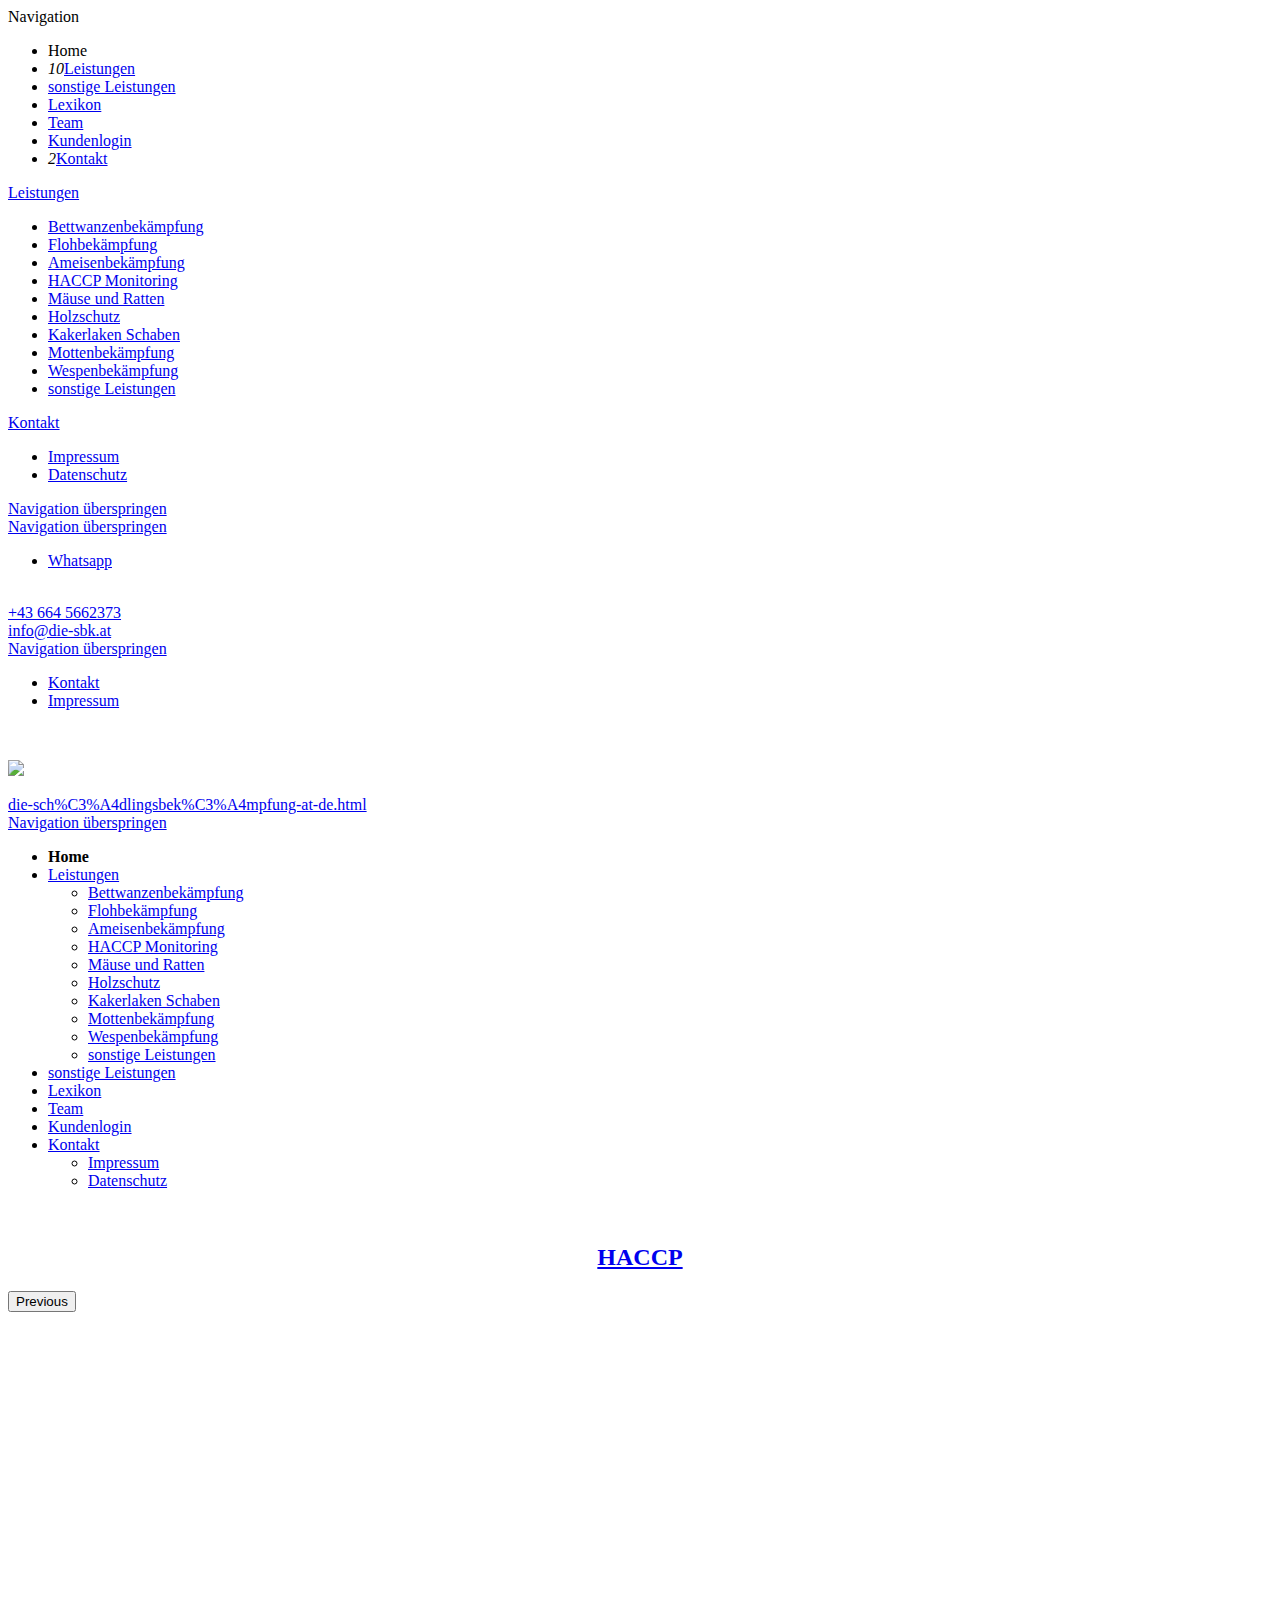
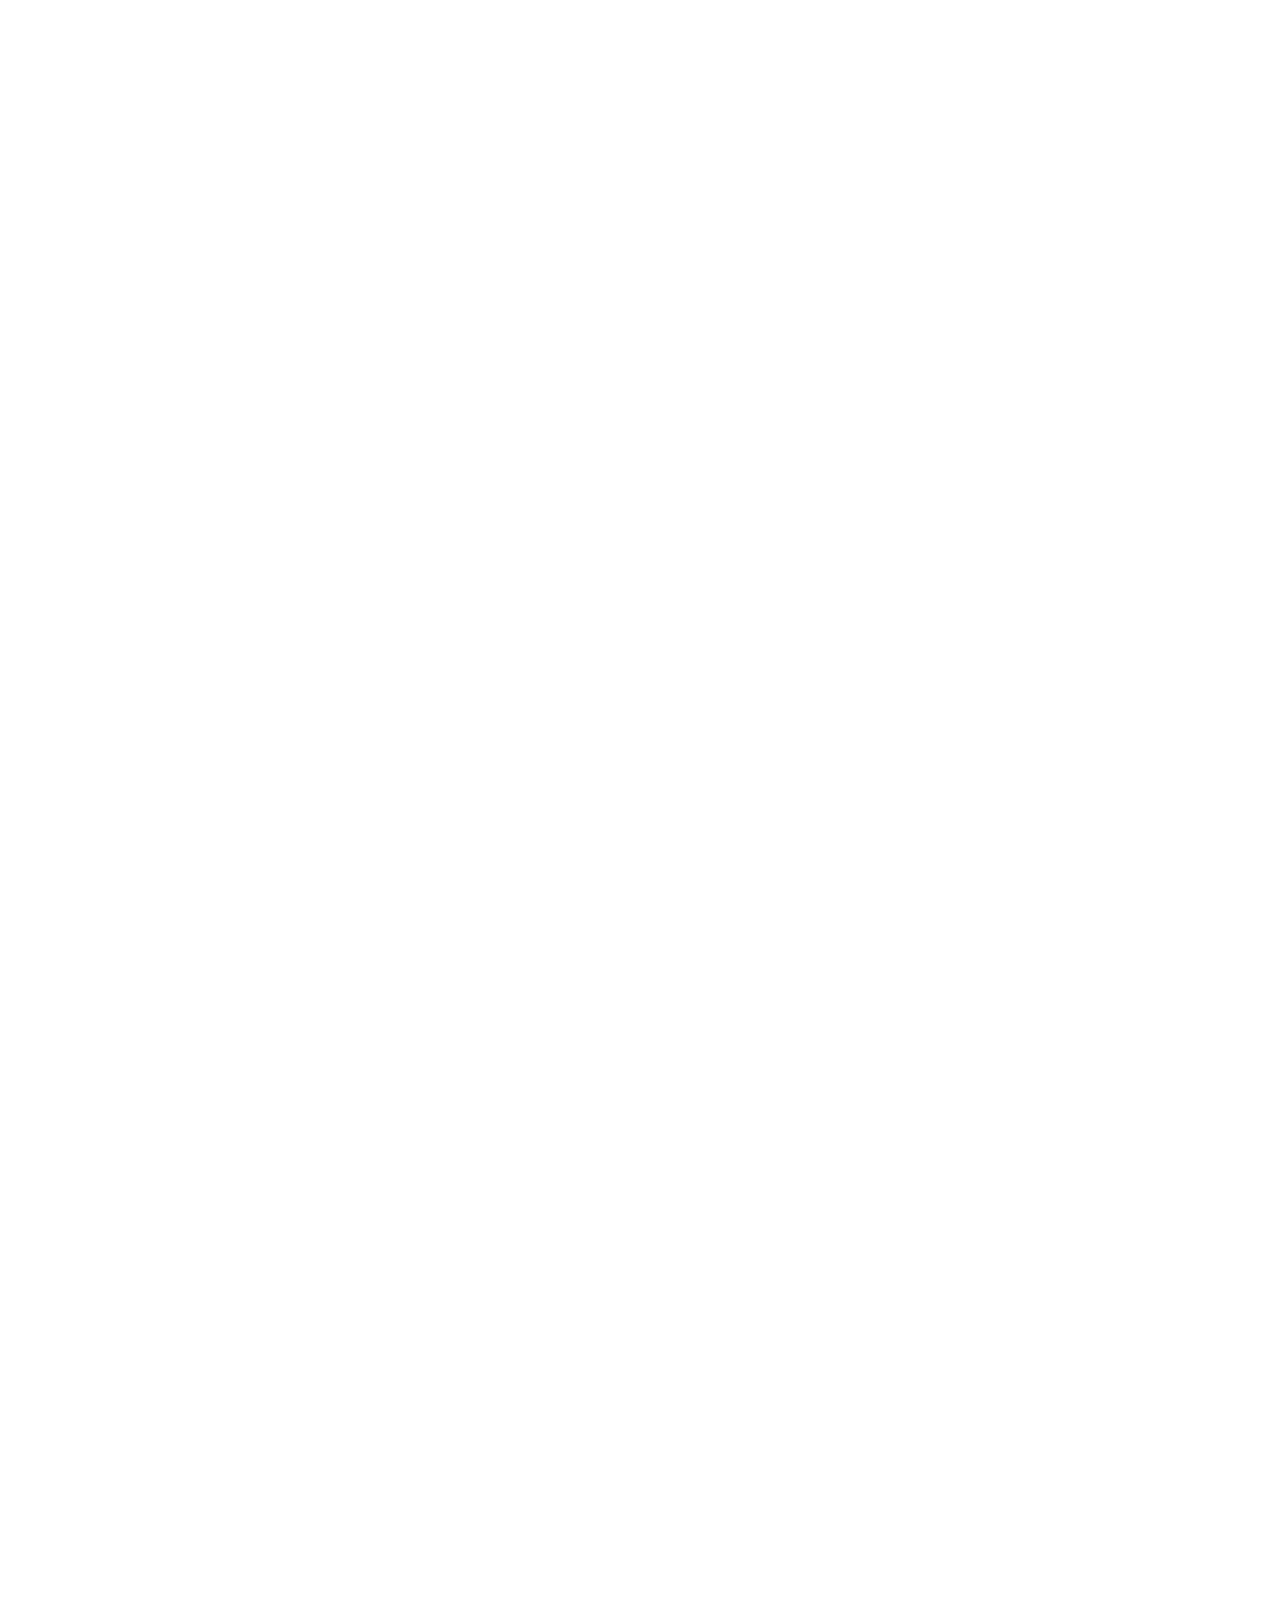
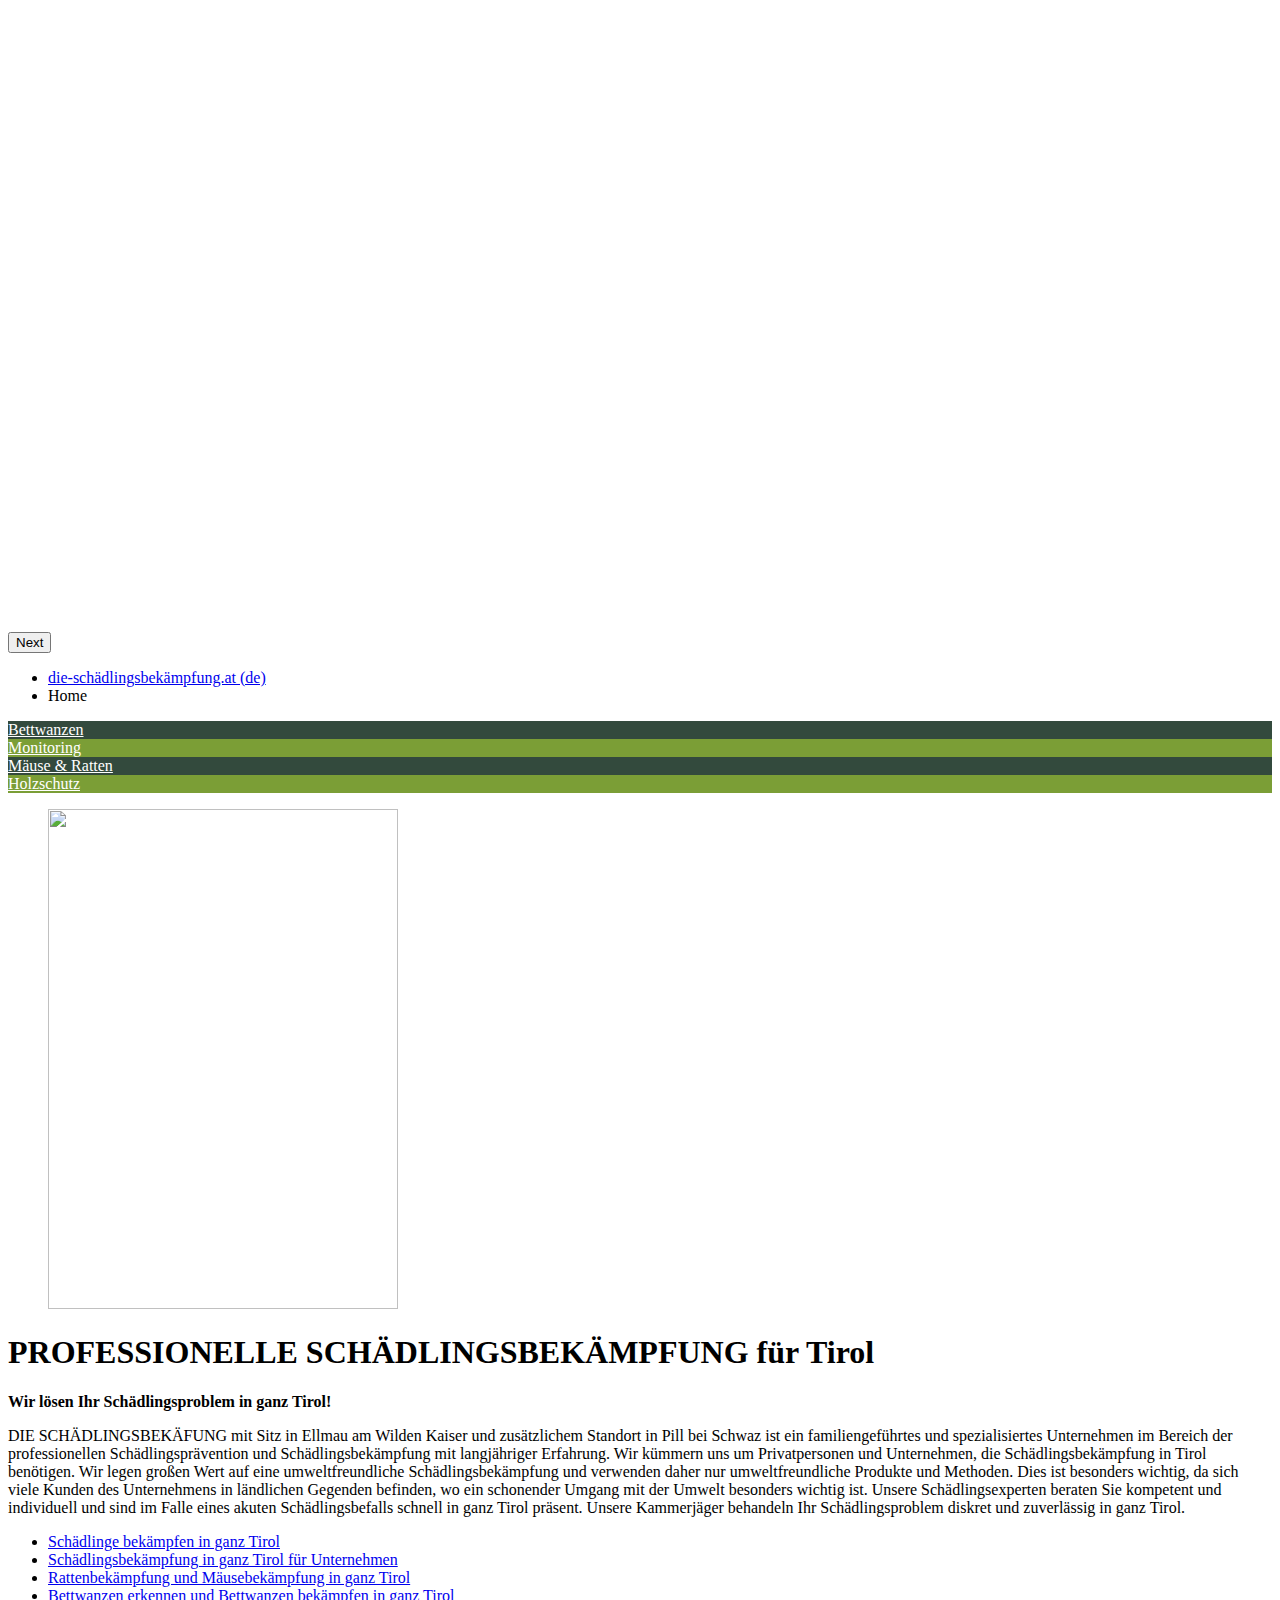
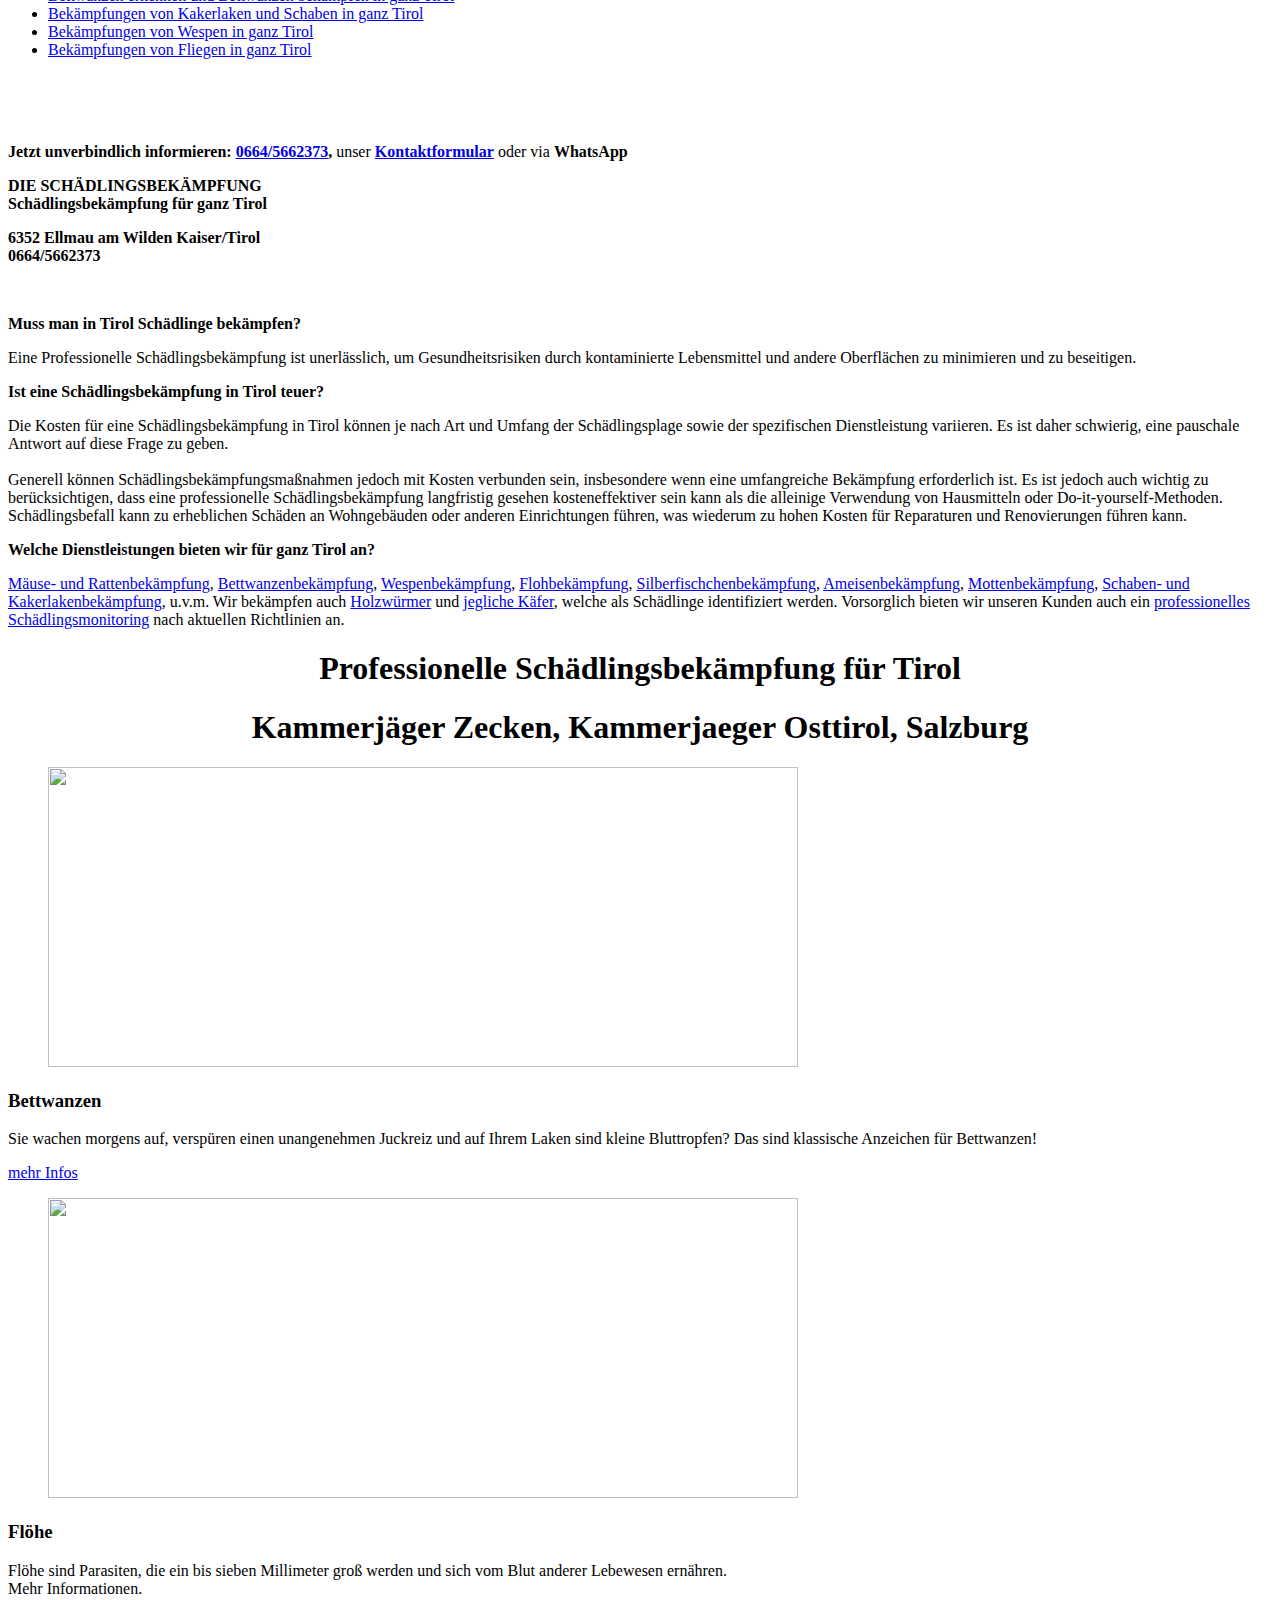
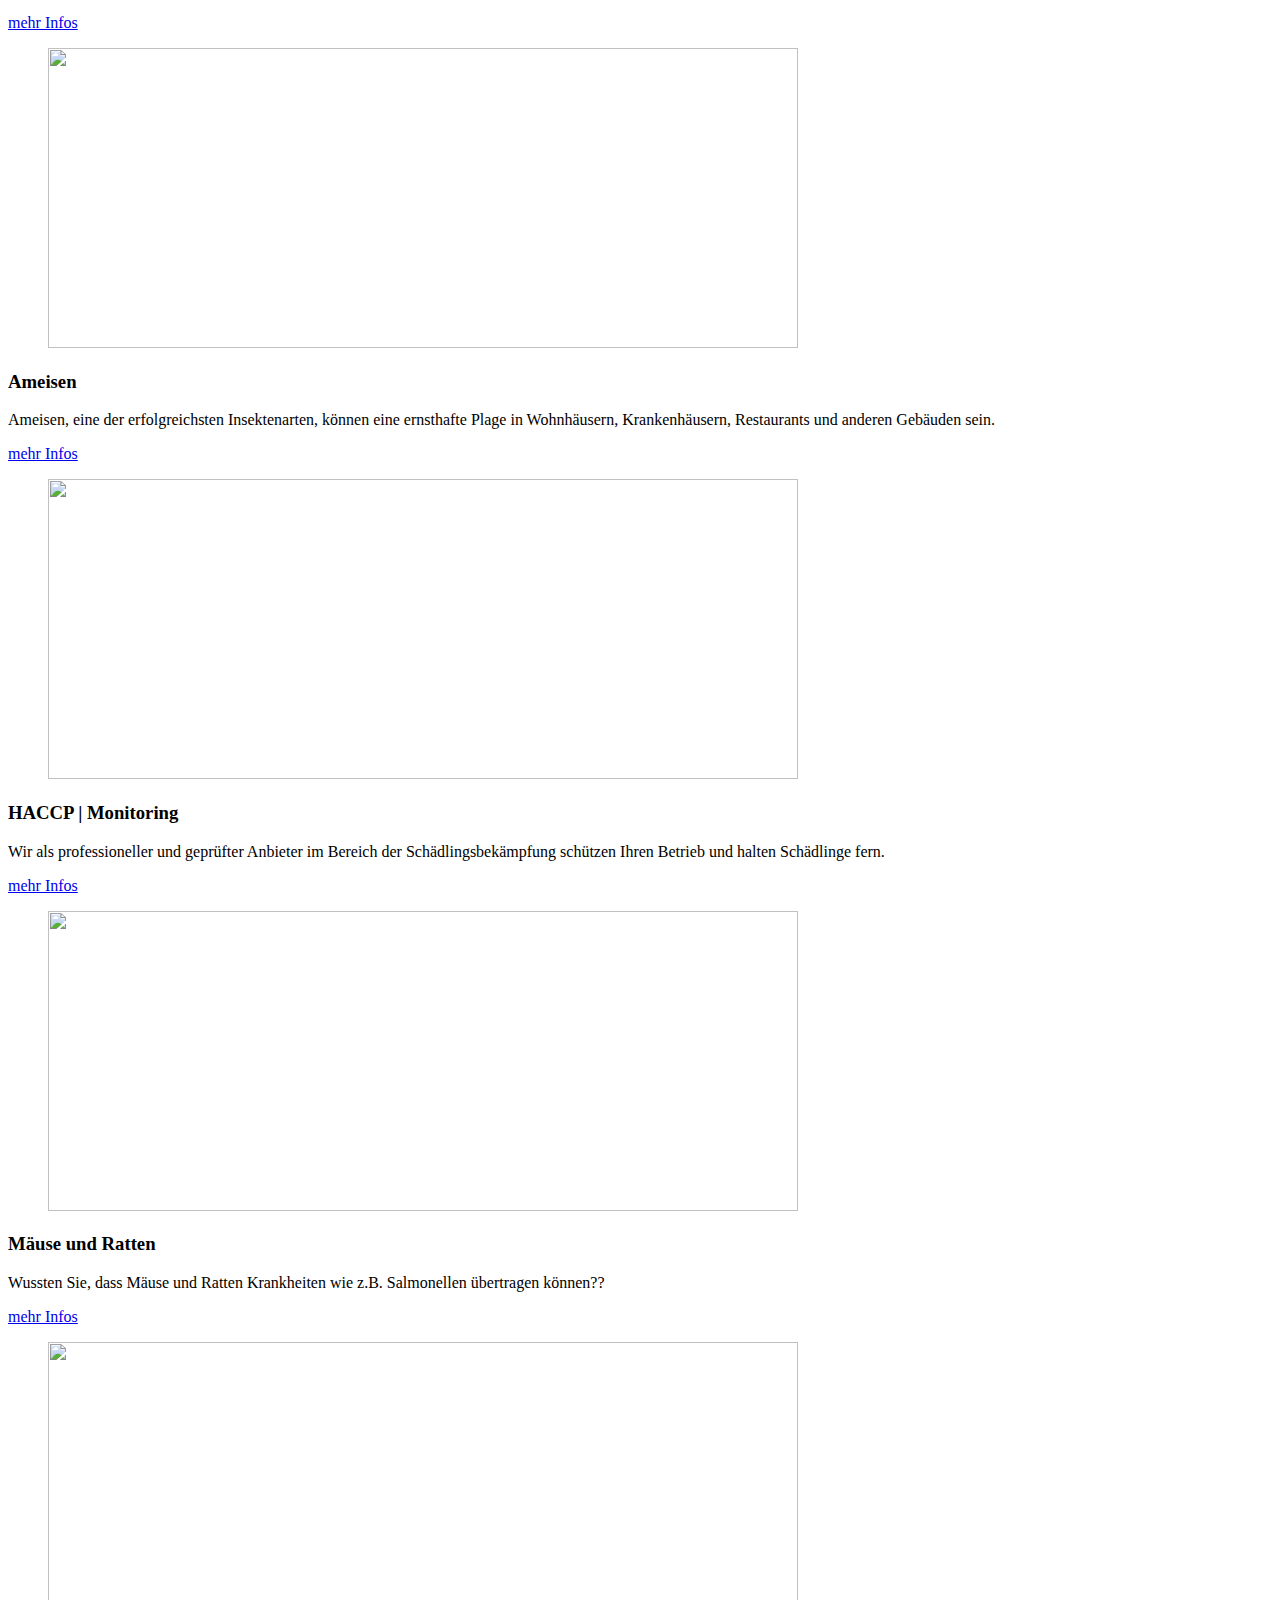
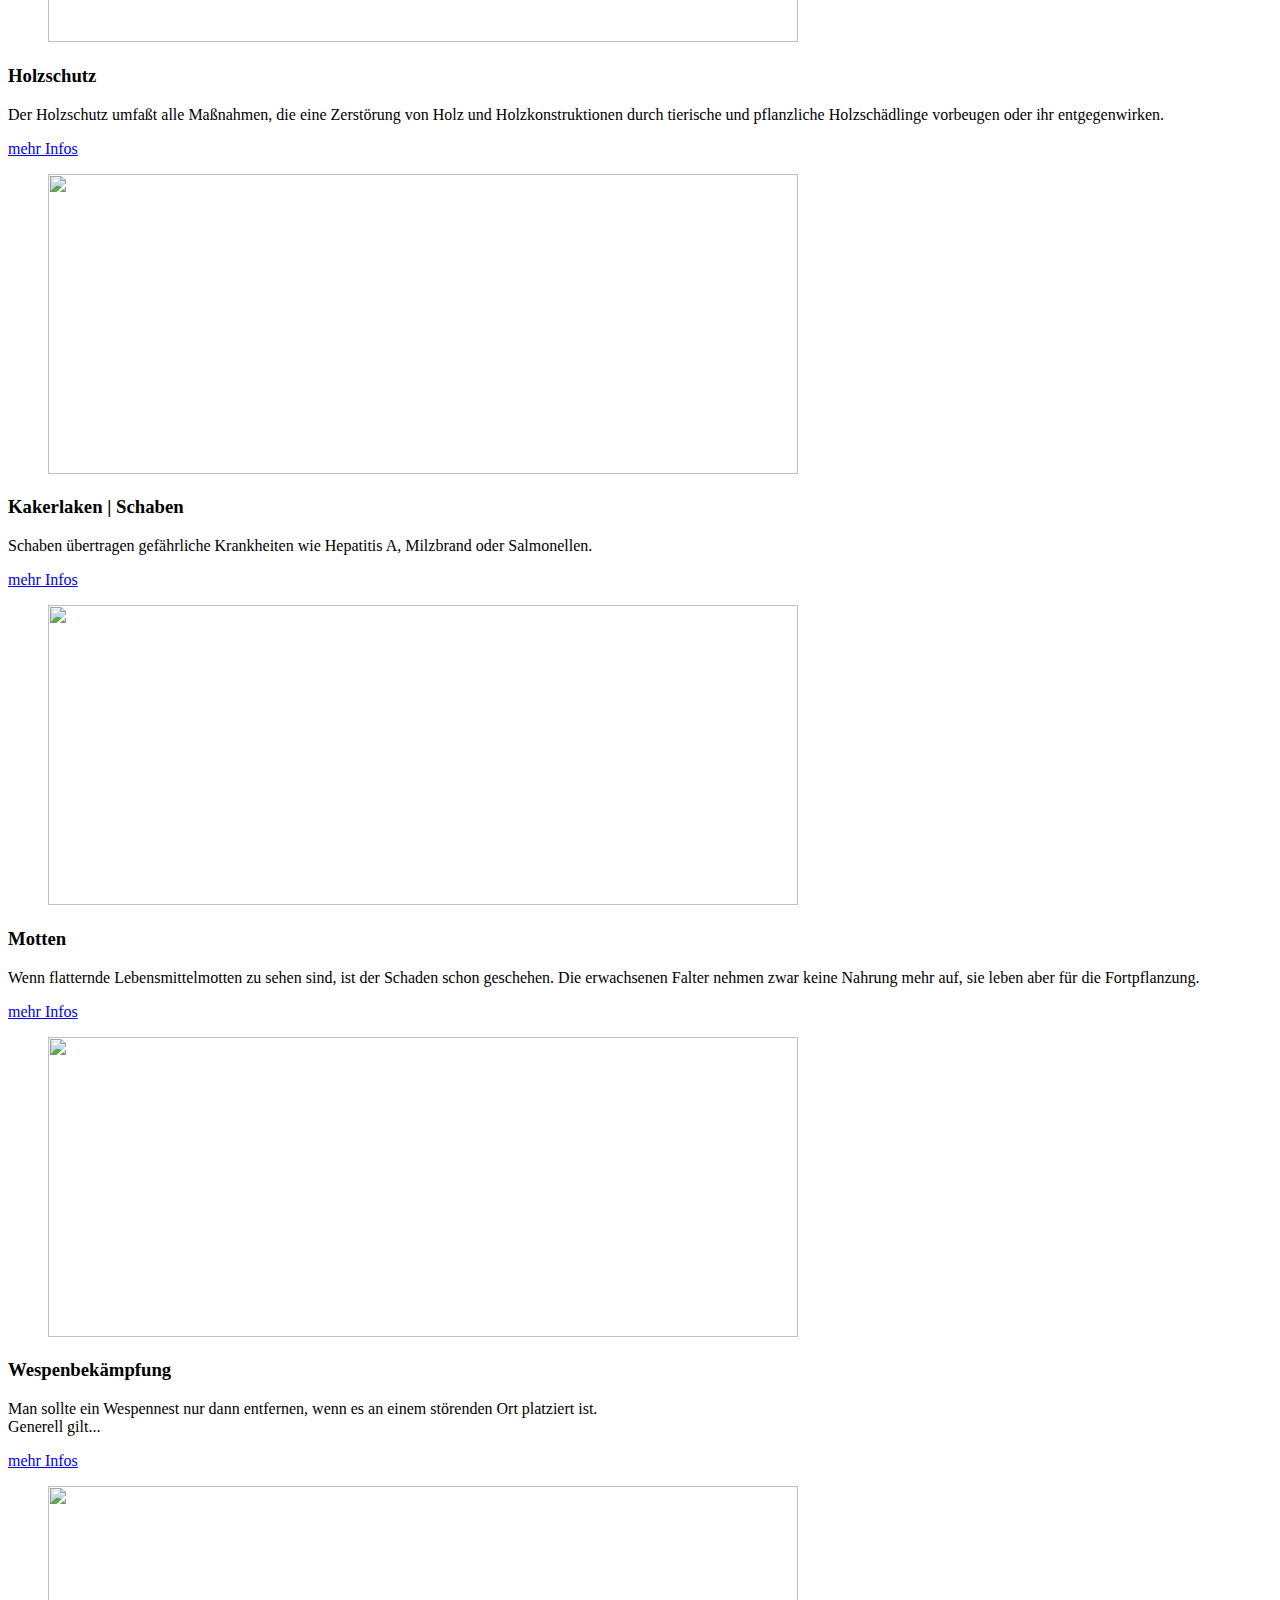
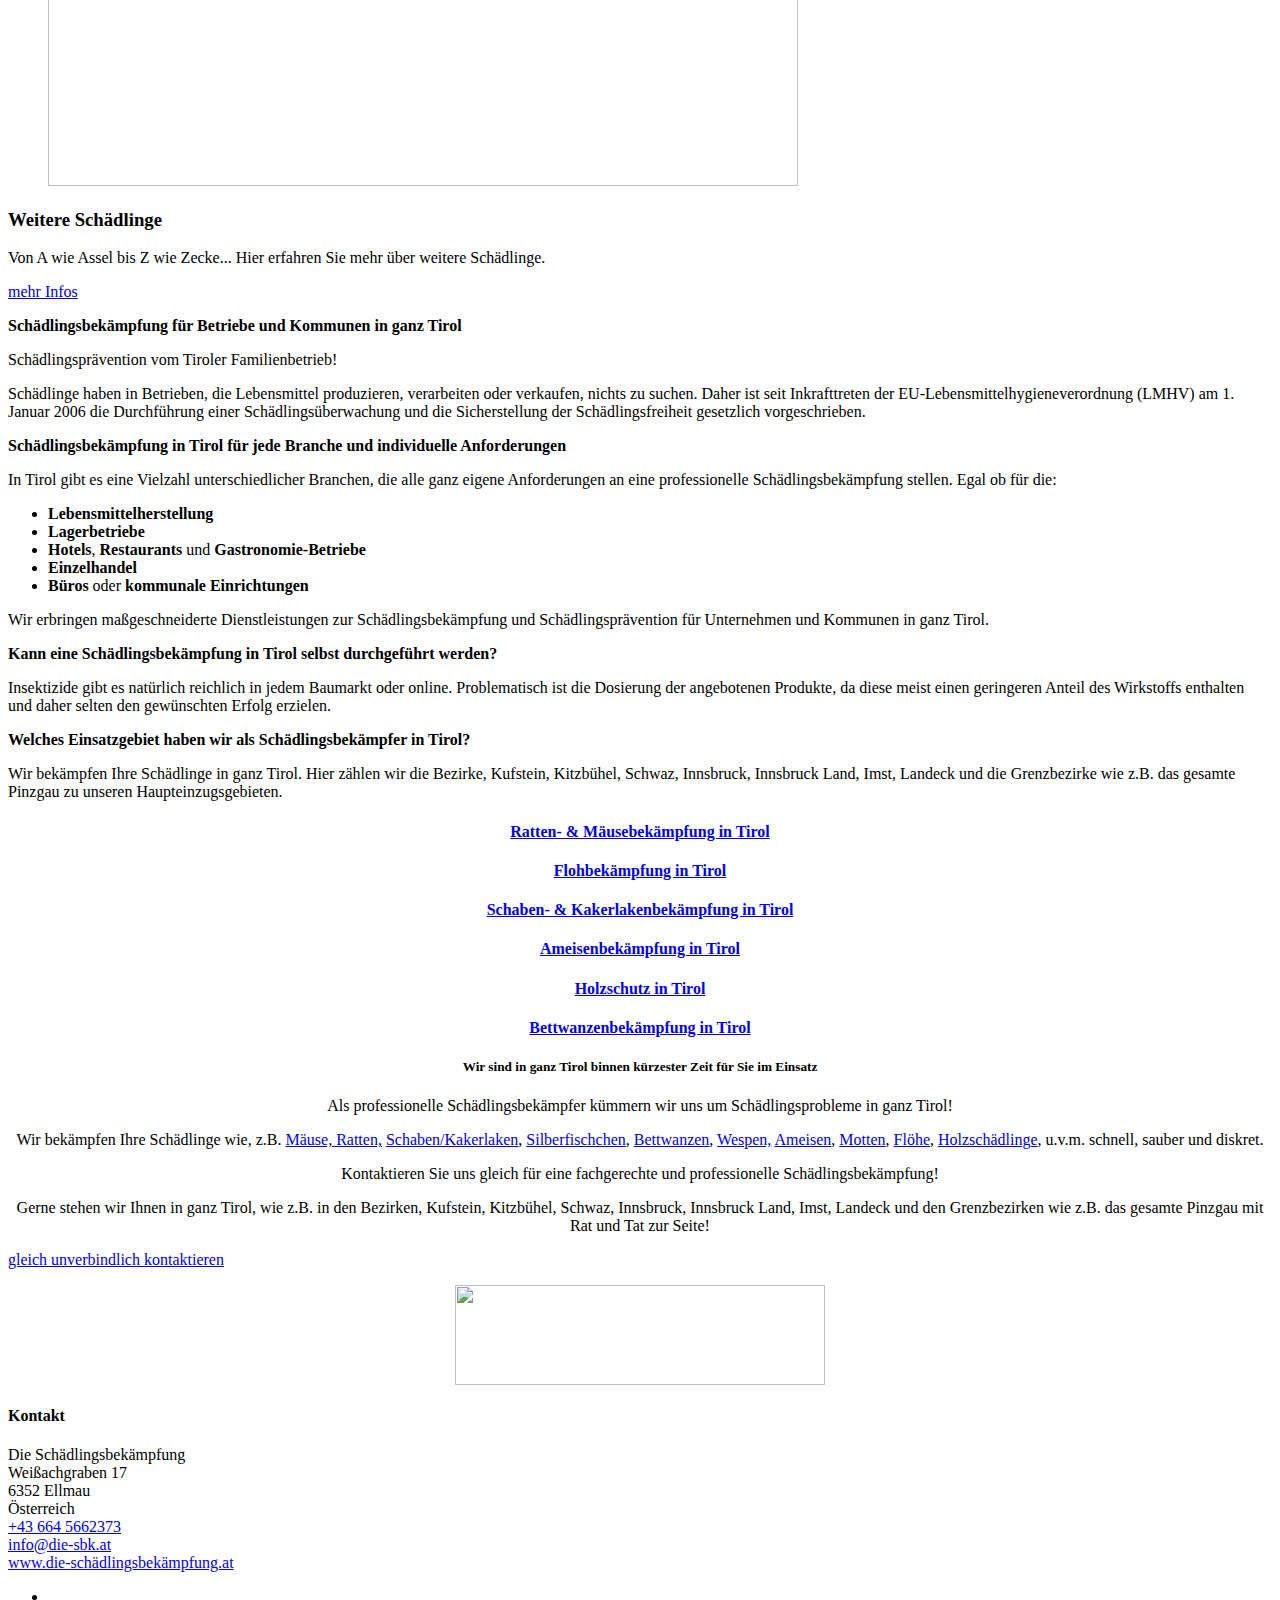
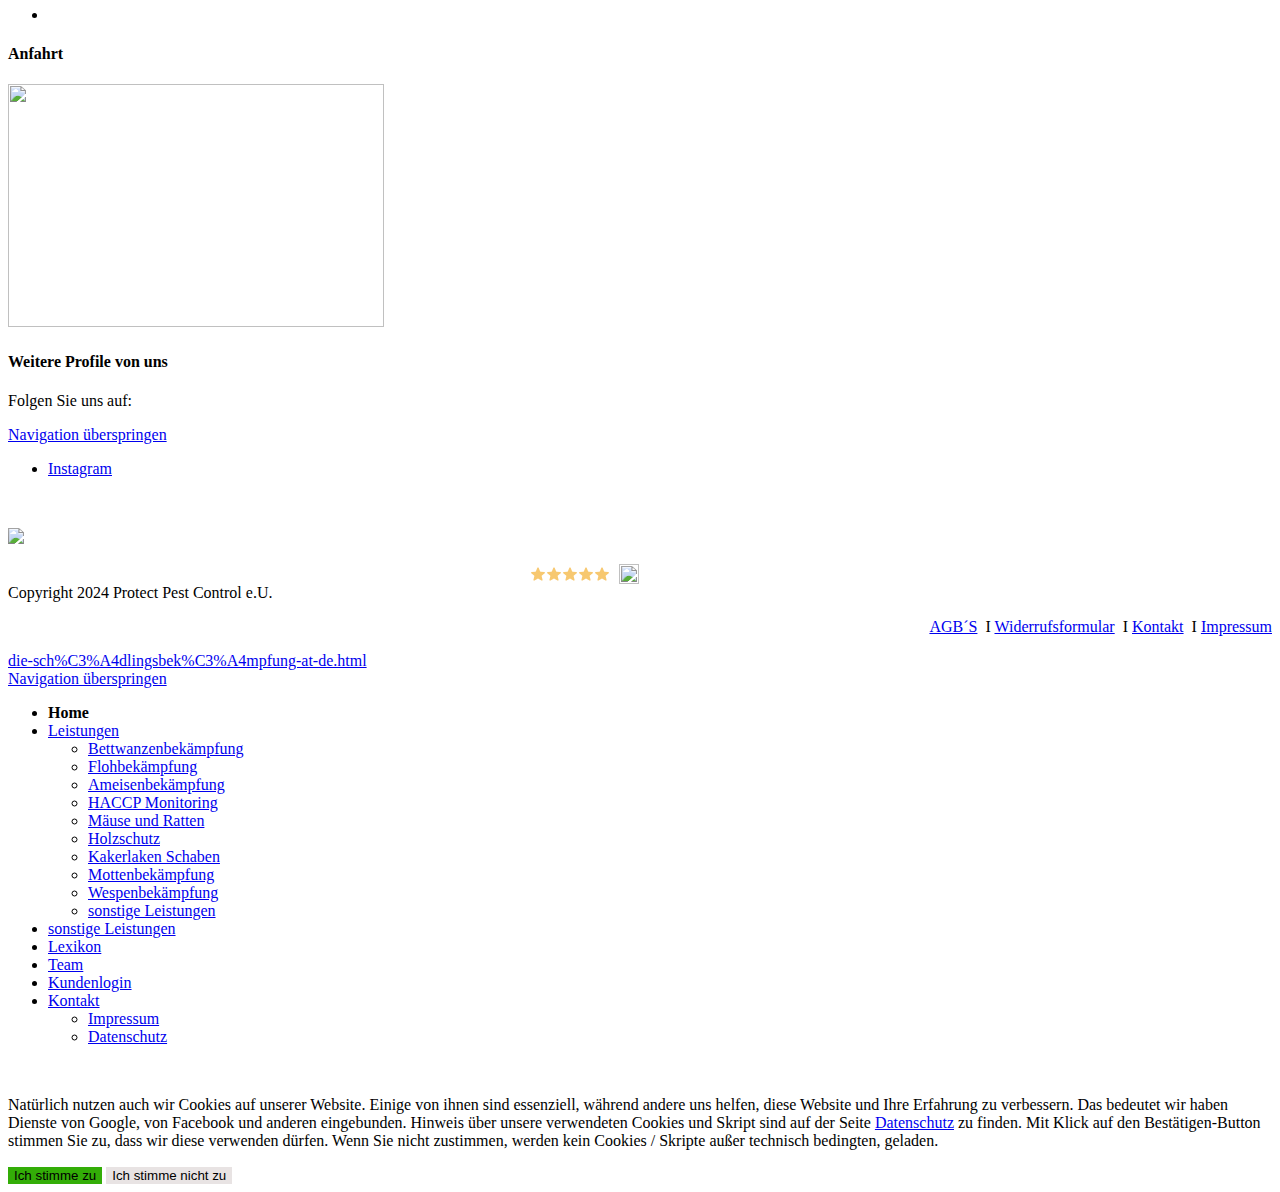
==== index.html @ eaa3e74a "Update index.html" ====
<!DOCTYPE html>
 <html lang="de"><head><meta http-equiv="Content-Type" content="text/html; charset=UTF-8">
      
    <title>▷ Schädlingsbekämpfung ⇒ Tirol ⇒ Osttirol ⇒ Salzburg - Die Schädlingsbekämpfung</title>
    <!--<base href="https://www.xn--die-schdlingsbekmpfung-64bj.at/">--><base href=".">

          <meta name="robots" content="index,follow">
      <meta name="description" content="llll➤ Professionelle Schädlingsbekämpfung Tirol ➡️ Osttirol ➡️ Salzburg ⏩ Bettwanzen ⏩ Flöhe ⏩ Ameisen ⏩ Mäuse ⏩ Schaben ⏩ Marder ☎ +43 5332 21551">
      <meta name="generator" content="Contao Open Source CMS">
    
    <meta name="viewport" content="width=device-width,initial-scale=1.0">
        <link rel="stylesheet" href="./▷ Schädlingsbekämpfung ⇒ Tirol ⇒ Osttirol ⇒ Salzburg - Die Schädlingsbekämpfung_files/webfonts.css">
<link rel="stylesheet" href="./▷ Schädlingsbekämpfung ⇒ Tirol ⇒ Osttirol ⇒ Salzburg - Die Schädlingsbekämpfung_files/reset.min.css">
<link rel="stylesheet" href="./▷ Schädlingsbekämpfung ⇒ Tirol ⇒ Osttirol ⇒ Salzburg - Die Schädlingsbekämpfung_files/layout.min.css">
<link rel="stylesheet" href="./▷ Schädlingsbekämpfung ⇒ Tirol ⇒ Osttirol ⇒ Salzburg - Die Schädlingsbekämpfung_files/responsive.min.css">
<link rel="stylesheet" href="./▷ Schädlingsbekämpfung ⇒ Tirol ⇒ Osttirol ⇒ Salzburg - Die Schädlingsbekämpfung_files/icons.min.css">
<link rel="stylesheet" href="./▷ Schädlingsbekämpfung ⇒ Tirol ⇒ Osttirol ⇒ Salzburg - Die Schädlingsbekämpfung_files/colorbox.min.css">
<link rel="stylesheet" href="./▷ Schädlingsbekämpfung ⇒ Tirol ⇒ Osttirol ⇒ Salzburg - Die Schädlingsbekämpfung_files/swipe.min.css">
<link rel="stylesheet" href="./▷ Schädlingsbekämpfung ⇒ Tirol ⇒ Osttirol ⇒ Salzburg - Die Schädlingsbekämpfung_files/all.min.css">
<link rel="stylesheet" href="./▷ Schädlingsbekämpfung ⇒ Tirol ⇒ Osttirol ⇒ Salzburg - Die Schädlingsbekämpfung_files/bootstrap-grid.css">
<link rel="stylesheet" href="./▷ Schädlingsbekämpfung ⇒ Tirol ⇒ Osttirol ⇒ Salzburg - Die Schädlingsbekämpfung_files/animate-slickslider.css">
<link rel="stylesheet" href="./▷ Schädlingsbekämpfung ⇒ Tirol ⇒ Osttirol ⇒ Salzburg - Die Schädlingsbekämpfung_files/animate.min.css">
<link rel="stylesheet" href="./▷ Schädlingsbekämpfung ⇒ Tirol ⇒ Osttirol ⇒ Salzburg - Die Schädlingsbekämpfung_files/main.css">
<link rel="stylesheet" href="./▷ Schädlingsbekämpfung ⇒ Tirol ⇒ Osttirol ⇒ Salzburg - Die Schädlingsbekämpfung_files/customize-anpassungen.css">
<link rel="stylesheet" href="./▷ Schädlingsbekämpfung ⇒ Tirol ⇒ Osttirol ⇒ Salzburg - Die Schädlingsbekämpfung_files/01-die-schadlingsbekampfung.at-Formatierung.css">
<link rel="stylesheet" href="./▷ Schädlingsbekämpfung ⇒ Tirol ⇒ Osttirol ⇒ Salzburg - Die Schädlingsbekämpfung_files/01-die-schadlingsbekampfung.at-min-width_768px.css" media="only screen and (min-width : 768px)">
<link rel="stylesheet" href="./▷ Schädlingsbekämpfung ⇒ Tirol ⇒ Osttirol ⇒ Salzburg - Die Schädlingsbekämpfung_files/01-die-schadlingsbekampfung.at-min-width_1025px.css" media="only screen and (min-width : 1025px)">
<link rel="stylesheet" href="./▷ Schädlingsbekämpfung ⇒ Tirol ⇒ Osttirol ⇒ Salzburg - Die Schädlingsbekämpfung_files/01-die-schadlingsbekampfung.at-min-width_1150px.css" media="only screen and (min-width : 1150px)">
<link rel="stylesheet" href="./▷ Schädlingsbekämpfung ⇒ Tirol ⇒ Osttirol ⇒ Salzburg - Die Schädlingsbekämpfung_files/01-die-schadlingsbekampfung.at-max-width_767px.css" media="only screen and (max-width : 767px)">
<link rel="stylesheet" href="./▷ Schädlingsbekämpfung ⇒ Tirol ⇒ Osttirol ⇒ Salzburg - Die Schädlingsbekämpfung_files/01-die-schadlingsbekampfung.at-max-width_499px.css" media="only screen and (max-width : 499px)">
        <script src="./▷ Schädlingsbekämpfung ⇒ Tirol ⇒ Osttirol ⇒ Salzburg - Die Schädlingsbekämpfung_files/jquery.min.js.téléchargé"></script><style type="text/css" id="operaUserStyle"></style>
<link rel="stylesheet" href="./▷ Schädlingsbekämpfung ⇒ Tirol ⇒ Osttirol ⇒ Salzburg - Die Schädlingsbekämpfung_files/cookie-bar.css">
<style>.mod_cms_cookie_bar button[name="submit"][value="accept"] {
    background-color:#33ad07;
    background-image:none;
    border:0;
}
.mod_cms_cookie_bar button[name="submit"][value="reject"] {
    background-color:#e8e3e3;
    background-image:none;
    border:0;
}
</style>
<!--favicon-start-->
<link rel="apple-touch-icon" sizes="180x180" href="https://www.xn--die-schdlingsbekmpfung-64bj.at/files/01-die-schadlingsbekampfung.at/favicons/apple-touch-icon.png?v=PYqveGklrA">
<link rel="icon" type="image/png" sizes="32x32" href="https://www.xn--die-schdlingsbekmpfung-64bj.at/files/01-die-schadlingsbekampfung.at/favicons/favicon-32x32.png?v=PYqveGklrA">
<link rel="icon" type="image/png" sizes="16x16" href="https://www.xn--die-schdlingsbekmpfung-64bj.at/files/01-die-schadlingsbekampfung.at/favicons/favicon-16x16.png?v=PYqveGklrA">
<link rel="manifest" href="https://www.xn--die-schdlingsbekmpfung-64bj.at/files/01-die-schadlingsbekampfung.at/favicons/site.webmanifest?v=PYqveGklrA">
<link rel="mask-icon" href="https://www.xn--die-schdlingsbekmpfung-64bj.at/files/01-die-schadlingsbekampfung.at/favicons/safari-pinned-tab.svg?v=PYqveGklrA" color="#5e801a">
<link rel="shortcut icon" href="https://www.xn--die-schdlingsbekmpfung-64bj.at/files/01-die-schadlingsbekampfung.at/favicons/favicon.ico?v=PYqveGklrA">
<meta name="apple-mobile-web-app-title" content="Die Schädlingsbekämpfung">
<meta name="application-name" content="Die Schädlingsbekämpfung">
<meta name="msapplication-TileColor" content="#5e801a">
<meta name="msapplication-config" content="/files/01-die-schadlingsbekampfung.at/favicons/browserconfig.xml?v=PYqveGklrA">
<meta name="theme-color" content="#ffffff">
<!--favicon-ende-->


<!-- Search Console bestätigen Anfang -->
<meta name="google-site-verification" content="Z94uzTzeQXVU6sBN2eV_IFyxoRrKvkhIedRieWN7ce8">
<!-- Search Console bestätigen Ende -->

<!-- Hotjar Tracking Code for https://www.xn--die-schdlingsbekmpfung-64bj.at/ anfang -->
<script>
    (function(h,o,t,j,a,r){
        h.hj=h.hj||function(){(h.hj.q=h.hj.q||[]).push(arguments)};
        h._hjSettings={hjid:1882106,hjsv:6};
        a=o.getElementsByTagName('head')[0];
        r=o.createElement('script');r.async=1;
        r.src=t+h._hjSettings.hjid+j+h._hjSettings.hjsv;
        a.appendChild(r);
    })(window,document,'https://static.hotjar.com/c/hotjar-','.js?sv=');
</script><script async="" src="./▷ Schädlingsbekämpfung ⇒ Tirol ⇒ Osttirol ⇒ Salzburg - Die Schädlingsbekämpfung_files/hotjar-1882106.js.téléchargé"></script>
<!-- Hotjar Tracking Code for https://www.xn--die-schdlingsbekmpfung-64bj.at/ ende-->

          <!--[if lt IE 9]><script src="assets/html5shiv/js/html5shiv-printshiv.min.js"></script><![endif]-->
      
<script async="" src="./▷ Schädlingsbekämpfung ⇒ Tirol ⇒ Osttirol ⇒ Salzburg - Die Schädlingsbekämpfung_files/modules.67d7d905831ab88336d0.js.téléchargé" charset="utf-8"></script><script src="./▷ Schädlingsbekämpfung ⇒ Tirol ⇒ Osttirol ⇒ Salzburg - Die Schädlingsbekämpfung_files/mini.js.téléchargé" defer="defer" charset="UTF-8"></script><style type="text/css">
@font-face {
  font-weight: 400;
  font-style:  normal;
  font-family: circular;

  src: url('chrome-extension://liecbddmkiiihnedobmlmillhodjkdmb/fonts/CircularXXWeb-Book.woff2') format('woff2');
}

@font-face {
  font-weight: 700;
  font-style:  normal;
  font-family: circular;

  src: url('chrome-extension://liecbddmkiiihnedobmlmillhodjkdmb/fonts/CircularXXWeb-Bold.woff2') format('woff2');
}</style><style type="text/css">.rf-widgets,.rf-widgets *{-webkit-box-sizing:border-box !important;box-sizing:border-box !important;outline:none !important;list-style-type:none !important;text-decoration:none !important;font-family:Arial,sans-serif !important;font-style:normal !important;font-weight:normal !important;margin:0 !important;padding:0 !important}.rf-tooltip::after{position:absolute !important;content:"" !important;width:0 !important;height:0 !important;bottom:-10px !important;left:50% !important;-webkit-transform:translateX(-50%) !important;transform:translateX(-50%) !important;border:5px solid rgba(0,0,0,0) !important;border-top-color:#1d2023 !important}.fade-enter-active,.fade-leave-active{-webkit-transition:opacity .2s ease-in-out;transition:opacity .2s ease-in-out}.fade-enter,.fade-leave-to{opacity:0}</style><style type="text/css">*,::before,::after{--tw-border-spacing-x: 0;--tw-border-spacing-y: 0;--tw-translate-x: 0;--tw-translate-y: 0;--tw-rotate: 0;--tw-skew-x: 0;--tw-skew-y: 0;--tw-scale-x: 1;--tw-scale-y: 1;--tw-pan-x: ;--tw-pan-y: ;--tw-pinch-zoom: ;--tw-scroll-snap-strictness: proximity;--tw-gradient-from-position: ;--tw-gradient-via-position: ;--tw-gradient-to-position: ;--tw-ordinal: ;--tw-slashed-zero: ;--tw-numeric-figure: ;--tw-numeric-spacing: ;--tw-numeric-fraction: ;--tw-ring-inset: ;--tw-ring-offset-width: 0px;--tw-ring-offset-color: #fff;--tw-ring-color: rgb(59 130 246 / 0.5);--tw-ring-offset-shadow: 0 0 #0000;--tw-ring-shadow: 0 0 #0000;--tw-shadow: 0 0 #0000;--tw-shadow-colored: 0 0 #0000;--tw-blur: ;--tw-brightness: ;--tw-contrast: ;--tw-grayscale: ;--tw-hue-rotate: ;--tw-invert: ;--tw-saturate: ;--tw-sepia: ;--tw-drop-shadow: ;--tw-backdrop-blur: ;--tw-backdrop-brightness: ;--tw-backdrop-contrast: ;--tw-backdrop-grayscale: ;--tw-backdrop-hue-rotate: ;--tw-backdrop-invert: ;--tw-backdrop-opacity: ;--tw-backdrop-saturate: ;--tw-backdrop-sepia: }::backdrop{--tw-border-spacing-x: 0;--tw-border-spacing-y: 0;--tw-translate-x: 0;--tw-translate-y: 0;--tw-rotate: 0;--tw-skew-x: 0;--tw-skew-y: 0;--tw-scale-x: 1;--tw-scale-y: 1;--tw-pan-x: ;--tw-pan-y: ;--tw-pinch-zoom: ;--tw-scroll-snap-strictness: proximity;--tw-gradient-from-position: ;--tw-gradient-via-position: ;--tw-gradient-to-position: ;--tw-ordinal: ;--tw-slashed-zero: ;--tw-numeric-figure: ;--tw-numeric-spacing: ;--tw-numeric-fraction: ;--tw-ring-inset: ;--tw-ring-offset-width: 0px;--tw-ring-offset-color: #fff;--tw-ring-color: rgb(59 130 246 / 0.5);--tw-ring-offset-shadow: 0 0 #0000;--tw-ring-shadow: 0 0 #0000;--tw-shadow: 0 0 #0000;--tw-shadow-colored: 0 0 #0000;--tw-blur: ;--tw-brightness: ;--tw-contrast: ;--tw-grayscale: ;--tw-hue-rotate: ;--tw-invert: ;--tw-saturate: ;--tw-sepia: ;--tw-drop-shadow: ;--tw-backdrop-blur: ;--tw-backdrop-brightness: ;--tw-backdrop-contrast: ;--tw-backdrop-grayscale: ;--tw-backdrop-hue-rotate: ;--tw-backdrop-invert: ;--tw-backdrop-opacity: ;--tw-backdrop-saturate: ;--tw-backdrop-sepia: }.rf-fixed{position:fixed !important}.rf-absolute{position:absolute !important}.rf-relative{position:relative !important}.rf-inset-0{inset:0px !important}.rf-bottom-0{bottom:0px !important}.rf-left-0{left:0px !important}.rf-right-4{right:1rem !important}.rf-top-0{top:0px !important}.rf-top-4{top:1rem !important}.rf-top-6{top:1.5rem !important}.rf-z-10{z-index:10 !important}.rf-z-\[999999\]{z-index:999999 !important}.rf-z-\[999\]{z-index:999 !important}.rf-mx-auto{margin-left:auto !important;margin-right:auto !important}.rf-my-0{margin-top:0px !important;margin-bottom:0px !important}.rf-mb-1{margin-bottom:.25rem !important}.rf-mb-10{margin-bottom:2.5rem !important}.rf-mb-2{margin-bottom:.5rem !important}.rf-mb-4{margin-bottom:1rem !important}.rf-mb-5{margin-bottom:1.25rem !important}.rf-mb-6{margin-bottom:1.5rem !important}.rf-ml-2{margin-left:.5rem !important}.rf-mr-1{margin-right:.25rem !important}.rf-mr-2{margin-right:.5rem !important}.rf-mr-4{margin-right:1rem !important}.rf-flex{display:-webkit-box !important;display:-ms-flexbox !important;display:flex !important}.rf-inline-flex{display:-webkit-inline-box !important;display:-ms-inline-flexbox !important;display:inline-flex !important}.rf-h-10{height:2.5rem !important}.rf-h-4{height:1rem !important}.rf-h-5{height:1.25rem !important}.rf-h-6{height:1.5rem !important}.rf-h-\[38px\]{height:38px !important}.rf-h-auto{height:auto !important}.rf-w-10{width:2.5rem !important}.rf-w-4{width:1rem !important}.rf-w-5{width:1.25rem !important}.rf-w-6{width:1.5rem !important}.rf-w-60{width:15rem !important}.rf-w-64{width:16rem !important}.rf-w-\[10px\]{width:10px !important}.rf-w-\[335px\]{width:335px !important}.rf-w-\[480px\]{width:480px !important}.rf-w-full{width:100% !important}.rf-cursor-pointer{cursor:pointer !important}.rf-list-none{list-style-type:none !important}.rf-flex-col{-webkit-box-orient:vertical !important;-webkit-box-direction:normal !important;-ms-flex-direction:column !important;flex-direction:column !important}.rf-items-center{-webkit-box-align:center !important;-ms-flex-align:center !important;align-items:center !important}.rf-justify-center{-webkit-box-pack:center !important;-ms-flex-pack:center !important;justify-content:center !important}.rf-justify-between{-webkit-box-pack:justify !important;-ms-flex-pack:justify !important;justify-content:space-between !important}.rf-overflow-y-auto{overflow-y:auto !important}.rf-rounded-2xl{border-radius:1rem !important}.rf-rounded-full{border-radius:9999px !important}.rf-rounded-md{border-radius:.375rem !important}.rf-rounded-xl{border-radius:.75rem !important}.rf-border{border-width:1px !important}.rf-border-0{border-width:0px !important}.rf-border-b{border-bottom-width:1px !important}.rf-border-solid{border-style:solid !important}.rf-border-none{border-style:none !important}.rf-border-grayser{--tw-border-opacity: 1 !important;border-color:rgb(224 227 234/var(--tw-border-opacity)) !important}.rf-border-stone{--tw-border-opacity: 1 !important;border-color:rgb(151 157 166/var(--tw-border-opacity)) !important}.rf-bg-mine-schaft{--tw-bg-opacity: 1 !important;background-color:rgb(29 32 35/var(--tw-bg-opacity)) !important}.rf-bg-mine-schaft\/20{background-color:rgba(29,32,35,.2) !important}.rf-bg-transparent{background-color:rgba(0,0,0,0) !important}.rf-bg-white{--tw-bg-opacity: 1 !important;background-color:rgb(255 255 255/var(--tw-bg-opacity)) !important}.rf-fill-denim{fill:#2f6cc7 !important}.rf-fill-raven{fill:#4e5866 !important}.rf-fill-stone{fill:#979da6 !important}.rf-fill-white{fill:#fff !important}.rf-p-3{padding:.75rem !important}.rf-p-4{padding:1rem !important}.rf-px-1{padding-left:.25rem !important;padding-right:.25rem !important}.rf-px-4{padding-left:1rem !important;padding-right:1rem !important}.rf-px-6{padding-left:1.5rem !important;padding-right:1.5rem !important}.rf-py-2{padding-top:.5rem !important;padding-bottom:.5rem !important}.rf-pb-16{padding-bottom:4rem !important}.rf-pb-4{padding-bottom:1rem !important}.rf-pb-9{padding-bottom:2.25rem !important}.rf-pr-1{padding-right:.25rem !important}.rf-pr-12{padding-right:3rem !important}.rf-pr-\[2px\]{padding-right:2px !important}.rf-pt-10{padding-top:2.5rem !important}.rf-pt-6{padding-top:1.5rem !important}.rf-text-center{text-align:center !important}.rf-text-\[10px\]{font-size:10px !important}.rf-text-base{font-size:1rem !important}.rf-text-lg{font-size:1.125rem !important}.rf-text-md{font-size:.875rem !important}.rf-text-sm{font-size:.75rem !important}.rf-text-xl{font-size:1.5rem !important}.rf-text-xs{font-size:.5rem !important}.rf-font-normal{font-weight:400 !important}.rf-font-semibold{font-weight:600 !important}.rf-capitalize{text-transform:capitalize !important}.rf-leading-normal{line-height:1.5 !important}.rf-text-denim{--tw-text-opacity: 1 !important;color:rgb(47 108 199/var(--tw-text-opacity)) !important}.rf-text-grayser{--tw-text-opacity: 1 !important;color:rgb(224 227 234/var(--tw-text-opacity)) !important}.rf-text-mine-schaft{--tw-text-opacity: 1 !important;color:rgb(29 32 35/var(--tw-text-opacity)) !important}.rf-text-raven{--tw-text-opacity: 1 !important;color:rgb(78 88 102/var(--tw-text-opacity)) !important}.rf-text-stone{--tw-text-opacity: 1 !important;color:rgb(151 157 166/var(--tw-text-opacity)) !important}.rf-text-white{--tw-text-opacity: 1 !important;color:rgb(255 255 255/var(--tw-text-opacity)) !important}.rf-underline{text-decoration-line:underline !important}.rf-no-underline{text-decoration-line:none !important}.rf-shadow-lg{--tw-shadow: 0 10px 15px -3px rgb(0 0 0 / 0.1), 0 4px 6px -4px rgb(0 0 0 / 0.1) !important;--tw-shadow-colored: 0 10px 15px -3px var(--tw-shadow-color), 0 4px 6px -4px var(--tw-shadow-color) !important;-webkit-box-shadow:var(--tw-ring-offset-shadow, 0 0 rgba(0, 0, 0, 0)),var(--tw-ring-shadow, 0 0 rgba(0, 0, 0, 0)),var(--tw-shadow) !important;box-shadow:var(--tw-ring-offset-shadow, 0 0 rgba(0, 0, 0, 0)),var(--tw-ring-shadow, 0 0 rgba(0, 0, 0, 0)),var(--tw-shadow) !important}.rf-shadow-md{--tw-shadow: 0 4px 6px -1px rgb(0 0 0 / 0.1), 0 2px 4px -2px rgb(0 0 0 / 0.1) !important;--tw-shadow-colored: 0 4px 6px -1px var(--tw-shadow-color), 0 2px 4px -2px var(--tw-shadow-color) !important;-webkit-box-shadow:var(--tw-ring-offset-shadow, 0 0 rgba(0, 0, 0, 0)),var(--tw-ring-shadow, 0 0 rgba(0, 0, 0, 0)),var(--tw-shadow) !important;box-shadow:var(--tw-ring-offset-shadow, 0 0 rgba(0, 0, 0, 0)),var(--tw-ring-shadow, 0 0 rgba(0, 0, 0, 0)),var(--tw-shadow) !important}.rf-transition-fill{-webkit-transition-property:fill !important;transition-property:fill !important;-webkit-transition-timing-function:cubic-bezier(0.4, 0, 0.2, 1) !important;transition-timing-function:cubic-bezier(0.4, 0, 0.2, 1) !important;-webkit-transition-duration:150ms !important;transition-duration:150ms !important}.last\:rf-border-b-0:last-child{border-bottom-width:0px !important}.hover\:rf-bg-raven:hover{--tw-bg-opacity: 1 !important;background-color:rgb(78 88 102/var(--tw-bg-opacity)) !important}.hover\:rf-fill-mine-schaft:hover{fill:#1d2023 !important}.hover\:rf-shadow:hover{--tw-shadow: 0 1px 3px 0 rgb(0 0 0 / 0.1), 0 1px 2px -1px rgb(0 0 0 / 0.1) !important;--tw-shadow-colored: 0 1px 3px 0 var(--tw-shadow-color), 0 1px 2px -1px var(--tw-shadow-color) !important;-webkit-box-shadow:var(--tw-ring-offset-shadow, 0 0 rgba(0, 0, 0, 0)),var(--tw-ring-shadow, 0 0 rgba(0, 0, 0, 0)),var(--tw-shadow) !important;box-shadow:var(--tw-ring-offset-shadow, 0 0 rgba(0, 0, 0, 0)),var(--tw-ring-shadow, 0 0 rgba(0, 0, 0, 0)),var(--tw-shadow) !important}.hover\:rf-shadow-lg:hover{--tw-shadow: 0 10px 15px -3px rgb(0 0 0 / 0.1), 0 4px 6px -4px rgb(0 0 0 / 0.1) !important;--tw-shadow-colored: 0 10px 15px -3px var(--tw-shadow-color), 0 4px 6px -4px var(--tw-shadow-color) !important;-webkit-box-shadow:var(--tw-ring-offset-shadow, 0 0 rgba(0, 0, 0, 0)),var(--tw-ring-shadow, 0 0 rgba(0, 0, 0, 0)),var(--tw-shadow) !important;box-shadow:var(--tw-ring-offset-shadow, 0 0 rgba(0, 0, 0, 0)),var(--tw-ring-shadow, 0 0 rgba(0, 0, 0, 0)),var(--tw-shadow) !important}:is(.rf-dark .dark\:rf-border-grayser){--tw-border-opacity: 1 !important;border-color:rgb(224 227 234/var(--tw-border-opacity)) !important}:is(.rf-dark .dark\:rf-bg-athens-gray){--tw-bg-opacity: 1 !important;background-color:rgb(249 249 251/var(--tw-bg-opacity)) !important}:is(.rf-dark .dark\:rf-bg-white){--tw-bg-opacity: 1 !important;background-color:rgb(255 255 255/var(--tw-bg-opacity)) !important}:is(.rf-dark .dark\:rf-fill-mine-schaft){fill:#1d2023 !important}:is(.rf-dark .dark\:rf-text-mine-schaft){--tw-text-opacity: 1 !important;color:rgb(29 32 35/var(--tw-text-opacity)) !important}:is(.rf-dark .dark\:rf-text-raven){--tw-text-opacity: 1 !important;color:rgb(78 88 102/var(--tw-text-opacity)) !important}</style></head>
<body id="top" class="win chrome blink ch128 fullwidth home nopadtop cookie-bar-visible is-fixed" itemscope="" itemtype="http://schema.org/WebPage" data-aos-easing="ease" data-aos-duration="400" data-aos-delay="0"><nav class="mod_navigation block mm-menu mm-fx-menu-slide mm-fx-panels-slide-100 mm-fx-listitems-slide mm-pagedim-black mm-shadow-page mm-offcanvas mm-front mm-hasnavbar-top-1 mm-hasnavbar-bottom-1" id="mainmobil" itemscope="" itemtype="http://schema.org/SiteNavigationElement"><div class="mm-navbar mm-navbar-bottom mm-navbar-bottom-1 mm-navbar-size-1"><a class="fa fab fa-whatsapp" href="https://wa.me/+436645662373" target="_blank"></a></div><div class="mm-navbar mm-navbar-top mm-navbar-top-1 mm-navbar-size-1 mm-navbar-content-3"><a class="fa fa-phone" href="tel:+43533221551" target="_blank"></a><a class="fa fa-envelope" href="mailto:info@die-sbk.at" target="_blank"></a><a class="fa fab fa-whatsapp" href="https://wa.me/+436645662373" target="_blank"></a></div><div class="mm-panels"><div class="mm-panel mm-hasnavbar mm-opened mm-current" id="mm-1"><div class="mm-navbar"><a class="mm-title">Navigation</a></div><ul class="level_1 mm-listview">
            <li class="home nopadtop first mm-selected"><span class="active home nopadtop first">Home</span></li>
                <li class="submenu home nopadtop sibling"><em class="mm-counter">10</em><a class="mm-next" href="https://www.xn--die-schdlingsbekmpfung-64bj.at/#mm-2" data-target="#mm-2"></a><a href="https://www.xn--die-schdlingsbekmpfung-64bj.at/kammerjaeger-osttirol-salzburg.html" title="▷ Kammerjäger ⇒ Tirol ⇒ Osttirol ⇒ Salzburg" class="submenu home nopadtop sibling" aria-haspopup="true">Leistungen</a>

</li>
                <li class="home nopadtop sibling"><a href="https://www.xn--die-schdlingsbekmpfung-64bj.at/kaefer-marder-silberfischchen-fliegen-plage-loswerden-bekaempfen-tirol-osttirol.html" title="▷ Professioneller Kammerjäger ⇒ Tirol und Osttirol" class="home nopadtop sibling">sonstige Leistungen</a></li>
                <li class="home nopadtop sibling"><a href="https://www.xn--die-schdlingsbekmpfung-64bj.at/schaedlingslexikon.html" title="▷ Schädlingslexikon ⇒ Kurzübersicht" class="home nopadtop sibling">Lexikon</a></li>
                <li class="home nopadtop sibling"><a href="https://www.xn--die-schdlingsbekmpfung-64bj.at/kammerjaeger-innsbruck-kitzbuehel-kufstein.html" title="▷ Kammerjäger ⇒ Familienbetrieb ⇒ Tirol ⇒ Osttirol" class="home nopadtop sibling">Team</a></li>
                <li class="home nopadtop sibling"><a href="https://logbook.pestscan.eu/PS_WEB/Login.aspx?PPC" title="Kundenlogin" class="home nopadtop sibling" rel="nofollow" target="_blank">Kundenlogin</a></li>
                <li class="submenu home nopadtop sibling last"><em class="mm-counter">2</em><a class="mm-next" href="https://www.xn--die-schdlingsbekmpfung-64bj.at/#mm-3" data-target="#mm-3"></a><a href="https://www.xn--die-schdlingsbekmpfung-64bj.at/kammerjaeger-in-der-naehe.html" title="▷ Kammerjäger ⇒ in der Nähe" class="submenu home nopadtop sibling last" aria-haspopup="true">Kontakt</a>

</li>
      </ul></div><div class="mm-panel mm-hasnavbar mm-hidden" id="mm-2"><div class="mm-navbar"><a class="mm-btn mm-prev" href="https://www.xn--die-schdlingsbekmpfung-64bj.at/#mm-1" data-target="#mm-1"></a><a class="mm-title" href="https://www.xn--die-schdlingsbekmpfung-64bj.at/#mm-1">Leistungen</a></div><ul class="level_2 mm-listview">
            <li class="home nopadtop first"><a href="https://www.xn--die-schdlingsbekmpfung-64bj.at/bettwanzen-plage-bekaempfen-loswerden-tirol-osttirol.html" title="▷ Bettwanzen bekämpfen ⇒ Tirol, Osttirol, Salzburg" class="home nopadtop first">Bettwanzenbekämpfung</a></li>
                <li class="home nopadtop"><a href="https://www.xn--die-schdlingsbekmpfung-64bj.at/floehe-bekaempfen-plage-loswerden-tirol-osttirol.html" title="▷ Kammerjäger Flohbekämpfung ⇒ Flöhe bekämpfen" class="home nopadtop">Flohbekämpfung</a></li>
                <li class="home nopadtop"><a href="https://www.xn--die-schdlingsbekmpfung-64bj.at/ameisen-bekaempfen-loswerden-tirol-osttirol.html" title="▷ Ameisen bekämpfen in Tirol und Osttirol" class="home nopadtop">Ameisenbekämpfung</a></li>
                <li class="home nopadtop"><a href="https://www.xn--die-schdlingsbekmpfung-64bj.at/schaedlingsbekaempfung-fuer-unternehmen-monitoring-tirol-osttirol.html" title="Schädlingsmonitoring HACCP | IFS | in Tirol und Osttirol" class="home nopadtop">HACCP Monitoring</a></li>
                <li class="home nopadtop"><a href="https://www.xn--die-schdlingsbekmpfung-64bj.at/ratten-maeuse-bekaempfen-tirol-osttirol.html" title="▷ Mäuse- und Rattenbekämpfung ⇒ Kammerjäger Ratten Mäuse" class="home nopadtop">Mäuse und Ratten</a></li>
                <li class="home nopadtop"><a href="https://www.xn--die-schdlingsbekmpfung-64bj.at/holzwurm-bekaempfen-loswerden-tirol-osttirol.html" title="▷ Professioneller Holzschutz für Tirol und Osttirol" class="home nopadtop">Holzschutz</a></li>
                <li class="home nopadtop"><a href="https://www.xn--die-schdlingsbekmpfung-64bj.at/kuechenschaben-kakerlaken-bekaempfen-loswerden-tirol-osttirol.html" title="▷ Schaben ⇒ Kakerlaken bekämpfen in Tirol und Osttirol" class="home nopadtop">Kakerlaken Schaben</a></li>
                <li class="home nopadtop"><a href="https://www.xn--die-schdlingsbekmpfung-64bj.at/motten-plage-bekaempfen-loswerden-tirol-osttirol.html" title="▷ Motten professionell bekämpfen in Tirol und Osttirol" class="home nopadtop">Mottenbekämpfung</a></li>
                <li class="home nopadtop"><a href="https://www.xn--die-schdlingsbekmpfung-64bj.at/wespen-bekaempfen-wespenbekaempfung-innsbruck-schwaz-kufstein-kitzbuehel.html" title="▷ Wespen bekämpfen ☎️ Wespenbekämpfung Innsbruck Schwaz Kufstein Kitzbühel" class="home nopadtop">Wespenbekämpfung</a></li>
                <li class="home nopadtop last"><a href="https://www.xn--die-schdlingsbekmpfung-64bj.at/kaefer-marder-silberfischchen-fliegen-plage-loswerden-bekaempfen-tirol-osttirol.html" title="sonstige Leistungen" class="home nopadtop last" rel="nofollow">sonstige Leistungen</a></li>
      </ul></div><div class="mm-panel mm-hasnavbar mm-hidden" id="mm-3"><div class="mm-navbar"><a class="mm-btn mm-prev" href="https://www.xn--die-schdlingsbekmpfung-64bj.at/#mm-1" data-target="#mm-1"></a><a class="mm-title" href="https://www.xn--die-schdlingsbekmpfung-64bj.at/#mm-1">Kontakt</a></div><ul class="level_2 mm-listview">
            <li class="home nopadtop first"><a href="https://www.xn--die-schdlingsbekmpfung-64bj.at/impressum.html" title="▷ Kammerjäger ⇒ Impressum" class="home nopadtop first">Impressum</a></li>
                <li class="home nopadtop last"><a href="https://www.xn--die-schdlingsbekmpfung-64bj.at/datenschutz.html" title="Datenschutz" class="home nopadtop last" rel="nofollow">Datenschutz</a></li>
      </ul></div></div>

  
  <a href="https://www.xn--die-schdlingsbekmpfung-64bj.at/schaedlingsbekaempfung-kammerjaeger-in-der-naehe-tirol-osttirol.html#skipNavigation61" class="invisible">Navigation überspringen</a>

  


  <a id="skipNavigation61" class="invisible">&nbsp;</a>

</nav>
          <div id="mm-0" class="mm-page mm-slideout"><div id="wrapper">
                        <header id="header" itemscope="" itemtype="http://schema.org/WPHeader">
            <div class="inside">
              
<div class="fixed-topnavi">
<div class="ce_wrapper top">
	<div class="inside container">
<div class="blockleft">
<!-- indexer::stop -->
<nav class="mod_customnav nav_socials block" id="top-facebook" itemscope="" itemtype="http://schema.org/SiteNavigationElement">

  
  <a href="https://www.xn--die-schdlingsbekmpfung-64bj.at/schaedlingsbekaempfung-kammerjaeger-in-der-naehe-tirol-osttirol.html#skipNavigation123" class="invisible">Navigation überspringen</a>

  
<ul class="level_1">
            <li class="fab fa-whatsapp first last"><a href="https://wa.me/+436645662373" title="Whatsapp" class="fab fa-whatsapp first last" rel="nofollow" target="_blank" itemprop="url"><span itemprop="name">Whatsapp</span></a></li>
      </ul>

  <a id="skipNavigation123" class="invisible">&nbsp;</a>

</nav>
<!-- indexer::continue -->

<div class="ce_ctscontact top block">
    <div class="contact">
        <div class="phone">
            <span class="tel"><a href="tel:+436645662373" rel="nofollow"><span class="desc fas fa-phone"></span>+43 664 5662373 </a></span>
        </div>
        <div class="mail">
            <span class="desc far fa-envelope"></span>
            <span class="email"><a href="mailto:info@die-sbk.at" title="info@die-sbk.at" class="email">info@die-sbk.at</a></span>
        </div>
    </div>
</div>
</div>
<div class="blockright">
<!-- indexer::stop -->
<nav class="top10 mod_customnav topbar mobil_no block" itemscope="" itemtype="http://schema.org/SiteNavigationElement">

  
  <a href="https://www.xn--die-schdlingsbekmpfung-64bj.at/schaedlingsbekaempfung-kammerjaeger-in-der-naehe-tirol-osttirol.html#skipNavigation75" class="invisible">Navigation überspringen</a>

  
<ul class="level_1">
            <li class="home nopadtop first"><a href="https://www.xn--die-schdlingsbekmpfung-64bj.at/kammerjaeger-in-der-naehe.html" title="▷ Kammerjäger ⇒ in der Nähe" class="home nopadtop first" itemprop="url"><span itemprop="name">Kontakt</span></a></li>
                <li class="home nopadtop last"><a href="https://www.xn--die-schdlingsbekmpfung-64bj.at/impressum.html" title="▷ Kammerjäger ⇒ Impressum" class="home nopadtop last" itemprop="url"><span itemprop="name">Impressum</span></a></li>
      </ul>

  <a id="skipNavigation75" class="invisible">&nbsp;</a>

</nav>
<!-- indexer::continue -->

<div class="ce_text mobil_no wko block">

        
  
      <p><a href="https://firmen.wko.at/protect-pest-control-eu-die-sch%C3%84dlingsbek%C3%84mpfung/tirol/?firmaid=07c16c53-a8a0-4881-b0af-e7e20013a14f&amp;standortid=2249&amp;standortname=kirchbichl%20(gemeinde)&amp;suchbegriff=sch%C3%A4dlingsbek%C3%A4mpfung" target="_blank" rel="noopener"><img src="./▷ Schädlingsbekämpfung ⇒ Tirol ⇒ Osttirol ⇒ Salzburg - Die Schädlingsbekämpfung_files/logo-wkt.png" width="100"></a></p>  
  
  

</div>

</div>
</div>
</div>  

<div class="spacer"></div>
<div class="ce_wrapper headercontainer navi-section nav--slide_in hidden">
    <div class="inside container">    
<div class="ce_wrapper logocontainer"><div class="mod_ctslogobgimg logo block">
            
<a href="https://www.xn--die-schdlingsbekmpfung-64bj.at/die-sch%C3%A4dlingsbek%C3%A4mpfung-at-de.html">
    die-sch%C3%A4dlingsbek%C3%A4mpfung-at-de.html</a>    </div>
<div class="logomodule">
<a href="https://www.xn--die-schdlingsbekmpfung-64bj.at/#mainmobil" class="nav-mobile"><i class="fas fa-bars"></i></a>
</div>
</div>
<div class="menusection">
<!-- indexer::stop -->
<nav class="mod_navigation mainmenu block" itemscope="" itemtype="http://schema.org/SiteNavigationElement">

  
  <a href="https://www.xn--die-schdlingsbekmpfung-64bj.at/schaedlingsbekaempfung-kammerjaeger-in-der-naehe-tirol-osttirol.html#skipNavigation1" class="invisible">Navigation überspringen</a>

  
<ul class="level_1">
                <li class="active home nopadtop first"><strong class="active home nopadtop first" itemprop="name"><span>Home</span></strong></li>
                    <li class="submenu home nopadtop sibling"><a href="https://www.xn--die-schdlingsbekmpfung-64bj.at/kammerjaeger-osttirol-salzburg.html" title="" class="submenu home nopadtop sibling" aria-haspopup="true" itemprop="url"><span itemprop="name">Leistungen</span></a>
<ul class="level_2">
                <li class="home nopadtop first"><a href="https://www.xn--die-schdlingsbekmpfung-64bj.at/bettwanzen-plage-bekaempfen-loswerden-tirol-osttirol.html" title="" class="home nopadtop first" itemprop="url"><span itemprop="name">Bettwanzenbekämpfung</span></a></li>
                    <li class="home nopadtop"><a href="https://www.xn--die-schdlingsbekmpfung-64bj.at/floehe-bekaempfen-plage-loswerden-tirol-osttirol.html" title="" class="home nopadtop" itemprop="url"><span itemprop="name">Flohbekämpfung</span></a></li>
                    <li class="home nopadtop"><a href="https://www.xn--die-schdlingsbekmpfung-64bj.at/ameisen-bekaempfen-loswerden-tirol-osttirol.html" title="" class="home nopadtop" itemprop="url"><span itemprop="name">Ameisenbekämpfung</span></a></li>
                    <li class="home nopadtop"><a href="https://www.xn--die-schdlingsbekmpfung-64bj.at/schaedlingsbekaempfung-fuer-unternehmen-monitoring-tirol-osttirol.html" title="" class="home nopadtop" itemprop="url"><span itemprop="name">HACCP Monitoring</span></a></li>
                    <li class="home nopadtop"><a href="https://www.xn--die-schdlingsbekmpfung-64bj.at/ratten-maeuse-bekaempfen-tirol-osttirol.html" title="" class="home nopadtop" itemprop="url"><span itemprop="name">Mäuse und Ratten</span></a></li>
                    <li class="home nopadtop"><a href="https://www.xn--die-schdlingsbekmpfung-64bj.at/holzwurm-bekaempfen-loswerden-tirol-osttirol.html" title="" class="home nopadtop" itemprop="url"><span itemprop="name">Holzschutz</span></a></li>
                    <li class="home nopadtop"><a href="https://www.xn--die-schdlingsbekmpfung-64bj.at/kuechenschaben-kakerlaken-bekaempfen-loswerden-tirol-osttirol.html" title="" class="home nopadtop" itemprop="url"><span itemprop="name">Kakerlaken Schaben</span></a></li>
                    <li class="home nopadtop"><a href="https://www.xn--die-schdlingsbekmpfung-64bj.at/motten-plage-bekaempfen-loswerden-tirol-osttirol.html" title="" class="home nopadtop" itemprop="url"><span itemprop="name">Mottenbekämpfung</span></a></li>
                    <li class="home nopadtop"><a href="https://www.xn--die-schdlingsbekmpfung-64bj.at/wespen-bekaempfen-wespenbekaempfung-innsbruck-schwaz-kufstein-kitzbuehel.html" title="" class="home nopadtop" itemprop="url"><span itemprop="name">Wespenbekämpfung</span></a></li>
                    <li class="home nopadtop last"><a href="https://www.xn--die-schdlingsbekmpfung-64bj.at/kaefer-marder-silberfischchen-fliegen-plage-loswerden-bekaempfen-tirol-osttirol.html" title="" class="home nopadtop last" rel="nofollow" itemprop="url"><span itemprop="name">sonstige Leistungen</span></a></li>
      </ul>
</li>
                    <li class="home nopadtop sibling"><a href="https://www.xn--die-schdlingsbekmpfung-64bj.at/kaefer-marder-silberfischchen-fliegen-plage-loswerden-bekaempfen-tirol-osttirol.html" title="" class="home nopadtop sibling" itemprop="url"><span itemprop="name">sonstige Leistungen</span></a></li>
                    <li class="home nopadtop sibling"><a href="https://www.xn--die-schdlingsbekmpfung-64bj.at/schaedlingslexikon.html" title="" class="home nopadtop sibling" itemprop="url"><span itemprop="name">Lexikon</span></a></li>
                    <li class="home nopadtop sibling"><a href="https://www.xn--die-schdlingsbekmpfung-64bj.at/kammerjaeger-innsbruck-kitzbuehel-kufstein.html" title="" class="home nopadtop sibling" itemprop="url"><span itemprop="name">Team</span></a></li>
                    <li class="home nopadtop sibling"><a href="https://logbook.pestscan.eu/PS_WEB/Login.aspx?PPC" title="" class="home nopadtop sibling" rel="nofollow" target="_blank" itemprop="url"><span itemprop="name">Kundenlogin</span></a></li>
                    <li class="submenu home nopadtop sibling last"><a href="https://www.xn--die-schdlingsbekmpfung-64bj.at/kammerjaeger-in-der-naehe.html" title="" class="submenu home nopadtop sibling last" aria-haspopup="true" itemprop="url"><span itemprop="name">Kontakt</span></a>
<ul class="level_2">
                <li class="home nopadtop first"><a href="https://www.xn--die-schdlingsbekmpfung-64bj.at/impressum.html" title="" class="home nopadtop first" itemprop="url"><span itemprop="name">Impressum</span></a></li>
                    <li class="home nopadtop last"><a href="https://www.xn--die-schdlingsbekmpfung-64bj.at/datenschutz.html" title="" class="home nopadtop last" rel="nofollow" itemprop="url"><span itemprop="name">Datenschutz</span></a></li>
      </ul>
</li>
      </ul>

  <a id="skipNavigation1" class="invisible">&nbsp;</a>

</nav>
<!-- indexer::continue -->

</div></div>
</div>  

</div>
<div class="nachrichtkastl">
<div class="ce_text first last block">

        
  
      <h2 style="text-align: center;"><a href="https://www.xn--die-schdlingsbekmpfung-64bj.at/schaedlingsbekaempfung-fuer-unternehmen-monitoring-tirol-osttirol.html#Video">HACCP</a></h2>  
  
  

</div>
  

</div>

  <div class="mod_article first last container-fluid width100 block" id="article-226">
    
    
          <div class="ce_ctsslickslider first block">
            
<div class="ctsslickslider standard slickarrowscenter dotsinside slickfullwidth slick-initialized slick-slider" id="home1"><button class="slick-prev slick-arrow" aria-label="Previous" type="button" style="display: block;">Previous</button>    <div class="slick-list draggable"><div class="slick-track" style="opacity: 1; width: 5553px;"><div class="ce_ctsheaderimagev2 block slick-slide" data-slick-index="0" aria-hidden="true" tabindex="-1" style="width: 1851px; position: relative; left: 0px; top: 0px; z-index: 998; opacity: 0; transition: opacity 1500ms;">
            

<div class="ctsheaderimagev2 block">

        <figure class="image_container">
            
        
        

<img src="./▷ Schädlingsbekämpfung ⇒ Tirol ⇒ Osttirol ⇒ Salzburg - Die Schädlingsbekämpfung_files/Bettwanzenbehandlung.jpg" width="1800" height="750" alt="" itemprop="image">



        
        
        </figure>
        
 
<div class="imgwrapper">


    <div class="inside vbottom hright nomargin">
    
    <div class="contentwrapper default">

    <div class="inner">

                                <div class="headline texthl bgcolor mobil_no animatedslick fadeIn font-size-m" style="animation-duration:2s;animation-delay:1s;"><span style="color: rgba(255,255,255,1); background-color: rgba(51,74,61,1)">Professionelle Bettwanzenbekämpfung vom Tiroler Familienbetrieb</span></div>            


        
            
            
            <div class="linkwrapper">
                        <div class="link bgfix bggreen mobil_no animated fadeIn" style="animation-duration:2s;animation-delay:1s;">
                <a href="https://www.xn--die-schdlingsbekmpfung-64bj.at/kammerjaeger-in-der-naehe.html" title="" tabindex="-1"><span data-hover="Kontakt">Kontakt</span></a>
            </div>
            
                        <div class="link sec bgfix bggreen mobil_no animated fadeIn" style="animation-duration:2s;animation-delay:1s;"><a href="https://www.xn--die-schdlingsbekmpfung-64bj.at/schaedlingslexikon.html" title="" tabindex="-1"><span data-hover="Lexikon">Lexikon</span></a>
            </div>
                        </div>
    </div>
    </div>     
    </div>
  
</div>
</div>    </div><div class="ce_ctsheaderimagev2 block slick-slide" data-slick-index="1" aria-hidden="true" tabindex="-1" style="width: 1851px; position: relative; left: -1851px; top: 0px; z-index: 998; opacity: 0; transition: opacity 1500ms;">
            

<div class="ctsheaderimagev2 block">

        <figure class="image_container">
            
        
        

<img src="./▷ Schädlingsbekämpfung ⇒ Tirol ⇒ Osttirol ⇒ Salzburg - Die Schädlingsbekämpfung_files/Ameisenbekaempfung.jpg" width="1800" height="750" alt="" itemprop="image">



        
        
        </figure>
        
 
<div class="imgwrapper">


    <div class="inside vbottom hright nomargin">
    
    <div class="contentwrapper default">

    <div class="inner">

                                <div class="headline texthl bgcolor mobil_no animatedslick fadeIn font-size-m" style="animation-duration:2s;animation-delay:1s;"><span style="color: rgba(255,255,255,1); background-color: rgba(51,74,61,1)">Professionelle Bekämpfung von Schädlingen aller Art!</span></div>            


        
            
            
            <div class="linkwrapper">
                        <div class="link bgfix bggreen mobil_no animated fadeIn" style="animation-duration:2s;animation-delay:1s;">
                <a href="https://www.xn--die-schdlingsbekmpfung-64bj.at/kammerjaeger-osttirol-salzburg.html" title="" tabindex="-1"><span data-hover="Leistungen">Leistungen</span></a>
            </div>
            
                        <div class="link sec bgfix bggreen mobil_no animated fadeIn" style="animation-duration:2s;animation-delay:1s;"><a href="https://www.xn--die-schdlingsbekmpfung-64bj.at/kammerjaeger-innsbruck-kitzbuehel-kufstein.html" title="" tabindex="-1"><span data-hover="Team">Team</span></a>
            </div>
                        </div>
    </div>
    </div>     
    </div>
  
</div>
</div>    </div><div class="ce_ctsheaderimagev2 block slick-slide slick-current slick-active" data-slick-index="2" aria-hidden="false" tabindex="0" style="width: 1851px; position: relative; left: -3702px; top: 0px; z-index: 999; opacity: 1;">
            

<div class="ctsheaderimagev2 block">

        <figure class="image_container">
            
        
        

<img src="./▷ Schädlingsbekämpfung ⇒ Tirol ⇒ Osttirol ⇒ Salzburg - Die Schädlingsbekämpfung_files/Holzschutz2.jpg" width="1800" height="750" alt="" itemprop="image">



        
        
        </figure>
        
 
<div class="imgwrapper">


    <div class="inside vbottom hright nomargin">
    
    <div class="contentwrapper default">

    <div class="inner">

                                <div class="headline texthl bgcolor mobil_no animatedslick fadeIn font-size-m" style="animation-duration:2s;animation-delay:1s;"><span style="color: rgba(255,255,255,1); background-color: rgba(51,74,61,1)">Wir bekämpfen Ihre Schädlinge in ganz Tirol</span></div>            


        
            
            
            <div class="linkwrapper">
                        <div class="link bgfix bggreen mobil_no animated fadeIn" style="animation-duration:2s;animation-delay:1s;">
                <a href="https://www.xn--die-schdlingsbekmpfung-64bj.at/kammerjaeger-innsbruck-kitzbuehel-kufstein.html" title="" tabindex="0"><span data-hover="Team">Team</span></a>
            </div>
            
                        <div class="link sec bgfix bggreen mobil_no animated fadeIn" style="animation-duration:2s;animation-delay:1s;"><a href="https://www.xn--die-schdlingsbekmpfung-64bj.at/kammerjaeger-in-der-naehe.html" title="" tabindex="0"><span data-hover="Kontakt">Kontakt</span></a>
            </div>
                        </div>
    </div>
    </div>     
    </div>
  
</div>
</div>    </div></div></div><button class="slick-next slick-arrow" aria-label="Next" type="button" style="display: block;">Next</button></div></div>
    
        
  </div>


<!-- indexer::stop -->
<div class="mod_breadcrumb mainBc block">

        
  
  <ul itemprop="breadcrumb" itemscope="" itemtype="http://schema.org/BreadcrumbList">
                  <li class="first" itemscope="" itemtype="http://schema.org/ListItem" itemprop="itemListElement"><a href="https://www.xn--die-schdlingsbekmpfung-64bj.at/schaedlingsbekaempfung-kammerjaeger-in-der-naehe-tirol-osttirol.html" title="Die Schädlingsbekämpfung" itemprop="item"><span itemprop="name">die-schädlingsbekämpfung.at (de)</span></a><meta itemprop="position" content="1"></li>
                        <li class="active last">Home</li>
            </ul>


</div>
<!-- indexer::continue -->
            </div>
          </header>
              
      
              <div id="container">

                      <main id="main" itemscope="" itemtype="http://schema.org/WebPageElement" itemprop="mainContentOfPage">
              <div class="inside">
                

  <div class="mod_article first ptop0 pbottom0 container-fluid width100 block" id="article-1203">
    
    
          <div class="ce_ctswrapper first block">
            
<div class="ce_ctswrapperstart row sameheight no-gutters">
<div class="inside block">
    <div class="col-lg-3 col-md-6 ce_ctscolorbox block">
            <div class="ce_ctscolor icontop own-color ownfont-color block aos-init aos-animate" data-aos="fade-right" data-aos-duration="400" data-aos-delay="400" data-aos-easing="ease" data-aos-offset="120" data-aos-once="true" data-aos-anchor-placement="top-bottom">
              <div class="outside">
            <div class="inner" style="color: rgba(255,255,255,1); background-color: rgba(51,74,61,1)">
                
                <div class="frame">
                                        <div class="iconbox">
                        <i class="fas fa-bug" style="border-color: rgba(255,255,255,1);"></i>
                    </div>
                                        <div class="content">
                    
                                                                    </div>
                                                            <div class="link">
    <a href="https://www.xn--die-schdlingsbekmpfung-64bj.at/bettwanzen-plage-bekaempfen-loswerden-tirol-osttirol.html" style="color: rgba(255,255,255,1);" title=""><span data-hover="Bettwanzen">
    Bettwanzen</span>
    </a>
    </div>
            </div>
    </div>
    </div>


    </div>    </div><div class="col-lg-3 col-md-6 ce_ctscolorbox block">
            <div class="ce_ctscolor icontop own-color ownfont-color block aos-init aos-animate" data-aos="fade-right" data-aos-duration="400" data-aos-delay="400" data-aos-easing="ease" data-aos-offset="120" data-aos-once="true" data-aos-anchor-placement="top-bottom">
              <div class="outside">
            <div class="inner" style="color: rgba(255,255,255,1); background-color: rgba(123,158,54,1)">
                
                <div class="frame">
                                        <div class="iconbox">
                        <i class="fas fa-desktop" style="border-color: rgba(255,255,255,1);"></i>
                    </div>
                                        <div class="content">
                    
                                                                    </div>
                                                            <div class="link">
    <a href="https://www.xn--die-schdlingsbekmpfung-64bj.at/schaedlingsbekaempfung-fuer-unternehmen-monitoring-tirol-osttirol.html" style="color: rgba(255,255,255,1);" title=""><span data-hover="Monitoring">
    Monitoring</span>
    </a>
    </div>
            </div>
    </div>
    </div>


    </div>    </div><div class="col-lg-3 col-md-6 ce_ctscolorbox block">
            <div class="ce_ctscolor icontop own-color ownfont-color block aos-init aos-animate" data-aos="fade-right" data-aos-duration="400" data-aos-delay="400" data-aos-easing="ease" data-aos-offset="120" data-aos-once="true" data-aos-anchor-placement="top-bottom">
              <div class="outside">
            <div class="inner" style="color: rgba(255,255,255,1); background-color: rgba(51,74,61,1)">
                
                <div class="frame">
                                        <div class="iconbox">
                        <i class="fas fa-ban" style="border-color: rgba(255,255,255,1);"></i>
                    </div>
                                        <div class="content">
                    
                                                                    </div>
                                                            <div class="link">
    <a href="https://www.xn--die-schdlingsbekmpfung-64bj.at/ratten-maeuse-bekaempfen-tirol-osttirol.html" style="color: rgba(255,255,255,1);" title=""><span data-hover="Mäuse &amp; Ratten">
    Mäuse &amp; Ratten</span>
    </a>
    </div>
            </div>
    </div>
    </div>


    </div>    </div><div class="col-lg-3 col-md-6 ce_ctscolorbox block">
            <div class="ce_ctscolor icontop own-color ownfont-color block aos-init aos-animate" data-aos="fade-right" data-aos-duration="400" data-aos-delay="400" data-aos-easing="ease" data-aos-offset="120" data-aos-once="true" data-aos-anchor-placement="top-bottom">
              <div class="outside">
            <div class="inner" style="color: rgba(255,255,255,1); background-color: rgba(123,158,54,1)">
                
                <div class="frame">
                                        <div class="iconbox">
                        <i class="fas fa-tint	" style="border-color: rgba(255,255,255,1);"></i>
                    </div>
                                        <div class="content">
                    
                                                                    </div>
                                                            <div class="link">
    <a href="https://www.xn--die-schdlingsbekmpfung-64bj.at/holzwurm-bekaempfen-loswerden-tirol-osttirol.html" style="color: rgba(255,255,255,1);" title=""><span data-hover="Holzschutz">
    Holzschutz</span>
    </a>
    </div>
            </div>
    </div>
    </div>


    </div>    </div>
</div>
    </div>
</div>
    
        
  </div>



  <div class="mod_article bottom0 pbottom0 bottom0-mobil pbottom0-mobil block" id="article-382">
    
          
<div class="notwrapper" itemprop="reviewRating" itemscope="" itemtype="http://schema.org/Rating">
  <meta itemprop="worstRating" content="1">
  <meta itemprop="bestRating" content="5">
  <meta itemprop="ratingValue" content="5">   
</div><div class="bottom40 ce_ctstextimage foto-mobil last block">
            
<div class="ctstextimage standard shadow1 text-align-left imgleft">

       
        <figure class="image_container shadow1 imgleft">
    
            
        
        

<img src="./▷ Schädlingsbekämpfung ⇒ Tirol ⇒ Osttirol ⇒ Salzburg - Die Schädlingsbekämpfung_files/Foto_4-4f94378f.jpg" width="350" height="500" alt="" itemprop="image">



        
        
                </figure>
        
        
        <div class="textarea">
        <h1>PROFESSIONELLE SCHÄDLINGSBEKÄMPFUNG für Tirol</h1>
<p><strong>Wir lösen Ihr Schädlingsproblem in ganz Tirol! </strong></p>
<p>DIE SCHÄDLINGSBEKÄFUNG mit Sitz in Ellmau am Wilden Kaiser und zusätzlichem Standort in Pill bei Schwaz ist ein familiengeführtes und spezialisiertes Unternehmen im Bereich der professionellen Schädlingsprävention und Schädlingsbekämpfung mit langjähriger Erfahrung. Wir kümmern uns um Privatpersonen und Unternehmen, die Schädlingsbekämpfung in Tirol benötigen. Wir legen großen Wert auf eine umweltfreundliche Schädlingsbekämpfung und verwenden daher nur umweltfreundliche Produkte und Methoden. Dies ist besonders wichtig, da sich viele Kunden des Unternehmens in ländlichen Gegenden befinden, wo ein schonender Umgang mit der Umwelt besonders wichtig ist. Unsere Schädlingsexperten beraten Sie kompetent und individuell und sind im Falle eines akuten Schädlingsbefalls schnell in ganz Tirol präsent. Unsere Kammerjäger behandeln Ihr Schädlingsproblem diskret und zuverlässig in ganz Tirol.</p>
<ul>
<li><a href="https://www.xn--die-schdlingsbekmpfung-64bj.at/schaedlingsbekaempfung-kammerjaeger-in-der-naehe-tirol-osttirol.html">Schädlinge bekämpfen in ganz Tirol</a></li>
<li><a href="https://www.xn--die-schdlingsbekmpfung-64bj.at/schaedlingsbekaempfung-fuer-unternehmen-monitoring-tirol-osttirol.html">Schädlingsbekämpfung in ganz Tirol für Unternehmen</a></li>
<li><a href="https://www.xn--die-schdlingsbekmpfung-64bj.at/ratten-maeuse-bekaempfen-tirol-osttirol.html">Rattenbekämpfung und Mäusebekämpfung in ganz Tirol</a></li>
<li><a href="https://www.xn--die-schdlingsbekmpfung-64bj.at/bettwanzen-plage-bekaempfen-loswerden-tirol-osttirol.html">Bettwanzen erkennen und Bettwanzen bekämpfen in ganz Tirol</a></li>
<li><a href="https://www.xn--die-schdlingsbekmpfung-64bj.at/kuechenschaben-kakerlaken-bekaempfen-loswerden-tirol-osttirol.html">Bekämpfungen von Kakerlaken und Schaben in ganz Tirol</a></li>
<li><a href="https://www.xn--die-schdlingsbekmpfung-64bj.at/wespen-bekaempfen-wespenbekaempfung-innsbruck-schwaz-kufstein-kitzbuehel.html">Bekämpfungen von Wespen in ganz Tirol</a></li>
<li><a href="https://www.xn--die-schdlingsbekmpfung-64bj.at/kaefer-marder-silberfischchen-fliegen-plage-loswerden-bekaempfen-tirol-osttirol.html">Bekämpfungen von Fliegen in ganz Tirol</a></li>
</ul>
<p>&nbsp;</p>
<p>&nbsp;</p>
<p><strong>Jetzt unverbindlich informieren:</strong> <strong><a href="tel:+436645662373">0664/5662373</a>, </strong>unser <a href="https://www.xn--die-schdlingsbekmpfung-64bj.at/kammerjaeger-in-der-naehe.html"><strong>Kontaktformular</strong></a> oder via <strong>WhatsApp</strong></p>
<p><strong>DIE SCHÄDLINGSBEKÄMPFUNG </strong><br><strong>Schädlingsbekämpfung für ganz Tirol</strong></p>
<p><strong>6352 Ellmau am Wilden Kaiser/Tirol</strong><br><strong>0664/5662373</strong></p>
<p>&nbsp;</p>
<p><strong>Muss man in Tirol Schädlinge bekämpfen? </strong></p>
<p>Eine Professionelle Schädlingsbekämpfung ist unerlässlich, um Gesundheitsrisiken durch kontaminierte Lebensmittel und andere Oberflächen zu minimieren und zu beseitigen.</p>
<p><strong>Ist eine Schädlingsbekämpfung in Tirol teuer? </strong></p>
<div>Die Kosten für eine Schädlingsbekämpfung in Tirol können je nach Art und Umfang der Schädlingsplage sowie der spezifischen Dienstleistung variieren. Es ist daher schwierig, eine pauschale Antwort auf diese Frage zu geben.</div>
<div>&nbsp;</div>
<div>Generell können Schädlingsbekämpfungsmaßnahmen jedoch mit Kosten verbunden sein, insbesondere wenn eine umfangreiche Bekämpfung erforderlich ist. Es ist jedoch auch wichtig zu berücksichtigen, dass eine professionelle Schädlingsbekämpfung langfristig gesehen kosteneffektiver sein kann als die alleinige Verwendung von Hausmitteln oder Do-it-yourself-Methoden. Schädlingsbefall kann zu erheblichen Schäden an Wohngebäuden oder anderen Einrichtungen führen, was wiederum zu hohen Kosten für Reparaturen und Renovierungen führen kann.</div>
<p><strong>Welche Dienstleistungen bieten wir für ganz Tirol an?</strong></p>
<p><a href="https://www.xn--die-schdlingsbekmpfung-64bj.at/ratten-maeuse-bekaempfen-tirol-osttirol.html">Mäuse- und Rattenbekämpfung</a>, <a href="https://www.xn--die-schdlingsbekmpfung-64bj.at/bettwanzen-plage-bekaempfen-loswerden-tirol-osttirol.html">Bettwanzenbekämpfung</a>, <a href="https://www.xn--die-schdlingsbekmpfung-64bj.at/wespen-bekaempfen-wespenbekaempfung-innsbruck-schwaz-kufstein-kitzbuehel.html">Wespenbekämpfung</a>, <a href="https://www.xn--die-schdlingsbekmpfung-64bj.at/floehe-bekaempfen-plage-loswerden-tirol-osttirol.html">Flohbekämpfung</a>, <a href="https://www.xn--die-schdlingsbekmpfung-64bj.at/kaefer-marder-silberfischchen-fliegen-plage-loswerden-bekaempfen-tirol-osttirol.html">Silberfischchenbekämpfung</a>, <a href="https://www.xn--die-schdlingsbekmpfung-64bj.at/ameisen-bekaempfen-loswerden-tirol-osttirol.html">Ameisenbekämpfung</a>, <a href="https://www.xn--die-schdlingsbekmpfung-64bj.at/motten-plage-bekaempfen-loswerden-tirol-osttirol.html">Mottenbekämpfung</a>, <a href="https://www.xn--die-schdlingsbekmpfung-64bj.at/kuechenschaben-kakerlaken-bekaempfen-loswerden-tirol-osttirol.html">Schaben- und Kakerlakenbekämpfung</a>, u.v.m. Wir bekämpfen auch <a href="https://www.xn--die-schdlingsbekmpfung-64bj.at/holzwurm-bekaempfen-loswerden-tirol-osttirol.html">Holzwürmer</a> und <a href="https://www.xn--die-schdlingsbekmpfung-64bj.at/kaefer-marder-silberfischchen-fliegen-plage-loswerden-bekaempfen-tirol-osttirol.html">jegliche Käfer</a>, welche als Schädlinge identifiziert werden. Vorsorglich bieten wir unseren Kunden auch ein <a href="https://www.xn--die-schdlingsbekmpfung-64bj.at/schaedlingsbekaempfung-fuer-unternehmen-monitoring-tirol-osttirol.html">professionelles Schädlingsmonitoring</a> nach aktuellen Richtlinien an.</p>    </div>
            
        
</div>    </div>    
      </div>



  <div class="mod_article top0 ptop0 top0-mobil ptop0-mobil block" id="article-238">
    
          
<div class="bottom20 ce_text first block">

        
  
      <h1 style="text-align: center;">Professionelle Schädlingsbekämpfung für Tirol</h1>
<h1 style="text-align: center;">Kammerjäger Zecken, Kammerjaeger Osttirol, Salzburg</h1>  
  
  

</div>
<div class="bottom40 ce_ctstextimage bild-mit-text block">
            
<div class="ctstextimage standard shadow1 text-align-left imgright">

       
        <figure class="image_container shadow1 imgright">
    
            
        
        

<img src="./▷ Schädlingsbekämpfung ⇒ Tirol ⇒ Osttirol ⇒ Salzburg - Die Schädlingsbekämpfung_files/shutterstock_514911556.jpg" width="750" height="300" alt="" itemprop="image">



        
        
                </figure>
        
            <h3 class="headline">Bettwanzen</h3>
    
        <div class="textarea">
        <p>Sie wachen morgens auf, verspüren einen unangenehmen Juckreiz und auf Ihrem Laken sind kleine Bluttropfen? Das sind klassische Anzeichen für Bettwanzen!</p>    </div>
            <div class="link">
        <a href="https://www.xn--die-schdlingsbekmpfung-64bj.at/bettwanzen-plage-bekaempfen-loswerden-tirol-osttirol.html" title="">
        <span data-hover="mehr Infos">mehr Infos</span>
        </a>
    </div>
        
        
</div>    </div><div class="bottom40 ce_ctstextimage bild-mit-text block">
            
<div class="ctstextimage standard shadow1 text-align-left imgleft">

       
        <figure class="image_container shadow1 imgleft">
    
            
        
        

<img src="./▷ Schädlingsbekämpfung ⇒ Tirol ⇒ Osttirol ⇒ Salzburg - Die Schädlingsbekämpfung_files/shutterstock_675788128.jpg" width="750" height="300" alt="" itemprop="image">



        
        
                </figure>
        
            <h3 class="headline">Flöhe</h3>
    
        <div class="textarea">
        <p>Flöhe sind Parasiten, die ein bis sieben Millimeter groß werden und sich vom Blut anderer Lebewesen ernähren.<br>Mehr Informationen.</p>    </div>
            <div class="link">
        <a href="https://www.xn--die-schdlingsbekmpfung-64bj.at/floehe-bekaempfen-plage-loswerden-tirol-osttirol.html" title="">
        <span data-hover="mehr Infos">mehr Infos</span>
        </a>
    </div>
        
        
</div>    </div><div class="bottom40 ce_ctstextimage bild-mit-text block">
            
<div class="ctstextimage standard shadow1 text-align-left imgright">

       
        <figure class="image_container shadow1 imgright">
    
            
        
        

<img src="./▷ Schädlingsbekämpfung ⇒ Tirol ⇒ Osttirol ⇒ Salzburg - Die Schädlingsbekämpfung_files/shutterstock_250363087.jpg" width="750" height="300" alt="" itemprop="image">



        
        
                </figure>
        
            <h3 class="headline">Ameisen</h3>
    
        <div class="textarea">
        <p>Ameisen, eine der erfolgreichsten Insektenarten, können eine ernsthafte Plage in Wohnhäusern, Krankenhäusern, Restaurants und anderen Gebäuden sein.</p>    </div>
            <div class="link">
        <a href="https://www.xn--die-schdlingsbekmpfung-64bj.at/ameisen-bekaempfen-loswerden-tirol-osttirol.html" title="">
        <span data-hover="mehr Infos">mehr Infos</span>
        </a>
    </div>
        
        
</div>    </div><div class="bottom40 ce_ctstextimage bild-mit-text block">
            
<div class="ctstextimage standard shadow1 text-align-left imgleft">

       
        <figure class="image_container shadow1 imgleft">
    
            
        
        

<img src="./▷ Schädlingsbekämpfung ⇒ Tirol ⇒ Osttirol ⇒ Salzburg - Die Schädlingsbekämpfung_files/HACCP-Home.png" width="750" height="300" alt="" itemprop="image">



        
        
                </figure>
        
            <h3 class="headline">HACCP | Monitoring</h3>
    
        <div class="textarea">
        <p>Wir als professioneller und geprüfter Anbieter im Bereich der Schädlingsbekämpfung schützen Ihren Betrieb und halten Schädlinge fern.</p>    </div>
            <div class="link">
        <a href="https://www.xn--die-schdlingsbekmpfung-64bj.at/schaedlingsbekaempfung-fuer-unternehmen-monitoring-tirol-osttirol.html" title="">
        <span data-hover="mehr Infos">mehr Infos</span>
        </a>
    </div>
        
        
</div>    </div><div class="bottom40 ce_ctstextimage bild-mit-text block">
            
<div class="ctstextimage standard shadow1 text-align-left imgright">

       
        <figure class="image_container shadow1 imgright">
    
            
        
        

<img src="./▷ Schädlingsbekämpfung ⇒ Tirol ⇒ Osttirol ⇒ Salzburg - Die Schädlingsbekämpfung_files/shutterstock_149284388.jpg" width="750" height="300" alt="" itemprop="image">



        
        
                </figure>
        
            <h3 class="headline">Mäuse und Ratten</h3>
    
        <div class="textarea">
        <p>Wussten Sie, dass Mäuse und Ratten Krankheiten wie z.B. Salmonellen übertragen können??</p>    </div>
            <div class="link">
        <a href="https://www.xn--die-schdlingsbekmpfung-64bj.at/ratten-maeuse-bekaempfen-tirol-osttirol.html" title="">
        <span data-hover="mehr Infos">mehr Infos</span>
        </a>
    </div>
        
        
</div>    </div><div class="bottom40 ce_ctstextimage bild-mit-text block">
            
<div class="ctstextimage standard shadow1 text-align-left imgleft">

       
        <figure class="image_container shadow1 imgleft">
    
            
        
        

<img src="./▷ Schädlingsbekämpfung ⇒ Tirol ⇒ Osttirol ⇒ Salzburg - Die Schädlingsbekämpfung_files/shutterstock_314148821.jpg" width="750" height="300" alt="" itemprop="image">



        
        
                </figure>
        
            <h3 class="headline">Holzschutz</h3>
    
        <div class="textarea">
        <p>Der Holzschutz umfaßt alle Maßnahmen, die eine Zerstörung von Holz und Holzkonstruktionen durch tierische und pflanzliche Holzschädlinge vorbeugen oder ihr entgegenwirken.</p>    </div>
            <div class="link">
        <a href="https://www.xn--die-schdlingsbekmpfung-64bj.at/holzwurm-bekaempfen-loswerden-tirol-osttirol.html" title="">
        <span data-hover="mehr Infos">mehr Infos</span>
        </a>
    </div>
        
        
</div>    </div><div class="bottom40 ce_ctstextimage bild-mit-text block">
            
<div class="ctstextimage standard shadow1 text-align-left imgright">

       
        <figure class="image_container shadow1 imgright">
    
            
        
        

<img src="./▷ Schädlingsbekämpfung ⇒ Tirol ⇒ Osttirol ⇒ Salzburg - Die Schädlingsbekämpfung_files/shutterstock_57376813.jpg" width="750" height="300" alt="" itemprop="image">



        
        
                </figure>
        
            <h3 class="headline">Kakerlaken | Schaben</h3>
    
        <div class="textarea">
        <p>Schaben übertragen gefährliche Krankheiten wie Hepatitis A, Milzbrand oder Salmonellen.</p>    </div>
            <div class="link">
        <a href="https://www.xn--die-schdlingsbekmpfung-64bj.at/kuechenschaben-kakerlaken-bekaempfen-loswerden-tirol-osttirol.html" title="">
        <span data-hover="mehr Infos">mehr Infos</span>
        </a>
    </div>
        
        
</div>    </div><div class="bottom40 ce_ctstextimage bild-mit-text block">
            
<div class="ctstextimage standard shadow1 text-align-left imgleft">

       
        <figure class="image_container shadow1 imgleft">
    
            
        
        

<img src="./▷ Schädlingsbekämpfung ⇒ Tirol ⇒ Osttirol ⇒ Salzburg - Die Schädlingsbekämpfung_files/shutterstock_189314738.jpg" width="750" height="300" alt="" itemprop="image">



        
        
                </figure>
        
            <h3 class="headline">Motten</h3>
    
        <div class="textarea">
        <p>Wenn flatternde Lebensmittelmotten zu sehen sind, ist der Schaden schon geschehen. Die erwachsenen Falter nehmen zwar keine Nahrung mehr auf, sie leben aber für die Fortpflanzung.</p>    </div>
            <div class="link">
        <a href="https://www.xn--die-schdlingsbekmpfung-64bj.at/motten-plage-bekaempfen-loswerden-tirol-osttirol.html" title="">
        <span data-hover="mehr Infos">mehr Infos</span>
        </a>
    </div>
        
        
</div>    </div><div class="bottom40 ce_ctstextimage bild-mit-text block">
            
<div class="ctstextimage standard shadow1 text-align-left imgright">

       
        <figure class="image_container shadow1 imgright">
    
            
        
        

<img src="./▷ Schädlingsbekämpfung ⇒ Tirol ⇒ Osttirol ⇒ Salzburg - Die Schädlingsbekämpfung_files/shutterstock_295721930-ubersicht.jpg" width="750" height="300" alt="" itemprop="image">



        
        
                </figure>
        
            <h3 class="headline">Wespenbekämpfung</h3>
    
        <div class="textarea">
        <p>Man sollte ein Wespennest nur dann entfernen, wenn es an einem störenden Ort platziert ist. <br>Generell gilt...</p>    </div>
            <div class="link">
        <a href="https://www.xn--die-schdlingsbekmpfung-64bj.at/wespen-bekaempfen-wespenbekaempfung-innsbruck-schwaz-kufstein-kitzbuehel.html" title="">
        <span data-hover="mehr Infos">mehr Infos</span>
        </a>
    </div>
        
        
</div>    </div><div class="bottom40 ce_ctstextimage bild-mit-text last block">
            
<div class="ctstextimage standard shadow1 text-align-left imgleft">

       
        <figure class="image_container shadow1 imgleft">
    
            
        
        

<img src="./▷ Schädlingsbekämpfung ⇒ Tirol ⇒ Osttirol ⇒ Salzburg - Die Schädlingsbekämpfung_files/shutterstock_243537388.jpg" width="750" height="300" alt="" itemprop="image">



        
        
                </figure>
        
            <h3 class="headline">Weitere Schädlinge</h3>
    
        <div class="textarea">
        <p>Von A wie Assel bis Z wie Zecke... Hier erfahren Sie mehr über weitere Schädlinge.</p>    </div>
            <div class="link">
        <a href="https://www.xn--die-schdlingsbekmpfung-64bj.at/kaefer-marder-silberfischchen-fliegen-plage-loswerden-bekaempfen-tirol-osttirol.html" title="">
        <span data-hover="mehr Infos">mehr Infos</span>
        </a>
    </div>
        
        
</div>    </div>    
      </div>



  <div class="mod_article block" id="article-244">
    
          
<div class="ce_text textcenter bottom60 uppercase-hl first last block">

        
  
      <p><strong>Schädlingsbekämpfung für Betriebe und Kommunen in ganz Tirol</strong></p>
<p>Schädlingsprävention vom Tiroler Familienbetrieb!</p>
<p>Schädlinge haben in Betrieben, die Lebensmittel produzieren, verarbeiten oder verkaufen, nichts zu suchen. Daher ist seit Inkrafttreten der EU-Lebensmittelhygieneverordnung (LMHV) am 1. Januar 2006 die Durchführung einer Schädlingsüberwachung und die Sicherstellung der Schädlingsfreiheit gesetzlich vorgeschrieben.</p>
<p><strong>Schädlingsbekämpfung in Tirol für jede Branche und individuelle Anforderungen</strong></p>
<p>In Tirol gibt es eine Vielzahl unterschiedlicher Branchen, die alle ganz eigene Anforderungen an eine professionelle Schädlingsbekämpfung stellen. Egal ob für die:</p>
<ul>
<li><strong>Lebensmittelherstellung</strong></li>
<li><strong>Lagerbetriebe</strong></li>
<li><strong>Hotels</strong>, <strong>Restaurants</strong> und <strong>Gastronomie-Betriebe</strong></li>
<li><strong>Einzelhandel</strong></li>
<li><strong>Büros </strong>oder <strong>kommunale Einrichtungen</strong></li>
</ul>
<p>Wir erbringen maßgeschneiderte Dienstleistungen zur Schädlingsbekämpfung und Schädlingsprävention für Unternehmen und Kommunen in ganz Tirol.</p>
<p><strong>Kann eine Schädlingsbekämpfung in Tirol selbst durchgeführt werden?</strong></p>
<p>Insektizide gibt es natürlich reichlich in jedem Baumarkt oder online. Problematisch ist die Dosierung der angebotenen Produkte, da diese meist einen geringeren Anteil des Wirkstoffs enthalten und daher selten den gewünschten Erfolg erzielen.</p>
<p><strong>Welches Einsatzgebiet haben wir als Schädlingsbekämpfer in Tirol?</strong></p>
<p>Wir bekämpfen Ihre Schädlinge in ganz Tirol. Hier zählen wir die Bezirke, Kufstein, Kitzbühel, Schwaz, Innsbruck, Innsbruck Land, Imst, Landeck und die Grenzbezirke wie z.B. das gesamte Pinzgau zu unseren Haupteinzugsgebieten.</p>  
  
  

</div>
    
      </div>



  <div class="mod_article ptop0 pbottom0 container-fluid width100 block" id="article-245">
    
    
          <div class="ce_ctswrapper first block">
            
<div class="ce_ctswrapperstart row sameheight no-gutters">
<div class="inside block">
    <div class="col-lg-4 col-xl-4 col-md-4 ce_ctscolorbox block">
            <div class="ce_ctscolor icontop block aos-init" data-aos="fade-right" data-aos-duration="400" data-aos-delay="400" data-aos-easing="ease" data-aos-offset="120" data-aos-once="true" data-aos-anchor-placement="top-bottom">
              <div class="outside">
            <div class="inner bgfix bggrey">
                
                <div class="frame">
                                        <div class="iconbox">
                        <i class="fas fa-check"></i>
                    </div>
                                        <div class="content">
                    
                                                                        <div class="text">
                            <h4 style="text-align: center;"><a href="https://www.xn--die-schdlingsbekmpfung-64bj.at/ratten-maeuse-bekaempfen-kufstein.html">Ratten- &amp; Mäusebekämpfung in Tirol</a></h4>                        </div>
                                            </div>
                                                </div>
    </div>
    </div>


    </div>    </div><div class="col-lg-4 col-xl-4 col-md-4 ce_ctscolorbox block">
            <div class="ce_ctscolor icontop block aos-init" data-aos="fade-up" data-aos-duration="800" data-aos-delay="400" data-aos-easing="ease" data-aos-offset="120" data-aos-once="true" data-aos-anchor-placement="top-bottom">
              <div class="outside">
            <div class="inner bgfix bggreen">
                
                <div class="frame">
                                        <div class="iconbox">
                        <i class="fas fa-check"></i>
                    </div>
                                        <div class="content">
                    
                                                                        <div class="text">
                            <h4 style="text-align: center;"><a href="https://www.xn--die-schdlingsbekmpfung-64bj.at/floehe-bekaempfen-plage-loswerden-kufstein.html">Flohbekämpfung in Tirol</a></h4>                        </div>
                                            </div>
                                                </div>
    </div>
    </div>


    </div>    </div><div class="col-lg-4 col-xl-4 col-md-4 ce_ctscolorbox block">
            <div class="ce_ctscolor icontop block aos-init" data-aos="fade-up" data-aos-duration="800" data-aos-delay="800" data-aos-easing="ease" data-aos-offset="120" data-aos-once="true" data-aos-anchor-placement="top-bottom">
              <div class="outside">
            <div class="inner bgfix bggrey">
                
                <div class="frame">
                                        <div class="iconbox">
                        <i class="far fa-check"></i>
                    </div>
                                        <div class="content">
                    
                                                                        <div class="text">
                            <h4 style="text-align: center;"><a href="https://www.xn--die-schdlingsbekmpfung-64bj.at/kuechenschaben-kakerlaken-bekaempfen-loswerden-kufstein.html">Schaben- &amp; Kakerlakenbekämpfung in Tirol</a></h4>                        </div>
                                            </div>
                                                </div>
    </div>
    </div>


    </div>    </div>
</div>
    </div>
</div>
<div class="ce_ctswrapper block">
            
<div class="ce_ctswrapperstart row sameheight no-gutters">
<div class="inside block">
    <div class="col-lg-4 col-xl-4 col-md-4 ce_ctscolorbox block">
            <div class="ce_ctscolor icontop block aos-init" data-aos="fade-up" data-aos-duration="800" data-aos-delay="400" data-aos-easing="ease" data-aos-offset="120" data-aos-once="true" data-aos-anchor-placement="top-bottom">
              <div class="outside">
            <div class="inner bgfix bggreen">
                
                <div class="frame">
                                        <div class="iconbox">
                        <i class="fas fa-check"></i>
                    </div>
                                        <div class="content">
                    
                                                                        <div class="text">
                            <h4 style="text-align: center;"><a href="https://www.xn--die-schdlingsbekmpfung-64bj.at/ameisen-bekaempfen-loswerden-kufstein.html">Ameisenbekämpfung in Tirol</a></h4>                        </div>
                                            </div>
                                                </div>
    </div>
    </div>


    </div>    </div><div class="col-lg-4 col-xl-4 col-md-4 ce_ctscolorbox block">
            <div class="ce_ctscolor icontop block aos-init" data-aos="fade-right" data-aos-duration="400" data-aos-delay="400" data-aos-easing="ease" data-aos-offset="120" data-aos-once="true" data-aos-anchor-placement="top-bottom">
              <div class="outside">
            <div class="inner bgfix bggrey">
                
                <div class="frame">
                                        <div class="iconbox">
                        <i class="fas fa-check"></i>
                    </div>
                                        <div class="content">
                    
                                                                        <div class="text">
                            <h4 style="text-align: center;"><a href="https://www.xn--die-schdlingsbekmpfung-64bj.at/holzwurm-bekaempfen-loswerden-kufstein.html">Holzschutz in Tirol</a></h4>                        </div>
                                            </div>
                                                </div>
    </div>
    </div>


    </div>    </div><div class="col-lg-4 col-xl-4 col-md-4 ce_ctscolorbox block">
            <div class="ce_ctscolor icontop block aos-init" data-aos="fade-up" data-aos-duration="800" data-aos-delay="400" data-aos-easing="ease" data-aos-offset="120" data-aos-once="true" data-aos-anchor-placement="top-bottom">
              <div class="outside">
            <div class="inner bgfix bggreen">
                
                <div class="frame">
                                        <div class="iconbox">
                        <i class="fas fa-check"></i>
                    </div>
                                        <div class="content">
                    
                                                                        <div class="text">
                            <h4 style="text-align: center;"><a href="https://www.xn--die-schdlingsbekmpfung-64bj.at/bettwanzen-plage-bekaempfen-loswerden-kufstein.html">Bettwanzenbekämpfung in Tirol</a></h4>                        </div>
                                            </div>
                                                </div>
    </div>
    </div>


    </div>    </div>
</div>
    </div>
</div>
    
        
  </div>



  <div class="mod_article last block" id="article-247">
    
          
<div class="ce_text textcenter bottom60 uppercase-hl first block">

        
  
      <h5 style="text-align: center;">Wir sind in ganz Tirol binnen kürzester Zeit für Sie im Einsatz</h5>
<p style="font-weight: 400; text-align: center;">Als professionelle Schädlingsbekämpfer kümmern wir uns um Schädlingsprobleme in ganz Tirol!</p>
<p style="font-weight: 400; text-align: center;">Wir bekämpfen Ihre Schädlinge wie, z.B. <a href="https://www.xn--die-schdlingsbekmpfung-64bj.at/ratten-maeuse-bekaempfen-tirol-osttirol.html">Mäuse, Ratten,</a> <a href="https://www.xn--die-schdlingsbekmpfung-64bj.at/kuechenschaben-kakerlaken-bekaempfen-loswerden-tirol-osttirol.html">Schaben/Kakerlaken</a>, <a href="https://www.xn--die-schdlingsbekmpfung-64bj.at/kaefer-marder-silberfischchen-fliegen-plage-loswerden-bekaempfen-tirol-osttirol.html">Silberfischchen</a>, <a href="https://www.xn--die-schdlingsbekmpfung-64bj.at/bettwanzen-plage-bekaempfen-loswerden-tirol-osttirol.html">Bettwanzen</a>, <a href="https://www.xn--die-schdlingsbekmpfung-64bj.at/wespen-bekaempfen-wespenbekaempfung-innsbruck-schwaz-kufstein-kitzbuehel.html">Wespen,</a> <a href="https://www.xn--die-schdlingsbekmpfung-64bj.at/ameisen-bekaempfen-loswerden-tirol-osttirol.html">Ameisen</a>, <a href="https://www.xn--die-schdlingsbekmpfung-64bj.at/motten-plage-bekaempfen-loswerden-tirol-osttirol.html">Motten</a>, <a href="https://www.xn--die-schdlingsbekmpfung-64bj.at/floehe-bekaempfen-plage-loswerden-tirol-osttirol.html">Flöhe</a>, <a href="https://www.xn--die-schdlingsbekmpfung-64bj.at/holzwurm-bekaempfen-loswerden-tirol-osttirol.html">Holzschädlinge</a>, u.v.m. schnell, sauber und diskret.</p>
<p style="font-weight: 400; text-align: center;">Kontaktieren Sie uns gleich für eine fachgerechte und professionelle Schädlingsbekämpfung!</p>
<p style="font-weight: 400; text-align: center;">Gerne stehen wir Ihnen in ganz Tirol, wie z.B. in den Bezirken, Kufstein, Kitzbühel, Schwaz, Innsbruck, Innsbruck Land, Imst, Landeck und den Grenzbezirken wie z.B. das gesamte Pinzgau mit Rat und Tat zur Seite!</p>  
  
  

</div>

<div class="col-xl-12 ce_hyperlink bottom40 last cebutton block">

        
  
          <a href="https://www.xn--die-schdlingsbekmpfung-64bj.at/kammerjaeger-in-der-naehe.html#Formular" class="hyperlink_txt" title="gleich unverbindlich kontaktieren" rel="">gleich unverbindlich kontaktieren</a>
      

</div>
    
      </div>


<div class="whatsapp-handy">
<div class="ce_text first last block">

        
  
      <p><a href="https://wa.me/+436645662373" target="_blank" rel="noopener"><img style="display: block; margin-left: auto; margin-right: auto;" src="./▷ Schädlingsbekämpfung ⇒ Tirol ⇒ Osttirol ⇒ Salzburg - Die Schädlingsbekämpfung_files/whatsapp-button-handy.png" alt="" width="370" height="100"></a></p>  
  
  

</div>
  

</div>              </div>
                          </main>
          
                                
                                
        </div>
      
      
                        <footer id="footer" itemscope="" itemtype="http://schema.org/WPFooter">
            <div class="inside">
              
<div class="ce_ctswrapper footertop first block">
            
<div class="ce_ctswrapperstart row">
<div class="inside block">
    <div class="col-md-4 bottom20 ce_ctsteam block">
            <div class="ctsteam standard socialcolored block">

        <h4 class="headline">Kontakt</h4>
    

    
  <div class="contentbox">
    <div class="name">
        <div class="company-name">
                        <div class="org">Die Schädlingsbekämpfung</div>
                                                                    </div>
    </div>

        
        <div class="adress">
                        <div class="street-address">Weißachgraben 17</div>
                                    <span class="postal-code">6352</span>
                                    <span class="locality">Ellmau</span>
                                                <div class="country">Österreich</div>
                    </div>
        


        <div class="contact">
                                                <div class="mobile">
                <span class="desc fas fa-mobile"></span><span class="mobile"><a href="tel:+43 664 5662373">
             +43 664 5662373                	</a></span>
            </div>
                                    <div class="mail">
                <span class="desc far fa-envelope"></span>
                                <span class="email"><a href="mailto:info@die-sbk.at" class="email">info@die-sbk.at</a></span>
                                            </div>
                                    <div class="linkweb">
                <span class="desc fas fa-globe"></span><span class="web"><a href="https://www.xn--die-schdlingsbekmpfung-64bj.at/" target="_blank" title="">www.die-schädlingsbekämpfung.at</a></span>
            </div>
                    </div>

                <div class="sociallinks">
            <ul>
                                <li>
                    <a href="https://g.page/ProtectSchaedlingsbekaempfung?share" title="" class="link fab fa-google-plus-g" target="_blank"><span class="name"></span></a>
                </li>
                                                <li>
                    <a href="https://wa.me/+436645662373" title="" class="link fab fa-whatsapp" target="_blank"><span class="name"></span></a>
                </li>
                                                                                            </ul>
        </div>
        
    </div>


</div>    </div><div class="col-lg-4 col-sm-12 ce_ctscolumn block">
            <div class="colmunStart">    
<h4 class="ce_headline">
  Anfahrt</h4>
<div class="ce_ctstextimage block">
            
<div class="ctstextimage standard text-align-left imgtop">

       
        
        
        <div class="textarea">
        <p><a href="https://www.xn--die-schdlingsbekmpfung-64bj.at/kammerjaeger-in-der-naehe.html#Maps"><img src="./▷ Schädlingsbekämpfung ⇒ Tirol ⇒ Osttirol ⇒ Salzburg - Die Schädlingsbekämpfung_files/oesterreich_karte-die-sbk.png" alt="" width="376" height="243"></a></p>    </div>
            
        
</div>    </div></div>
</div>
<div class="col-lg-4 col-sm-12 ce_ctscolumn block">
            <div class="colmunStart">    
<h4 class="ce_headline">
  Weitere Profile von uns</h4>

<div class="ce_text block">

        
  
      <p>Folgen Sie uns auf:</p>  
  
  

</div>

<!-- indexer::stop -->
<nav class="mod_customnav nav_socials block" itemscope="" itemtype="http://schema.org/SiteNavigationElement">

  
  <a href="https://www.xn--die-schdlingsbekmpfung-64bj.at/schaedlingsbekaempfung-kammerjaeger-in-der-naehe-tirol-osttirol.html#skipNavigation81" class="invisible">Navigation überspringen</a>

  
<ul class="level_1">
            <li class="fab fa-instagram first last"><a href="https://www.instagram.com/die_sbk/" title="Instagram" class="fab fa-instagram first last" rel="nofollow" target="_blank" itemprop="url"><span itemprop="name">Instagram</span></a></li>
      </ul>

  <a id="skipNavigation81" class="invisible">&nbsp;</a>

</nav>
<!-- indexer::continue -->

<div class="ce_text block">

        
  
      <p><a href="https://firmen.wko.at/protect-pest-control-eu-die-sch%C3%84dlingsbek%C3%84mpfung/tirol/?firmaid=07c16c53-a8a0-4881-b0af-e7e20013a14f&amp;standortid=2249&amp;standortname=kirchbichl%20(gemeinde)&amp;suchbegriff=sch%C3%A4dlingsbek%C3%A4mpfung" target="_blank" rel="noopener"><img src="./▷ Schädlingsbekämpfung ⇒ Tirol ⇒ Osttirol ⇒ Salzburg - Die Schädlingsbekämpfung_files/logo-wkt.png" width="150"></a></p>  
  
  

</div>
</div>
</div>

<script src="./▷ Schädlingsbekämpfung ⇒ Tirol ⇒ Osttirol ⇒ Salzburg - Die Schädlingsbekämpfung_files/main.js.téléchargé" defer=""></script>
<div class="targetbox-app-9902a825-666c-4399-a22a-248e381ec30e" data-v-app=""><div class="rf-widgets"><div class="rf-flex rf-items-center rf-justify-center"><!----><div class="rf-flex rf-items-center"><div class="rf-mr-1 rf-font-semibold rf-text-white dark:rf-text-raven rf-text-md">5.0</div><div class="rf-flex rf-mr-2" aria-label="Rating is 5.0 out of 5"><svg viewBox="0 0 20 20" class="rf-w-4 rf-pr-[2px]"><defs><lineargradient id="StarGradient-0.6322532046950788-1-1"><stop offset="1" stop-color="#F7C870"></stop><stop offset="1" stop-color="#E0E3EA"></stop></lineargradient></defs><path d="M9.07668 1.21993C9.41827 0.398635 10.5817 0.398636 10.9233 1.21993L12.9395 6.06735C13.0835 6.41358 13.4091 6.65015 13.7829 6.68012L19.0161 7.09966C19.9027 7.17074 20.2623 8.27725 19.5867 8.85592L15.5996 12.2713C15.3148 12.5153 15.1904 12.8981 15.2774 13.2628L16.4956 18.3695C16.702 19.2348 15.7607 19.9186 15.0016 19.455L10.5213 16.7184C10.2012 16.5229 9.79876 16.5229 9.47875 16.7184L4.9984 19.455C4.2393 19.9186 3.29805 19.2348 3.50444 18.3695L4.72257 13.2628C4.80958 12.8981 4.68521 12.5153 4.40042 12.2713L0.413277 8.85592C-0.26226 8.27725 0.0972674 7.17074 0.983922 7.09966L6.21712 6.68012C6.59091 6.65015 6.91652 6.41358 7.06052 6.06735L9.07668 1.21993Z" fill="url(#StarGradient-0.6322532046950788-1-1)"></path></svg><svg viewBox="0 0 20 20" class="rf-w-4 rf-pr-[2px]"><defs><lineargradient id="StarGradient-0.6322532046950788-2-1"><stop offset="1" stop-color="#F7C870"></stop><stop offset="1" stop-color="#E0E3EA"></stop></lineargradient></defs><path d="M9.07668 1.21993C9.41827 0.398635 10.5817 0.398636 10.9233 1.21993L12.9395 6.06735C13.0835 6.41358 13.4091 6.65015 13.7829 6.68012L19.0161 7.09966C19.9027 7.17074 20.2623 8.27725 19.5867 8.85592L15.5996 12.2713C15.3148 12.5153 15.1904 12.8981 15.2774 13.2628L16.4956 18.3695C16.702 19.2348 15.7607 19.9186 15.0016 19.455L10.5213 16.7184C10.2012 16.5229 9.79876 16.5229 9.47875 16.7184L4.9984 19.455C4.2393 19.9186 3.29805 19.2348 3.50444 18.3695L4.72257 13.2628C4.80958 12.8981 4.68521 12.5153 4.40042 12.2713L0.413277 8.85592C-0.26226 8.27725 0.0972674 7.17074 0.983922 7.09966L6.21712 6.68012C6.59091 6.65015 6.91652 6.41358 7.06052 6.06735L9.07668 1.21993Z" fill="url(#StarGradient-0.6322532046950788-2-1)"></path></svg><svg viewBox="0 0 20 20" class="rf-w-4 rf-pr-[2px]"><defs><lineargradient id="StarGradient-0.6322532046950788-3-1"><stop offset="1" stop-color="#F7C870"></stop><stop offset="1" stop-color="#E0E3EA"></stop></lineargradient></defs><path d="M9.07668 1.21993C9.41827 0.398635 10.5817 0.398636 10.9233 1.21993L12.9395 6.06735C13.0835 6.41358 13.4091 6.65015 13.7829 6.68012L19.0161 7.09966C19.9027 7.17074 20.2623 8.27725 19.5867 8.85592L15.5996 12.2713C15.3148 12.5153 15.1904 12.8981 15.2774 13.2628L16.4956 18.3695C16.702 19.2348 15.7607 19.9186 15.0016 19.455L10.5213 16.7184C10.2012 16.5229 9.79876 16.5229 9.47875 16.7184L4.9984 19.455C4.2393 19.9186 3.29805 19.2348 3.50444 18.3695L4.72257 13.2628C4.80958 12.8981 4.68521 12.5153 4.40042 12.2713L0.413277 8.85592C-0.26226 8.27725 0.0972674 7.17074 0.983922 7.09966L6.21712 6.68012C6.59091 6.65015 6.91652 6.41358 7.06052 6.06735L9.07668 1.21993Z" fill="url(#StarGradient-0.6322532046950788-3-1)"></path></svg><svg viewBox="0 0 20 20" class="rf-w-4 rf-pr-[2px]"><defs><lineargradient id="StarGradient-0.6322532046950788-4-1"><stop offset="1" stop-color="#F7C870"></stop><stop offset="1" stop-color="#E0E3EA"></stop></lineargradient></defs><path d="M9.07668 1.21993C9.41827 0.398635 10.5817 0.398636 10.9233 1.21993L12.9395 6.06735C13.0835 6.41358 13.4091 6.65015 13.7829 6.68012L19.0161 7.09966C19.9027 7.17074 20.2623 8.27725 19.5867 8.85592L15.5996 12.2713C15.3148 12.5153 15.1904 12.8981 15.2774 13.2628L16.4956 18.3695C16.702 19.2348 15.7607 19.9186 15.0016 19.455L10.5213 16.7184C10.2012 16.5229 9.79876 16.5229 9.47875 16.7184L4.9984 19.455C4.2393 19.9186 3.29805 19.2348 3.50444 18.3695L4.72257 13.2628C4.80958 12.8981 4.68521 12.5153 4.40042 12.2713L0.413277 8.85592C-0.26226 8.27725 0.0972674 7.17074 0.983922 7.09966L6.21712 6.68012C6.59091 6.65015 6.91652 6.41358 7.06052 6.06735L9.07668 1.21993Z" fill="url(#StarGradient-0.6322532046950788-4-1)"></path></svg><svg viewBox="0 0 20 20" class="rf-w-4 rf-pr-[2px]"><defs><lineargradient id="StarGradient-0.6322532046950788-5-1"><stop offset="1" stop-color="#F7C870"></stop><stop offset="1" stop-color="#E0E3EA"></stop></lineargradient></defs><path d="M9.07668 1.21993C9.41827 0.398635 10.5817 0.398636 10.9233 1.21993L12.9395 6.06735C13.0835 6.41358 13.4091 6.65015 13.7829 6.68012L19.0161 7.09966C19.9027 7.17074 20.2623 8.27725 19.5867 8.85592L15.5996 12.2713C15.3148 12.5153 15.1904 12.8981 15.2774 13.2628L16.4956 18.3695C16.702 19.2348 15.7607 19.9186 15.0016 19.455L10.5213 16.7184C10.2012 16.5229 9.79876 16.5229 9.47875 16.7184L4.9984 19.455C4.2393 19.9186 3.29805 19.2348 3.50444 18.3695L4.72257 13.2628C4.80958 12.8981 4.68521 12.5153 4.40042 12.2713L0.413277 8.85592C-0.26226 8.27725 0.0972674 7.17074 0.983922 7.09966L6.21712 6.68012C6.59091 6.65015 6.91652 6.41358 7.06052 6.06735L9.07668 1.21993Z" fill="url(#StarGradient-0.6322532046950788-5-1)"></path></svg></div></div><div class="rf-flex rf-items-center"><button type="button" class="rf-flex rf-items-center rf-border-none rf-bg-transparent rf-text-grayser dark:rf-text-raven rf-cursor-pointer rf-text-sm"><img src="./▷ Schädlingsbekämpfung ⇒ Tirol ⇒ Osttirol ⇒ Salzburg - Die Schädlingsbekämpfung_files/21ce971fe14e2c528f6a.svg" alt="" class="rf-mr-1 rf-h-5 rf-w-5"><div class="rf-mr-1 rf-text-white dark:rf-text-raven rf-text-sm"><!----><span class="rf-underline rf-capitalize">customer reviews  (44)</span></div></button></div></div><!----><!----></div></div>
</div>
    </div>
</div>
  
	
<div class="ce_ctswrapper footerbottom first block">
            
<div class="ce_ctswrapperstart row">
<div class="inside block">
    
<div class="left col-md-6">Copyright 2024 Protect Pest Control e.U.</div>
<div class="col-12 col-lg-6 col-xl-6 col-md-6 col-sm-12 ce_text block">

        
  
      <p style="text-align: right;"><a href="https://www.xn--die-schdlingsbekmpfung-64bj.at/files/01-die-schadlingsbekampfung.at/Allgemeine-Geschaeftsbedingungen_Protect_2019.pdf" target="_blank" rel="noopener">AGB´S</a>&nbsp; I <a href="https://www.xn--die-schdlingsbekmpfung-64bj.at/files/01-die-schadlingsbekampfung.at/widerrufsformular_protect_2019.pdf" target="_blank" rel="noopener">Widerrufsformular</a>&nbsp; I <a href="https://www.xn--die-schdlingsbekmpfung-64bj.at/kammerjaeger-in-der-naehe.html">Kontakt</a>&nbsp; I <a href="https://www.xn--die-schdlingsbekmpfung-64bj.at/impressum.html">Impressum</a></p>  
  
  

</div>

</div>
    </div>
</div>
  
	
<div class="mod_ctsmmenustd block">
            <div></div>    </div>
<!-- indexer::stop -->

<!-- indexer::continue -->
  


<div id="top_link" class="top-link"><a href="https://www.xn--die-schdlingsbekmpfung-64bj.at/#top" title="Top"><i class="fas fa-chevron-up"></i></a></div>

<script>
jQuery(document).ready(function()
{
	jQuery('#top_link a').click(function(e){
    	e.preventDefault();
    	jQuery("html, body").animate({scrollTop: jQuery('#top').offset().top - 100}, 900);
	});
});
</script>            </div>
          </footer><div id="navisectionfixed" class="navisectionfixed is-fixed"><div class="ce_wrapper headercontainer navi-section nav--slide_in js--is-fixed">
    <div class="inside container">    
<div class="ce_wrapper logocontainer"><div class="mod_ctslogobgimg logo block">
            
<a href="https://www.xn--die-schdlingsbekmpfung-64bj.at/die-sch%C3%A4dlingsbek%C3%A4mpfung-at-de.html">
    die-sch%C3%A4dlingsbek%C3%A4mpfung-at-de.html</a>    </div>
<div class="logomodule">
<a href="https://www.xn--die-schdlingsbekmpfung-64bj.at/#mainmobil" class="nav-mobile"><i class="fas fa-bars"></i></a>
</div>
</div>
<div class="menusection">
<!-- indexer::stop -->
<nav class="mod_navigation mainmenu block" itemscope="" itemtype="http://schema.org/SiteNavigationElement">

  
  <a href="https://www.xn--die-schdlingsbekmpfung-64bj.at/schaedlingsbekaempfung-kammerjaeger-in-der-naehe-tirol-osttirol.html#skipNavigation1" class="invisible">Navigation überspringen</a>

  
<ul class="level_1">
                <li class="active home nopadtop first"><strong class="active home nopadtop first" itemprop="name"><span>Home</span></strong></li>
                    <li class="submenu home nopadtop sibling"><a href="https://www.xn--die-schdlingsbekmpfung-64bj.at/kammerjaeger-osttirol-salzburg.html" title="" class="submenu home nopadtop sibling" aria-haspopup="true" itemprop="url"><span itemprop="name">Leistungen</span></a>
<ul class="level_2">
                <li class="home nopadtop first"><a href="https://www.xn--die-schdlingsbekmpfung-64bj.at/bettwanzen-plage-bekaempfen-loswerden-tirol-osttirol.html" title="" class="home nopadtop first" itemprop="url"><span itemprop="name">Bettwanzenbekämpfung</span></a></li>
                    <li class="home nopadtop"><a href="https://www.xn--die-schdlingsbekmpfung-64bj.at/floehe-bekaempfen-plage-loswerden-tirol-osttirol.html" title="" class="home nopadtop" itemprop="url"><span itemprop="name">Flohbekämpfung</span></a></li>
                    <li class="home nopadtop"><a href="https://www.xn--die-schdlingsbekmpfung-64bj.at/ameisen-bekaempfen-loswerden-tirol-osttirol.html" title="" class="home nopadtop" itemprop="url"><span itemprop="name">Ameisenbekämpfung</span></a></li>
                    <li class="home nopadtop"><a href="https://www.xn--die-schdlingsbekmpfung-64bj.at/schaedlingsbekaempfung-fuer-unternehmen-monitoring-tirol-osttirol.html" title="" class="home nopadtop" itemprop="url"><span itemprop="name">HACCP Monitoring</span></a></li>
                    <li class="home nopadtop"><a href="https://www.xn--die-schdlingsbekmpfung-64bj.at/ratten-maeuse-bekaempfen-tirol-osttirol.html" title="" class="home nopadtop" itemprop="url"><span itemprop="name">Mäuse und Ratten</span></a></li>
                    <li class="home nopadtop"><a href="https://www.xn--die-schdlingsbekmpfung-64bj.at/holzwurm-bekaempfen-loswerden-tirol-osttirol.html" title="" class="home nopadtop" itemprop="url"><span itemprop="name">Holzschutz</span></a></li>
                    <li class="home nopadtop"><a href="https://www.xn--die-schdlingsbekmpfung-64bj.at/kuechenschaben-kakerlaken-bekaempfen-loswerden-tirol-osttirol.html" title="" class="home nopadtop" itemprop="url"><span itemprop="name">Kakerlaken Schaben</span></a></li>
                    <li class="home nopadtop"><a href="https://www.xn--die-schdlingsbekmpfung-64bj.at/motten-plage-bekaempfen-loswerden-tirol-osttirol.html" title="" class="home nopadtop" itemprop="url"><span itemprop="name">Mottenbekämpfung</span></a></li>
                    <li class="home nopadtop"><a href="https://www.xn--die-schdlingsbekmpfung-64bj.at/wespen-bekaempfen-wespenbekaempfung-innsbruck-schwaz-kufstein-kitzbuehel.html" title="" class="home nopadtop" itemprop="url"><span itemprop="name">Wespenbekämpfung</span></a></li>
                    <li class="home nopadtop last"><a href="https://www.xn--die-schdlingsbekmpfung-64bj.at/kaefer-marder-silberfischchen-fliegen-plage-loswerden-bekaempfen-tirol-osttirol.html" title="" class="home nopadtop last" rel="nofollow" itemprop="url"><span itemprop="name">sonstige Leistungen</span></a></li>
      </ul>
</li>
                    <li class="home nopadtop sibling"><a href="https://www.xn--die-schdlingsbekmpfung-64bj.at/kaefer-marder-silberfischchen-fliegen-plage-loswerden-bekaempfen-tirol-osttirol.html" title="" class="home nopadtop sibling" itemprop="url"><span itemprop="name">sonstige Leistungen</span></a></li>
                    <li class="home nopadtop sibling"><a href="https://www.xn--die-schdlingsbekmpfung-64bj.at/schaedlingslexikon.html" title="" class="home nopadtop sibling" itemprop="url"><span itemprop="name">Lexikon</span></a></li>
                    <li class="home nopadtop sibling"><a href="https://www.xn--die-schdlingsbekmpfung-64bj.at/kammerjaeger-innsbruck-kitzbuehel-kufstein.html" title="" class="home nopadtop sibling" itemprop="url"><span itemprop="name">Team</span></a></li>
                    <li class="home nopadtop sibling"><a href="https://logbook.pestscan.eu/PS_WEB/Login.aspx?PPC" title="" class="home nopadtop sibling" rel="nofollow" target="_blank" itemprop="url"><span itemprop="name">Kundenlogin</span></a></li>
                    <li class="submenu home nopadtop sibling last"><a href="https://www.xn--die-schdlingsbekmpfung-64bj.at/kammerjaeger-in-der-naehe.html" title="" class="submenu home nopadtop sibling last" aria-haspopup="true" itemprop="url"><span itemprop="name">Kontakt</span></a>
<ul class="level_2">
                <li class="home nopadtop first"><a href="https://www.xn--die-schdlingsbekmpfung-64bj.at/impressum.html" title="" class="home nopadtop first" itemprop="url"><span itemprop="name">Impressum</span></a></li>
                    <li class="home nopadtop last"><a href="https://www.xn--die-schdlingsbekmpfung-64bj.at/datenschutz.html" title="" class="home nopadtop last" rel="nofollow" itemprop="url"><span itemprop="name">Datenschutz</span></a></li>
      </ul>
</li>
      </ul>

  <a id="skipNavigation1" class="invisible">&nbsp;</a>

</nav>
<!-- indexer::continue -->

</div></div>
</div></div>
              
    </div><div class="mod_cms_cookie_bar block" data-cms-id="cms671a962aaa8d5" role="dialog">

    <form action="https://www.xn--die-schdlingsbekmpfung-64bj.at/schaedlingsbekaempfung-kammerjaeger-in-der-naehe-tirol-osttirol.html" id="cms_cookie_bar" method="post">
        <div class="formbody">

            <input type="hidden" name="FORM_SUBMIT" value="cms_cookie_bar">
            <input type="hidden" name="REQUEST_TOKEN" value="FC-G_PSDPZaNoNeERvj27Wn3iwjXE7C4fZ4neyMHoPI">

            <div class="info">
                <p>Natürlich nutzen auch wir Cookies auf unserer Website. Einige von ihnen sind essenziell, während andere uns helfen, diese Website und Ihre Erfahrung zu verbessern. Das bedeutet wir haben Dienste von Google, von Facebook und anderen eingebunden. Hinweis über unsere verwendeten Cookies und Skript sind auf der Seite <a href="https://www.xn--die-schdlingsbekmpfung-64bj.at/datenschutz.html" tabindex="1">Datenschutz</a> zu finden. Mit Klick auf den Bestätigen-Button stimmen Sie zu, dass wir diese verwenden dürfen. Wenn Sie nicht zustimmen, werden kein Cookies / Skripte außer technisch bedingten, geladen.</p>            </div>

            <div class="widget widget-submit">
                <button type="submit" name="submit" value="accept" class="submit" tabindex="2">Ich stimme zu</button>
                                    <button type="submit" name="submit" value="reject" class="submit" tabindex="3">Ich stimme nicht zu</button>
                            </div>

        </div>
    </form>

    <script>

        if( !navigator.cookieEnabled ) {
            document.querySelector('[data-cms-id="cms671a962aaa8d5"]').remove();
        }

        var as = document.querySelectorAll('[data-cms-id="cms671a962aaa8d5"] .info a');

        [].forEach.call(as, function(a){

            if( a && !a.tabIndex ) {
                a.tabIndex = 1;
            }
        });

    </script>

</div><div id="cboxOverlay" style="display: none;"></div><div id="colorbox" class="" role="dialog" aria-hidden="true" aria-labelledby="cboxTitle" aria-describedby="cboxCurrent" style="display: none;"><div id="cboxWrapper"><div><div id="cboxTopLeft" style="float: left;"></div><div id="cboxTopCenter" style="float: left;"></div><div id="cboxTopRight" style="float: left;"></div></div><div style="clear: left;"><div id="cboxMiddleLeft" style="float: left;"></div><div id="cboxContent" style="float: left;"><div id="cboxTitle" aria-live="polite" style="float: left;"></div><div id="cboxCurrent" style="float: left;"></div><button type="button" id="cboxPrevious" aria-hidden="true">previous</button><button type="button" id="cboxNext" aria-hidden="true">next</button><button type="button" id="cboxSlideshow" aria-hidden="true">start slideshow</button><div id="cboxLoadingOverlay" style="float: left;"></div><div id="cboxLoadingGraphic" style="float: left;"></div></div><div id="cboxMiddleRight" style="float: left;"></div></div><div style="clear: left;"><div id="cboxBottomLeft" style="float: left;"></div><div id="cboxBottomCenter" style="float: left;"></div><div id="cboxBottomRight" style="float: left;"></div></div></div><div style="position: absolute; width: 9999px; visibility: hidden; display: none; max-width: none;"></div></div></div>

      
  
<script src="./▷ Schädlingsbekämpfung ⇒ Tirol ⇒ Osttirol ⇒ Salzburg - Die Schädlingsbekämpfung_files/colorbox.min.js.téléchargé"></script>
<script>
  jQuery(function($) {
    $('a[data-lightbox]').map(function() {
      $(this).colorbox({
        // Put custom options here
        loop: false,
        rel: $(this).attr('data-lightbox'),
        maxWidth: '95%',
        maxHeight: '95%'
      });
    });
  });
</script>

<script src="./▷ Schädlingsbekämpfung ⇒ Tirol ⇒ Osttirol ⇒ Salzburg - Die Schädlingsbekämpfung_files/jquery-ui.min.js.téléchargé"></script>
<script>
  jQuery(function($) {
    $(document).accordion({
      // Put custom options here
      heightStyle: 'content',
      header: '.toggler',
      collapsible: true,
      create: function(event, ui) {
        ui.header.addClass('active');
        $('.toggler').attr('tabindex', 0);
      },
      activate: function(event, ui) {
        ui.newHeader.addClass('active');
        ui.oldHeader.removeClass('active');
        $('.toggler').attr('tabindex', 0);
      }
    });
  });
</script>

<script src="./▷ Schädlingsbekämpfung ⇒ Tirol ⇒ Osttirol ⇒ Salzburg - Die Schädlingsbekämpfung_files/aos.js.téléchargé"></script>
<script>
    AOS.init({
      disable: 'mobile'
    });
  </script>
<script src="./▷ Schädlingsbekämpfung ⇒ Tirol ⇒ Osttirol ⇒ Salzburg - Die Schädlingsbekämpfung_files/jquery.waypoints.min.js.téléchargé"></script>


<script src="./▷ Schädlingsbekämpfung ⇒ Tirol ⇒ Osttirol ⇒ Salzburg - Die Schädlingsbekämpfung_files/swipe.min.js.téléchargé"></script>
<script>
  (function() {
    var e = document.querySelectorAll('.content-slider, .slider-control'), c, i;
    for (i=0; i<e.length; i+=2) {
      c = e[i].getAttribute('data-config').split(',');
      new Swipe(e[i], {
        // Put custom options here
        'auto': parseInt(c[0]),
        'speed': parseInt(c[1]),
        'startSlide': parseInt(c[2]),
        'continuous': parseInt(c[3]),
        'menu': e[i+1]
      });
    }
  })();
</script>
<script src="./▷ Schädlingsbekämpfung ⇒ Tirol ⇒ Osttirol ⇒ Salzburg - Die Schädlingsbekämpfung_files/slick.min.js.téléchargé"></script>
<script>

$('#home1').slick({
    accessibility: true,
    adaptiveHeight: false,
    arrows: true,
                    prevArrow: '<button class="slick-prev" aria-label="Previous" type="button">Previous</button>',
    nextArrow: '<button class="slick-next" aria-label="Next" type="button">Next</button>',
    autoplay: true,
    autoplaySpeed: 3000,
    centerMode: false,
    centerPadding: '0px',
    cssEase: 'ease',
    customPaging: function(slider, i) {
        return $('<button type="button" />').text(i + 1);
    },
    dots: false,
//    appendDots: '.mod_article',
    dotsClass: 'slick-dots',
    draggable: true,
    easing: 'linear',
    edgeFriction: 0.35,
    fade: true,    focusOnSelect: true,
    focusOnChange: false,
    infinite: true,
    initialSlide: 0,
    lazyLoad: 'ondemand',
    mobileFirst: true,
    pauseOnHover: false,
    pauseOnFocus: true,
    pauseOnDotsHover: false,
    respondTo: 'window',
    rows: 1,
    rtl: false,
    slide: '',
    slidesPerRow: 1,
        slidesToShow: 1,
    slidesToScroll: 1,
        speed: 1500,
    swipe: true,
    swipeToSlide: false,
    touchMove: true,
    touchThreshold: 5,
    useCSS: true,
    useTransform: true,
    variableWidth: false,
        verticalSwiping: false,
    waitForAnimate: false,
    zIndex: 1000,
    });

</script>
<!-- indexer::stop -->

<!-- indexer::continue -->

<script>
jQuery(document).ready(function () {
    var navisection = jQuery('.navi-section');
    var navisectionclone = navisection.clone();
    var navisectionfixed = document.createElement('div');
    jQuery(navisectionfixed).attr('id', 'navisectionfixed').addClass('navisectionfixed').html(navisectionclone).insertAfter('#footer');
    });
function navisectionFixed() {
    var fixedtopnaviHeight = jQuery(".fixed-topnavi").outerHeight() + 40;
    if (jQuery(this).scrollTop() > fixedtopnaviHeight + 100) {
        jQuery("body").addClass("is-fixed");
        jQuery("#navisectionfixed").addClass("is-fixed");
      //  jQuery("body.is-fixed").css("padding-top","76px");
        jQuery("#navisectionfixed .navi-section.nav--slide_in").addClass("js--is-fixed");
        jQuery(".fixed-topnavi .navi-section").addClass("hidden");
    }
    else {
        jQuery("body").removeClass("is-fixed");
      //  jQuery("body").css("padding-top","0");
        jQuery("#navisectionfixed").removeClass("is-fixed");
        jQuery("#navisectionfixed .navi-section.nav--slide_in").removeClass("js--is-fixed");
        jQuery(".fixed-topnavi .navi-section").removeClass("hidden");
    }
};
jQuery(document).ready(function () {
    navisectionFixed();
});
jQuery(window).scroll(function () {
    navisectionFixed();
});
</script>
<script src="./▷ Schädlingsbekämpfung ⇒ Tirol ⇒ Osttirol ⇒ Salzburg - Die Schädlingsbekämpfung_files/jquery.mmenu.all.min.js.téléchargé"></script>
<script>
(function($) {
    var $mmenu = $('#mainmobil');
    $(document).ready(function() {
        $mmenu.mmenu({"extensions": [ "fx-menu-slide", "fx-panels-slide-100", "fx-listitems-slide", "pagedim-black",  "shadow-page"],
            
             navbar:{
             title: 'Navigation',
                 titleLink: "parent"
              },
              navbars: [
                {
                position: "top",
                content: [
                "<a class='fa fa-phone' href='tel:+43533221551' target='_blank'></a>",                "<a class='fa fa-envelope' href='&#109;&#97;&#105;&#108;&#116;&#111;&#58;&#105;&#x6E;&#102;&#x6F;&#64;&#x64;&#105;&#x65;&#45;&#x73;&#98;&#x6B;&#46;&#x61;&#116;' target='_blank'></a>",                "<a class='fa fab fa-whatsapp' href='https://wa.me/+436645662373' target='_blank'></a>",                
                 ],
                 },
                 {
                position: "bottom",
                content: [
                "<a class='fa fab fa-whatsapp' href='https://wa.me/+436645662373' target='_blank'></a>",                                                                 ],
                 }],

        isMenu: true, 
        counters: true,                 offCanvas: { position: "left", zposition:"front", }     }, {
            classNames: {
                selected: "active"
            }
        }).removeClass('invisible');
    });
})(jQuery);
</script>

<script>
jQuery(document).ready(function(){jQuery(".ce_searchicon").click(function(){jQuery(".mod_search.headersearch").addClass("activatesearch")});jQuery("#footer .close-window").click(function(){jQuery("#footer .mod_search").removeClass("activatesearch")});jQuery(".ce_searchicon").click(function(){setTimeout(function(){jQuery('#search_ input[name="keywords"]').focus()},800)})});
</script>
<script src="./▷ Schädlingsbekämpfung ⇒ Tirol ⇒ Osttirol ⇒ Salzburg - Die Schädlingsbekämpfung_files/doubletaptogo.js.téléchargé"></script>
<script>
jQuery(document).ready(function(){if(jQuery("body").hasClass("android")||jQuery("body").hasClass("win")||jQuery("body").hasClass("ios")){jQuery(".mainmenu li.submenu").doubleTapToGo();jQuery("#stickyheader .mainmenu li.submenu").doubleTapToGo()}});
</script>

<iframe id="_hjSafeContext_22413348" title="_hjSafeContext" tabindex="-1" aria-hidden="true" src="./▷ Schädlingsbekämpfung ⇒ Tirol ⇒ Osttirol ⇒ Salzburg - Die Schädlingsbekämpfung_files/saved_resource.html" style="display: none !important; width: 1px !important; height: 1px !important; opacity: 0 !important; pointer-events: none !important;"></iframe><div id="mm-blocker" class="mm-slideout"></div><div id="loom-companion-mv3" ext-id="liecbddmkiiihnedobmlmillhodjkdmb"><section id="shadow-host-companion"><template shadowrootmode="open"><div id="inner-shadow-companion"><div class="css-0" id="tooltip-mount-layer-companion"></div><style data-emotion="companion-global"></style><style data-emotion="companion" data-s=""></style><style>
            
    #inner-shadow-companion {
      font-size: 100%;
    }
    #inner-shadow-companion {
      font-family: circular, -apple-system, BlinkMacSystemFont, Segoe UI,
        sans-serif;
      color: var(--lns-color-body);
      
  font-size: var(--lns-fontSize-medium);
  line-height: var(--lns-lineHeight-medium);
;
      font-feature-settings: 'ss08' on;
    }

    #inner-shadow-companion *,
    #inner-shadow-companion *:before,
    #inner-shadow-companion *:after {
      box-sizing: border-box;
    }

    #inner-shadow-companion * {
      -webkit-font-smoothing: antialiased;
      -moz-osx-font-smoothing: grayscale;
      letter-spacing: calc(0.6px - 0.05em);
    }

    
    #inner-shadow-companion,
    .theme-light,
    [data-lens-theme="light"] {
      --lns-color-primary: var(--lns-themeLight-color-primary);--lns-color-primaryHover: var(--lns-themeLight-color-primaryHover);--lns-color-primaryActive: var(--lns-themeLight-color-primaryActive);--lns-color-body: var(--lns-themeLight-color-body);--lns-color-bodyDimmed: var(--lns-themeLight-color-bodyDimmed);--lns-color-background: var(--lns-themeLight-color-background);--lns-color-backgroundHover: var(--lns-themeLight-color-backgroundHover);--lns-color-backgroundActive: var(--lns-themeLight-color-backgroundActive);--lns-color-backgroundSecondary: var(--lns-themeLight-color-backgroundSecondary);--lns-color-backgroundSecondary2: var(--lns-themeLight-color-backgroundSecondary2);--lns-color-overlay: var(--lns-themeLight-color-overlay);--lns-color-border: var(--lns-themeLight-color-border);--lns-color-focusRing: var(--lns-themeLight-color-focusRing);--lns-color-record: var(--lns-themeLight-color-record);--lns-color-recordHover: var(--lns-themeLight-color-recordHover);--lns-color-recordActive: var(--lns-themeLight-color-recordActive);--lns-color-info: var(--lns-themeLight-color-info);--lns-color-success: var(--lns-themeLight-color-success);--lns-color-warning: var(--lns-themeLight-color-warning);--lns-color-danger: var(--lns-themeLight-color-danger);--lns-color-dangerHover: var(--lns-themeLight-color-dangerHover);--lns-color-dangerActive: var(--lns-themeLight-color-dangerActive);--lns-color-backdrop: var(--lns-themeLight-color-backdrop);--lns-color-backdropDark: var(--lns-themeLight-color-backdropDark);--lns-color-backdropTwilight: var(--lns-themeLight-color-backdropTwilight);--lns-color-disabledContent: var(--lns-themeLight-color-disabledContent);--lns-color-highlight: var(--lns-themeLight-color-highlight);--lns-color-disabledBackground: var(--lns-themeLight-color-disabledBackground);--lns-color-formFieldBorder: var(--lns-themeLight-color-formFieldBorder);--lns-color-formFieldBackground: var(--lns-themeLight-color-formFieldBackground);--lns-color-buttonBorder: var(--lns-themeLight-color-buttonBorder);--lns-color-upgrade: var(--lns-themeLight-color-upgrade);--lns-color-upgradeHover: var(--lns-themeLight-color-upgradeHover);--lns-color-upgradeActive: var(--lns-themeLight-color-upgradeActive);--lns-color-tabBackground: var(--lns-themeLight-color-tabBackground);--lns-color-discoveryBackground: var(--lns-themeLight-color-discoveryBackground);--lns-color-discoveryLightBackground: var(--lns-themeLight-color-discoveryLightBackground);--lns-color-discoveryTitle: var(--lns-themeLight-color-discoveryTitle);--lns-color-discoveryHighlight: var(--lns-themeLight-color-discoveryHighlight);
    }

    .theme-dark,
    [data-lens-theme="dark"] {
      --lns-color-primary: var(--lns-themeDark-color-primary);--lns-color-primaryHover: var(--lns-themeDark-color-primaryHover);--lns-color-primaryActive: var(--lns-themeDark-color-primaryActive);--lns-color-body: var(--lns-themeDark-color-body);--lns-color-bodyDimmed: var(--lns-themeDark-color-bodyDimmed);--lns-color-background: var(--lns-themeDark-color-background);--lns-color-backgroundHover: var(--lns-themeDark-color-backgroundHover);--lns-color-backgroundActive: var(--lns-themeDark-color-backgroundActive);--lns-color-backgroundSecondary: var(--lns-themeDark-color-backgroundSecondary);--lns-color-backgroundSecondary2: var(--lns-themeDark-color-backgroundSecondary2);--lns-color-overlay: var(--lns-themeDark-color-overlay);--lns-color-border: var(--lns-themeDark-color-border);--lns-color-focusRing: var(--lns-themeDark-color-focusRing);--lns-color-record: var(--lns-themeDark-color-record);--lns-color-recordHover: var(--lns-themeDark-color-recordHover);--lns-color-recordActive: var(--lns-themeDark-color-recordActive);--lns-color-info: var(--lns-themeDark-color-info);--lns-color-success: var(--lns-themeDark-color-success);--lns-color-warning: var(--lns-themeDark-color-warning);--lns-color-danger: var(--lns-themeDark-color-danger);--lns-color-dangerHover: var(--lns-themeDark-color-dangerHover);--lns-color-dangerActive: var(--lns-themeDark-color-dangerActive);--lns-color-backdrop: var(--lns-themeDark-color-backdrop);--lns-color-backdropDark: var(--lns-themeDark-color-backdropDark);--lns-color-backdropTwilight: var(--lns-themeDark-color-backdropTwilight);--lns-color-disabledContent: var(--lns-themeDark-color-disabledContent);--lns-color-highlight: var(--lns-themeDark-color-highlight);--lns-color-disabledBackground: var(--lns-themeDark-color-disabledBackground);--lns-color-formFieldBorder: var(--lns-themeDark-color-formFieldBorder);--lns-color-formFieldBackground: var(--lns-themeDark-color-formFieldBackground);--lns-color-buttonBorder: var(--lns-themeDark-color-buttonBorder);--lns-color-upgrade: var(--lns-themeDark-color-upgrade);--lns-color-upgradeHover: var(--lns-themeDark-color-upgradeHover);--lns-color-upgradeActive: var(--lns-themeDark-color-upgradeActive);--lns-color-tabBackground: var(--lns-themeDark-color-tabBackground);--lns-color-discoveryBackground: var(--lns-themeDark-color-discoveryBackground);--lns-color-discoveryLightBackground: var(--lns-themeDark-color-discoveryLightBackground);--lns-color-discoveryTitle: var(--lns-themeDark-color-discoveryTitle);--lns-color-discoveryHighlight: var(--lns-themeDark-color-discoveryHighlight);
    }
  

    
    #inner-shadow-companion {
      --lns-fontWeight-book:400;--lns-fontWeight-bold:700;--lns-unit:0.5rem;--lns-fontSize-small:calc(1.5 * var(--lns-unit, 8px));--lns-lineHeight-small:1.5;--lns-fontSize-body-sm:calc(1.5 * var(--lns-unit, 8px));--lns-lineHeight-body-sm:1.5;--lns-fontSize-medium:calc(1.75 * var(--lns-unit, 8px));--lns-lineHeight-medium:1.6;--lns-fontSize-body-md:calc(1.75 * var(--lns-unit, 8px));--lns-lineHeight-body-md:1.6;--lns-fontSize-large:calc(2.25 * var(--lns-unit, 8px));--lns-lineHeight-large:1.45;--lns-fontSize-body-lg:calc(2.25 * var(--lns-unit, 8px));--lns-lineHeight-body-lg:1.45;--lns-fontSize-xlarge:calc(3 * var(--lns-unit, 8px));--lns-lineHeight-xlarge:1.35;--lns-fontSize-heading-sm:calc(3 * var(--lns-unit, 8px));--lns-lineHeight-heading-sm:1.35;--lns-fontSize-xxlarge:calc(4 * var(--lns-unit, 8px));--lns-lineHeight-xxlarge:1.2;--lns-fontSize-heading-md:calc(4 * var(--lns-unit, 8px));--lns-lineHeight-heading-md:1.2;--lns-fontSize-xxxlarge:calc(6 * var(--lns-unit, 8px));--lns-lineHeight-xxxlarge:1.15;--lns-fontSize-heading-lg:calc(6 * var(--lns-unit, 8px));--lns-lineHeight-heading-lg:1.15;--lns-radius-medium:calc(1 * var(--lns-unit, 8px));--lns-radius-large:calc(2 * var(--lns-unit, 8px));--lns-radius-xlarge:calc(3 * var(--lns-unit, 8px));--lns-radius-full:calc(999 * var(--lns-unit, 8px));--lns-shadow-small:0 calc(0.5 * var(--lns-unit, 8px)) calc(1.25 * var(--lns-unit, 8px)) hsla(0, 0%, 0%, 0.05);--lns-shadow-medium:0 calc(0.5 * var(--lns-unit, 8px)) calc(1.25 * var(--lns-unit, 8px)) hsla(0, 0%, 0%, 0.1);--lns-shadow-large:0 calc(0.75 * var(--lns-unit, 8px)) calc(3 * var(--lns-unit, 8px)) hsla(0, 0%, 0%, 0.1);--lns-space-xsmall:calc(0.5 * var(--lns-unit, 8px));--lns-space-small:calc(1 * var(--lns-unit, 8px));--lns-space-medium:calc(2 * var(--lns-unit, 8px));--lns-space-large:calc(3 * var(--lns-unit, 8px));--lns-space-xlarge:calc(5 * var(--lns-unit, 8px));--lns-space-xxlarge:calc(8 * var(--lns-unit, 8px));--lns-formFieldBorderWidth:1px;--lns-formFieldBorderWidthFocus:2px;--lns-formFieldHeight:calc(4.5 * var(--lns-unit, 8px));--lns-formFieldRadius:calc(2.25 * var(--lns-unit, 8px));--lns-formFieldHorizontalPadding:calc(2 * var(--lns-unit, 8px));--lns-formFieldBorderShadow:
    inset 0 0 0 var(--lns-formFieldBorderWidth) var(--lns-color-formFieldBorder)
  ;--lns-formFieldBorderShadowFocus:
    inset 0 0 0 var(--lns-formFieldBorderWidthFocus) var(--lns-color-blurple),
    0 0 0 var(--lns-formFieldBorderWidthFocus) var(--lns-color-focusRing)
  ;--lns-formFieldBorderShadowError:
    inset 0 0 0 var(--lns-formFieldBorderWidthFocus) var(--lns-color-danger),
    0 0 0 var(--lns-formFieldBorderWidthFocus) var(--lns-color-orangeLight)
  ;--lns-color-red:hsla(11,80%,45%,1);--lns-color-blurpleLight:hsla(240,83.3%,95.3%,1);--lns-color-blurpleMedium:hsla(242,81%,87.6%,1);--lns-color-blurple:hsla(242,88.4%,66.3%,1);--lns-color-blurpleDark:hsla(242,87.6%,62%,1);--lns-color-blurpleStrong:hsla(252,46%,33%,1);--lns-color-offWhite:hsla(45,36.4%,95.7%,1);--lns-color-blueLight:hsla(206,58.3%,85.9%,1);--lns-color-blue:hsla(206,100%,73.3%,1);--lns-color-blueDark:hsla(206,29.5%,33.9%,1);--lns-color-orangeLight:hsla(6,100%,89.6%,1);--lns-color-orange:hsla(11,100%,62.2%,1);--lns-color-orangeDark:hsla(11,79.9%,64.9%,1);--lns-color-tealLight:hsla(180,20%,67.6%,1);--lns-color-teal:hsla(180,51.4%,51.6%,1);--lns-color-tealDark:hsla(180,16.2%,22.9%,1);--lns-color-yellowLight:hsla(39,100%,87.8%,1);--lns-color-yellow:hsla(50,100%,57.3%,1);--lns-color-yellowDark:hsla(39,100%,68%,1);--lns-color-grey8:hsla(0,0%,13%,1);--lns-color-grey7:hsla(246,16%,26%,1);--lns-color-grey6:hsla(252,13%,46%,1);--lns-color-grey5:hsla(240,7%,62%,1);--lns-color-grey4:hsla(259,12%,75%,1);--lns-color-grey3:hsla(260,11%,85%,1);--lns-color-grey2:hsla(260,11%,95%,1);--lns-color-grey1:hsla(240,7%,97%,1);--lns-color-white:hsla(0,0%,100%,1);--lns-themeLight-color-primary:hsla(242,88.4%,66.3%,1);--lns-themeLight-color-primaryHover:hsla(242,88.4%,56.3%,1);--lns-themeLight-color-primaryActive:hsla(242,88.4%,45.3%,1);--lns-themeLight-color-body:hsla(0,0%,13%,1);--lns-themeLight-color-bodyDimmed:hsla(252,13%,46%,1);--lns-themeLight-color-background:hsla(0,0%,100%,1);--lns-themeLight-color-backgroundHover:hsla(246,16%,26%,0.1);--lns-themeLight-color-backgroundActive:hsla(246,16%,26%,0.3);--lns-themeLight-color-backgroundSecondary:hsla(246,16%,26%,0.04);--lns-themeLight-color-backgroundSecondary2:hsla(45,34%,78%,0.2);--lns-themeLight-color-overlay:hsla(0,0%,100%,1);--lns-themeLight-color-border:hsla(252,13%,46%,0.2);--lns-themeLight-color-focusRing:hsla(242,88.4%,66.3%,0.5);--lns-themeLight-color-record:hsla(11,100%,62.2%,1);--lns-themeLight-color-recordHover:hsla(11,100%,52.2%,1);--lns-themeLight-color-recordActive:hsla(11,100%,42.2%,1);--lns-themeLight-color-info:hsla(206,100%,73.3%,1);--lns-themeLight-color-success:hsla(180,51.4%,51.6%,1);--lns-themeLight-color-warning:hsla(39,100%,68%,1);--lns-themeLight-color-danger:hsla(11,80%,45%,1);--lns-themeLight-color-dangerHover:hsla(11,80%,38%,1);--lns-themeLight-color-dangerActive:hsla(11,80%,31%,1);--lns-themeLight-color-backdrop:hsla(0,0%,13%,0.5);--lns-themeLight-color-backdropDark:hsla(0,0%,13%,0.9);--lns-themeLight-color-backdropTwilight:hsla(245,44.8%,46.9%,0.8);--lns-themeLight-color-disabledContent:hsla(240,7%,62%,1);--lns-themeLight-color-highlight:hsla(240,83.3%,66.3%,0.15);--lns-themeLight-color-disabledBackground:hsla(260,11%,95%,1);--lns-themeLight-color-formFieldBorder:hsla(260,11%,85%,1);--lns-themeLight-color-formFieldBackground:hsla(0,0%,100%,1);--lns-themeLight-color-buttonBorder:hsla(252,13%,46%,0.25);--lns-themeLight-color-upgrade:hsla(206,100%,93%,1);--lns-themeLight-color-upgradeHover:hsla(206,100%,85%,1);--lns-themeLight-color-upgradeActive:hsla(206,100%,77%,1);--lns-themeLight-color-tabBackground:hsla(252,13%,46%,0.15);--lns-themeLight-color-discoveryBackground:hsla(206,100%,93%,1);--lns-themeLight-color-discoveryLightBackground:hsla(206,100%,97%,1);--lns-themeLight-color-discoveryTitle:hsla(0,0%,13%,1);--lns-themeLight-color-discoveryHighlight:hsla(206,100%,77%,0.3);--lns-themeDark-color-primary:hsla(242,87%,73%,1);--lns-themeDark-color-primaryHover:hsla(242,88.4%,56.3%,1);--lns-themeDark-color-primaryActive:hsla(242,88.4%,45.3%,1);--lns-themeDark-color-body:hsla(240,7%,97%,1);--lns-themeDark-color-bodyDimmed:hsla(240,7%,62%,1);--lns-themeDark-color-background:hsla(0,0%,13%,1);--lns-themeDark-color-backgroundHover:hsla(0,0%,100%,0.1);--lns-themeDark-color-backgroundActive:hsla(0,0%,100%,0.2);--lns-themeDark-color-backgroundSecondary:hsla(0,0%,100%,0.04);--lns-themeDark-color-backgroundSecondary2:hsla(45,13%,44%,0.2);--lns-themeDark-color-overlay:hsla(0,0%,20%,1);--lns-themeDark-color-border:hsla(259,12%,75%,0.2);--lns-themeDark-color-focusRing:hsla(242,88.4%,66.3%,0.5);--lns-themeDark-color-record:hsla(11,100%,62.2%,1);--lns-themeDark-color-recordHover:hsla(11,100%,52.2%,1);--lns-themeDark-color-recordActive:hsla(11,100%,42.2%,1);--lns-themeDark-color-info:hsla(206,100%,73.3%,1);--lns-themeDark-color-success:hsla(180,51.4%,51.6%,1);--lns-themeDark-color-warning:hsla(39,100%,68%,1);--lns-themeDark-color-danger:hsla(11,80%,45%,1);--lns-themeDark-color-dangerHover:hsla(11,80%,38%,1);--lns-themeDark-color-dangerActive:hsla(11,80%,31%,1);--lns-themeDark-color-backdrop:hsla(0,0%,13%,0.5);--lns-themeDark-color-backdropDark:hsla(0,0%,13%,0.9);--lns-themeDark-color-backdropTwilight:hsla(245,44.8%,46.9%,0.8);--lns-themeDark-color-disabledContent:hsla(240,7%,62%,1);--lns-themeDark-color-highlight:hsla(240,83.3%,66.3%,0.15);--lns-themeDark-color-disabledBackground:hsla(252,13%,23%,1);--lns-themeDark-color-formFieldBorder:hsla(252,13%,46%,1);--lns-themeDark-color-formFieldBackground:hsla(0,0%,13%,1);--lns-themeDark-color-buttonBorder:hsla(0,0%,100%,0.25);--lns-themeDark-color-upgrade:hsla(206,92%,81%,1);--lns-themeDark-color-upgradeHover:hsla(206,92%,74%,1);--lns-themeDark-color-upgradeActive:hsla(206,92%,67%,1);--lns-themeDark-color-tabBackground:hsla(0,0%,100%,0.15);--lns-themeDark-color-discoveryBackground:hsla(206,92%,81%,1);--lns-themeDark-color-discoveryLightBackground:hsla(0,0%,13%,1);--lns-themeDark-color-discoveryTitle:hsla(206,100%,73.3%,1);--lns-themeDark-color-discoveryHighlight:hsla(206,100%,77%,0.3);--lns-gradient-ai-primary:radial-gradient(134.96% 884.49% at 119.29% 112.58%, #DC43BE 0%, #565ADD 70%);--lns-gradient-ai-secondary:radial-gradient(100% 138.41% at 100% 100%, #EFF0FF 0%, #FFFFFF 100%);
    }
  

    .c\:red{color:var(--lns-color-red)}.c\:blurpleLight{color:var(--lns-color-blurpleLight)}.c\:blurpleMedium{color:var(--lns-color-blurpleMedium)}.c\:blurple{color:var(--lns-color-blurple)}.c\:blurpleDark{color:var(--lns-color-blurpleDark)}.c\:blurpleStrong{color:var(--lns-color-blurpleStrong)}.c\:offWhite{color:var(--lns-color-offWhite)}.c\:blueLight{color:var(--lns-color-blueLight)}.c\:blue{color:var(--lns-color-blue)}.c\:blueDark{color:var(--lns-color-blueDark)}.c\:orangeLight{color:var(--lns-color-orangeLight)}.c\:orange{color:var(--lns-color-orange)}.c\:orangeDark{color:var(--lns-color-orangeDark)}.c\:tealLight{color:var(--lns-color-tealLight)}.c\:teal{color:var(--lns-color-teal)}.c\:tealDark{color:var(--lns-color-tealDark)}.c\:yellowLight{color:var(--lns-color-yellowLight)}.c\:yellow{color:var(--lns-color-yellow)}.c\:yellowDark{color:var(--lns-color-yellowDark)}.c\:grey8{color:var(--lns-color-grey8)}.c\:grey7{color:var(--lns-color-grey7)}.c\:grey6{color:var(--lns-color-grey6)}.c\:grey5{color:var(--lns-color-grey5)}.c\:grey4{color:var(--lns-color-grey4)}.c\:grey3{color:var(--lns-color-grey3)}.c\:grey2{color:var(--lns-color-grey2)}.c\:grey1{color:var(--lns-color-grey1)}.c\:white{color:var(--lns-color-white)}.c\:primary{color:var(--lns-color-primary)}.c\:primaryHover{color:var(--lns-color-primaryHover)}.c\:primaryActive{color:var(--lns-color-primaryActive)}.c\:body{color:var(--lns-color-body)}.c\:bodyDimmed{color:var(--lns-color-bodyDimmed)}.c\:background{color:var(--lns-color-background)}.c\:backgroundHover{color:var(--lns-color-backgroundHover)}.c\:backgroundActive{color:var(--lns-color-backgroundActive)}.c\:backgroundSecondary{color:var(--lns-color-backgroundSecondary)}.c\:backgroundSecondary2{color:var(--lns-color-backgroundSecondary2)}.c\:overlay{color:var(--lns-color-overlay)}.c\:border{color:var(--lns-color-border)}.c\:focusRing{color:var(--lns-color-focusRing)}.c\:record{color:var(--lns-color-record)}.c\:recordHover{color:var(--lns-color-recordHover)}.c\:recordActive{color:var(--lns-color-recordActive)}.c\:info{color:var(--lns-color-info)}.c\:success{color:var(--lns-color-success)}.c\:warning{color:var(--lns-color-warning)}.c\:danger{color:var(--lns-color-danger)}.c\:dangerHover{color:var(--lns-color-dangerHover)}.c\:dangerActive{color:var(--lns-color-dangerActive)}.c\:backdrop{color:var(--lns-color-backdrop)}.c\:backdropDark{color:var(--lns-color-backdropDark)}.c\:backdropTwilight{color:var(--lns-color-backdropTwilight)}.c\:disabledContent{color:var(--lns-color-disabledContent)}.c\:highlight{color:var(--lns-color-highlight)}.c\:disabledBackground{color:var(--lns-color-disabledBackground)}.c\:formFieldBorder{color:var(--lns-color-formFieldBorder)}.c\:formFieldBackground{color:var(--lns-color-formFieldBackground)}.c\:buttonBorder{color:var(--lns-color-buttonBorder)}.c\:upgrade{color:var(--lns-color-upgrade)}.c\:upgradeHover{color:var(--lns-color-upgradeHover)}.c\:upgradeActive{color:var(--lns-color-upgradeActive)}.c\:tabBackground{color:var(--lns-color-tabBackground)}.c\:discoveryBackground{color:var(--lns-color-discoveryBackground)}.c\:discoveryLightBackground{color:var(--lns-color-discoveryLightBackground)}.c\:discoveryTitle{color:var(--lns-color-discoveryTitle)}.c\:discoveryHighlight{color:var(--lns-color-discoveryHighlight)}.shadow\:small{box-shadow:var(--lns-shadow-small)}.shadow\:medium{box-shadow:var(--lns-shadow-medium)}.shadow\:large{box-shadow:var(--lns-shadow-large)}.radius\:medium{border-radius:var(--lns-radius-medium)}.radius\:large{border-radius:var(--lns-radius-large)}.radius\:xlarge{border-radius:var(--lns-radius-xlarge)}.radius\:full{border-radius:var(--lns-radius-full)}.bgc\:red{background-color:var(--lns-color-red)}.bgc\:blurpleLight{background-color:var(--lns-color-blurpleLight)}.bgc\:blurpleMedium{background-color:var(--lns-color-blurpleMedium)}.bgc\:blurple{background-color:var(--lns-color-blurple)}.bgc\:blurpleDark{background-color:var(--lns-color-blurpleDark)}.bgc\:blurpleStrong{background-color:var(--lns-color-blurpleStrong)}.bgc\:offWhite{background-color:var(--lns-color-offWhite)}.bgc\:blueLight{background-color:var(--lns-color-blueLight)}.bgc\:blue{background-color:var(--lns-color-blue)}.bgc\:blueDark{background-color:var(--lns-color-blueDark)}.bgc\:orangeLight{background-color:var(--lns-color-orangeLight)}.bgc\:orange{background-color:var(--lns-color-orange)}.bgc\:orangeDark{background-color:var(--lns-color-orangeDark)}.bgc\:tealLight{background-color:var(--lns-color-tealLight)}.bgc\:teal{background-color:var(--lns-color-teal)}.bgc\:tealDark{background-color:var(--lns-color-tealDark)}.bgc\:yellowLight{background-color:var(--lns-color-yellowLight)}.bgc\:yellow{background-color:var(--lns-color-yellow)}.bgc\:yellowDark{background-color:var(--lns-color-yellowDark)}.bgc\:grey8{background-color:var(--lns-color-grey8)}.bgc\:grey7{background-color:var(--lns-color-grey7)}.bgc\:grey6{background-color:var(--lns-color-grey6)}.bgc\:grey5{background-color:var(--lns-color-grey5)}.bgc\:grey4{background-color:var(--lns-color-grey4)}.bgc\:grey3{background-color:var(--lns-color-grey3)}.bgc\:grey2{background-color:var(--lns-color-grey2)}.bgc\:grey1{background-color:var(--lns-color-grey1)}.bgc\:white{background-color:var(--lns-color-white)}.bgc\:primary{background-color:var(--lns-color-primary)}.bgc\:primaryHover{background-color:var(--lns-color-primaryHover)}.bgc\:primaryActive{background-color:var(--lns-color-primaryActive)}.bgc\:body{background-color:var(--lns-color-body)}.bgc\:bodyDimmed{background-color:var(--lns-color-bodyDimmed)}.bgc\:background{background-color:var(--lns-color-background)}.bgc\:backgroundHover{background-color:var(--lns-color-backgroundHover)}.bgc\:backgroundActive{background-color:var(--lns-color-backgroundActive)}.bgc\:backgroundSecondary{background-color:var(--lns-color-backgroundSecondary)}.bgc\:backgroundSecondary2{background-color:var(--lns-color-backgroundSecondary2)}.bgc\:overlay{background-color:var(--lns-color-overlay)}.bgc\:border{background-color:var(--lns-color-border)}.bgc\:focusRing{background-color:var(--lns-color-focusRing)}.bgc\:record{background-color:var(--lns-color-record)}.bgc\:recordHover{background-color:var(--lns-color-recordHover)}.bgc\:recordActive{background-color:var(--lns-color-recordActive)}.bgc\:info{background-color:var(--lns-color-info)}.bgc\:success{background-color:var(--lns-color-success)}.bgc\:warning{background-color:var(--lns-color-warning)}.bgc\:danger{background-color:var(--lns-color-danger)}.bgc\:dangerHover{background-color:var(--lns-color-dangerHover)}.bgc\:dangerActive{background-color:var(--lns-color-dangerActive)}.bgc\:backdrop{background-color:var(--lns-color-backdrop)}.bgc\:backdropDark{background-color:var(--lns-color-backdropDark)}.bgc\:backdropTwilight{background-color:var(--lns-color-backdropTwilight)}.bgc\:disabledContent{background-color:var(--lns-color-disabledContent)}.bgc\:highlight{background-color:var(--lns-color-highlight)}.bgc\:disabledBackground{background-color:var(--lns-color-disabledBackground)}.bgc\:formFieldBorder{background-color:var(--lns-color-formFieldBorder)}.bgc\:formFieldBackground{background-color:var(--lns-color-formFieldBackground)}.bgc\:buttonBorder{background-color:var(--lns-color-buttonBorder)}.bgc\:upgrade{background-color:var(--lns-color-upgrade)}.bgc\:upgradeHover{background-color:var(--lns-color-upgradeHover)}.bgc\:upgradeActive{background-color:var(--lns-color-upgradeActive)}.bgc\:tabBackground{background-color:var(--lns-color-tabBackground)}.bgc\:discoveryBackground{background-color:var(--lns-color-discoveryBackground)}.bgc\:discoveryLightBackground{background-color:var(--lns-color-discoveryLightBackground)}.bgc\:discoveryTitle{background-color:var(--lns-color-discoveryTitle)}.bgc\:discoveryHighlight{background-color:var(--lns-color-discoveryHighlight)}.m\:0{margin:0}.m\:auto{margin:auto}.m\:xsmall{margin:var(--lns-space-xsmall)}.m\:small{margin:var(--lns-space-small)}.m\:medium{margin:var(--lns-space-medium)}.m\:large{margin:var(--lns-space-large)}.m\:xlarge{margin:var(--lns-space-xlarge)}.m\:xxlarge{margin:var(--lns-space-xxlarge)}.mt\:0{margin-top:0}.mt\:auto{margin-top:auto}.mt\:xsmall{margin-top:var(--lns-space-xsmall)}.mt\:small{margin-top:var(--lns-space-small)}.mt\:medium{margin-top:var(--lns-space-medium)}.mt\:large{margin-top:var(--lns-space-large)}.mt\:xlarge{margin-top:var(--lns-space-xlarge)}.mt\:xxlarge{margin-top:var(--lns-space-xxlarge)}.mb\:0{margin-bottom:0}.mb\:auto{margin-bottom:auto}.mb\:xsmall{margin-bottom:var(--lns-space-xsmall)}.mb\:small{margin-bottom:var(--lns-space-small)}.mb\:medium{margin-bottom:var(--lns-space-medium)}.mb\:large{margin-bottom:var(--lns-space-large)}.mb\:xlarge{margin-bottom:var(--lns-space-xlarge)}.mb\:xxlarge{margin-bottom:var(--lns-space-xxlarge)}.ml\:0{margin-left:0}.ml\:auto{margin-left:auto}.ml\:xsmall{margin-left:var(--lns-space-xsmall)}.ml\:small{margin-left:var(--lns-space-small)}.ml\:medium{margin-left:var(--lns-space-medium)}.ml\:large{margin-left:var(--lns-space-large)}.ml\:xlarge{margin-left:var(--lns-space-xlarge)}.ml\:xxlarge{margin-left:var(--lns-space-xxlarge)}.mr\:0{margin-right:0}.mr\:auto{margin-right:auto}.mr\:xsmall{margin-right:var(--lns-space-xsmall)}.mr\:small{margin-right:var(--lns-space-small)}.mr\:medium{margin-right:var(--lns-space-medium)}.mr\:large{margin-right:var(--lns-space-large)}.mr\:xlarge{margin-right:var(--lns-space-xlarge)}.mr\:xxlarge{margin-right:var(--lns-space-xxlarge)}.mx\:0{margin-left:0;margin-right:0}.mx\:auto{margin-left:auto;margin-right:auto}.mx\:xsmall{margin-left:var(--lns-space-xsmall);margin-right:var(--lns-space-xsmall)}.mx\:small{margin-left:var(--lns-space-small);margin-right:var(--lns-space-small)}.mx\:medium{margin-left:var(--lns-space-medium);margin-right:var(--lns-space-medium)}.mx\:large{margin-left:var(--lns-space-large);margin-right:var(--lns-space-large)}.mx\:xlarge{margin-left:var(--lns-space-xlarge);margin-right:var(--lns-space-xlarge)}.mx\:xxlarge{margin-left:var(--lns-space-xxlarge);margin-right:var(--lns-space-xxlarge)}.my\:0{margin-top:0;margin-bottom:0}.my\:auto{margin-top:auto;margin-bottom:auto}.my\:xsmall{margin-top:var(--lns-space-xsmall);margin-bottom:var(--lns-space-xsmall)}.my\:small{margin-top:var(--lns-space-small);margin-bottom:var(--lns-space-small)}.my\:medium{margin-top:var(--lns-space-medium);margin-bottom:var(--lns-space-medium)}.my\:large{margin-top:var(--lns-space-large);margin-bottom:var(--lns-space-large)}.my\:xlarge{margin-top:var(--lns-space-xlarge);margin-bottom:var(--lns-space-xlarge)}.my\:xxlarge{margin-top:var(--lns-space-xxlarge);margin-bottom:var(--lns-space-xxlarge)}.p\:0{padding:0}.p\:xsmall{padding:var(--lns-space-xsmall)}.p\:small{padding:var(--lns-space-small)}.p\:medium{padding:var(--lns-space-medium)}.p\:large{padding:var(--lns-space-large)}.p\:xlarge{padding:var(--lns-space-xlarge)}.p\:xxlarge{padding:var(--lns-space-xxlarge)}.pt\:0{padding-top:0}.pt\:xsmall{padding-top:var(--lns-space-xsmall)}.pt\:small{padding-top:var(--lns-space-small)}.pt\:medium{padding-top:var(--lns-space-medium)}.pt\:large{padding-top:var(--lns-space-large)}.pt\:xlarge{padding-top:var(--lns-space-xlarge)}.pt\:xxlarge{padding-top:var(--lns-space-xxlarge)}.pb\:0{padding-bottom:0}.pb\:xsmall{padding-bottom:var(--lns-space-xsmall)}.pb\:small{padding-bottom:var(--lns-space-small)}.pb\:medium{padding-bottom:var(--lns-space-medium)}.pb\:large{padding-bottom:var(--lns-space-large)}.pb\:xlarge{padding-bottom:var(--lns-space-xlarge)}.pb\:xxlarge{padding-bottom:var(--lns-space-xxlarge)}.pl\:0{padding-left:0}.pl\:xsmall{padding-left:var(--lns-space-xsmall)}.pl\:small{padding-left:var(--lns-space-small)}.pl\:medium{padding-left:var(--lns-space-medium)}.pl\:large{padding-left:var(--lns-space-large)}.pl\:xlarge{padding-left:var(--lns-space-xlarge)}.pl\:xxlarge{padding-left:var(--lns-space-xxlarge)}.pr\:0{padding-right:0}.pr\:xsmall{padding-right:var(--lns-space-xsmall)}.pr\:small{padding-right:var(--lns-space-small)}.pr\:medium{padding-right:var(--lns-space-medium)}.pr\:large{padding-right:var(--lns-space-large)}.pr\:xlarge{padding-right:var(--lns-space-xlarge)}.pr\:xxlarge{padding-right:var(--lns-space-xxlarge)}.px\:0{padding-left:0;padding-right:0}.px\:xsmall{padding-left:var(--lns-space-xsmall);padding-right:var(--lns-space-xsmall)}.px\:small{padding-left:var(--lns-space-small);padding-right:var(--lns-space-small)}.px\:medium{padding-left:var(--lns-space-medium);padding-right:var(--lns-space-medium)}.px\:large{padding-left:var(--lns-space-large);padding-right:var(--lns-space-large)}.px\:xlarge{padding-left:var(--lns-space-xlarge);padding-right:var(--lns-space-xlarge)}.px\:xxlarge{padding-left:var(--lns-space-xxlarge);padding-right:var(--lns-space-xxlarge)}.py\:0{padding-top:0;padding-bottom:0}.py\:xsmall{padding-top:var(--lns-space-xsmall);padding-bottom:var(--lns-space-xsmall)}.py\:small{padding-top:var(--lns-space-small);padding-bottom:var(--lns-space-small)}.py\:medium{padding-top:var(--lns-space-medium);padding-bottom:var(--lns-space-medium)}.py\:large{padding-top:var(--lns-space-large);padding-bottom:var(--lns-space-large)}.py\:xlarge{padding-top:var(--lns-space-xlarge);padding-bottom:var(--lns-space-xlarge)}.py\:xxlarge{padding-top:var(--lns-space-xxlarge);padding-bottom:var(--lns-space-xxlarge)}.text\:small{font-size:var(--lns-fontSize-small);line-height:var(--lns-lineHeight-small)}.text\:body-sm{font-size:var(--lns-fontSize-body-sm);line-height:var(--lns-lineHeight-body-sm)}.text\:medium{font-size:var(--lns-fontSize-medium);line-height:var(--lns-lineHeight-medium)}.text\:body-md{font-size:var(--lns-fontSize-body-md);line-height:var(--lns-lineHeight-body-md)}.text\:large{font-size:var(--lns-fontSize-large);line-height:var(--lns-lineHeight-large)}.text\:body-lg{font-size:var(--lns-fontSize-body-lg);line-height:var(--lns-lineHeight-body-lg)}.text\:xlarge{font-size:var(--lns-fontSize-xlarge);line-height:var(--lns-lineHeight-xlarge)}.text\:heading-sm{font-size:var(--lns-fontSize-heading-sm);line-height:var(--lns-lineHeight-heading-sm)}.text\:xxlarge{font-size:var(--lns-fontSize-xxlarge);line-height:var(--lns-lineHeight-xxlarge)}.text\:heading-md{font-size:var(--lns-fontSize-heading-md);line-height:var(--lns-lineHeight-heading-md)}.text\:xxxlarge{font-size:var(--lns-fontSize-xxxlarge);line-height:var(--lns-lineHeight-xxxlarge)}.text\:heading-lg{font-size:var(--lns-fontSize-heading-lg);line-height:var(--lns-lineHeight-heading-lg)}.weight\:book{font-weight:var(--lns-fontWeight-book)}.weight\:bold{font-weight:var(--lns-fontWeight-bold)}.text\:body{font-size:var(--lns-fontSize-body-md);line-height:var(--lns-lineHeight-body-md);font-weight:var(--lns-fontWeight-book)}.text\:title{font-size:var(--lns-fontSize-body-lg);line-height:var(--lns-lineHeight-body-lg);font-weight:var(--lns-fontWeight-bold)}.text\:mainTitle{font-size:var(--lns-fontSize-heading-md);line-height:var(--lns-lineHeight-heading-md);font-weight:var(--lns-fontWeight-bold)}.text\:left{text-align:left}.text\:right{text-align:right}.text\:center{text-align:center}.border{border:1px solid var(--lns-color-border)}.borderTop{border-top:1px solid var(--lns-color-border)}.borderBottom{border-bottom:1px solid var(--lns-color-border)}.borderLeft{border-left:1px solid var(--lns-color-border)}.borderRight{border-right:1px solid var(--lns-color-border)}.inline{display:inline}.block{display:block}.flex{display:flex}.inlineBlock{display:inline-block}.inlineFlex{display:inline-flex}.none{display:none}.flexWrap{flex-wrap:wrap}.flexDirection\:column{flex-direction:column}.flexDirection\:row{flex-direction:row}.items\:stretch{align-items:stretch}.items\:center{align-items:center}.items\:baseline{align-items:baseline}.items\:flexStart{align-items:flex-start}.items\:flexEnd{align-items:flex-end}.items\:selfStart{align-items:self-start}.items\:selfEnd{align-items:self-end}.justify\:flexStart{justify-content:flex-start}.justify\:flexEnd{justify-content:flex-end}.justify\:center{justify-content:center}.justify\:spaceBetween{justify-content:space-between}.justify\:spaceAround{justify-content:space-around}.justify\:spaceEvenly{justify-content:space-evenly}.grow\:0{flex-grow:0}.grow\:1{flex-grow:1}.shrink\:0{flex-shrink:0}.shrink\:1{flex-shrink:1}.self\:auto{align-self:auto}.self\:flexStart{align-self:flex-start}.self\:flexEnd{align-self:flex-end}.self\:center{align-self:center}.self\:baseline{align-self:baseline}.self\:stretch{align-self:stretch}.overflow\:hidden{overflow:hidden}.overflow\:auto{overflow:auto}.relative{position:relative}.absolute{position:absolute}.sticky{position:sticky}.fixed{position:fixed}.top\:0{top:0}.top\:auto{top:auto}.top\:xsmall{top:var(--lns-space-xsmall)}.top\:small{top:var(--lns-space-small)}.top\:medium{top:var(--lns-space-medium)}.top\:large{top:var(--lns-space-large)}.top\:xlarge{top:var(--lns-space-xlarge)}.top\:xxlarge{top:var(--lns-space-xxlarge)}.bottom\:0{bottom:0}.bottom\:auto{bottom:auto}.bottom\:xsmall{bottom:var(--lns-space-xsmall)}.bottom\:small{bottom:var(--lns-space-small)}.bottom\:medium{bottom:var(--lns-space-medium)}.bottom\:large{bottom:var(--lns-space-large)}.bottom\:xlarge{bottom:var(--lns-space-xlarge)}.bottom\:xxlarge{bottom:var(--lns-space-xxlarge)}.left\:0{left:0}.left\:auto{left:auto}.left\:xsmall{left:var(--lns-space-xsmall)}.left\:small{left:var(--lns-space-small)}.left\:medium{left:var(--lns-space-medium)}.left\:large{left:var(--lns-space-large)}.left\:xlarge{left:var(--lns-space-xlarge)}.left\:xxlarge{left:var(--lns-space-xxlarge)}.right\:0{right:0}.right\:auto{right:auto}.right\:xsmall{right:var(--lns-space-xsmall)}.right\:small{right:var(--lns-space-small)}.right\:medium{right:var(--lns-space-medium)}.right\:large{right:var(--lns-space-large)}.right\:xlarge{right:var(--lns-space-xlarge)}.right\:xxlarge{right:var(--lns-space-xxlarge)}.width\:auto{width:auto}.width\:full{width:100%}.width\:0{width:0}.minWidth\:0{min-width:0}.height\:auto{height:auto}.height\:full{height:100%}.height\:0{height:0}.ellipsis{overflow:hidden;text-overflow:ellipsis;white-space:nowrap}.srOnly{position:absolute;width:1px;height:1px;padding:0;margin:-1px;overflow:hidden;clip:rect(0, 0, 0, 0);white-space:nowrap;border-width:0}@media(min-width:31em){.xs-c\:red{color:var(--lns-color-red)}.xs-c\:blurpleLight{color:var(--lns-color-blurpleLight)}.xs-c\:blurpleMedium{color:var(--lns-color-blurpleMedium)}.xs-c\:blurple{color:var(--lns-color-blurple)}.xs-c\:blurpleDark{color:var(--lns-color-blurpleDark)}.xs-c\:blurpleStrong{color:var(--lns-color-blurpleStrong)}.xs-c\:offWhite{color:var(--lns-color-offWhite)}.xs-c\:blueLight{color:var(--lns-color-blueLight)}.xs-c\:blue{color:var(--lns-color-blue)}.xs-c\:blueDark{color:var(--lns-color-blueDark)}.xs-c\:orangeLight{color:var(--lns-color-orangeLight)}.xs-c\:orange{color:var(--lns-color-orange)}.xs-c\:orangeDark{color:var(--lns-color-orangeDark)}.xs-c\:tealLight{color:var(--lns-color-tealLight)}.xs-c\:teal{color:var(--lns-color-teal)}.xs-c\:tealDark{color:var(--lns-color-tealDark)}.xs-c\:yellowLight{color:var(--lns-color-yellowLight)}.xs-c\:yellow{color:var(--lns-color-yellow)}.xs-c\:yellowDark{color:var(--lns-color-yellowDark)}.xs-c\:grey8{color:var(--lns-color-grey8)}.xs-c\:grey7{color:var(--lns-color-grey7)}.xs-c\:grey6{color:var(--lns-color-grey6)}.xs-c\:grey5{color:var(--lns-color-grey5)}.xs-c\:grey4{color:var(--lns-color-grey4)}.xs-c\:grey3{color:var(--lns-color-grey3)}.xs-c\:grey2{color:var(--lns-color-grey2)}.xs-c\:grey1{color:var(--lns-color-grey1)}.xs-c\:white{color:var(--lns-color-white)}.xs-c\:primary{color:var(--lns-color-primary)}.xs-c\:primaryHover{color:var(--lns-color-primaryHover)}.xs-c\:primaryActive{color:var(--lns-color-primaryActive)}.xs-c\:body{color:var(--lns-color-body)}.xs-c\:bodyDimmed{color:var(--lns-color-bodyDimmed)}.xs-c\:background{color:var(--lns-color-background)}.xs-c\:backgroundHover{color:var(--lns-color-backgroundHover)}.xs-c\:backgroundActive{color:var(--lns-color-backgroundActive)}.xs-c\:backgroundSecondary{color:var(--lns-color-backgroundSecondary)}.xs-c\:backgroundSecondary2{color:var(--lns-color-backgroundSecondary2)}.xs-c\:overlay{color:var(--lns-color-overlay)}.xs-c\:border{color:var(--lns-color-border)}.xs-c\:focusRing{color:var(--lns-color-focusRing)}.xs-c\:record{color:var(--lns-color-record)}.xs-c\:recordHover{color:var(--lns-color-recordHover)}.xs-c\:recordActive{color:var(--lns-color-recordActive)}.xs-c\:info{color:var(--lns-color-info)}.xs-c\:success{color:var(--lns-color-success)}.xs-c\:warning{color:var(--lns-color-warning)}.xs-c\:danger{color:var(--lns-color-danger)}.xs-c\:dangerHover{color:var(--lns-color-dangerHover)}.xs-c\:dangerActive{color:var(--lns-color-dangerActive)}.xs-c\:backdrop{color:var(--lns-color-backdrop)}.xs-c\:backdropDark{color:var(--lns-color-backdropDark)}.xs-c\:backdropTwilight{color:var(--lns-color-backdropTwilight)}.xs-c\:disabledContent{color:var(--lns-color-disabledContent)}.xs-c\:highlight{color:var(--lns-color-highlight)}.xs-c\:disabledBackground{color:var(--lns-color-disabledBackground)}.xs-c\:formFieldBorder{color:var(--lns-color-formFieldBorder)}.xs-c\:formFieldBackground{color:var(--lns-color-formFieldBackground)}.xs-c\:buttonBorder{color:var(--lns-color-buttonBorder)}.xs-c\:upgrade{color:var(--lns-color-upgrade)}.xs-c\:upgradeHover{color:var(--lns-color-upgradeHover)}.xs-c\:upgradeActive{color:var(--lns-color-upgradeActive)}.xs-c\:tabBackground{color:var(--lns-color-tabBackground)}.xs-c\:discoveryBackground{color:var(--lns-color-discoveryBackground)}.xs-c\:discoveryLightBackground{color:var(--lns-color-discoveryLightBackground)}.xs-c\:discoveryTitle{color:var(--lns-color-discoveryTitle)}.xs-c\:discoveryHighlight{color:var(--lns-color-discoveryHighlight)}.xs-shadow\:small{box-shadow:var(--lns-shadow-small)}.xs-shadow\:medium{box-shadow:var(--lns-shadow-medium)}.xs-shadow\:large{box-shadow:var(--lns-shadow-large)}.xs-radius\:medium{border-radius:var(--lns-radius-medium)}.xs-radius\:large{border-radius:var(--lns-radius-large)}.xs-radius\:xlarge{border-radius:var(--lns-radius-xlarge)}.xs-radius\:full{border-radius:var(--lns-radius-full)}.xs-bgc\:red{background-color:var(--lns-color-red)}.xs-bgc\:blurpleLight{background-color:var(--lns-color-blurpleLight)}.xs-bgc\:blurpleMedium{background-color:var(--lns-color-blurpleMedium)}.xs-bgc\:blurple{background-color:var(--lns-color-blurple)}.xs-bgc\:blurpleDark{background-color:var(--lns-color-blurpleDark)}.xs-bgc\:blurpleStrong{background-color:var(--lns-color-blurpleStrong)}.xs-bgc\:offWhite{background-color:var(--lns-color-offWhite)}.xs-bgc\:blueLight{background-color:var(--lns-color-blueLight)}.xs-bgc\:blue{background-color:var(--lns-color-blue)}.xs-bgc\:blueDark{background-color:var(--lns-color-blueDark)}.xs-bgc\:orangeLight{background-color:var(--lns-color-orangeLight)}.xs-bgc\:orange{background-color:var(--lns-color-orange)}.xs-bgc\:orangeDark{background-color:var(--lns-color-orangeDark)}.xs-bgc\:tealLight{background-color:var(--lns-color-tealLight)}.xs-bgc\:teal{background-color:var(--lns-color-teal)}.xs-bgc\:tealDark{background-color:var(--lns-color-tealDark)}.xs-bgc\:yellowLight{background-color:var(--lns-color-yellowLight)}.xs-bgc\:yellow{background-color:var(--lns-color-yellow)}.xs-bgc\:yellowDark{background-color:var(--lns-color-yellowDark)}.xs-bgc\:grey8{background-color:var(--lns-color-grey8)}.xs-bgc\:grey7{background-color:var(--lns-color-grey7)}.xs-bgc\:grey6{background-color:var(--lns-color-grey6)}.xs-bgc\:grey5{background-color:var(--lns-color-grey5)}.xs-bgc\:grey4{background-color:var(--lns-color-grey4)}.xs-bgc\:grey3{background-color:var(--lns-color-grey3)}.xs-bgc\:grey2{background-color:var(--lns-color-grey2)}.xs-bgc\:grey1{background-color:var(--lns-color-grey1)}.xs-bgc\:white{background-color:var(--lns-color-white)}.xs-bgc\:primary{background-color:var(--lns-color-primary)}.xs-bgc\:primaryHover{background-color:var(--lns-color-primaryHover)}.xs-bgc\:primaryActive{background-color:var(--lns-color-primaryActive)}.xs-bgc\:body{background-color:var(--lns-color-body)}.xs-bgc\:bodyDimmed{background-color:var(--lns-color-bodyDimmed)}.xs-bgc\:background{background-color:var(--lns-color-background)}.xs-bgc\:backgroundHover{background-color:var(--lns-color-backgroundHover)}.xs-bgc\:backgroundActive{background-color:var(--lns-color-backgroundActive)}.xs-bgc\:backgroundSecondary{background-color:var(--lns-color-backgroundSecondary)}.xs-bgc\:backgroundSecondary2{background-color:var(--lns-color-backgroundSecondary2)}.xs-bgc\:overlay{background-color:var(--lns-color-overlay)}.xs-bgc\:border{background-color:var(--lns-color-border)}.xs-bgc\:focusRing{background-color:var(--lns-color-focusRing)}.xs-bgc\:record{background-color:var(--lns-color-record)}.xs-bgc\:recordHover{background-color:var(--lns-color-recordHover)}.xs-bgc\:recordActive{background-color:var(--lns-color-recordActive)}.xs-bgc\:info{background-color:var(--lns-color-info)}.xs-bgc\:success{background-color:var(--lns-color-success)}.xs-bgc\:warning{background-color:var(--lns-color-warning)}.xs-bgc\:danger{background-color:var(--lns-color-danger)}.xs-bgc\:dangerHover{background-color:var(--lns-color-dangerHover)}.xs-bgc\:dangerActive{background-color:var(--lns-color-dangerActive)}.xs-bgc\:backdrop{background-color:var(--lns-color-backdrop)}.xs-bgc\:backdropDark{background-color:var(--lns-color-backdropDark)}.xs-bgc\:backdropTwilight{background-color:var(--lns-color-backdropTwilight)}.xs-bgc\:disabledContent{background-color:var(--lns-color-disabledContent)}.xs-bgc\:highlight{background-color:var(--lns-color-highlight)}.xs-bgc\:disabledBackground{background-color:var(--lns-color-disabledBackground)}.xs-bgc\:formFieldBorder{background-color:var(--lns-color-formFieldBorder)}.xs-bgc\:formFieldBackground{background-color:var(--lns-color-formFieldBackground)}.xs-bgc\:buttonBorder{background-color:var(--lns-color-buttonBorder)}.xs-bgc\:upgrade{background-color:var(--lns-color-upgrade)}.xs-bgc\:upgradeHover{background-color:var(--lns-color-upgradeHover)}.xs-bgc\:upgradeActive{background-color:var(--lns-color-upgradeActive)}.xs-bgc\:tabBackground{background-color:var(--lns-color-tabBackground)}.xs-bgc\:discoveryBackground{background-color:var(--lns-color-discoveryBackground)}.xs-bgc\:discoveryLightBackground{background-color:var(--lns-color-discoveryLightBackground)}.xs-bgc\:discoveryTitle{background-color:var(--lns-color-discoveryTitle)}.xs-bgc\:discoveryHighlight{background-color:var(--lns-color-discoveryHighlight)}.xs-m\:0{margin:0}.xs-m\:auto{margin:auto}.xs-m\:xsmall{margin:var(--lns-space-xsmall)}.xs-m\:small{margin:var(--lns-space-small)}.xs-m\:medium{margin:var(--lns-space-medium)}.xs-m\:large{margin:var(--lns-space-large)}.xs-m\:xlarge{margin:var(--lns-space-xlarge)}.xs-m\:xxlarge{margin:var(--lns-space-xxlarge)}.xs-mt\:0{margin-top:0}.xs-mt\:auto{margin-top:auto}.xs-mt\:xsmall{margin-top:var(--lns-space-xsmall)}.xs-mt\:small{margin-top:var(--lns-space-small)}.xs-mt\:medium{margin-top:var(--lns-space-medium)}.xs-mt\:large{margin-top:var(--lns-space-large)}.xs-mt\:xlarge{margin-top:var(--lns-space-xlarge)}.xs-mt\:xxlarge{margin-top:var(--lns-space-xxlarge)}.xs-mb\:0{margin-bottom:0}.xs-mb\:auto{margin-bottom:auto}.xs-mb\:xsmall{margin-bottom:var(--lns-space-xsmall)}.xs-mb\:small{margin-bottom:var(--lns-space-small)}.xs-mb\:medium{margin-bottom:var(--lns-space-medium)}.xs-mb\:large{margin-bottom:var(--lns-space-large)}.xs-mb\:xlarge{margin-bottom:var(--lns-space-xlarge)}.xs-mb\:xxlarge{margin-bottom:var(--lns-space-xxlarge)}.xs-ml\:0{margin-left:0}.xs-ml\:auto{margin-left:auto}.xs-ml\:xsmall{margin-left:var(--lns-space-xsmall)}.xs-ml\:small{margin-left:var(--lns-space-small)}.xs-ml\:medium{margin-left:var(--lns-space-medium)}.xs-ml\:large{margin-left:var(--lns-space-large)}.xs-ml\:xlarge{margin-left:var(--lns-space-xlarge)}.xs-ml\:xxlarge{margin-left:var(--lns-space-xxlarge)}.xs-mr\:0{margin-right:0}.xs-mr\:auto{margin-right:auto}.xs-mr\:xsmall{margin-right:var(--lns-space-xsmall)}.xs-mr\:small{margin-right:var(--lns-space-small)}.xs-mr\:medium{margin-right:var(--lns-space-medium)}.xs-mr\:large{margin-right:var(--lns-space-large)}.xs-mr\:xlarge{margin-right:var(--lns-space-xlarge)}.xs-mr\:xxlarge{margin-right:var(--lns-space-xxlarge)}.xs-mx\:0{margin-left:0;margin-right:0}.xs-mx\:auto{margin-left:auto;margin-right:auto}.xs-mx\:xsmall{margin-left:var(--lns-space-xsmall);margin-right:var(--lns-space-xsmall)}.xs-mx\:small{margin-left:var(--lns-space-small);margin-right:var(--lns-space-small)}.xs-mx\:medium{margin-left:var(--lns-space-medium);margin-right:var(--lns-space-medium)}.xs-mx\:large{margin-left:var(--lns-space-large);margin-right:var(--lns-space-large)}.xs-mx\:xlarge{margin-left:var(--lns-space-xlarge);margin-right:var(--lns-space-xlarge)}.xs-mx\:xxlarge{margin-left:var(--lns-space-xxlarge);margin-right:var(--lns-space-xxlarge)}.xs-my\:0{margin-top:0;margin-bottom:0}.xs-my\:auto{margin-top:auto;margin-bottom:auto}.xs-my\:xsmall{margin-top:var(--lns-space-xsmall);margin-bottom:var(--lns-space-xsmall)}.xs-my\:small{margin-top:var(--lns-space-small);margin-bottom:var(--lns-space-small)}.xs-my\:medium{margin-top:var(--lns-space-medium);margin-bottom:var(--lns-space-medium)}.xs-my\:large{margin-top:var(--lns-space-large);margin-bottom:var(--lns-space-large)}.xs-my\:xlarge{margin-top:var(--lns-space-xlarge);margin-bottom:var(--lns-space-xlarge)}.xs-my\:xxlarge{margin-top:var(--lns-space-xxlarge);margin-bottom:var(--lns-space-xxlarge)}.xs-p\:0{padding:0}.xs-p\:xsmall{padding:var(--lns-space-xsmall)}.xs-p\:small{padding:var(--lns-space-small)}.xs-p\:medium{padding:var(--lns-space-medium)}.xs-p\:large{padding:var(--lns-space-large)}.xs-p\:xlarge{padding:var(--lns-space-xlarge)}.xs-p\:xxlarge{padding:var(--lns-space-xxlarge)}.xs-pt\:0{padding-top:0}.xs-pt\:xsmall{padding-top:var(--lns-space-xsmall)}.xs-pt\:small{padding-top:var(--lns-space-small)}.xs-pt\:medium{padding-top:var(--lns-space-medium)}.xs-pt\:large{padding-top:var(--lns-space-large)}.xs-pt\:xlarge{padding-top:var(--lns-space-xlarge)}.xs-pt\:xxlarge{padding-top:var(--lns-space-xxlarge)}.xs-pb\:0{padding-bottom:0}.xs-pb\:xsmall{padding-bottom:var(--lns-space-xsmall)}.xs-pb\:small{padding-bottom:var(--lns-space-small)}.xs-pb\:medium{padding-bottom:var(--lns-space-medium)}.xs-pb\:large{padding-bottom:var(--lns-space-large)}.xs-pb\:xlarge{padding-bottom:var(--lns-space-xlarge)}.xs-pb\:xxlarge{padding-bottom:var(--lns-space-xxlarge)}.xs-pl\:0{padding-left:0}.xs-pl\:xsmall{padding-left:var(--lns-space-xsmall)}.xs-pl\:small{padding-left:var(--lns-space-small)}.xs-pl\:medium{padding-left:var(--lns-space-medium)}.xs-pl\:large{padding-left:var(--lns-space-large)}.xs-pl\:xlarge{padding-left:var(--lns-space-xlarge)}.xs-pl\:xxlarge{padding-left:var(--lns-space-xxlarge)}.xs-pr\:0{padding-right:0}.xs-pr\:xsmall{padding-right:var(--lns-space-xsmall)}.xs-pr\:small{padding-right:var(--lns-space-small)}.xs-pr\:medium{padding-right:var(--lns-space-medium)}.xs-pr\:large{padding-right:var(--lns-space-large)}.xs-pr\:xlarge{padding-right:var(--lns-space-xlarge)}.xs-pr\:xxlarge{padding-right:var(--lns-space-xxlarge)}.xs-px\:0{padding-left:0;padding-right:0}.xs-px\:xsmall{padding-left:var(--lns-space-xsmall);padding-right:var(--lns-space-xsmall)}.xs-px\:small{padding-left:var(--lns-space-small);padding-right:var(--lns-space-small)}.xs-px\:medium{padding-left:var(--lns-space-medium);padding-right:var(--lns-space-medium)}.xs-px\:large{padding-left:var(--lns-space-large);padding-right:var(--lns-space-large)}.xs-px\:xlarge{padding-left:var(--lns-space-xlarge);padding-right:var(--lns-space-xlarge)}.xs-px\:xxlarge{padding-left:var(--lns-space-xxlarge);padding-right:var(--lns-space-xxlarge)}.xs-py\:0{padding-top:0;padding-bottom:0}.xs-py\:xsmall{padding-top:var(--lns-space-xsmall);padding-bottom:var(--lns-space-xsmall)}.xs-py\:small{padding-top:var(--lns-space-small);padding-bottom:var(--lns-space-small)}.xs-py\:medium{padding-top:var(--lns-space-medium);padding-bottom:var(--lns-space-medium)}.xs-py\:large{padding-top:var(--lns-space-large);padding-bottom:var(--lns-space-large)}.xs-py\:xlarge{padding-top:var(--lns-space-xlarge);padding-bottom:var(--lns-space-xlarge)}.xs-py\:xxlarge{padding-top:var(--lns-space-xxlarge);padding-bottom:var(--lns-space-xxlarge)}.xs-text\:small{font-size:var(--lns-fontSize-small);line-height:var(--lns-lineHeight-small)}.xs-text\:body-sm{font-size:var(--lns-fontSize-body-sm);line-height:var(--lns-lineHeight-body-sm)}.xs-text\:medium{font-size:var(--lns-fontSize-medium);line-height:var(--lns-lineHeight-medium)}.xs-text\:body-md{font-size:var(--lns-fontSize-body-md);line-height:var(--lns-lineHeight-body-md)}.xs-text\:large{font-size:var(--lns-fontSize-large);line-height:var(--lns-lineHeight-large)}.xs-text\:body-lg{font-size:var(--lns-fontSize-body-lg);line-height:var(--lns-lineHeight-body-lg)}.xs-text\:xlarge{font-size:var(--lns-fontSize-xlarge);line-height:var(--lns-lineHeight-xlarge)}.xs-text\:heading-sm{font-size:var(--lns-fontSize-heading-sm);line-height:var(--lns-lineHeight-heading-sm)}.xs-text\:xxlarge{font-size:var(--lns-fontSize-xxlarge);line-height:var(--lns-lineHeight-xxlarge)}.xs-text\:heading-md{font-size:var(--lns-fontSize-heading-md);line-height:var(--lns-lineHeight-heading-md)}.xs-text\:xxxlarge{font-size:var(--lns-fontSize-xxxlarge);line-height:var(--lns-lineHeight-xxxlarge)}.xs-text\:heading-lg{font-size:var(--lns-fontSize-heading-lg);line-height:var(--lns-lineHeight-heading-lg)}.xs-weight\:book{font-weight:var(--lns-fontWeight-book)}.xs-weight\:bold{font-weight:var(--lns-fontWeight-bold)}.xs-text\:body{font-size:var(--lns-fontSize-body-md);line-height:var(--lns-lineHeight-body-md);font-weight:var(--lns-fontWeight-book)}.xs-text\:title{font-size:var(--lns-fontSize-body-lg);line-height:var(--lns-lineHeight-body-lg);font-weight:var(--lns-fontWeight-bold)}.xs-text\:mainTitle{font-size:var(--lns-fontSize-heading-md);line-height:var(--lns-lineHeight-heading-md);font-weight:var(--lns-fontWeight-bold)}.xs-text\:left{text-align:left}.xs-text\:right{text-align:right}.xs-text\:center{text-align:center}.xs-border{border:1px solid var(--lns-color-border)}.xs-borderTop{border-top:1px solid var(--lns-color-border)}.xs-borderBottom{border-bottom:1px solid var(--lns-color-border)}.xs-borderLeft{border-left:1px solid var(--lns-color-border)}.xs-borderRight{border-right:1px solid var(--lns-color-border)}.xs-inline{display:inline}.xs-block{display:block}.xs-flex{display:flex}.xs-inlineBlock{display:inline-block}.xs-inlineFlex{display:inline-flex}.xs-none{display:none}.xs-flexWrap{flex-wrap:wrap}.xs-flexDirection\:column{flex-direction:column}.xs-flexDirection\:row{flex-direction:row}.xs-items\:stretch{align-items:stretch}.xs-items\:center{align-items:center}.xs-items\:baseline{align-items:baseline}.xs-items\:flexStart{align-items:flex-start}.xs-items\:flexEnd{align-items:flex-end}.xs-items\:selfStart{align-items:self-start}.xs-items\:selfEnd{align-items:self-end}.xs-justify\:flexStart{justify-content:flex-start}.xs-justify\:flexEnd{justify-content:flex-end}.xs-justify\:center{justify-content:center}.xs-justify\:spaceBetween{justify-content:space-between}.xs-justify\:spaceAround{justify-content:space-around}.xs-justify\:spaceEvenly{justify-content:space-evenly}.xs-grow\:0{flex-grow:0}.xs-grow\:1{flex-grow:1}.xs-shrink\:0{flex-shrink:0}.xs-shrink\:1{flex-shrink:1}.xs-self\:auto{align-self:auto}.xs-self\:flexStart{align-self:flex-start}.xs-self\:flexEnd{align-self:flex-end}.xs-self\:center{align-self:center}.xs-self\:baseline{align-self:baseline}.xs-self\:stretch{align-self:stretch}.xs-overflow\:hidden{overflow:hidden}.xs-overflow\:auto{overflow:auto}.xs-relative{position:relative}.xs-absolute{position:absolute}.xs-sticky{position:sticky}.xs-fixed{position:fixed}.xs-top\:0{top:0}.xs-top\:auto{top:auto}.xs-top\:xsmall{top:var(--lns-space-xsmall)}.xs-top\:small{top:var(--lns-space-small)}.xs-top\:medium{top:var(--lns-space-medium)}.xs-top\:large{top:var(--lns-space-large)}.xs-top\:xlarge{top:var(--lns-space-xlarge)}.xs-top\:xxlarge{top:var(--lns-space-xxlarge)}.xs-bottom\:0{bottom:0}.xs-bottom\:auto{bottom:auto}.xs-bottom\:xsmall{bottom:var(--lns-space-xsmall)}.xs-bottom\:small{bottom:var(--lns-space-small)}.xs-bottom\:medium{bottom:var(--lns-space-medium)}.xs-bottom\:large{bottom:var(--lns-space-large)}.xs-bottom\:xlarge{bottom:var(--lns-space-xlarge)}.xs-bottom\:xxlarge{bottom:var(--lns-space-xxlarge)}.xs-left\:0{left:0}.xs-left\:auto{left:auto}.xs-left\:xsmall{left:var(--lns-space-xsmall)}.xs-left\:small{left:var(--lns-space-small)}.xs-left\:medium{left:var(--lns-space-medium)}.xs-left\:large{left:var(--lns-space-large)}.xs-left\:xlarge{left:var(--lns-space-xlarge)}.xs-left\:xxlarge{left:var(--lns-space-xxlarge)}.xs-right\:0{right:0}.xs-right\:auto{right:auto}.xs-right\:xsmall{right:var(--lns-space-xsmall)}.xs-right\:small{right:var(--lns-space-small)}.xs-right\:medium{right:var(--lns-space-medium)}.xs-right\:large{right:var(--lns-space-large)}.xs-right\:xlarge{right:var(--lns-space-xlarge)}.xs-right\:xxlarge{right:var(--lns-space-xxlarge)}.xs-width\:auto{width:auto}.xs-width\:full{width:100%}.xs-width\:0{width:0}.xs-minWidth\:0{min-width:0}.xs-height\:auto{height:auto}.xs-height\:full{height:100%}.xs-height\:0{height:0}.xs-ellipsis{overflow:hidden;text-overflow:ellipsis;white-space:nowrap}.xs-srOnly{position:absolute;width:1px;height:1px;padding:0;margin:-1px;overflow:hidden;clip:rect(0, 0, 0, 0);white-space:nowrap;border-width:0}}@media(min-width:48em){.sm-c\:red{color:var(--lns-color-red)}.sm-c\:blurpleLight{color:var(--lns-color-blurpleLight)}.sm-c\:blurpleMedium{color:var(--lns-color-blurpleMedium)}.sm-c\:blurple{color:var(--lns-color-blurple)}.sm-c\:blurpleDark{color:var(--lns-color-blurpleDark)}.sm-c\:blurpleStrong{color:var(--lns-color-blurpleStrong)}.sm-c\:offWhite{color:var(--lns-color-offWhite)}.sm-c\:blueLight{color:var(--lns-color-blueLight)}.sm-c\:blue{color:var(--lns-color-blue)}.sm-c\:blueDark{color:var(--lns-color-blueDark)}.sm-c\:orangeLight{color:var(--lns-color-orangeLight)}.sm-c\:orange{color:var(--lns-color-orange)}.sm-c\:orangeDark{color:var(--lns-color-orangeDark)}.sm-c\:tealLight{color:var(--lns-color-tealLight)}.sm-c\:teal{color:var(--lns-color-teal)}.sm-c\:tealDark{color:var(--lns-color-tealDark)}.sm-c\:yellowLight{color:var(--lns-color-yellowLight)}.sm-c\:yellow{color:var(--lns-color-yellow)}.sm-c\:yellowDark{color:var(--lns-color-yellowDark)}.sm-c\:grey8{color:var(--lns-color-grey8)}.sm-c\:grey7{color:var(--lns-color-grey7)}.sm-c\:grey6{color:var(--lns-color-grey6)}.sm-c\:grey5{color:var(--lns-color-grey5)}.sm-c\:grey4{color:var(--lns-color-grey4)}.sm-c\:grey3{color:var(--lns-color-grey3)}.sm-c\:grey2{color:var(--lns-color-grey2)}.sm-c\:grey1{color:var(--lns-color-grey1)}.sm-c\:white{color:var(--lns-color-white)}.sm-c\:primary{color:var(--lns-color-primary)}.sm-c\:primaryHover{color:var(--lns-color-primaryHover)}.sm-c\:primaryActive{color:var(--lns-color-primaryActive)}.sm-c\:body{color:var(--lns-color-body)}.sm-c\:bodyDimmed{color:var(--lns-color-bodyDimmed)}.sm-c\:background{color:var(--lns-color-background)}.sm-c\:backgroundHover{color:var(--lns-color-backgroundHover)}.sm-c\:backgroundActive{color:var(--lns-color-backgroundActive)}.sm-c\:backgroundSecondary{color:var(--lns-color-backgroundSecondary)}.sm-c\:backgroundSecondary2{color:var(--lns-color-backgroundSecondary2)}.sm-c\:overlay{color:var(--lns-color-overlay)}.sm-c\:border{color:var(--lns-color-border)}.sm-c\:focusRing{color:var(--lns-color-focusRing)}.sm-c\:record{color:var(--lns-color-record)}.sm-c\:recordHover{color:var(--lns-color-recordHover)}.sm-c\:recordActive{color:var(--lns-color-recordActive)}.sm-c\:info{color:var(--lns-color-info)}.sm-c\:success{color:var(--lns-color-success)}.sm-c\:warning{color:var(--lns-color-warning)}.sm-c\:danger{color:var(--lns-color-danger)}.sm-c\:dangerHover{color:var(--lns-color-dangerHover)}.sm-c\:dangerActive{color:var(--lns-color-dangerActive)}.sm-c\:backdrop{color:var(--lns-color-backdrop)}.sm-c\:backdropDark{color:var(--lns-color-backdropDark)}.sm-c\:backdropTwilight{color:var(--lns-color-backdropTwilight)}.sm-c\:disabledContent{color:var(--lns-color-disabledContent)}.sm-c\:highlight{color:var(--lns-color-highlight)}.sm-c\:disabledBackground{color:var(--lns-color-disabledBackground)}.sm-c\:formFieldBorder{color:var(--lns-color-formFieldBorder)}.sm-c\:formFieldBackground{color:var(--lns-color-formFieldBackground)}.sm-c\:buttonBorder{color:var(--lns-color-buttonBorder)}.sm-c\:upgrade{color:var(--lns-color-upgrade)}.sm-c\:upgradeHover{color:var(--lns-color-upgradeHover)}.sm-c\:upgradeActive{color:var(--lns-color-upgradeActive)}.sm-c\:tabBackground{color:var(--lns-color-tabBackground)}.sm-c\:discoveryBackground{color:var(--lns-color-discoveryBackground)}.sm-c\:discoveryLightBackground{color:var(--lns-color-discoveryLightBackground)}.sm-c\:discoveryTitle{color:var(--lns-color-discoveryTitle)}.sm-c\:discoveryHighlight{color:var(--lns-color-discoveryHighlight)}.sm-shadow\:small{box-shadow:var(--lns-shadow-small)}.sm-shadow\:medium{box-shadow:var(--lns-shadow-medium)}.sm-shadow\:large{box-shadow:var(--lns-shadow-large)}.sm-radius\:medium{border-radius:var(--lns-radius-medium)}.sm-radius\:large{border-radius:var(--lns-radius-large)}.sm-radius\:xlarge{border-radius:var(--lns-radius-xlarge)}.sm-radius\:full{border-radius:var(--lns-radius-full)}.sm-bgc\:red{background-color:var(--lns-color-red)}.sm-bgc\:blurpleLight{background-color:var(--lns-color-blurpleLight)}.sm-bgc\:blurpleMedium{background-color:var(--lns-color-blurpleMedium)}.sm-bgc\:blurple{background-color:var(--lns-color-blurple)}.sm-bgc\:blurpleDark{background-color:var(--lns-color-blurpleDark)}.sm-bgc\:blurpleStrong{background-color:var(--lns-color-blurpleStrong)}.sm-bgc\:offWhite{background-color:var(--lns-color-offWhite)}.sm-bgc\:blueLight{background-color:var(--lns-color-blueLight)}.sm-bgc\:blue{background-color:var(--lns-color-blue)}.sm-bgc\:blueDark{background-color:var(--lns-color-blueDark)}.sm-bgc\:orangeLight{background-color:var(--lns-color-orangeLight)}.sm-bgc\:orange{background-color:var(--lns-color-orange)}.sm-bgc\:orangeDark{background-color:var(--lns-color-orangeDark)}.sm-bgc\:tealLight{background-color:var(--lns-color-tealLight)}.sm-bgc\:teal{background-color:var(--lns-color-teal)}.sm-bgc\:tealDark{background-color:var(--lns-color-tealDark)}.sm-bgc\:yellowLight{background-color:var(--lns-color-yellowLight)}.sm-bgc\:yellow{background-color:var(--lns-color-yellow)}.sm-bgc\:yellowDark{background-color:var(--lns-color-yellowDark)}.sm-bgc\:grey8{background-color:var(--lns-color-grey8)}.sm-bgc\:grey7{background-color:var(--lns-color-grey7)}.sm-bgc\:grey6{background-color:var(--lns-color-grey6)}.sm-bgc\:grey5{background-color:var(--lns-color-grey5)}.sm-bgc\:grey4{background-color:var(--lns-color-grey4)}.sm-bgc\:grey3{background-color:var(--lns-color-grey3)}.sm-bgc\:grey2{background-color:var(--lns-color-grey2)}.sm-bgc\:grey1{background-color:var(--lns-color-grey1)}.sm-bgc\:white{background-color:var(--lns-color-white)}.sm-bgc\:primary{background-color:var(--lns-color-primary)}.sm-bgc\:primaryHover{background-color:var(--lns-color-primaryHover)}.sm-bgc\:primaryActive{background-color:var(--lns-color-primaryActive)}.sm-bgc\:body{background-color:var(--lns-color-body)}.sm-bgc\:bodyDimmed{background-color:var(--lns-color-bodyDimmed)}.sm-bgc\:background{background-color:var(--lns-color-background)}.sm-bgc\:backgroundHover{background-color:var(--lns-color-backgroundHover)}.sm-bgc\:backgroundActive{background-color:var(--lns-color-backgroundActive)}.sm-bgc\:backgroundSecondary{background-color:var(--lns-color-backgroundSecondary)}.sm-bgc\:backgroundSecondary2{background-color:var(--lns-color-backgroundSecondary2)}.sm-bgc\:overlay{background-color:var(--lns-color-overlay)}.sm-bgc\:border{background-color:var(--lns-color-border)}.sm-bgc\:focusRing{background-color:var(--lns-color-focusRing)}.sm-bgc\:record{background-color:var(--lns-color-record)}.sm-bgc\:recordHover{background-color:var(--lns-color-recordHover)}.sm-bgc\:recordActive{background-color:var(--lns-color-recordActive)}.sm-bgc\:info{background-color:var(--lns-color-info)}.sm-bgc\:success{background-color:var(--lns-color-success)}.sm-bgc\:warning{background-color:var(--lns-color-warning)}.sm-bgc\:danger{background-color:var(--lns-color-danger)}.sm-bgc\:dangerHover{background-color:var(--lns-color-dangerHover)}.sm-bgc\:dangerActive{background-color:var(--lns-color-dangerActive)}.sm-bgc\:backdrop{background-color:var(--lns-color-backdrop)}.sm-bgc\:backdropDark{background-color:var(--lns-color-backdropDark)}.sm-bgc\:backdropTwilight{background-color:var(--lns-color-backdropTwilight)}.sm-bgc\:disabledContent{background-color:var(--lns-color-disabledContent)}.sm-bgc\:highlight{background-color:var(--lns-color-highlight)}.sm-bgc\:disabledBackground{background-color:var(--lns-color-disabledBackground)}.sm-bgc\:formFieldBorder{background-color:var(--lns-color-formFieldBorder)}.sm-bgc\:formFieldBackground{background-color:var(--lns-color-formFieldBackground)}.sm-bgc\:buttonBorder{background-color:var(--lns-color-buttonBorder)}.sm-bgc\:upgrade{background-color:var(--lns-color-upgrade)}.sm-bgc\:upgradeHover{background-color:var(--lns-color-upgradeHover)}.sm-bgc\:upgradeActive{background-color:var(--lns-color-upgradeActive)}.sm-bgc\:tabBackground{background-color:var(--lns-color-tabBackground)}.sm-bgc\:discoveryBackground{background-color:var(--lns-color-discoveryBackground)}.sm-bgc\:discoveryLightBackground{background-color:var(--lns-color-discoveryLightBackground)}.sm-bgc\:discoveryTitle{background-color:var(--lns-color-discoveryTitle)}.sm-bgc\:discoveryHighlight{background-color:var(--lns-color-discoveryHighlight)}.sm-m\:0{margin:0}.sm-m\:auto{margin:auto}.sm-m\:xsmall{margin:var(--lns-space-xsmall)}.sm-m\:small{margin:var(--lns-space-small)}.sm-m\:medium{margin:var(--lns-space-medium)}.sm-m\:large{margin:var(--lns-space-large)}.sm-m\:xlarge{margin:var(--lns-space-xlarge)}.sm-m\:xxlarge{margin:var(--lns-space-xxlarge)}.sm-mt\:0{margin-top:0}.sm-mt\:auto{margin-top:auto}.sm-mt\:xsmall{margin-top:var(--lns-space-xsmall)}.sm-mt\:small{margin-top:var(--lns-space-small)}.sm-mt\:medium{margin-top:var(--lns-space-medium)}.sm-mt\:large{margin-top:var(--lns-space-large)}.sm-mt\:xlarge{margin-top:var(--lns-space-xlarge)}.sm-mt\:xxlarge{margin-top:var(--lns-space-xxlarge)}.sm-mb\:0{margin-bottom:0}.sm-mb\:auto{margin-bottom:auto}.sm-mb\:xsmall{margin-bottom:var(--lns-space-xsmall)}.sm-mb\:small{margin-bottom:var(--lns-space-small)}.sm-mb\:medium{margin-bottom:var(--lns-space-medium)}.sm-mb\:large{margin-bottom:var(--lns-space-large)}.sm-mb\:xlarge{margin-bottom:var(--lns-space-xlarge)}.sm-mb\:xxlarge{margin-bottom:var(--lns-space-xxlarge)}.sm-ml\:0{margin-left:0}.sm-ml\:auto{margin-left:auto}.sm-ml\:xsmall{margin-left:var(--lns-space-xsmall)}.sm-ml\:small{margin-left:var(--lns-space-small)}.sm-ml\:medium{margin-left:var(--lns-space-medium)}.sm-ml\:large{margin-left:var(--lns-space-large)}.sm-ml\:xlarge{margin-left:var(--lns-space-xlarge)}.sm-ml\:xxlarge{margin-left:var(--lns-space-xxlarge)}.sm-mr\:0{margin-right:0}.sm-mr\:auto{margin-right:auto}.sm-mr\:xsmall{margin-right:var(--lns-space-xsmall)}.sm-mr\:small{margin-right:var(--lns-space-small)}.sm-mr\:medium{margin-right:var(--lns-space-medium)}.sm-mr\:large{margin-right:var(--lns-space-large)}.sm-mr\:xlarge{margin-right:var(--lns-space-xlarge)}.sm-mr\:xxlarge{margin-right:var(--lns-space-xxlarge)}.sm-mx\:0{margin-left:0;margin-right:0}.sm-mx\:auto{margin-left:auto;margin-right:auto}.sm-mx\:xsmall{margin-left:var(--lns-space-xsmall);margin-right:var(--lns-space-xsmall)}.sm-mx\:small{margin-left:var(--lns-space-small);margin-right:var(--lns-space-small)}.sm-mx\:medium{margin-left:var(--lns-space-medium);margin-right:var(--lns-space-medium)}.sm-mx\:large{margin-left:var(--lns-space-large);margin-right:var(--lns-space-large)}.sm-mx\:xlarge{margin-left:var(--lns-space-xlarge);margin-right:var(--lns-space-xlarge)}.sm-mx\:xxlarge{margin-left:var(--lns-space-xxlarge);margin-right:var(--lns-space-xxlarge)}.sm-my\:0{margin-top:0;margin-bottom:0}.sm-my\:auto{margin-top:auto;margin-bottom:auto}.sm-my\:xsmall{margin-top:var(--lns-space-xsmall);margin-bottom:var(--lns-space-xsmall)}.sm-my\:small{margin-top:var(--lns-space-small);margin-bottom:var(--lns-space-small)}.sm-my\:medium{margin-top:var(--lns-space-medium);margin-bottom:var(--lns-space-medium)}.sm-my\:large{margin-top:var(--lns-space-large);margin-bottom:var(--lns-space-large)}.sm-my\:xlarge{margin-top:var(--lns-space-xlarge);margin-bottom:var(--lns-space-xlarge)}.sm-my\:xxlarge{margin-top:var(--lns-space-xxlarge);margin-bottom:var(--lns-space-xxlarge)}.sm-p\:0{padding:0}.sm-p\:xsmall{padding:var(--lns-space-xsmall)}.sm-p\:small{padding:var(--lns-space-small)}.sm-p\:medium{padding:var(--lns-space-medium)}.sm-p\:large{padding:var(--lns-space-large)}.sm-p\:xlarge{padding:var(--lns-space-xlarge)}.sm-p\:xxlarge{padding:var(--lns-space-xxlarge)}.sm-pt\:0{padding-top:0}.sm-pt\:xsmall{padding-top:var(--lns-space-xsmall)}.sm-pt\:small{padding-top:var(--lns-space-small)}.sm-pt\:medium{padding-top:var(--lns-space-medium)}.sm-pt\:large{padding-top:var(--lns-space-large)}.sm-pt\:xlarge{padding-top:var(--lns-space-xlarge)}.sm-pt\:xxlarge{padding-top:var(--lns-space-xxlarge)}.sm-pb\:0{padding-bottom:0}.sm-pb\:xsmall{padding-bottom:var(--lns-space-xsmall)}.sm-pb\:small{padding-bottom:var(--lns-space-small)}.sm-pb\:medium{padding-bottom:var(--lns-space-medium)}.sm-pb\:large{padding-bottom:var(--lns-space-large)}.sm-pb\:xlarge{padding-bottom:var(--lns-space-xlarge)}.sm-pb\:xxlarge{padding-bottom:var(--lns-space-xxlarge)}.sm-pl\:0{padding-left:0}.sm-pl\:xsmall{padding-left:var(--lns-space-xsmall)}.sm-pl\:small{padding-left:var(--lns-space-small)}.sm-pl\:medium{padding-left:var(--lns-space-medium)}.sm-pl\:large{padding-left:var(--lns-space-large)}.sm-pl\:xlarge{padding-left:var(--lns-space-xlarge)}.sm-pl\:xxlarge{padding-left:var(--lns-space-xxlarge)}.sm-pr\:0{padding-right:0}.sm-pr\:xsmall{padding-right:var(--lns-space-xsmall)}.sm-pr\:small{padding-right:var(--lns-space-small)}.sm-pr\:medium{padding-right:var(--lns-space-medium)}.sm-pr\:large{padding-right:var(--lns-space-large)}.sm-pr\:xlarge{padding-right:var(--lns-space-xlarge)}.sm-pr\:xxlarge{padding-right:var(--lns-space-xxlarge)}.sm-px\:0{padding-left:0;padding-right:0}.sm-px\:xsmall{padding-left:var(--lns-space-xsmall);padding-right:var(--lns-space-xsmall)}.sm-px\:small{padding-left:var(--lns-space-small);padding-right:var(--lns-space-small)}.sm-px\:medium{padding-left:var(--lns-space-medium);padding-right:var(--lns-space-medium)}.sm-px\:large{padding-left:var(--lns-space-large);padding-right:var(--lns-space-large)}.sm-px\:xlarge{padding-left:var(--lns-space-xlarge);padding-right:var(--lns-space-xlarge)}.sm-px\:xxlarge{padding-left:var(--lns-space-xxlarge);padding-right:var(--lns-space-xxlarge)}.sm-py\:0{padding-top:0;padding-bottom:0}.sm-py\:xsmall{padding-top:var(--lns-space-xsmall);padding-bottom:var(--lns-space-xsmall)}.sm-py\:small{padding-top:var(--lns-space-small);padding-bottom:var(--lns-space-small)}.sm-py\:medium{padding-top:var(--lns-space-medium);padding-bottom:var(--lns-space-medium)}.sm-py\:large{padding-top:var(--lns-space-large);padding-bottom:var(--lns-space-large)}.sm-py\:xlarge{padding-top:var(--lns-space-xlarge);padding-bottom:var(--lns-space-xlarge)}.sm-py\:xxlarge{padding-top:var(--lns-space-xxlarge);padding-bottom:var(--lns-space-xxlarge)}.sm-text\:small{font-size:var(--lns-fontSize-small);line-height:var(--lns-lineHeight-small)}.sm-text\:body-sm{font-size:var(--lns-fontSize-body-sm);line-height:var(--lns-lineHeight-body-sm)}.sm-text\:medium{font-size:var(--lns-fontSize-medium);line-height:var(--lns-lineHeight-medium)}.sm-text\:body-md{font-size:var(--lns-fontSize-body-md);line-height:var(--lns-lineHeight-body-md)}.sm-text\:large{font-size:var(--lns-fontSize-large);line-height:var(--lns-lineHeight-large)}.sm-text\:body-lg{font-size:var(--lns-fontSize-body-lg);line-height:var(--lns-lineHeight-body-lg)}.sm-text\:xlarge{font-size:var(--lns-fontSize-xlarge);line-height:var(--lns-lineHeight-xlarge)}.sm-text\:heading-sm{font-size:var(--lns-fontSize-heading-sm);line-height:var(--lns-lineHeight-heading-sm)}.sm-text\:xxlarge{font-size:var(--lns-fontSize-xxlarge);line-height:var(--lns-lineHeight-xxlarge)}.sm-text\:heading-md{font-size:var(--lns-fontSize-heading-md);line-height:var(--lns-lineHeight-heading-md)}.sm-text\:xxxlarge{font-size:var(--lns-fontSize-xxxlarge);line-height:var(--lns-lineHeight-xxxlarge)}.sm-text\:heading-lg{font-size:var(--lns-fontSize-heading-lg);line-height:var(--lns-lineHeight-heading-lg)}.sm-weight\:book{font-weight:var(--lns-fontWeight-book)}.sm-weight\:bold{font-weight:var(--lns-fontWeight-bold)}.sm-text\:body{font-size:var(--lns-fontSize-body-md);line-height:var(--lns-lineHeight-body-md);font-weight:var(--lns-fontWeight-book)}.sm-text\:title{font-size:var(--lns-fontSize-body-lg);line-height:var(--lns-lineHeight-body-lg);font-weight:var(--lns-fontWeight-bold)}.sm-text\:mainTitle{font-size:var(--lns-fontSize-heading-md);line-height:var(--lns-lineHeight-heading-md);font-weight:var(--lns-fontWeight-bold)}.sm-text\:left{text-align:left}.sm-text\:right{text-align:right}.sm-text\:center{text-align:center}.sm-border{border:1px solid var(--lns-color-border)}.sm-borderTop{border-top:1px solid var(--lns-color-border)}.sm-borderBottom{border-bottom:1px solid var(--lns-color-border)}.sm-borderLeft{border-left:1px solid var(--lns-color-border)}.sm-borderRight{border-right:1px solid var(--lns-color-border)}.sm-inline{display:inline}.sm-block{display:block}.sm-flex{display:flex}.sm-inlineBlock{display:inline-block}.sm-inlineFlex{display:inline-flex}.sm-none{display:none}.sm-flexWrap{flex-wrap:wrap}.sm-flexDirection\:column{flex-direction:column}.sm-flexDirection\:row{flex-direction:row}.sm-items\:stretch{align-items:stretch}.sm-items\:center{align-items:center}.sm-items\:baseline{align-items:baseline}.sm-items\:flexStart{align-items:flex-start}.sm-items\:flexEnd{align-items:flex-end}.sm-items\:selfStart{align-items:self-start}.sm-items\:selfEnd{align-items:self-end}.sm-justify\:flexStart{justify-content:flex-start}.sm-justify\:flexEnd{justify-content:flex-end}.sm-justify\:center{justify-content:center}.sm-justify\:spaceBetween{justify-content:space-between}.sm-justify\:spaceAround{justify-content:space-around}.sm-justify\:spaceEvenly{justify-content:space-evenly}.sm-grow\:0{flex-grow:0}.sm-grow\:1{flex-grow:1}.sm-shrink\:0{flex-shrink:0}.sm-shrink\:1{flex-shrink:1}.sm-self\:auto{align-self:auto}.sm-self\:flexStart{align-self:flex-start}.sm-self\:flexEnd{align-self:flex-end}.sm-self\:center{align-self:center}.sm-self\:baseline{align-self:baseline}.sm-self\:stretch{align-self:stretch}.sm-overflow\:hidden{overflow:hidden}.sm-overflow\:auto{overflow:auto}.sm-relative{position:relative}.sm-absolute{position:absolute}.sm-sticky{position:sticky}.sm-fixed{position:fixed}.sm-top\:0{top:0}.sm-top\:auto{top:auto}.sm-top\:xsmall{top:var(--lns-space-xsmall)}.sm-top\:small{top:var(--lns-space-small)}.sm-top\:medium{top:var(--lns-space-medium)}.sm-top\:large{top:var(--lns-space-large)}.sm-top\:xlarge{top:var(--lns-space-xlarge)}.sm-top\:xxlarge{top:var(--lns-space-xxlarge)}.sm-bottom\:0{bottom:0}.sm-bottom\:auto{bottom:auto}.sm-bottom\:xsmall{bottom:var(--lns-space-xsmall)}.sm-bottom\:small{bottom:var(--lns-space-small)}.sm-bottom\:medium{bottom:var(--lns-space-medium)}.sm-bottom\:large{bottom:var(--lns-space-large)}.sm-bottom\:xlarge{bottom:var(--lns-space-xlarge)}.sm-bottom\:xxlarge{bottom:var(--lns-space-xxlarge)}.sm-left\:0{left:0}.sm-left\:auto{left:auto}.sm-left\:xsmall{left:var(--lns-space-xsmall)}.sm-left\:small{left:var(--lns-space-small)}.sm-left\:medium{left:var(--lns-space-medium)}.sm-left\:large{left:var(--lns-space-large)}.sm-left\:xlarge{left:var(--lns-space-xlarge)}.sm-left\:xxlarge{left:var(--lns-space-xxlarge)}.sm-right\:0{right:0}.sm-right\:auto{right:auto}.sm-right\:xsmall{right:var(--lns-space-xsmall)}.sm-right\:small{right:var(--lns-space-small)}.sm-right\:medium{right:var(--lns-space-medium)}.sm-right\:large{right:var(--lns-space-large)}.sm-right\:xlarge{right:var(--lns-space-xlarge)}.sm-right\:xxlarge{right:var(--lns-space-xxlarge)}.sm-width\:auto{width:auto}.sm-width\:full{width:100%}.sm-width\:0{width:0}.sm-minWidth\:0{min-width:0}.sm-height\:auto{height:auto}.sm-height\:full{height:100%}.sm-height\:0{height:0}.sm-ellipsis{overflow:hidden;text-overflow:ellipsis;white-space:nowrap}.sm-srOnly{position:absolute;width:1px;height:1px;padding:0;margin:-1px;overflow:hidden;clip:rect(0, 0, 0, 0);white-space:nowrap;border-width:0}}@media(min-width:64em){.md-c\:red{color:var(--lns-color-red)}.md-c\:blurpleLight{color:var(--lns-color-blurpleLight)}.md-c\:blurpleMedium{color:var(--lns-color-blurpleMedium)}.md-c\:blurple{color:var(--lns-color-blurple)}.md-c\:blurpleDark{color:var(--lns-color-blurpleDark)}.md-c\:blurpleStrong{color:var(--lns-color-blurpleStrong)}.md-c\:offWhite{color:var(--lns-color-offWhite)}.md-c\:blueLight{color:var(--lns-color-blueLight)}.md-c\:blue{color:var(--lns-color-blue)}.md-c\:blueDark{color:var(--lns-color-blueDark)}.md-c\:orangeLight{color:var(--lns-color-orangeLight)}.md-c\:orange{color:var(--lns-color-orange)}.md-c\:orangeDark{color:var(--lns-color-orangeDark)}.md-c\:tealLight{color:var(--lns-color-tealLight)}.md-c\:teal{color:var(--lns-color-teal)}.md-c\:tealDark{color:var(--lns-color-tealDark)}.md-c\:yellowLight{color:var(--lns-color-yellowLight)}.md-c\:yellow{color:var(--lns-color-yellow)}.md-c\:yellowDark{color:var(--lns-color-yellowDark)}.md-c\:grey8{color:var(--lns-color-grey8)}.md-c\:grey7{color:var(--lns-color-grey7)}.md-c\:grey6{color:var(--lns-color-grey6)}.md-c\:grey5{color:var(--lns-color-grey5)}.md-c\:grey4{color:var(--lns-color-grey4)}.md-c\:grey3{color:var(--lns-color-grey3)}.md-c\:grey2{color:var(--lns-color-grey2)}.md-c\:grey1{color:var(--lns-color-grey1)}.md-c\:white{color:var(--lns-color-white)}.md-c\:primary{color:var(--lns-color-primary)}.md-c\:primaryHover{color:var(--lns-color-primaryHover)}.md-c\:primaryActive{color:var(--lns-color-primaryActive)}.md-c\:body{color:var(--lns-color-body)}.md-c\:bodyDimmed{color:var(--lns-color-bodyDimmed)}.md-c\:background{color:var(--lns-color-background)}.md-c\:backgroundHover{color:var(--lns-color-backgroundHover)}.md-c\:backgroundActive{color:var(--lns-color-backgroundActive)}.md-c\:backgroundSecondary{color:var(--lns-color-backgroundSecondary)}.md-c\:backgroundSecondary2{color:var(--lns-color-backgroundSecondary2)}.md-c\:overlay{color:var(--lns-color-overlay)}.md-c\:border{color:var(--lns-color-border)}.md-c\:focusRing{color:var(--lns-color-focusRing)}.md-c\:record{color:var(--lns-color-record)}.md-c\:recordHover{color:var(--lns-color-recordHover)}.md-c\:recordActive{color:var(--lns-color-recordActive)}.md-c\:info{color:var(--lns-color-info)}.md-c\:success{color:var(--lns-color-success)}.md-c\:warning{color:var(--lns-color-warning)}.md-c\:danger{color:var(--lns-color-danger)}.md-c\:dangerHover{color:var(--lns-color-dangerHover)}.md-c\:dangerActive{color:var(--lns-color-dangerActive)}.md-c\:backdrop{color:var(--lns-color-backdrop)}.md-c\:backdropDark{color:var(--lns-color-backdropDark)}.md-c\:backdropTwilight{color:var(--lns-color-backdropTwilight)}.md-c\:disabledContent{color:var(--lns-color-disabledContent)}.md-c\:highlight{color:var(--lns-color-highlight)}.md-c\:disabledBackground{color:var(--lns-color-disabledBackground)}.md-c\:formFieldBorder{color:var(--lns-color-formFieldBorder)}.md-c\:formFieldBackground{color:var(--lns-color-formFieldBackground)}.md-c\:buttonBorder{color:var(--lns-color-buttonBorder)}.md-c\:upgrade{color:var(--lns-color-upgrade)}.md-c\:upgradeHover{color:var(--lns-color-upgradeHover)}.md-c\:upgradeActive{color:var(--lns-color-upgradeActive)}.md-c\:tabBackground{color:var(--lns-color-tabBackground)}.md-c\:discoveryBackground{color:var(--lns-color-discoveryBackground)}.md-c\:discoveryLightBackground{color:var(--lns-color-discoveryLightBackground)}.md-c\:discoveryTitle{color:var(--lns-color-discoveryTitle)}.md-c\:discoveryHighlight{color:var(--lns-color-discoveryHighlight)}.md-shadow\:small{box-shadow:var(--lns-shadow-small)}.md-shadow\:medium{box-shadow:var(--lns-shadow-medium)}.md-shadow\:large{box-shadow:var(--lns-shadow-large)}.md-radius\:medium{border-radius:var(--lns-radius-medium)}.md-radius\:large{border-radius:var(--lns-radius-large)}.md-radius\:xlarge{border-radius:var(--lns-radius-xlarge)}.md-radius\:full{border-radius:var(--lns-radius-full)}.md-bgc\:red{background-color:var(--lns-color-red)}.md-bgc\:blurpleLight{background-color:var(--lns-color-blurpleLight)}.md-bgc\:blurpleMedium{background-color:var(--lns-color-blurpleMedium)}.md-bgc\:blurple{background-color:var(--lns-color-blurple)}.md-bgc\:blurpleDark{background-color:var(--lns-color-blurpleDark)}.md-bgc\:blurpleStrong{background-color:var(--lns-color-blurpleStrong)}.md-bgc\:offWhite{background-color:var(--lns-color-offWhite)}.md-bgc\:blueLight{background-color:var(--lns-color-blueLight)}.md-bgc\:blue{background-color:var(--lns-color-blue)}.md-bgc\:blueDark{background-color:var(--lns-color-blueDark)}.md-bgc\:orangeLight{background-color:var(--lns-color-orangeLight)}.md-bgc\:orange{background-color:var(--lns-color-orange)}.md-bgc\:orangeDark{background-color:var(--lns-color-orangeDark)}.md-bgc\:tealLight{background-color:var(--lns-color-tealLight)}.md-bgc\:teal{background-color:var(--lns-color-teal)}.md-bgc\:tealDark{background-color:var(--lns-color-tealDark)}.md-bgc\:yellowLight{background-color:var(--lns-color-yellowLight)}.md-bgc\:yellow{background-color:var(--lns-color-yellow)}.md-bgc\:yellowDark{background-color:var(--lns-color-yellowDark)}.md-bgc\:grey8{background-color:var(--lns-color-grey8)}.md-bgc\:grey7{background-color:var(--lns-color-grey7)}.md-bgc\:grey6{background-color:var(--lns-color-grey6)}.md-bgc\:grey5{background-color:var(--lns-color-grey5)}.md-bgc\:grey4{background-color:var(--lns-color-grey4)}.md-bgc\:grey3{background-color:var(--lns-color-grey3)}.md-bgc\:grey2{background-color:var(--lns-color-grey2)}.md-bgc\:grey1{background-color:var(--lns-color-grey1)}.md-bgc\:white{background-color:var(--lns-color-white)}.md-bgc\:primary{background-color:var(--lns-color-primary)}.md-bgc\:primaryHover{background-color:var(--lns-color-primaryHover)}.md-bgc\:primaryActive{background-color:var(--lns-color-primaryActive)}.md-bgc\:body{background-color:var(--lns-color-body)}.md-bgc\:bodyDimmed{background-color:var(--lns-color-bodyDimmed)}.md-bgc\:background{background-color:var(--lns-color-background)}.md-bgc\:backgroundHover{background-color:var(--lns-color-backgroundHover)}.md-bgc\:backgroundActive{background-color:var(--lns-color-backgroundActive)}.md-bgc\:backgroundSecondary{background-color:var(--lns-color-backgroundSecondary)}.md-bgc\:backgroundSecondary2{background-color:var(--lns-color-backgroundSecondary2)}.md-bgc\:overlay{background-color:var(--lns-color-overlay)}.md-bgc\:border{background-color:var(--lns-color-border)}.md-bgc\:focusRing{background-color:var(--lns-color-focusRing)}.md-bgc\:record{background-color:var(--lns-color-record)}.md-bgc\:recordHover{background-color:var(--lns-color-recordHover)}.md-bgc\:recordActive{background-color:var(--lns-color-recordActive)}.md-bgc\:info{background-color:var(--lns-color-info)}.md-bgc\:success{background-color:var(--lns-color-success)}.md-bgc\:warning{background-color:var(--lns-color-warning)}.md-bgc\:danger{background-color:var(--lns-color-danger)}.md-bgc\:dangerHover{background-color:var(--lns-color-dangerHover)}.md-bgc\:dangerActive{background-color:var(--lns-color-dangerActive)}.md-bgc\:backdrop{background-color:var(--lns-color-backdrop)}.md-bgc\:backdropDark{background-color:var(--lns-color-backdropDark)}.md-bgc\:backdropTwilight{background-color:var(--lns-color-backdropTwilight)}.md-bgc\:disabledContent{background-color:var(--lns-color-disabledContent)}.md-bgc\:highlight{background-color:var(--lns-color-highlight)}.md-bgc\:disabledBackground{background-color:var(--lns-color-disabledBackground)}.md-bgc\:formFieldBorder{background-color:var(--lns-color-formFieldBorder)}.md-bgc\:formFieldBackground{background-color:var(--lns-color-formFieldBackground)}.md-bgc\:buttonBorder{background-color:var(--lns-color-buttonBorder)}.md-bgc\:upgrade{background-color:var(--lns-color-upgrade)}.md-bgc\:upgradeHover{background-color:var(--lns-color-upgradeHover)}.md-bgc\:upgradeActive{background-color:var(--lns-color-upgradeActive)}.md-bgc\:tabBackground{background-color:var(--lns-color-tabBackground)}.md-bgc\:discoveryBackground{background-color:var(--lns-color-discoveryBackground)}.md-bgc\:discoveryLightBackground{background-color:var(--lns-color-discoveryLightBackground)}.md-bgc\:discoveryTitle{background-color:var(--lns-color-discoveryTitle)}.md-bgc\:discoveryHighlight{background-color:var(--lns-color-discoveryHighlight)}.md-m\:0{margin:0}.md-m\:auto{margin:auto}.md-m\:xsmall{margin:var(--lns-space-xsmall)}.md-m\:small{margin:var(--lns-space-small)}.md-m\:medium{margin:var(--lns-space-medium)}.md-m\:large{margin:var(--lns-space-large)}.md-m\:xlarge{margin:var(--lns-space-xlarge)}.md-m\:xxlarge{margin:var(--lns-space-xxlarge)}.md-mt\:0{margin-top:0}.md-mt\:auto{margin-top:auto}.md-mt\:xsmall{margin-top:var(--lns-space-xsmall)}.md-mt\:small{margin-top:var(--lns-space-small)}.md-mt\:medium{margin-top:var(--lns-space-medium)}.md-mt\:large{margin-top:var(--lns-space-large)}.md-mt\:xlarge{margin-top:var(--lns-space-xlarge)}.md-mt\:xxlarge{margin-top:var(--lns-space-xxlarge)}.md-mb\:0{margin-bottom:0}.md-mb\:auto{margin-bottom:auto}.md-mb\:xsmall{margin-bottom:var(--lns-space-xsmall)}.md-mb\:small{margin-bottom:var(--lns-space-small)}.md-mb\:medium{margin-bottom:var(--lns-space-medium)}.md-mb\:large{margin-bottom:var(--lns-space-large)}.md-mb\:xlarge{margin-bottom:var(--lns-space-xlarge)}.md-mb\:xxlarge{margin-bottom:var(--lns-space-xxlarge)}.md-ml\:0{margin-left:0}.md-ml\:auto{margin-left:auto}.md-ml\:xsmall{margin-left:var(--lns-space-xsmall)}.md-ml\:small{margin-left:var(--lns-space-small)}.md-ml\:medium{margin-left:var(--lns-space-medium)}.md-ml\:large{margin-left:var(--lns-space-large)}.md-ml\:xlarge{margin-left:var(--lns-space-xlarge)}.md-ml\:xxlarge{margin-left:var(--lns-space-xxlarge)}.md-mr\:0{margin-right:0}.md-mr\:auto{margin-right:auto}.md-mr\:xsmall{margin-right:var(--lns-space-xsmall)}.md-mr\:small{margin-right:var(--lns-space-small)}.md-mr\:medium{margin-right:var(--lns-space-medium)}.md-mr\:large{margin-right:var(--lns-space-large)}.md-mr\:xlarge{margin-right:var(--lns-space-xlarge)}.md-mr\:xxlarge{margin-right:var(--lns-space-xxlarge)}.md-mx\:0{margin-left:0;margin-right:0}.md-mx\:auto{margin-left:auto;margin-right:auto}.md-mx\:xsmall{margin-left:var(--lns-space-xsmall);margin-right:var(--lns-space-xsmall)}.md-mx\:small{margin-left:var(--lns-space-small);margin-right:var(--lns-space-small)}.md-mx\:medium{margin-left:var(--lns-space-medium);margin-right:var(--lns-space-medium)}.md-mx\:large{margin-left:var(--lns-space-large);margin-right:var(--lns-space-large)}.md-mx\:xlarge{margin-left:var(--lns-space-xlarge);margin-right:var(--lns-space-xlarge)}.md-mx\:xxlarge{margin-left:var(--lns-space-xxlarge);margin-right:var(--lns-space-xxlarge)}.md-my\:0{margin-top:0;margin-bottom:0}.md-my\:auto{margin-top:auto;margin-bottom:auto}.md-my\:xsmall{margin-top:var(--lns-space-xsmall);margin-bottom:var(--lns-space-xsmall)}.md-my\:small{margin-top:var(--lns-space-small);margin-bottom:var(--lns-space-small)}.md-my\:medium{margin-top:var(--lns-space-medium);margin-bottom:var(--lns-space-medium)}.md-my\:large{margin-top:var(--lns-space-large);margin-bottom:var(--lns-space-large)}.md-my\:xlarge{margin-top:var(--lns-space-xlarge);margin-bottom:var(--lns-space-xlarge)}.md-my\:xxlarge{margin-top:var(--lns-space-xxlarge);margin-bottom:var(--lns-space-xxlarge)}.md-p\:0{padding:0}.md-p\:xsmall{padding:var(--lns-space-xsmall)}.md-p\:small{padding:var(--lns-space-small)}.md-p\:medium{padding:var(--lns-space-medium)}.md-p\:large{padding:var(--lns-space-large)}.md-p\:xlarge{padding:var(--lns-space-xlarge)}.md-p\:xxlarge{padding:var(--lns-space-xxlarge)}.md-pt\:0{padding-top:0}.md-pt\:xsmall{padding-top:var(--lns-space-xsmall)}.md-pt\:small{padding-top:var(--lns-space-small)}.md-pt\:medium{padding-top:var(--lns-space-medium)}.md-pt\:large{padding-top:var(--lns-space-large)}.md-pt\:xlarge{padding-top:var(--lns-space-xlarge)}.md-pt\:xxlarge{padding-top:var(--lns-space-xxlarge)}.md-pb\:0{padding-bottom:0}.md-pb\:xsmall{padding-bottom:var(--lns-space-xsmall)}.md-pb\:small{padding-bottom:var(--lns-space-small)}.md-pb\:medium{padding-bottom:var(--lns-space-medium)}.md-pb\:large{padding-bottom:var(--lns-space-large)}.md-pb\:xlarge{padding-bottom:var(--lns-space-xlarge)}.md-pb\:xxlarge{padding-bottom:var(--lns-space-xxlarge)}.md-pl\:0{padding-left:0}.md-pl\:xsmall{padding-left:var(--lns-space-xsmall)}.md-pl\:small{padding-left:var(--lns-space-small)}.md-pl\:medium{padding-left:var(--lns-space-medium)}.md-pl\:large{padding-left:var(--lns-space-large)}.md-pl\:xlarge{padding-left:var(--lns-space-xlarge)}.md-pl\:xxlarge{padding-left:var(--lns-space-xxlarge)}.md-pr\:0{padding-right:0}.md-pr\:xsmall{padding-right:var(--lns-space-xsmall)}.md-pr\:small{padding-right:var(--lns-space-small)}.md-pr\:medium{padding-right:var(--lns-space-medium)}.md-pr\:large{padding-right:var(--lns-space-large)}.md-pr\:xlarge{padding-right:var(--lns-space-xlarge)}.md-pr\:xxlarge{padding-right:var(--lns-space-xxlarge)}.md-px\:0{padding-left:0;padding-right:0}.md-px\:xsmall{padding-left:var(--lns-space-xsmall);padding-right:var(--lns-space-xsmall)}.md-px\:small{padding-left:var(--lns-space-small);padding-right:var(--lns-space-small)}.md-px\:medium{padding-left:var(--lns-space-medium);padding-right:var(--lns-space-medium)}.md-px\:large{padding-left:var(--lns-space-large);padding-right:var(--lns-space-large)}.md-px\:xlarge{padding-left:var(--lns-space-xlarge);padding-right:var(--lns-space-xlarge)}.md-px\:xxlarge{padding-left:var(--lns-space-xxlarge);padding-right:var(--lns-space-xxlarge)}.md-py\:0{padding-top:0;padding-bottom:0}.md-py\:xsmall{padding-top:var(--lns-space-xsmall);padding-bottom:var(--lns-space-xsmall)}.md-py\:small{padding-top:var(--lns-space-small);padding-bottom:var(--lns-space-small)}.md-py\:medium{padding-top:var(--lns-space-medium);padding-bottom:var(--lns-space-medium)}.md-py\:large{padding-top:var(--lns-space-large);padding-bottom:var(--lns-space-large)}.md-py\:xlarge{padding-top:var(--lns-space-xlarge);padding-bottom:var(--lns-space-xlarge)}.md-py\:xxlarge{padding-top:var(--lns-space-xxlarge);padding-bottom:var(--lns-space-xxlarge)}.md-text\:small{font-size:var(--lns-fontSize-small);line-height:var(--lns-lineHeight-small)}.md-text\:body-sm{font-size:var(--lns-fontSize-body-sm);line-height:var(--lns-lineHeight-body-sm)}.md-text\:medium{font-size:var(--lns-fontSize-medium);line-height:var(--lns-lineHeight-medium)}.md-text\:body-md{font-size:var(--lns-fontSize-body-md);line-height:var(--lns-lineHeight-body-md)}.md-text\:large{font-size:var(--lns-fontSize-large);line-height:var(--lns-lineHeight-large)}.md-text\:body-lg{font-size:var(--lns-fontSize-body-lg);line-height:var(--lns-lineHeight-body-lg)}.md-text\:xlarge{font-size:var(--lns-fontSize-xlarge);line-height:var(--lns-lineHeight-xlarge)}.md-text\:heading-sm{font-size:var(--lns-fontSize-heading-sm);line-height:var(--lns-lineHeight-heading-sm)}.md-text\:xxlarge{font-size:var(--lns-fontSize-xxlarge);line-height:var(--lns-lineHeight-xxlarge)}.md-text\:heading-md{font-size:var(--lns-fontSize-heading-md);line-height:var(--lns-lineHeight-heading-md)}.md-text\:xxxlarge{font-size:var(--lns-fontSize-xxxlarge);line-height:var(--lns-lineHeight-xxxlarge)}.md-text\:heading-lg{font-size:var(--lns-fontSize-heading-lg);line-height:var(--lns-lineHeight-heading-lg)}.md-weight\:book{font-weight:var(--lns-fontWeight-book)}.md-weight\:bold{font-weight:var(--lns-fontWeight-bold)}.md-text\:body{font-size:var(--lns-fontSize-body-md);line-height:var(--lns-lineHeight-body-md);font-weight:var(--lns-fontWeight-book)}.md-text\:title{font-size:var(--lns-fontSize-body-lg);line-height:var(--lns-lineHeight-body-lg);font-weight:var(--lns-fontWeight-bold)}.md-text\:mainTitle{font-size:var(--lns-fontSize-heading-md);line-height:var(--lns-lineHeight-heading-md);font-weight:var(--lns-fontWeight-bold)}.md-text\:left{text-align:left}.md-text\:right{text-align:right}.md-text\:center{text-align:center}.md-border{border:1px solid var(--lns-color-border)}.md-borderTop{border-top:1px solid var(--lns-color-border)}.md-borderBottom{border-bottom:1px solid var(--lns-color-border)}.md-borderLeft{border-left:1px solid var(--lns-color-border)}.md-borderRight{border-right:1px solid var(--lns-color-border)}.md-inline{display:inline}.md-block{display:block}.md-flex{display:flex}.md-inlineBlock{display:inline-block}.md-inlineFlex{display:inline-flex}.md-none{display:none}.md-flexWrap{flex-wrap:wrap}.md-flexDirection\:column{flex-direction:column}.md-flexDirection\:row{flex-direction:row}.md-items\:stretch{align-items:stretch}.md-items\:center{align-items:center}.md-items\:baseline{align-items:baseline}.md-items\:flexStart{align-items:flex-start}.md-items\:flexEnd{align-items:flex-end}.md-items\:selfStart{align-items:self-start}.md-items\:selfEnd{align-items:self-end}.md-justify\:flexStart{justify-content:flex-start}.md-justify\:flexEnd{justify-content:flex-end}.md-justify\:center{justify-content:center}.md-justify\:spaceBetween{justify-content:space-between}.md-justify\:spaceAround{justify-content:space-around}.md-justify\:spaceEvenly{justify-content:space-evenly}.md-grow\:0{flex-grow:0}.md-grow\:1{flex-grow:1}.md-shrink\:0{flex-shrink:0}.md-shrink\:1{flex-shrink:1}.md-self\:auto{align-self:auto}.md-self\:flexStart{align-self:flex-start}.md-self\:flexEnd{align-self:flex-end}.md-self\:center{align-self:center}.md-self\:baseline{align-self:baseline}.md-self\:stretch{align-self:stretch}.md-overflow\:hidden{overflow:hidden}.md-overflow\:auto{overflow:auto}.md-relative{position:relative}.md-absolute{position:absolute}.md-sticky{position:sticky}.md-fixed{position:fixed}.md-top\:0{top:0}.md-top\:auto{top:auto}.md-top\:xsmall{top:var(--lns-space-xsmall)}.md-top\:small{top:var(--lns-space-small)}.md-top\:medium{top:var(--lns-space-medium)}.md-top\:large{top:var(--lns-space-large)}.md-top\:xlarge{top:var(--lns-space-xlarge)}.md-top\:xxlarge{top:var(--lns-space-xxlarge)}.md-bottom\:0{bottom:0}.md-bottom\:auto{bottom:auto}.md-bottom\:xsmall{bottom:var(--lns-space-xsmall)}.md-bottom\:small{bottom:var(--lns-space-small)}.md-bottom\:medium{bottom:var(--lns-space-medium)}.md-bottom\:large{bottom:var(--lns-space-large)}.md-bottom\:xlarge{bottom:var(--lns-space-xlarge)}.md-bottom\:xxlarge{bottom:var(--lns-space-xxlarge)}.md-left\:0{left:0}.md-left\:auto{left:auto}.md-left\:xsmall{left:var(--lns-space-xsmall)}.md-left\:small{left:var(--lns-space-small)}.md-left\:medium{left:var(--lns-space-medium)}.md-left\:large{left:var(--lns-space-large)}.md-left\:xlarge{left:var(--lns-space-xlarge)}.md-left\:xxlarge{left:var(--lns-space-xxlarge)}.md-right\:0{right:0}.md-right\:auto{right:auto}.md-right\:xsmall{right:var(--lns-space-xsmall)}.md-right\:small{right:var(--lns-space-small)}.md-right\:medium{right:var(--lns-space-medium)}.md-right\:large{right:var(--lns-space-large)}.md-right\:xlarge{right:var(--lns-space-xlarge)}.md-right\:xxlarge{right:var(--lns-space-xxlarge)}.md-width\:auto{width:auto}.md-width\:full{width:100%}.md-width\:0{width:0}.md-minWidth\:0{min-width:0}.md-height\:auto{height:auto}.md-height\:full{height:100%}.md-height\:0{height:0}.md-ellipsis{overflow:hidden;text-overflow:ellipsis;white-space:nowrap}.md-srOnly{position:absolute;width:1px;height:1px;padding:0;margin:-1px;overflow:hidden;clip:rect(0, 0, 0, 0);white-space:nowrap;border-width:0}}@media(min-width:75em){.lg-c\:red{color:var(--lns-color-red)}.lg-c\:blurpleLight{color:var(--lns-color-blurpleLight)}.lg-c\:blurpleMedium{color:var(--lns-color-blurpleMedium)}.lg-c\:blurple{color:var(--lns-color-blurple)}.lg-c\:blurpleDark{color:var(--lns-color-blurpleDark)}.lg-c\:blurpleStrong{color:var(--lns-color-blurpleStrong)}.lg-c\:offWhite{color:var(--lns-color-offWhite)}.lg-c\:blueLight{color:var(--lns-color-blueLight)}.lg-c\:blue{color:var(--lns-color-blue)}.lg-c\:blueDark{color:var(--lns-color-blueDark)}.lg-c\:orangeLight{color:var(--lns-color-orangeLight)}.lg-c\:orange{color:var(--lns-color-orange)}.lg-c\:orangeDark{color:var(--lns-color-orangeDark)}.lg-c\:tealLight{color:var(--lns-color-tealLight)}.lg-c\:teal{color:var(--lns-color-teal)}.lg-c\:tealDark{color:var(--lns-color-tealDark)}.lg-c\:yellowLight{color:var(--lns-color-yellowLight)}.lg-c\:yellow{color:var(--lns-color-yellow)}.lg-c\:yellowDark{color:var(--lns-color-yellowDark)}.lg-c\:grey8{color:var(--lns-color-grey8)}.lg-c\:grey7{color:var(--lns-color-grey7)}.lg-c\:grey6{color:var(--lns-color-grey6)}.lg-c\:grey5{color:var(--lns-color-grey5)}.lg-c\:grey4{color:var(--lns-color-grey4)}.lg-c\:grey3{color:var(--lns-color-grey3)}.lg-c\:grey2{color:var(--lns-color-grey2)}.lg-c\:grey1{color:var(--lns-color-grey1)}.lg-c\:white{color:var(--lns-color-white)}.lg-c\:primary{color:var(--lns-color-primary)}.lg-c\:primaryHover{color:var(--lns-color-primaryHover)}.lg-c\:primaryActive{color:var(--lns-color-primaryActive)}.lg-c\:body{color:var(--lns-color-body)}.lg-c\:bodyDimmed{color:var(--lns-color-bodyDimmed)}.lg-c\:background{color:var(--lns-color-background)}.lg-c\:backgroundHover{color:var(--lns-color-backgroundHover)}.lg-c\:backgroundActive{color:var(--lns-color-backgroundActive)}.lg-c\:backgroundSecondary{color:var(--lns-color-backgroundSecondary)}.lg-c\:backgroundSecondary2{color:var(--lns-color-backgroundSecondary2)}.lg-c\:overlay{color:var(--lns-color-overlay)}.lg-c\:border{color:var(--lns-color-border)}.lg-c\:focusRing{color:var(--lns-color-focusRing)}.lg-c\:record{color:var(--lns-color-record)}.lg-c\:recordHover{color:var(--lns-color-recordHover)}.lg-c\:recordActive{color:var(--lns-color-recordActive)}.lg-c\:info{color:var(--lns-color-info)}.lg-c\:success{color:var(--lns-color-success)}.lg-c\:warning{color:var(--lns-color-warning)}.lg-c\:danger{color:var(--lns-color-danger)}.lg-c\:dangerHover{color:var(--lns-color-dangerHover)}.lg-c\:dangerActive{color:var(--lns-color-dangerActive)}.lg-c\:backdrop{color:var(--lns-color-backdrop)}.lg-c\:backdropDark{color:var(--lns-color-backdropDark)}.lg-c\:backdropTwilight{color:var(--lns-color-backdropTwilight)}.lg-c\:disabledContent{color:var(--lns-color-disabledContent)}.lg-c\:highlight{color:var(--lns-color-highlight)}.lg-c\:disabledBackground{color:var(--lns-color-disabledBackground)}.lg-c\:formFieldBorder{color:var(--lns-color-formFieldBorder)}.lg-c\:formFieldBackground{color:var(--lns-color-formFieldBackground)}.lg-c\:buttonBorder{color:var(--lns-color-buttonBorder)}.lg-c\:upgrade{color:var(--lns-color-upgrade)}.lg-c\:upgradeHover{color:var(--lns-color-upgradeHover)}.lg-c\:upgradeActive{color:var(--lns-color-upgradeActive)}.lg-c\:tabBackground{color:var(--lns-color-tabBackground)}.lg-c\:discoveryBackground{color:var(--lns-color-discoveryBackground)}.lg-c\:discoveryLightBackground{color:var(--lns-color-discoveryLightBackground)}.lg-c\:discoveryTitle{color:var(--lns-color-discoveryTitle)}.lg-c\:discoveryHighlight{color:var(--lns-color-discoveryHighlight)}.lg-shadow\:small{box-shadow:var(--lns-shadow-small)}.lg-shadow\:medium{box-shadow:var(--lns-shadow-medium)}.lg-shadow\:large{box-shadow:var(--lns-shadow-large)}.lg-radius\:medium{border-radius:var(--lns-radius-medium)}.lg-radius\:large{border-radius:var(--lns-radius-large)}.lg-radius\:xlarge{border-radius:var(--lns-radius-xlarge)}.lg-radius\:full{border-radius:var(--lns-radius-full)}.lg-bgc\:red{background-color:var(--lns-color-red)}.lg-bgc\:blurpleLight{background-color:var(--lns-color-blurpleLight)}.lg-bgc\:blurpleMedium{background-color:var(--lns-color-blurpleMedium)}.lg-bgc\:blurple{background-color:var(--lns-color-blurple)}.lg-bgc\:blurpleDark{background-color:var(--lns-color-blurpleDark)}.lg-bgc\:blurpleStrong{background-color:var(--lns-color-blurpleStrong)}.lg-bgc\:offWhite{background-color:var(--lns-color-offWhite)}.lg-bgc\:blueLight{background-color:var(--lns-color-blueLight)}.lg-bgc\:blue{background-color:var(--lns-color-blue)}.lg-bgc\:blueDark{background-color:var(--lns-color-blueDark)}.lg-bgc\:orangeLight{background-color:var(--lns-color-orangeLight)}.lg-bgc\:orange{background-color:var(--lns-color-orange)}.lg-bgc\:orangeDark{background-color:var(--lns-color-orangeDark)}.lg-bgc\:tealLight{background-color:var(--lns-color-tealLight)}.lg-bgc\:teal{background-color:var(--lns-color-teal)}.lg-bgc\:tealDark{background-color:var(--lns-color-tealDark)}.lg-bgc\:yellowLight{background-color:var(--lns-color-yellowLight)}.lg-bgc\:yellow{background-color:var(--lns-color-yellow)}.lg-bgc\:yellowDark{background-color:var(--lns-color-yellowDark)}.lg-bgc\:grey8{background-color:var(--lns-color-grey8)}.lg-bgc\:grey7{background-color:var(--lns-color-grey7)}.lg-bgc\:grey6{background-color:var(--lns-color-grey6)}.lg-bgc\:grey5{background-color:var(--lns-color-grey5)}.lg-bgc\:grey4{background-color:var(--lns-color-grey4)}.lg-bgc\:grey3{background-color:var(--lns-color-grey3)}.lg-bgc\:grey2{background-color:var(--lns-color-grey2)}.lg-bgc\:grey1{background-color:var(--lns-color-grey1)}.lg-bgc\:white{background-color:var(--lns-color-white)}.lg-bgc\:primary{background-color:var(--lns-color-primary)}.lg-bgc\:primaryHover{background-color:var(--lns-color-primaryHover)}.lg-bgc\:primaryActive{background-color:var(--lns-color-primaryActive)}.lg-bgc\:body{background-color:var(--lns-color-body)}.lg-bgc\:bodyDimmed{background-color:var(--lns-color-bodyDimmed)}.lg-bgc\:background{background-color:var(--lns-color-background)}.lg-bgc\:backgroundHover{background-color:var(--lns-color-backgroundHover)}.lg-bgc\:backgroundActive{background-color:var(--lns-color-backgroundActive)}.lg-bgc\:backgroundSecondary{background-color:var(--lns-color-backgroundSecondary)}.lg-bgc\:backgroundSecondary2{background-color:var(--lns-color-backgroundSecondary2)}.lg-bgc\:overlay{background-color:var(--lns-color-overlay)}.lg-bgc\:border{background-color:var(--lns-color-border)}.lg-bgc\:focusRing{background-color:var(--lns-color-focusRing)}.lg-bgc\:record{background-color:var(--lns-color-record)}.lg-bgc\:recordHover{background-color:var(--lns-color-recordHover)}.lg-bgc\:recordActive{background-color:var(--lns-color-recordActive)}.lg-bgc\:info{background-color:var(--lns-color-info)}.lg-bgc\:success{background-color:var(--lns-color-success)}.lg-bgc\:warning{background-color:var(--lns-color-warning)}.lg-bgc\:danger{background-color:var(--lns-color-danger)}.lg-bgc\:dangerHover{background-color:var(--lns-color-dangerHover)}.lg-bgc\:dangerActive{background-color:var(--lns-color-dangerActive)}.lg-bgc\:backdrop{background-color:var(--lns-color-backdrop)}.lg-bgc\:backdropDark{background-color:var(--lns-color-backdropDark)}.lg-bgc\:backdropTwilight{background-color:var(--lns-color-backdropTwilight)}.lg-bgc\:disabledContent{background-color:var(--lns-color-disabledContent)}.lg-bgc\:highlight{background-color:var(--lns-color-highlight)}.lg-bgc\:disabledBackground{background-color:var(--lns-color-disabledBackground)}.lg-bgc\:formFieldBorder{background-color:var(--lns-color-formFieldBorder)}.lg-bgc\:formFieldBackground{background-color:var(--lns-color-formFieldBackground)}.lg-bgc\:buttonBorder{background-color:var(--lns-color-buttonBorder)}.lg-bgc\:upgrade{background-color:var(--lns-color-upgrade)}.lg-bgc\:upgradeHover{background-color:var(--lns-color-upgradeHover)}.lg-bgc\:upgradeActive{background-color:var(--lns-color-upgradeActive)}.lg-bgc\:tabBackground{background-color:var(--lns-color-tabBackground)}.lg-bgc\:discoveryBackground{background-color:var(--lns-color-discoveryBackground)}.lg-bgc\:discoveryLightBackground{background-color:var(--lns-color-discoveryLightBackground)}.lg-bgc\:discoveryTitle{background-color:var(--lns-color-discoveryTitle)}.lg-bgc\:discoveryHighlight{background-color:var(--lns-color-discoveryHighlight)}.lg-m\:0{margin:0}.lg-m\:auto{margin:auto}.lg-m\:xsmall{margin:var(--lns-space-xsmall)}.lg-m\:small{margin:var(--lns-space-small)}.lg-m\:medium{margin:var(--lns-space-medium)}.lg-m\:large{margin:var(--lns-space-large)}.lg-m\:xlarge{margin:var(--lns-space-xlarge)}.lg-m\:xxlarge{margin:var(--lns-space-xxlarge)}.lg-mt\:0{margin-top:0}.lg-mt\:auto{margin-top:auto}.lg-mt\:xsmall{margin-top:var(--lns-space-xsmall)}.lg-mt\:small{margin-top:var(--lns-space-small)}.lg-mt\:medium{margin-top:var(--lns-space-medium)}.lg-mt\:large{margin-top:var(--lns-space-large)}.lg-mt\:xlarge{margin-top:var(--lns-space-xlarge)}.lg-mt\:xxlarge{margin-top:var(--lns-space-xxlarge)}.lg-mb\:0{margin-bottom:0}.lg-mb\:auto{margin-bottom:auto}.lg-mb\:xsmall{margin-bottom:var(--lns-space-xsmall)}.lg-mb\:small{margin-bottom:var(--lns-space-small)}.lg-mb\:medium{margin-bottom:var(--lns-space-medium)}.lg-mb\:large{margin-bottom:var(--lns-space-large)}.lg-mb\:xlarge{margin-bottom:var(--lns-space-xlarge)}.lg-mb\:xxlarge{margin-bottom:var(--lns-space-xxlarge)}.lg-ml\:0{margin-left:0}.lg-ml\:auto{margin-left:auto}.lg-ml\:xsmall{margin-left:var(--lns-space-xsmall)}.lg-ml\:small{margin-left:var(--lns-space-small)}.lg-ml\:medium{margin-left:var(--lns-space-medium)}.lg-ml\:large{margin-left:var(--lns-space-large)}.lg-ml\:xlarge{margin-left:var(--lns-space-xlarge)}.lg-ml\:xxlarge{margin-left:var(--lns-space-xxlarge)}.lg-mr\:0{margin-right:0}.lg-mr\:auto{margin-right:auto}.lg-mr\:xsmall{margin-right:var(--lns-space-xsmall)}.lg-mr\:small{margin-right:var(--lns-space-small)}.lg-mr\:medium{margin-right:var(--lns-space-medium)}.lg-mr\:large{margin-right:var(--lns-space-large)}.lg-mr\:xlarge{margin-right:var(--lns-space-xlarge)}.lg-mr\:xxlarge{margin-right:var(--lns-space-xxlarge)}.lg-mx\:0{margin-left:0;margin-right:0}.lg-mx\:auto{margin-left:auto;margin-right:auto}.lg-mx\:xsmall{margin-left:var(--lns-space-xsmall);margin-right:var(--lns-space-xsmall)}.lg-mx\:small{margin-left:var(--lns-space-small);margin-right:var(--lns-space-small)}.lg-mx\:medium{margin-left:var(--lns-space-medium);margin-right:var(--lns-space-medium)}.lg-mx\:large{margin-left:var(--lns-space-large);margin-right:var(--lns-space-large)}.lg-mx\:xlarge{margin-left:var(--lns-space-xlarge);margin-right:var(--lns-space-xlarge)}.lg-mx\:xxlarge{margin-left:var(--lns-space-xxlarge);margin-right:var(--lns-space-xxlarge)}.lg-my\:0{margin-top:0;margin-bottom:0}.lg-my\:auto{margin-top:auto;margin-bottom:auto}.lg-my\:xsmall{margin-top:var(--lns-space-xsmall);margin-bottom:var(--lns-space-xsmall)}.lg-my\:small{margin-top:var(--lns-space-small);margin-bottom:var(--lns-space-small)}.lg-my\:medium{margin-top:var(--lns-space-medium);margin-bottom:var(--lns-space-medium)}.lg-my\:large{margin-top:var(--lns-space-large);margin-bottom:var(--lns-space-large)}.lg-my\:xlarge{margin-top:var(--lns-space-xlarge);margin-bottom:var(--lns-space-xlarge)}.lg-my\:xxlarge{margin-top:var(--lns-space-xxlarge);margin-bottom:var(--lns-space-xxlarge)}.lg-p\:0{padding:0}.lg-p\:xsmall{padding:var(--lns-space-xsmall)}.lg-p\:small{padding:var(--lns-space-small)}.lg-p\:medium{padding:var(--lns-space-medium)}.lg-p\:large{padding:var(--lns-space-large)}.lg-p\:xlarge{padding:var(--lns-space-xlarge)}.lg-p\:xxlarge{padding:var(--lns-space-xxlarge)}.lg-pt\:0{padding-top:0}.lg-pt\:xsmall{padding-top:var(--lns-space-xsmall)}.lg-pt\:small{padding-top:var(--lns-space-small)}.lg-pt\:medium{padding-top:var(--lns-space-medium)}.lg-pt\:large{padding-top:var(--lns-space-large)}.lg-pt\:xlarge{padding-top:var(--lns-space-xlarge)}.lg-pt\:xxlarge{padding-top:var(--lns-space-xxlarge)}.lg-pb\:0{padding-bottom:0}.lg-pb\:xsmall{padding-bottom:var(--lns-space-xsmall)}.lg-pb\:small{padding-bottom:var(--lns-space-small)}.lg-pb\:medium{padding-bottom:var(--lns-space-medium)}.lg-pb\:large{padding-bottom:var(--lns-space-large)}.lg-pb\:xlarge{padding-bottom:var(--lns-space-xlarge)}.lg-pb\:xxlarge{padding-bottom:var(--lns-space-xxlarge)}.lg-pl\:0{padding-left:0}.lg-pl\:xsmall{padding-left:var(--lns-space-xsmall)}.lg-pl\:small{padding-left:var(--lns-space-small)}.lg-pl\:medium{padding-left:var(--lns-space-medium)}.lg-pl\:large{padding-left:var(--lns-space-large)}.lg-pl\:xlarge{padding-left:var(--lns-space-xlarge)}.lg-pl\:xxlarge{padding-left:var(--lns-space-xxlarge)}.lg-pr\:0{padding-right:0}.lg-pr\:xsmall{padding-right:var(--lns-space-xsmall)}.lg-pr\:small{padding-right:var(--lns-space-small)}.lg-pr\:medium{padding-right:var(--lns-space-medium)}.lg-pr\:large{padding-right:var(--lns-space-large)}.lg-pr\:xlarge{padding-right:var(--lns-space-xlarge)}.lg-pr\:xxlarge{padding-right:var(--lns-space-xxlarge)}.lg-px\:0{padding-left:0;padding-right:0}.lg-px\:xsmall{padding-left:var(--lns-space-xsmall);padding-right:var(--lns-space-xsmall)}.lg-px\:small{padding-left:var(--lns-space-small);padding-right:var(--lns-space-small)}.lg-px\:medium{padding-left:var(--lns-space-medium);padding-right:var(--lns-space-medium)}.lg-px\:large{padding-left:var(--lns-space-large);padding-right:var(--lns-space-large)}.lg-px\:xlarge{padding-left:var(--lns-space-xlarge);padding-right:var(--lns-space-xlarge)}.lg-px\:xxlarge{padding-left:var(--lns-space-xxlarge);padding-right:var(--lns-space-xxlarge)}.lg-py\:0{padding-top:0;padding-bottom:0}.lg-py\:xsmall{padding-top:var(--lns-space-xsmall);padding-bottom:var(--lns-space-xsmall)}.lg-py\:small{padding-top:var(--lns-space-small);padding-bottom:var(--lns-space-small)}.lg-py\:medium{padding-top:var(--lns-space-medium);padding-bottom:var(--lns-space-medium)}.lg-py\:large{padding-top:var(--lns-space-large);padding-bottom:var(--lns-space-large)}.lg-py\:xlarge{padding-top:var(--lns-space-xlarge);padding-bottom:var(--lns-space-xlarge)}.lg-py\:xxlarge{padding-top:var(--lns-space-xxlarge);padding-bottom:var(--lns-space-xxlarge)}.lg-text\:small{font-size:var(--lns-fontSize-small);line-height:var(--lns-lineHeight-small)}.lg-text\:body-sm{font-size:var(--lns-fontSize-body-sm);line-height:var(--lns-lineHeight-body-sm)}.lg-text\:medium{font-size:var(--lns-fontSize-medium);line-height:var(--lns-lineHeight-medium)}.lg-text\:body-md{font-size:var(--lns-fontSize-body-md);line-height:var(--lns-lineHeight-body-md)}.lg-text\:large{font-size:var(--lns-fontSize-large);line-height:var(--lns-lineHeight-large)}.lg-text\:body-lg{font-size:var(--lns-fontSize-body-lg);line-height:var(--lns-lineHeight-body-lg)}.lg-text\:xlarge{font-size:var(--lns-fontSize-xlarge);line-height:var(--lns-lineHeight-xlarge)}.lg-text\:heading-sm{font-size:var(--lns-fontSize-heading-sm);line-height:var(--lns-lineHeight-heading-sm)}.lg-text\:xxlarge{font-size:var(--lns-fontSize-xxlarge);line-height:var(--lns-lineHeight-xxlarge)}.lg-text\:heading-md{font-size:var(--lns-fontSize-heading-md);line-height:var(--lns-lineHeight-heading-md)}.lg-text\:xxxlarge{font-size:var(--lns-fontSize-xxxlarge);line-height:var(--lns-lineHeight-xxxlarge)}.lg-text\:heading-lg{font-size:var(--lns-fontSize-heading-lg);line-height:var(--lns-lineHeight-heading-lg)}.lg-weight\:book{font-weight:var(--lns-fontWeight-book)}.lg-weight\:bold{font-weight:var(--lns-fontWeight-bold)}.lg-text\:body{font-size:var(--lns-fontSize-body-md);line-height:var(--lns-lineHeight-body-md);font-weight:var(--lns-fontWeight-book)}.lg-text\:title{font-size:var(--lns-fontSize-body-lg);line-height:var(--lns-lineHeight-body-lg);font-weight:var(--lns-fontWeight-bold)}.lg-text\:mainTitle{font-size:var(--lns-fontSize-heading-md);line-height:var(--lns-lineHeight-heading-md);font-weight:var(--lns-fontWeight-bold)}.lg-text\:left{text-align:left}.lg-text\:right{text-align:right}.lg-text\:center{text-align:center}.lg-border{border:1px solid var(--lns-color-border)}.lg-borderTop{border-top:1px solid var(--lns-color-border)}.lg-borderBottom{border-bottom:1px solid var(--lns-color-border)}.lg-borderLeft{border-left:1px solid var(--lns-color-border)}.lg-borderRight{border-right:1px solid var(--lns-color-border)}.lg-inline{display:inline}.lg-block{display:block}.lg-flex{display:flex}.lg-inlineBlock{display:inline-block}.lg-inlineFlex{display:inline-flex}.lg-none{display:none}.lg-flexWrap{flex-wrap:wrap}.lg-flexDirection\:column{flex-direction:column}.lg-flexDirection\:row{flex-direction:row}.lg-items\:stretch{align-items:stretch}.lg-items\:center{align-items:center}.lg-items\:baseline{align-items:baseline}.lg-items\:flexStart{align-items:flex-start}.lg-items\:flexEnd{align-items:flex-end}.lg-items\:selfStart{align-items:self-start}.lg-items\:selfEnd{align-items:self-end}.lg-justify\:flexStart{justify-content:flex-start}.lg-justify\:flexEnd{justify-content:flex-end}.lg-justify\:center{justify-content:center}.lg-justify\:spaceBetween{justify-content:space-between}.lg-justify\:spaceAround{justify-content:space-around}.lg-justify\:spaceEvenly{justify-content:space-evenly}.lg-grow\:0{flex-grow:0}.lg-grow\:1{flex-grow:1}.lg-shrink\:0{flex-shrink:0}.lg-shrink\:1{flex-shrink:1}.lg-self\:auto{align-self:auto}.lg-self\:flexStart{align-self:flex-start}.lg-self\:flexEnd{align-self:flex-end}.lg-self\:center{align-self:center}.lg-self\:baseline{align-self:baseline}.lg-self\:stretch{align-self:stretch}.lg-overflow\:hidden{overflow:hidden}.lg-overflow\:auto{overflow:auto}.lg-relative{position:relative}.lg-absolute{position:absolute}.lg-sticky{position:sticky}.lg-fixed{position:fixed}.lg-top\:0{top:0}.lg-top\:auto{top:auto}.lg-top\:xsmall{top:var(--lns-space-xsmall)}.lg-top\:small{top:var(--lns-space-small)}.lg-top\:medium{top:var(--lns-space-medium)}.lg-top\:large{top:var(--lns-space-large)}.lg-top\:xlarge{top:var(--lns-space-xlarge)}.lg-top\:xxlarge{top:var(--lns-space-xxlarge)}.lg-bottom\:0{bottom:0}.lg-bottom\:auto{bottom:auto}.lg-bottom\:xsmall{bottom:var(--lns-space-xsmall)}.lg-bottom\:small{bottom:var(--lns-space-small)}.lg-bottom\:medium{bottom:var(--lns-space-medium)}.lg-bottom\:large{bottom:var(--lns-space-large)}.lg-bottom\:xlarge{bottom:var(--lns-space-xlarge)}.lg-bottom\:xxlarge{bottom:var(--lns-space-xxlarge)}.lg-left\:0{left:0}.lg-left\:auto{left:auto}.lg-left\:xsmall{left:var(--lns-space-xsmall)}.lg-left\:small{left:var(--lns-space-small)}.lg-left\:medium{left:var(--lns-space-medium)}.lg-left\:large{left:var(--lns-space-large)}.lg-left\:xlarge{left:var(--lns-space-xlarge)}.lg-left\:xxlarge{left:var(--lns-space-xxlarge)}.lg-right\:0{right:0}.lg-right\:auto{right:auto}.lg-right\:xsmall{right:var(--lns-space-xsmall)}.lg-right\:small{right:var(--lns-space-small)}.lg-right\:medium{right:var(--lns-space-medium)}.lg-right\:large{right:var(--lns-space-large)}.lg-right\:xlarge{right:var(--lns-space-xlarge)}.lg-right\:xxlarge{right:var(--lns-space-xxlarge)}.lg-width\:auto{width:auto}.lg-width\:full{width:100%}.lg-width\:0{width:0}.lg-minWidth\:0{min-width:0}.lg-height\:auto{height:auto}.lg-height\:full{height:100%}.lg-height\:0{height:0}.lg-ellipsis{overflow:hidden;text-overflow:ellipsis;white-space:nowrap}.lg-srOnly{position:absolute;width:1px;height:1px;padding:0;margin:-1px;overflow:hidden;clip:rect(0, 0, 0, 0);white-space:nowrap;border-width:0}}
  
            #inner-shadow-companion {
              --lns-unit: 8px;
              all: initial;
              font-family: circular, Helvetica, sans-serif;
              color: var(--lns-color-body);
            }
            #tooltip-mount-layer-companion {
              z-index: 2147483646;
              position: relative;

              color: var(--lns-color-body);
              pointer-events: auto;
            }
          </style><div class="companion-1b6rwsq"></div></div></template></section></div></body></html>
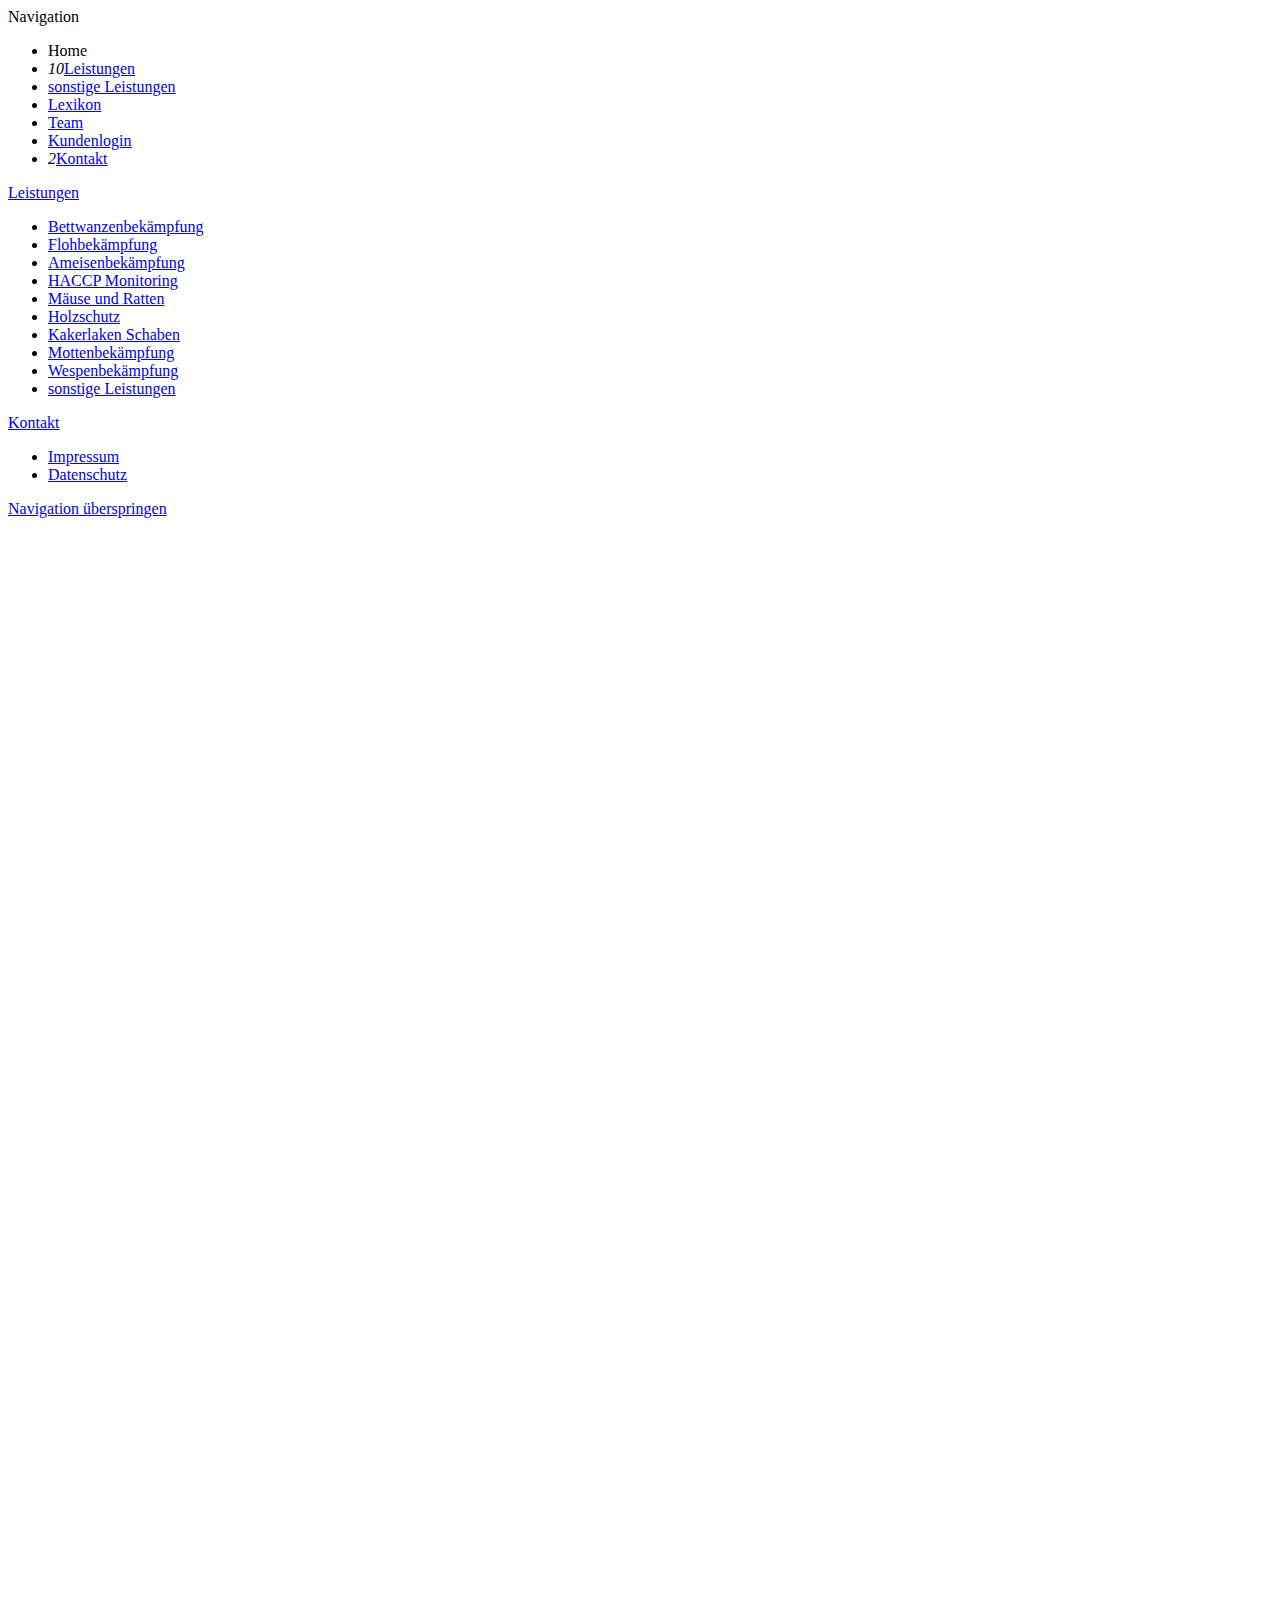
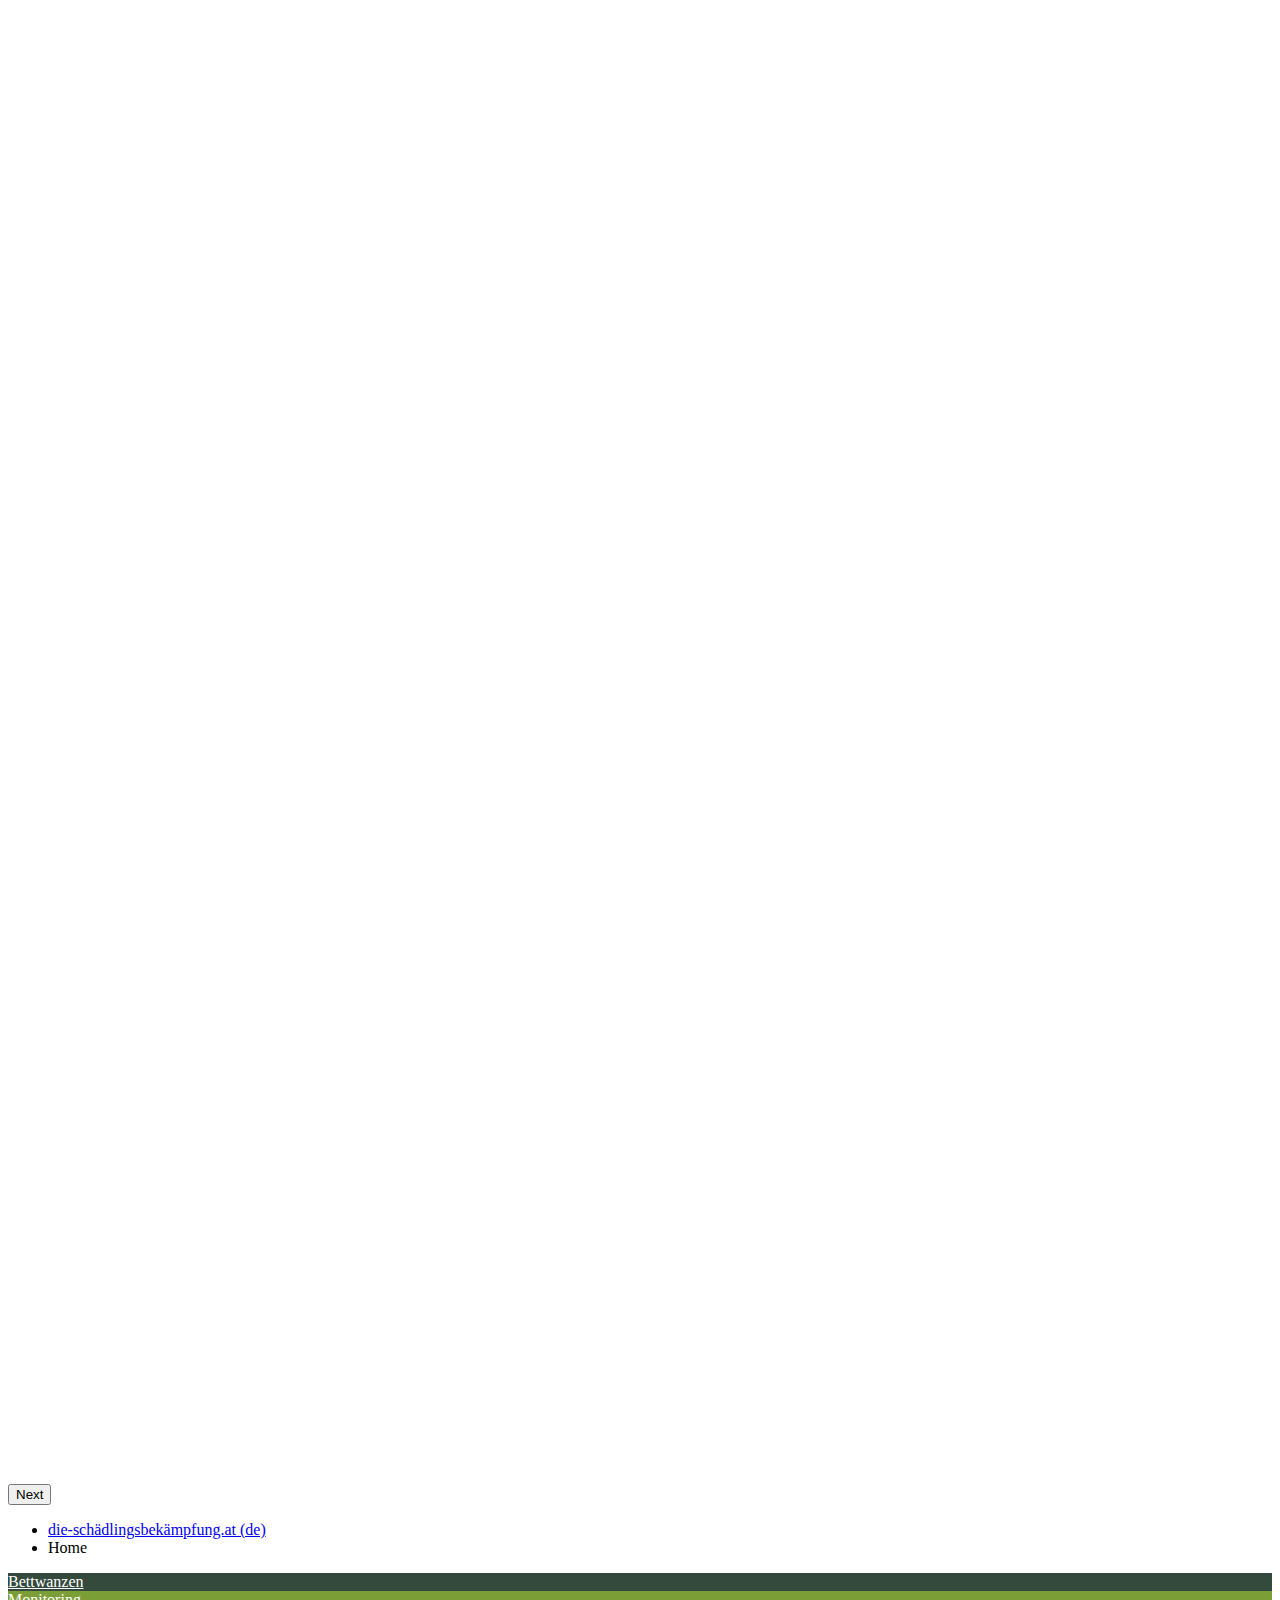
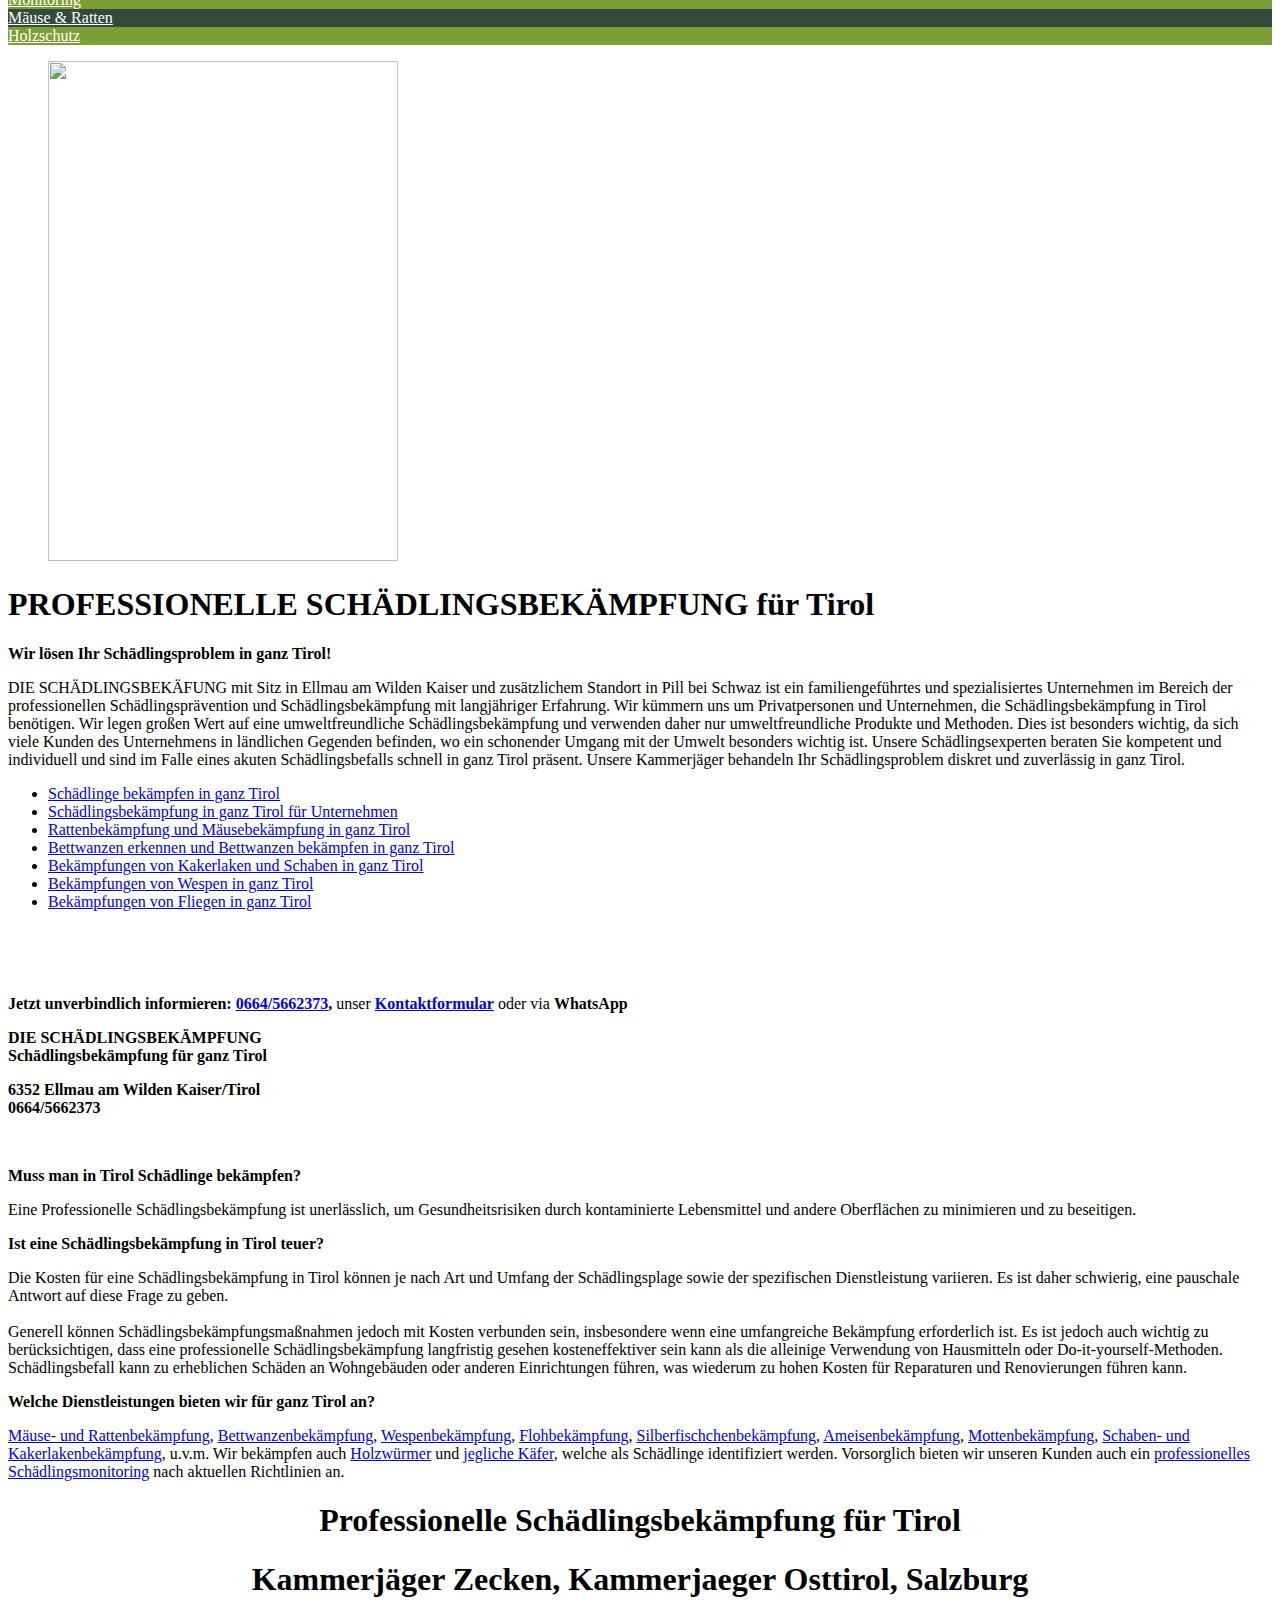
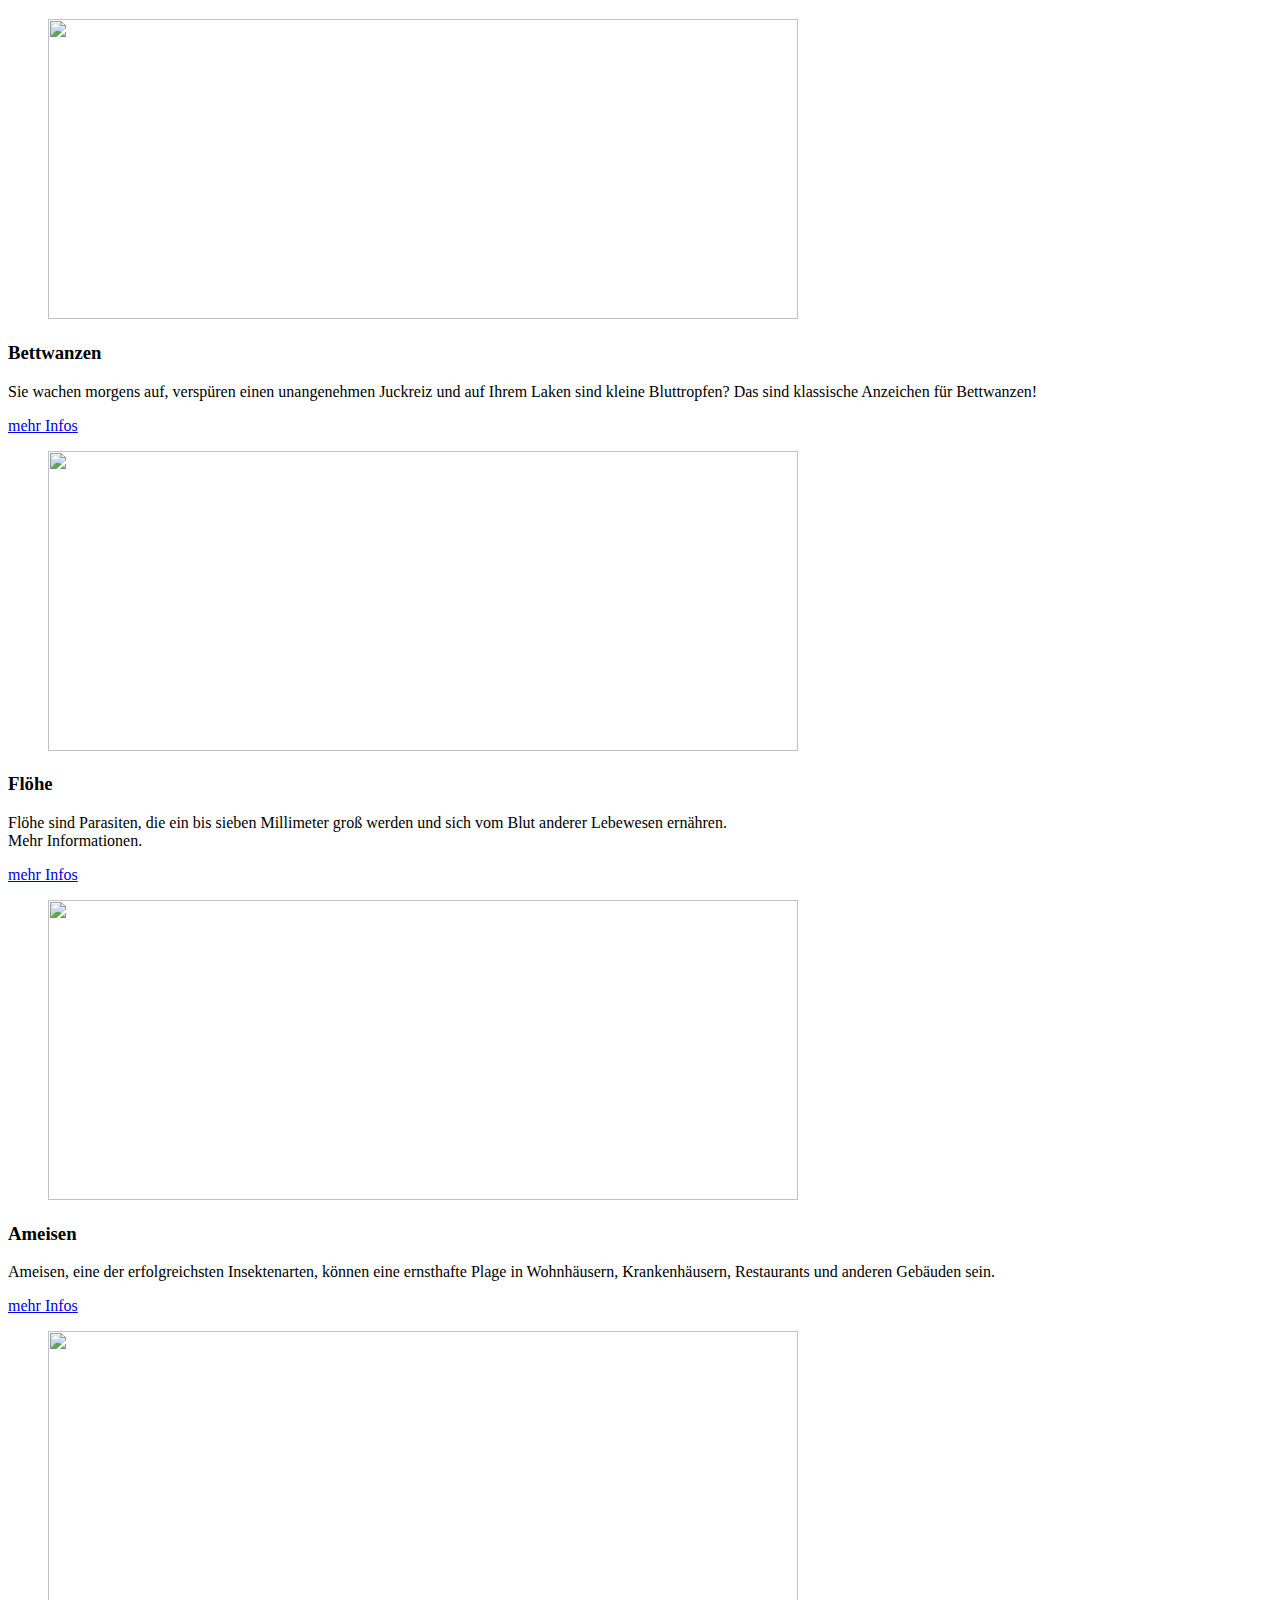
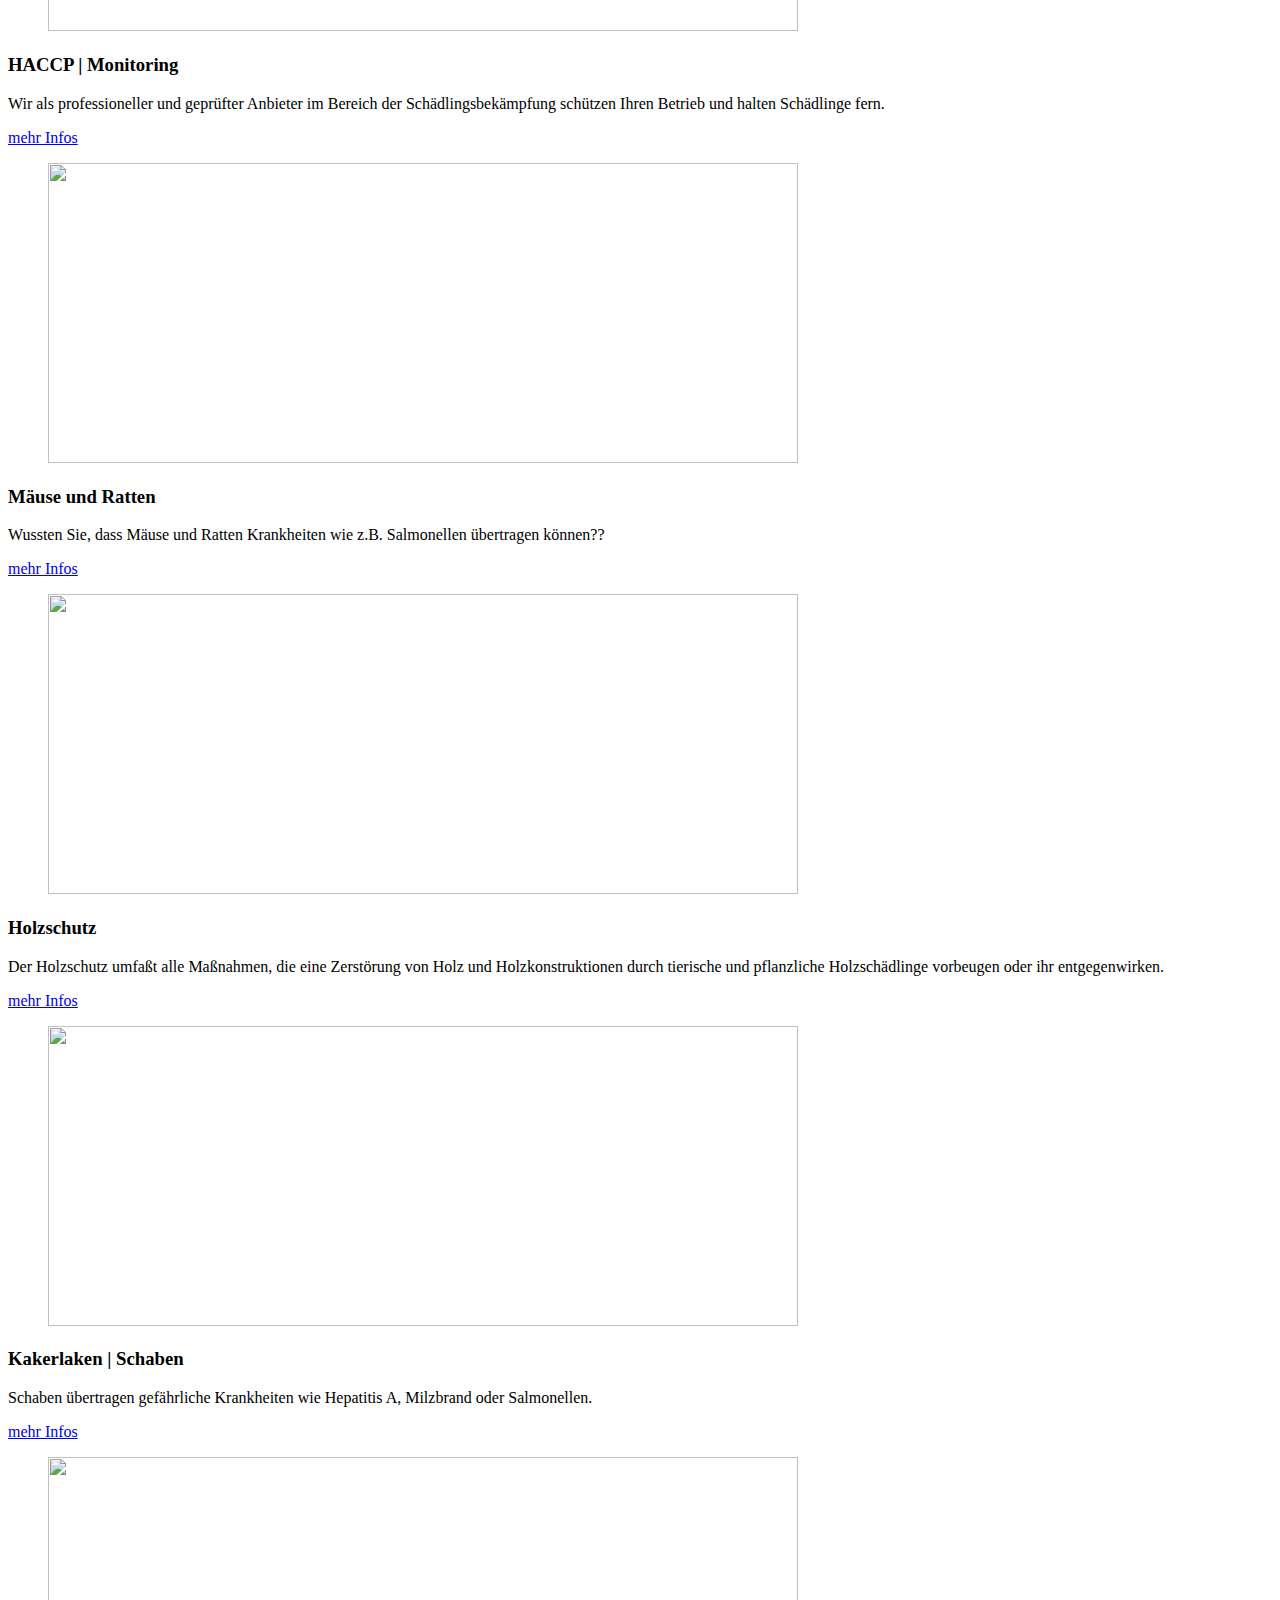
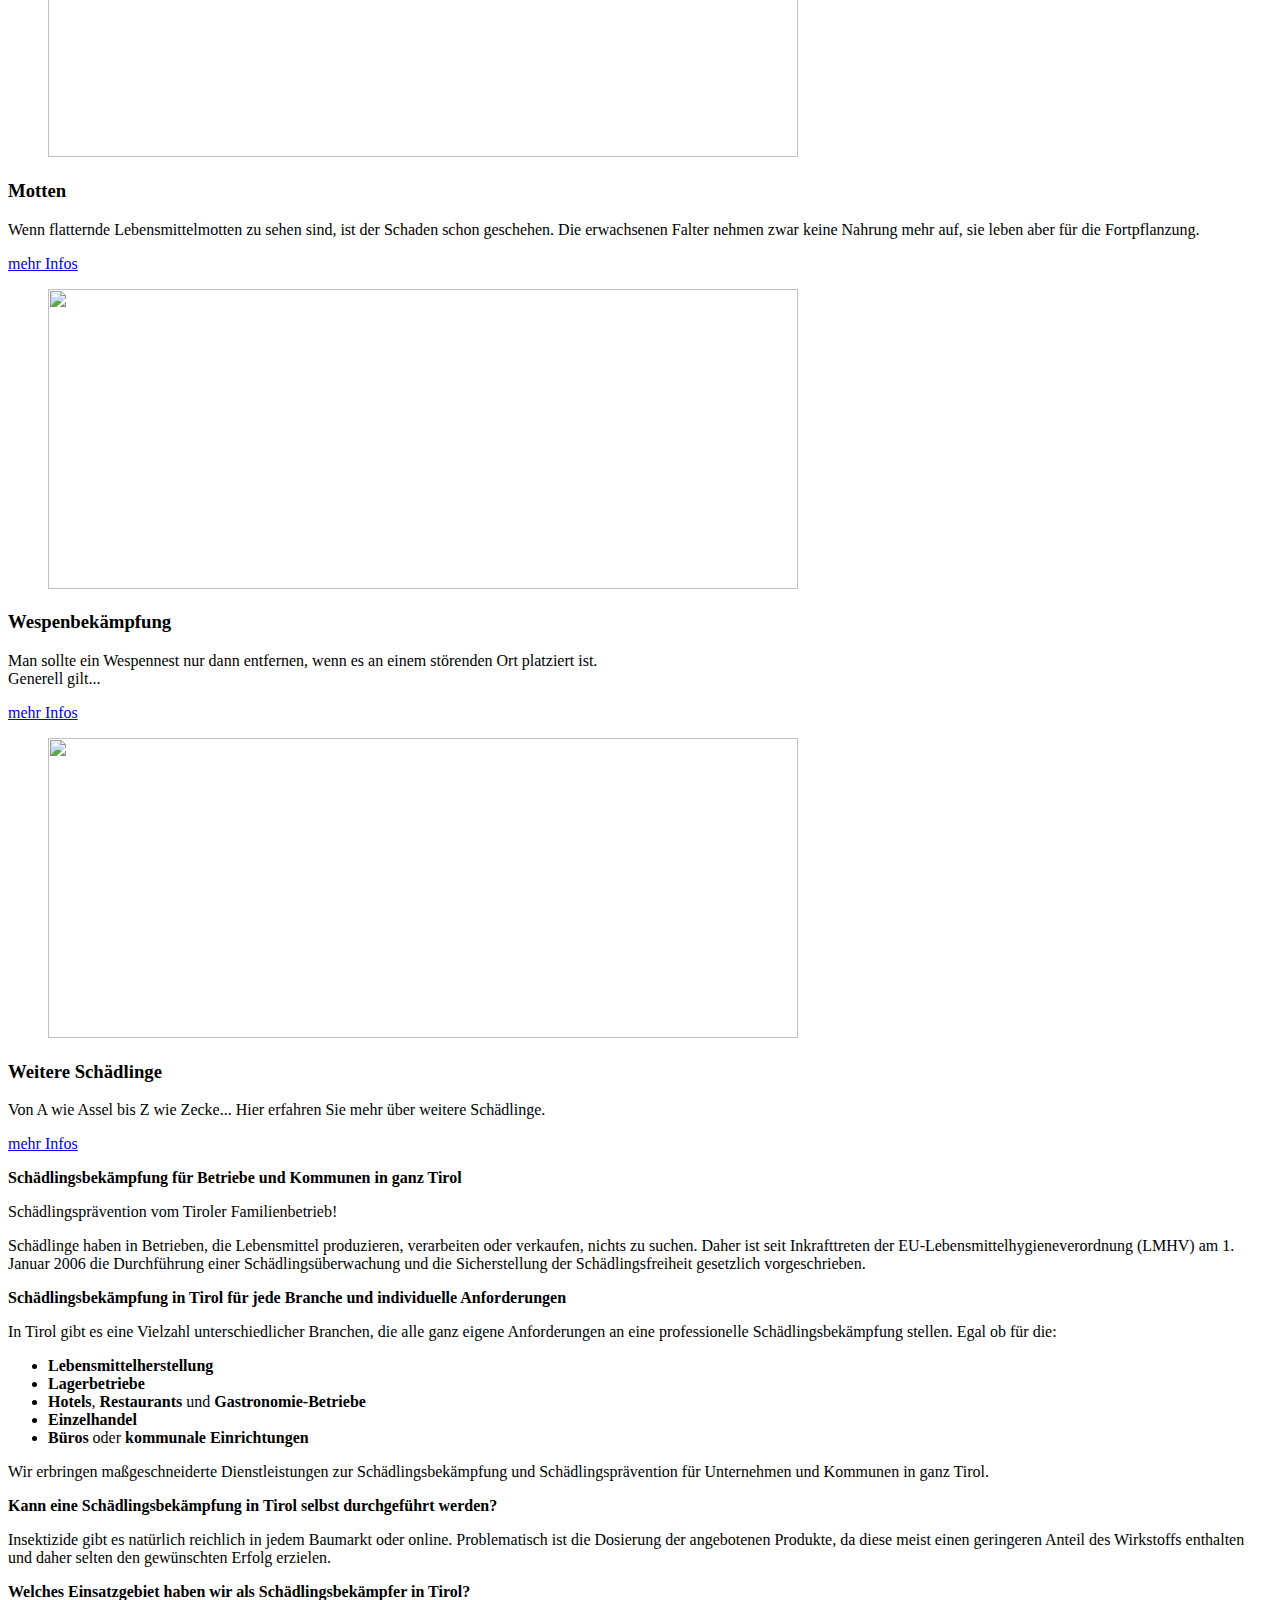
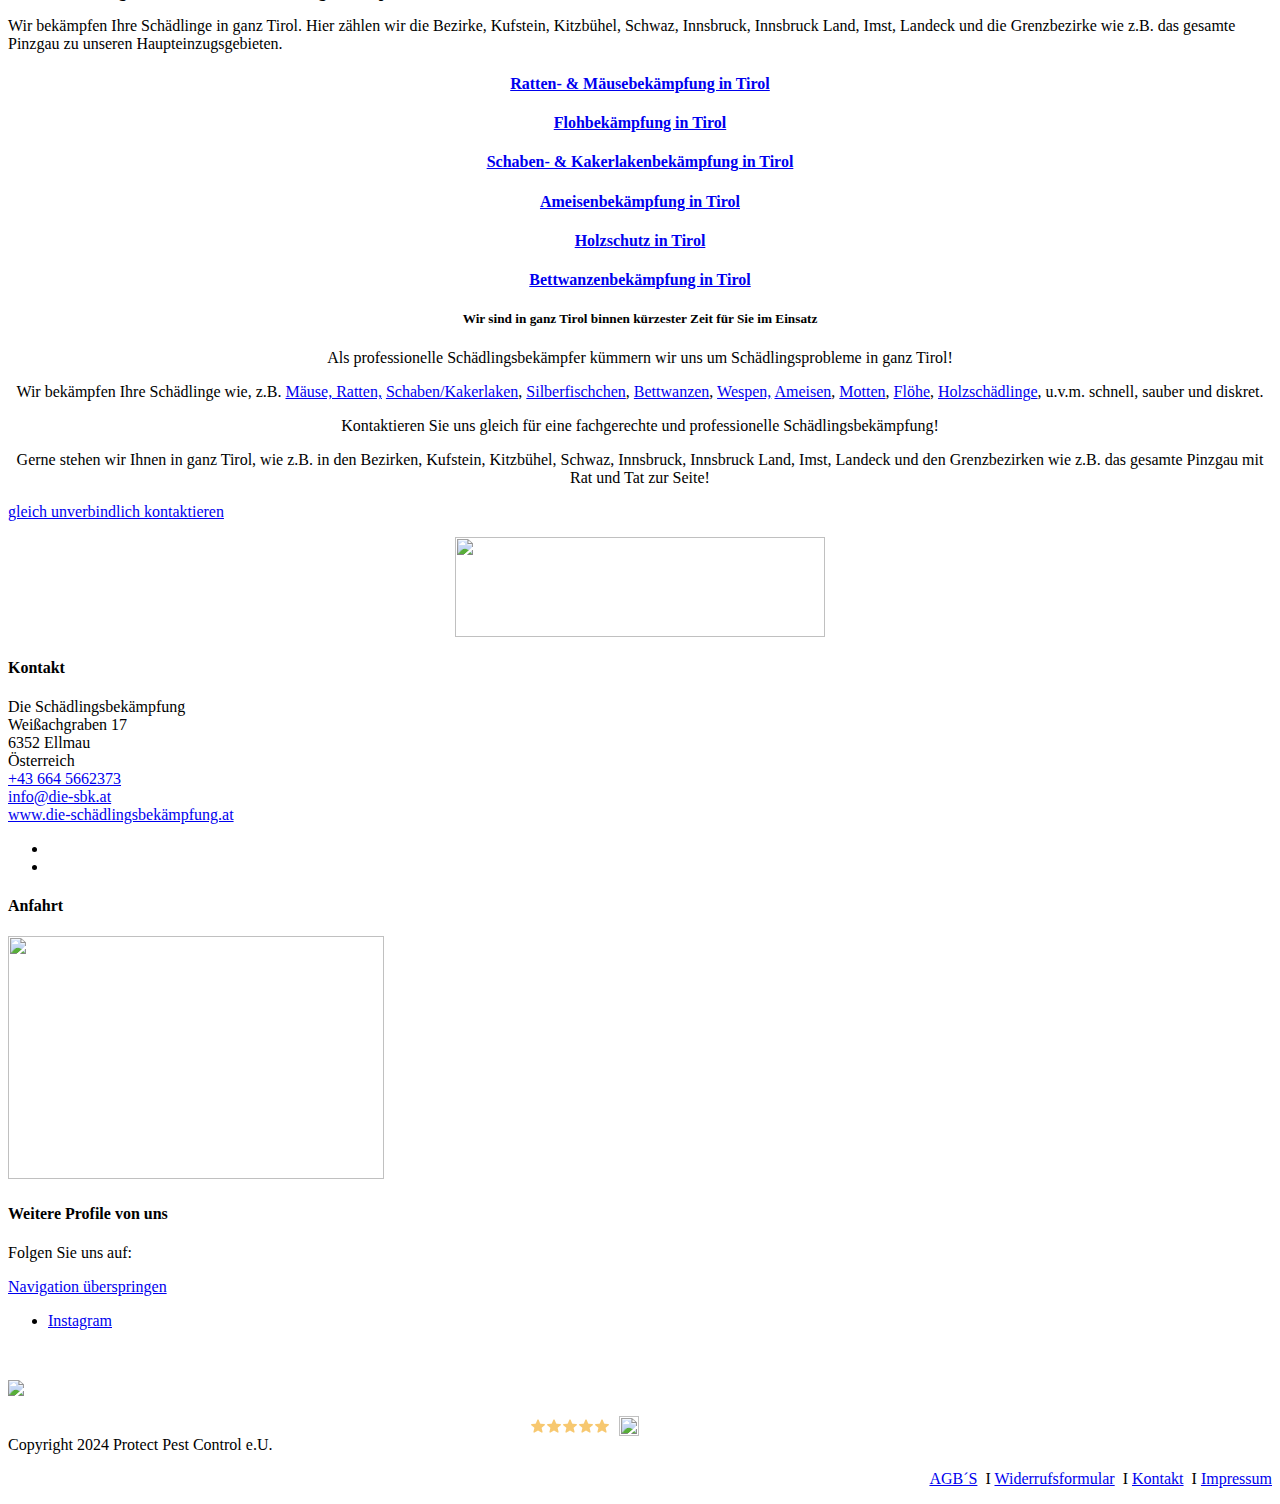
==== commit 78421e06: "Update index.html" ====
--- a/index.html
+++ b/index.html
@@ -133,145 +133,25 @@
             <div class="inside">
               
 <div class="fixed-topnavi">
-<div class="ce_wrapper top">
-	<div class="inside container">
-<div class="blockleft">
-<!-- indexer::stop -->
-<nav class="mod_customnav nav_socials block" id="top-facebook" itemscope="" itemtype="http://schema.org/SiteNavigationElement">
-
-  
-  <a href="https://www.xn--die-schdlingsbekmpfung-64bj.at/schaedlingsbekaempfung-kammerjaeger-in-der-naehe-tirol-osttirol.html#skipNavigation123" class="invisible">Navigation überspringen</a>
-
-  
-<ul class="level_1">
-            <li class="fab fa-whatsapp first last"><a href="https://wa.me/+436645662373" title="Whatsapp" class="fab fa-whatsapp first last" rel="nofollow" target="_blank" itemprop="url"><span itemprop="name">Whatsapp</span></a></li>
-      </ul>
-
-  <a id="skipNavigation123" class="invisible">&nbsp;</a>
-
-</nav>
-<!-- indexer::continue -->
-
-<div class="ce_ctscontact top block">
-    <div class="contact">
-        <div class="phone">
-            <span class="tel"><a href="tel:+436645662373" rel="nofollow"><span class="desc fas fa-phone"></span>+43 664 5662373 </a></span>
-        </div>
-        <div class="mail">
-            <span class="desc far fa-envelope"></span>
-            <span class="email"><a href="mailto:info@die-sbk.at" title="info@die-sbk.at" class="email">info@die-sbk.at</a></span>
-        </div>
-    </div>
-</div>
-</div>
-<div class="blockright">
-<!-- indexer::stop -->
-<nav class="top10 mod_customnav topbar mobil_no block" itemscope="" itemtype="http://schema.org/SiteNavigationElement">
-
-  
-  <a href="https://www.xn--die-schdlingsbekmpfung-64bj.at/schaedlingsbekaempfung-kammerjaeger-in-der-naehe-tirol-osttirol.html#skipNavigation75" class="invisible">Navigation überspringen</a>
-
-  
-<ul class="level_1">
-            <li class="home nopadtop first"><a href="https://www.xn--die-schdlingsbekmpfung-64bj.at/kammerjaeger-in-der-naehe.html" title="▷ Kammerjäger ⇒ in der Nähe" class="home nopadtop first" itemprop="url"><span itemprop="name">Kontakt</span></a></li>
-                <li class="home nopadtop last"><a href="https://www.xn--die-schdlingsbekmpfung-64bj.at/impressum.html" title="▷ Kammerjäger ⇒ Impressum" class="home nopadtop last" itemprop="url"><span itemprop="name">Impressum</span></a></li>
-      </ul>
-
-  <a id="skipNavigation75" class="invisible">&nbsp;</a>
-
-</nav>
-<!-- indexer::continue -->
-
-<div class="ce_text mobil_no wko block">
-
-        
-  
-      <p><a href="https://firmen.wko.at/protect-pest-control-eu-die-sch%C3%84dlingsbek%C3%84mpfung/tirol/?firmaid=07c16c53-a8a0-4881-b0af-e7e20013a14f&amp;standortid=2249&amp;standortname=kirchbichl%20(gemeinde)&amp;suchbegriff=sch%C3%A4dlingsbek%C3%A4mpfung" target="_blank" rel="noopener"><img src="./▷ Schädlingsbekämpfung ⇒ Tirol ⇒ Osttirol ⇒ Salzburg - Die Schädlingsbekämpfung_files/logo-wkt.png" width="100"></a></p>  
-  
-  
-
-</div>
-
-</div>
-</div>
-</div>  
+
 
 <div class="spacer"></div>
 <div class="ce_wrapper headercontainer navi-section nav--slide_in hidden">
-    <div class="inside container">    
-<div class="ce_wrapper logocontainer"><div class="mod_ctslogobgimg logo block">
-            
-<a href="https://www.xn--die-schdlingsbekmpfung-64bj.at/die-sch%C3%A4dlingsbek%C3%A4mpfung-at-de.html">
-    die-sch%C3%A4dlingsbek%C3%A4mpfung-at-de.html</a>    </div>
-<div class="logomodule">
-<a href="https://www.xn--die-schdlingsbekmpfung-64bj.at/#mainmobil" class="nav-mobile"><i class="fas fa-bars"></i></a>
-</div>
-</div>
-<div class="menusection">
-<!-- indexer::stop -->
-<nav class="mod_navigation mainmenu block" itemscope="" itemtype="http://schema.org/SiteNavigationElement">
-
-  
-  <a href="https://www.xn--die-schdlingsbekmpfung-64bj.at/schaedlingsbekaempfung-kammerjaeger-in-der-naehe-tirol-osttirol.html#skipNavigation1" class="invisible">Navigation überspringen</a>
-
-  
-<ul class="level_1">
-                <li class="active home nopadtop first"><strong class="active home nopadtop first" itemprop="name"><span>Home</span></strong></li>
-                    <li class="submenu home nopadtop sibling"><a href="https://www.xn--die-schdlingsbekmpfung-64bj.at/kammerjaeger-osttirol-salzburg.html" title="" class="submenu home nopadtop sibling" aria-haspopup="true" itemprop="url"><span itemprop="name">Leistungen</span></a>
-<ul class="level_2">
-                <li class="home nopadtop first"><a href="https://www.xn--die-schdlingsbekmpfung-64bj.at/bettwanzen-plage-bekaempfen-loswerden-tirol-osttirol.html" title="" class="home nopadtop first" itemprop="url"><span itemprop="name">Bettwanzenbekämpfung</span></a></li>
-                    <li class="home nopadtop"><a href="https://www.xn--die-schdlingsbekmpfung-64bj.at/floehe-bekaempfen-plage-loswerden-tirol-osttirol.html" title="" class="home nopadtop" itemprop="url"><span itemprop="name">Flohbekämpfung</span></a></li>
-                    <li class="home nopadtop"><a href="https://www.xn--die-schdlingsbekmpfung-64bj.at/ameisen-bekaempfen-loswerden-tirol-osttirol.html" title="" class="home nopadtop" itemprop="url"><span itemprop="name">Ameisenbekämpfung</span></a></li>
-                    <li class="home nopadtop"><a href="https://www.xn--die-schdlingsbekmpfung-64bj.at/schaedlingsbekaempfung-fuer-unternehmen-monitoring-tirol-osttirol.html" title="" class="home nopadtop" itemprop="url"><span itemprop="name">HACCP Monitoring</span></a></li>
-                    <li class="home nopadtop"><a href="https://www.xn--die-schdlingsbekmpfung-64bj.at/ratten-maeuse-bekaempfen-tirol-osttirol.html" title="" class="home nopadtop" itemprop="url"><span itemprop="name">Mäuse und Ratten</span></a></li>
-                    <li class="home nopadtop"><a href="https://www.xn--die-schdlingsbekmpfung-64bj.at/holzwurm-bekaempfen-loswerden-tirol-osttirol.html" title="" class="home nopadtop" itemprop="url"><span itemprop="name">Holzschutz</span></a></li>
-                    <li class="home nopadtop"><a href="https://www.xn--die-schdlingsbekmpfung-64bj.at/kuechenschaben-kakerlaken-bekaempfen-loswerden-tirol-osttirol.html" title="" class="home nopadtop" itemprop="url"><span itemprop="name">Kakerlaken Schaben</span></a></li>
-                    <li class="home nopadtop"><a href="https://www.xn--die-schdlingsbekmpfung-64bj.at/motten-plage-bekaempfen-loswerden-tirol-osttirol.html" title="" class="home nopadtop" itemprop="url"><span itemprop="name">Mottenbekämpfung</span></a></li>
-                    <li class="home nopadtop"><a href="https://www.xn--die-schdlingsbekmpfung-64bj.at/wespen-bekaempfen-wespenbekaempfung-innsbruck-schwaz-kufstein-kitzbuehel.html" title="" class="home nopadtop" itemprop="url"><span itemprop="name">Wespenbekämpfung</span></a></li>
-                    <li class="home nopadtop last"><a href="https://www.xn--die-schdlingsbekmpfung-64bj.at/kaefer-marder-silberfischchen-fliegen-plage-loswerden-bekaempfen-tirol-osttirol.html" title="" class="home nopadtop last" rel="nofollow" itemprop="url"><span itemprop="name">sonstige Leistungen</span></a></li>
-      </ul>
-</li>
-                    <li class="home nopadtop sibling"><a href="https://www.xn--die-schdlingsbekmpfung-64bj.at/kaefer-marder-silberfischchen-fliegen-plage-loswerden-bekaempfen-tirol-osttirol.html" title="" class="home nopadtop sibling" itemprop="url"><span itemprop="name">sonstige Leistungen</span></a></li>
-                    <li class="home nopadtop sibling"><a href="https://www.xn--die-schdlingsbekmpfung-64bj.at/schaedlingslexikon.html" title="" class="home nopadtop sibling" itemprop="url"><span itemprop="name">Lexikon</span></a></li>
-                    <li class="home nopadtop sibling"><a href="https://www.xn--die-schdlingsbekmpfung-64bj.at/kammerjaeger-innsbruck-kitzbuehel-kufstein.html" title="" class="home nopadtop sibling" itemprop="url"><span itemprop="name">Team</span></a></li>
-                    <li class="home nopadtop sibling"><a href="https://logbook.pestscan.eu/PS_WEB/Login.aspx?PPC" title="" class="home nopadtop sibling" rel="nofollow" target="_blank" itemprop="url"><span itemprop="name">Kundenlogin</span></a></li>
-                    <li class="submenu home nopadtop sibling last"><a href="https://www.xn--die-schdlingsbekmpfung-64bj.at/kammerjaeger-in-der-naehe.html" title="" class="submenu home nopadtop sibling last" aria-haspopup="true" itemprop="url"><span itemprop="name">Kontakt</span></a>
-<ul class="level_2">
-                <li class="home nopadtop first"><a href="https://www.xn--die-schdlingsbekmpfung-64bj.at/impressum.html" title="" class="home nopadtop first" itemprop="url"><span itemprop="name">Impressum</span></a></li>
-                    <li class="home nopadtop last"><a href="https://www.xn--die-schdlingsbekmpfung-64bj.at/datenschutz.html" title="" class="home nopadtop last" rel="nofollow" itemprop="url"><span itemprop="name">Datenschutz</span></a></li>
-      </ul>
-</li>
-      </ul>
-
-  <a id="skipNavigation1" class="invisible">&nbsp;</a>
-
-</nav>
-<!-- indexer::continue -->
-
-</div></div>
+    
 </div>  
 
 </div>
-<div class="nachrichtkastl">
-<div class="ce_text first last block">
-
-        
-  
-      <h2 style="text-align: center;"><a href="https://www.xn--die-schdlingsbekmpfung-64bj.at/schaedlingsbekaempfung-fuer-unternehmen-monitoring-tirol-osttirol.html#Video">HACCP</a></h2>  
-  
-  
-
-</div>
-  
-
-</div>
+
 
   <div class="mod_article first last container-fluid width100 block" id="article-226">
     
     
           <div class="ce_ctsslickslider first block">
             
-<div class="ctsslickslider standard slickarrowscenter dotsinside slickfullwidth slick-initialized slick-slider" id="home1"><button class="slick-prev slick-arrow" aria-label="Previous" type="button" style="display: block;">Previous</button>    <div class="slick-list draggable"><div class="slick-track" style="opacity: 1; width: 5553px;"><div class="ce_ctsheaderimagev2 block slick-slide" data-slick-index="0" aria-hidden="true" tabindex="-1" style="width: 1851px; position: relative; left: 0px; top: 0px; z-index: 998; opacity: 0; transition: opacity 1500ms;">
+<div class="ctsslickslider standard slickarrowscenter dotsinside slickfullwidth slick-initialized slick-slider" id="home1">
+	
+	
+	   <div class="slick-list draggable"><div class="slick-track" style="opacity: 1; width: 5553px;"><div class="ce_ctsheaderimagev2 block slick-slide" data-slick-index="0" aria-hidden="true" tabindex="-1" style="width: 1851px; position: relative; left: 0px; top: 0px; z-index: 998; opacity: 0; transition: opacity 1500ms;">
             
 
 <div class="ctsheaderimagev2 block">
@@ -393,7 +273,8 @@
 
     <div class="inner">
 
-                                <div class="headline texthl bgcolor mobil_no animatedslick fadeIn font-size-m" style="animation-duration:2s;animation-delay:1s;"><span style="color: rgba(255,255,255,1); background-color: rgba(51,74,61,1)">Wir bekämpfen Ihre Schädlinge in ganz Tirol</span></div>            
+                                <div class="headline texthl bgcolor mobil_no animatedslick fadeIn font-size-m" style="animation-duration:2s;animation-delay:1s;"><span style="color: rgba(255,255,255,1); background-color: rgba(51,74,61,1)"><h1>Kammerjäger Weller</h1></span>
+				</div>            
 
 
         
@@ -401,10 +282,10 @@
             
             <div class="linkwrapper">
                         <div class="link bgfix bggreen mobil_no animated fadeIn" style="animation-duration:2s;animation-delay:1s;">
-                <a href="https://www.xn--die-schdlingsbekmpfung-64bj.at/kammerjaeger-innsbruck-kitzbuehel-kufstein.html" title="" tabindex="0"><span data-hover="Team">Team</span></a>
+                <a href="#" title="" tabindex="0"><span data-hover="Team">Team</span></a>
             </div>
             
-                        <div class="link sec bgfix bggreen mobil_no animated fadeIn" style="animation-duration:2s;animation-delay:1s;"><a href="https://www.xn--die-schdlingsbekmpfung-64bj.at/kammerjaeger-in-der-naehe.html" title="" tabindex="0"><span data-hover="Kontakt">Kontakt</span></a>
+                        <div class="link sec bgfix bggreen mobil_no animated fadeIn" style="animation-duration:2s;animation-delay:1s;"><a href="impressum.html" title="" tabindex="0"><span data-hover="Kontakt">Impressum</span></a>
             </div>
                         </div>
     </div>
@@ -1311,98 +1192,43 @@
     	jQuery("html, body").animate({scrollTop: jQuery('#top').offset().top - 100}, 900);
 	});
 });
-</script>            </div>
-          </footer><div id="navisectionfixed" class="navisectionfixed is-fixed"><div class="ce_wrapper headercontainer navi-section nav--slide_in js--is-fixed">
-    <div class="inside container">    
-<div class="ce_wrapper logocontainer"><div class="mod_ctslogobgimg logo block">
-            
-<a href="https://www.xn--die-schdlingsbekmpfung-64bj.at/die-sch%C3%A4dlingsbek%C3%A4mpfung-at-de.html">
-    die-sch%C3%A4dlingsbek%C3%A4mpfung-at-de.html</a>    </div>
-<div class="logomodule">
-<a href="https://www.xn--die-schdlingsbekmpfung-64bj.at/#mainmobil" class="nav-mobile"><i class="fas fa-bars"></i></a>
-</div>
-</div>
-<div class="menusection">
-<!-- indexer::stop -->
-<nav class="mod_navigation mainmenu block" itemscope="" itemtype="http://schema.org/SiteNavigationElement">
-
-  
-  <a href="https://www.xn--die-schdlingsbekmpfung-64bj.at/schaedlingsbekaempfung-kammerjaeger-in-der-naehe-tirol-osttirol.html#skipNavigation1" class="invisible">Navigation überspringen</a>
-
-  
-<ul class="level_1">
-                <li class="active home nopadtop first"><strong class="active home nopadtop first" itemprop="name"><span>Home</span></strong></li>
-                    <li class="submenu home nopadtop sibling"><a href="https://www.xn--die-schdlingsbekmpfung-64bj.at/kammerjaeger-osttirol-salzburg.html" title="" class="submenu home nopadtop sibling" aria-haspopup="true" itemprop="url"><span itemprop="name">Leistungen</span></a>
-<ul class="level_2">
-                <li class="home nopadtop first"><a href="https://www.xn--die-schdlingsbekmpfung-64bj.at/bettwanzen-plage-bekaempfen-loswerden-tirol-osttirol.html" title="" class="home nopadtop first" itemprop="url"><span itemprop="name">Bettwanzenbekämpfung</span></a></li>
-                    <li class="home nopadtop"><a href="https://www.xn--die-schdlingsbekmpfung-64bj.at/floehe-bekaempfen-plage-loswerden-tirol-osttirol.html" title="" class="home nopadtop" itemprop="url"><span itemprop="name">Flohbekämpfung</span></a></li>
-                    <li class="home nopadtop"><a href="https://www.xn--die-schdlingsbekmpfung-64bj.at/ameisen-bekaempfen-loswerden-tirol-osttirol.html" title="" class="home nopadtop" itemprop="url"><span itemprop="name">Ameisenbekämpfung</span></a></li>
-                    <li class="home nopadtop"><a href="https://www.xn--die-schdlingsbekmpfung-64bj.at/schaedlingsbekaempfung-fuer-unternehmen-monitoring-tirol-osttirol.html" title="" class="home nopadtop" itemprop="url"><span itemprop="name">HACCP Monitoring</span></a></li>
-                    <li class="home nopadtop"><a href="https://www.xn--die-schdlingsbekmpfung-64bj.at/ratten-maeuse-bekaempfen-tirol-osttirol.html" title="" class="home nopadtop" itemprop="url"><span itemprop="name">Mäuse und Ratten</span></a></li>
-                    <li class="home nopadtop"><a href="https://www.xn--die-schdlingsbekmpfung-64bj.at/holzwurm-bekaempfen-loswerden-tirol-osttirol.html" title="" class="home nopadtop" itemprop="url"><span itemprop="name">Holzschutz</span></a></li>
-                    <li class="home nopadtop"><a href="https://www.xn--die-schdlingsbekmpfung-64bj.at/kuechenschaben-kakerlaken-bekaempfen-loswerden-tirol-osttirol.html" title="" class="home nopadtop" itemprop="url"><span itemprop="name">Kakerlaken Schaben</span></a></li>
-                    <li class="home nopadtop"><a href="https://www.xn--die-schdlingsbekmpfung-64bj.at/motten-plage-bekaempfen-loswerden-tirol-osttirol.html" title="" class="home nopadtop" itemprop="url"><span itemprop="name">Mottenbekämpfung</span></a></li>
-                    <li class="home nopadtop"><a href="https://www.xn--die-schdlingsbekmpfung-64bj.at/wespen-bekaempfen-wespenbekaempfung-innsbruck-schwaz-kufstein-kitzbuehel.html" title="" class="home nopadtop" itemprop="url"><span itemprop="name">Wespenbekämpfung</span></a></li>
-                    <li class="home nopadtop last"><a href="https://www.xn--die-schdlingsbekmpfung-64bj.at/kaefer-marder-silberfischchen-fliegen-plage-loswerden-bekaempfen-tirol-osttirol.html" title="" class="home nopadtop last" rel="nofollow" itemprop="url"><span itemprop="name">sonstige Leistungen</span></a></li>
-      </ul>
-</li>
-                    <li class="home nopadtop sibling"><a href="https://www.xn--die-schdlingsbekmpfung-64bj.at/kaefer-marder-silberfischchen-fliegen-plage-loswerden-bekaempfen-tirol-osttirol.html" title="" class="home nopadtop sibling" itemprop="url"><span itemprop="name">sonstige Leistungen</span></a></li>
-                    <li class="home nopadtop sibling"><a href="https://www.xn--die-schdlingsbekmpfung-64bj.at/schaedlingslexikon.html" title="" class="home nopadtop sibling" itemprop="url"><span itemprop="name">Lexikon</span></a></li>
-                    <li class="home nopadtop sibling"><a href="https://www.xn--die-schdlingsbekmpfung-64bj.at/kammerjaeger-innsbruck-kitzbuehel-kufstein.html" title="" class="home nopadtop sibling" itemprop="url"><span itemprop="name">Team</span></a></li>
-                    <li class="home nopadtop sibling"><a href="https://logbook.pestscan.eu/PS_WEB/Login.aspx?PPC" title="" class="home nopadtop sibling" rel="nofollow" target="_blank" itemprop="url"><span itemprop="name">Kundenlogin</span></a></li>
-                    <li class="submenu home nopadtop sibling last"><a href="https://www.xn--die-schdlingsbekmpfung-64bj.at/kammerjaeger-in-der-naehe.html" title="" class="submenu home nopadtop sibling last" aria-haspopup="true" itemprop="url"><span itemprop="name">Kontakt</span></a>
-<ul class="level_2">
-                <li class="home nopadtop first"><a href="https://www.xn--die-schdlingsbekmpfung-64bj.at/impressum.html" title="" class="home nopadtop first" itemprop="url"><span itemprop="name">Impressum</span></a></li>
-                    <li class="home nopadtop last"><a href="https://www.xn--die-schdlingsbekmpfung-64bj.at/datenschutz.html" title="" class="home nopadtop last" rel="nofollow" itemprop="url"><span itemprop="name">Datenschutz</span></a></li>
-      </ul>
-</li>
-      </ul>
-
-  <a id="skipNavigation1" class="invisible">&nbsp;</a>
-
-</nav>
-<!-- indexer::continue -->
-
-</div></div>
+</script>         
+	    
+	    
+	    
+	    
+	    
+	    </div>
+          </footer>
+		  
+		  
+		  
+		  
+		  
+		  <div id="navisectionfixed" class="navisectionfixed is-fixed"><div class="ce_wrapper headercontainer navi-section nav--slide_in js--is-fixed">
+   
+		  
+		  
+		  
+
+
+
+
+
+
+
+
+		  
 </div></div>
               
-    </div><div class="mod_cms_cookie_bar block" data-cms-id="cms671a962aaa8d5" role="dialog">
-
-    <form action="https://www.xn--die-schdlingsbekmpfung-64bj.at/schaedlingsbekaempfung-kammerjaeger-in-der-naehe-tirol-osttirol.html" id="cms_cookie_bar" method="post">
-        <div class="formbody">
-
-            <input type="hidden" name="FORM_SUBMIT" value="cms_cookie_bar">
-            <input type="hidden" name="REQUEST_TOKEN" value="FC-G_PSDPZaNoNeERvj27Wn3iwjXE7C4fZ4neyMHoPI">
-
-            <div class="info">
-                <p>Natürlich nutzen auch wir Cookies auf unserer Website. Einige von ihnen sind essenziell, während andere uns helfen, diese Website und Ihre Erfahrung zu verbessern. Das bedeutet wir haben Dienste von Google, von Facebook und anderen eingebunden. Hinweis über unsere verwendeten Cookies und Skript sind auf der Seite <a href="https://www.xn--die-schdlingsbekmpfung-64bj.at/datenschutz.html" tabindex="1">Datenschutz</a> zu finden. Mit Klick auf den Bestätigen-Button stimmen Sie zu, dass wir diese verwenden dürfen. Wenn Sie nicht zustimmen, werden kein Cookies / Skripte außer technisch bedingten, geladen.</p>            </div>
-
-            <div class="widget widget-submit">
-                <button type="submit" name="submit" value="accept" class="submit" tabindex="2">Ich stimme zu</button>
-                                    <button type="submit" name="submit" value="reject" class="submit" tabindex="3">Ich stimme nicht zu</button>
-                            </div>
-
-        </div>
-    </form>
-
-    <script>
-
-        if( !navigator.cookieEnabled ) {
-            document.querySelector('[data-cms-id="cms671a962aaa8d5"]').remove();
-        }
-
-        var as = document.querySelectorAll('[data-cms-id="cms671a962aaa8d5"] .info a');
-
-        [].forEach.call(as, function(a){
-
-            if( a && !a.tabIndex ) {
-                a.tabIndex = 1;
-            }
-        });
-
-    </script>
-
-</div><div id="cboxOverlay" style="display: none;"></div><div id="colorbox" class="" role="dialog" aria-hidden="true" aria-labelledby="cboxTitle" aria-describedby="cboxCurrent" style="display: none;"><div id="cboxWrapper"><div><div id="cboxTopLeft" style="float: left;"></div><div id="cboxTopCenter" style="float: left;"></div><div id="cboxTopRight" style="float: left;"></div></div><div style="clear: left;"><div id="cboxMiddleLeft" style="float: left;"></div><div id="cboxContent" style="float: left;"><div id="cboxTitle" aria-live="polite" style="float: left;"></div><div id="cboxCurrent" style="float: left;"></div><button type="button" id="cboxPrevious" aria-hidden="true">previous</button><button type="button" id="cboxNext" aria-hidden="true">next</button><button type="button" id="cboxSlideshow" aria-hidden="true">start slideshow</button><div id="cboxLoadingOverlay" style="float: left;"></div><div id="cboxLoadingGraphic" style="float: left;"></div></div><div id="cboxMiddleRight" style="float: left;"></div></div><div style="clear: left;"><div id="cboxBottomLeft" style="float: left;"></div><div id="cboxBottomCenter" style="float: left;"></div><div id="cboxBottomRight" style="float: left;"></div></div></div><div style="position: absolute; width: 9999px; visibility: hidden; display: none; max-width: none;"></div></div></div>
+   
+	  
+	  
+	  
+	  
+	  
+	  
+	  </div><div id="cboxOverlay" style="display: none;"></div><div id="colorbox" class="" role="dialog" aria-hidden="true" aria-labelledby="cboxTitle" aria-describedby="cboxCurrent" style="display: none;"><div id="cboxWrapper"><div><div id="cboxTopLeft" style="float: left;"></div><div id="cboxTopCenter" style="float: left;"></div><div id="cboxTopRight" style="float: left;"></div></div><div style="clear: left;"><div id="cboxMiddleLeft" style="float: left;"></div><div id="cboxContent" style="float: left;"><div id="cboxTitle" aria-live="polite" style="float: left;"></div><div id="cboxCurrent" style="float: left;"></div><button type="button" id="cboxPrevious" aria-hidden="true">previous</button><button type="button" id="cboxNext" aria-hidden="true">next</button><button type="button" id="cboxSlideshow" aria-hidden="true">start slideshow</button><div id="cboxLoadingOverlay" style="float: left;"></div><div id="cboxLoadingGraphic" style="float: left;"></div></div><div id="cboxMiddleRight" style="float: left;"></div></div><div style="clear: left;"><div id="cboxBottomLeft" style="float: left;"></div><div id="cboxBottomCenter" style="float: left;"></div><div id="cboxBottomRight" style="float: left;"></div></div></div><div style="position: absolute; width: 9999px; visibility: hidden; display: none; max-width: none;"></div></div></div>
 
       
   
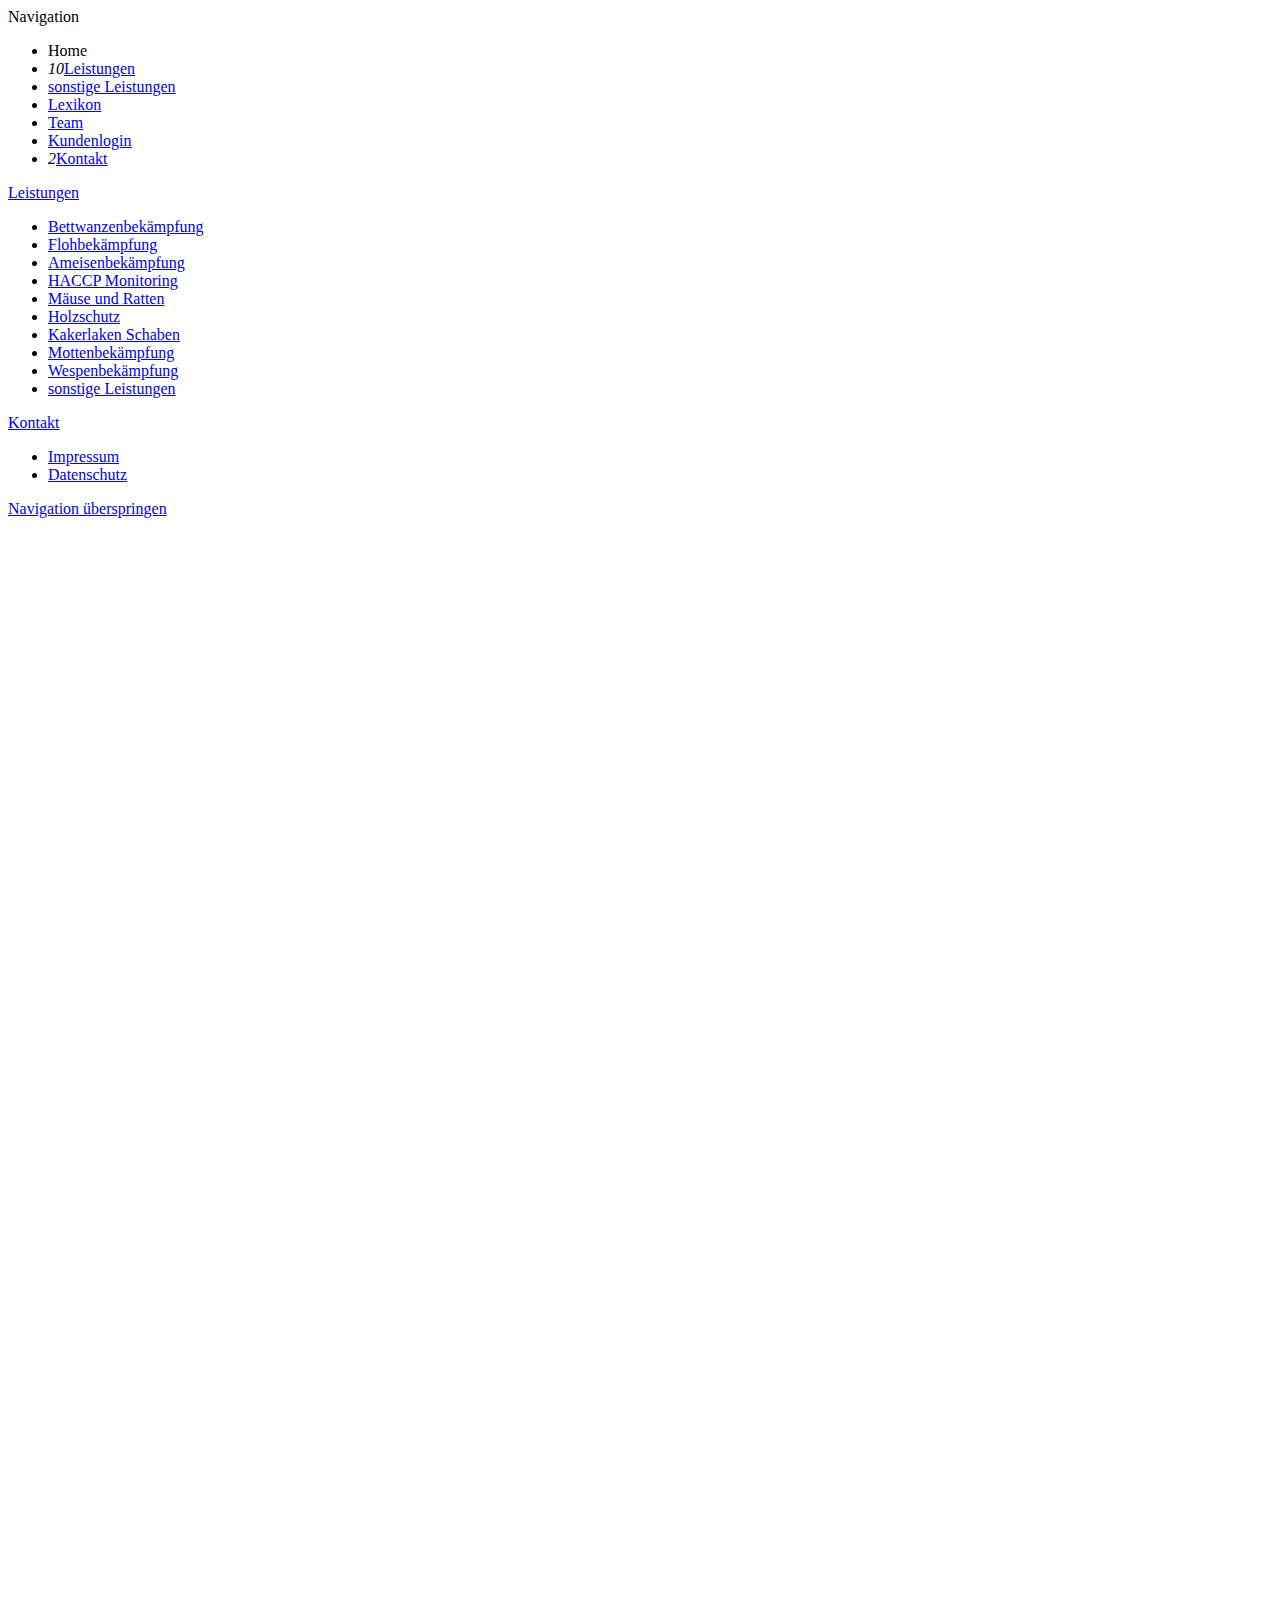
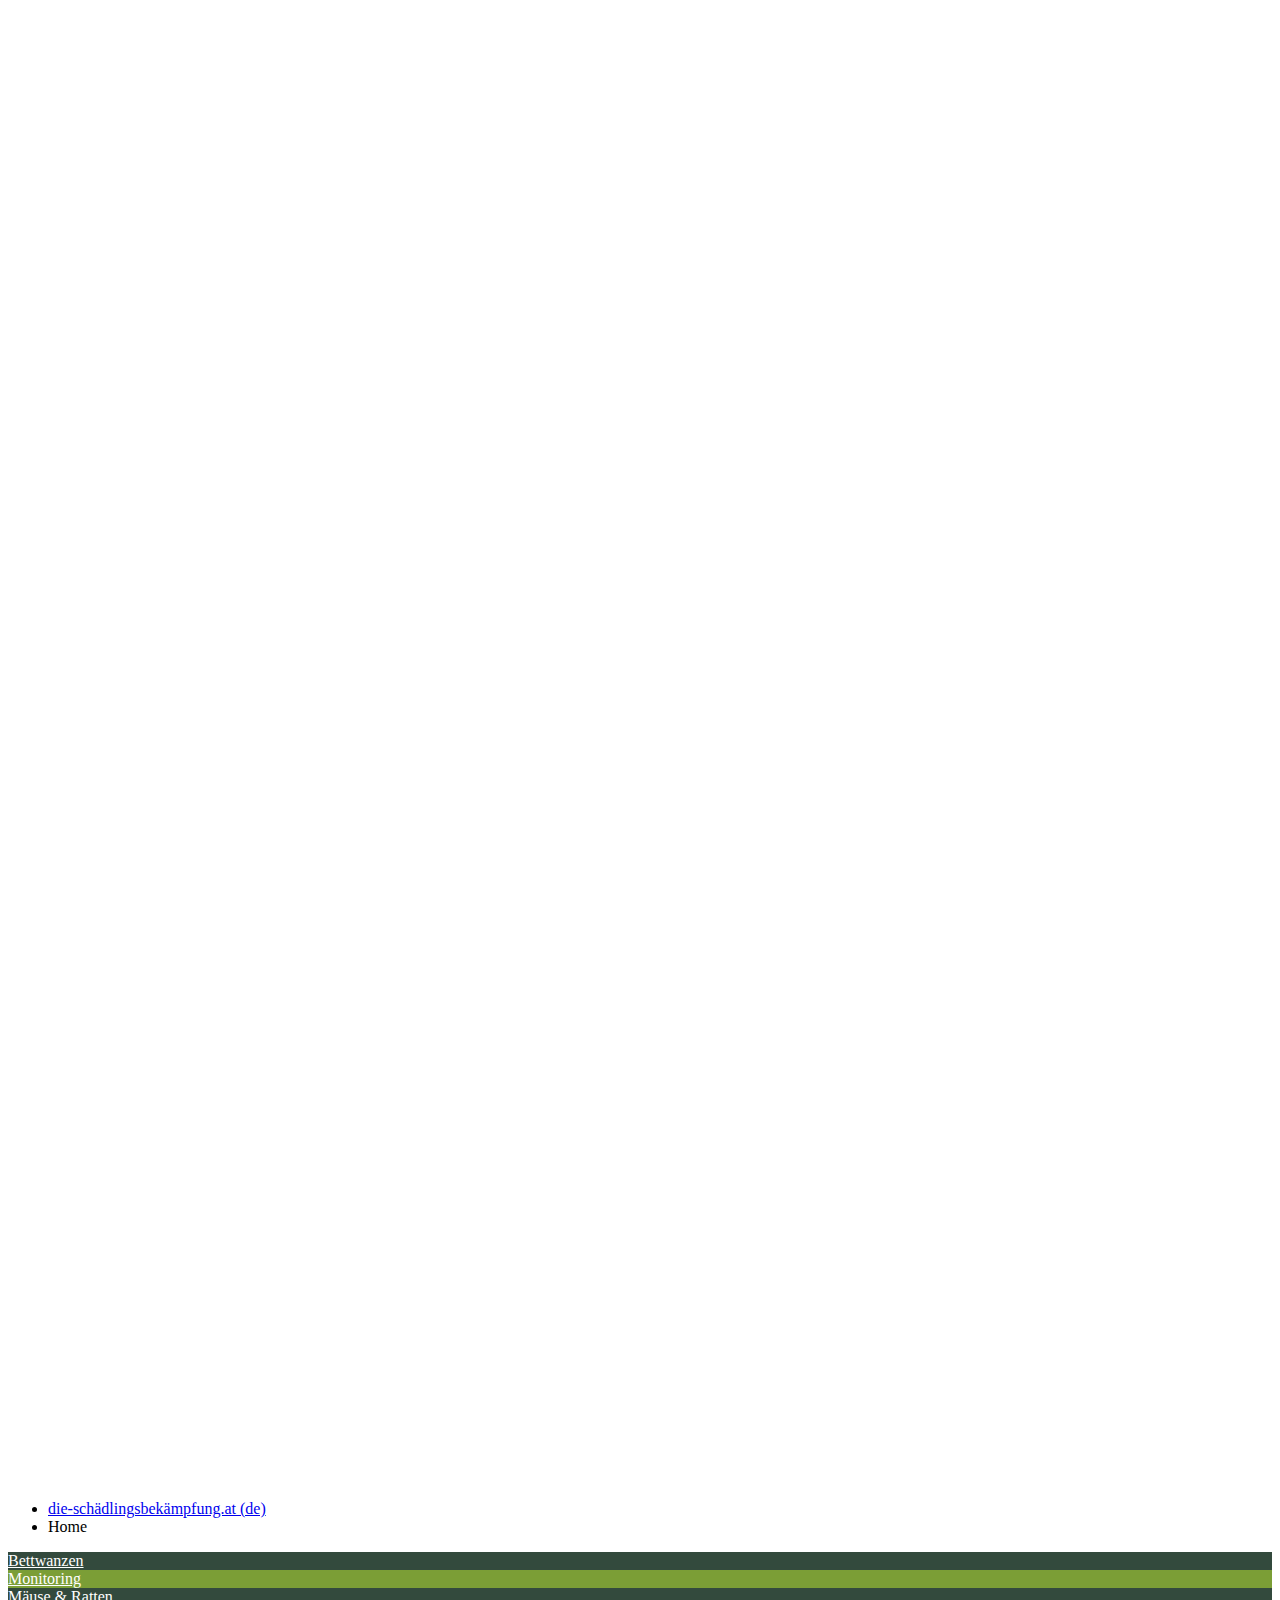
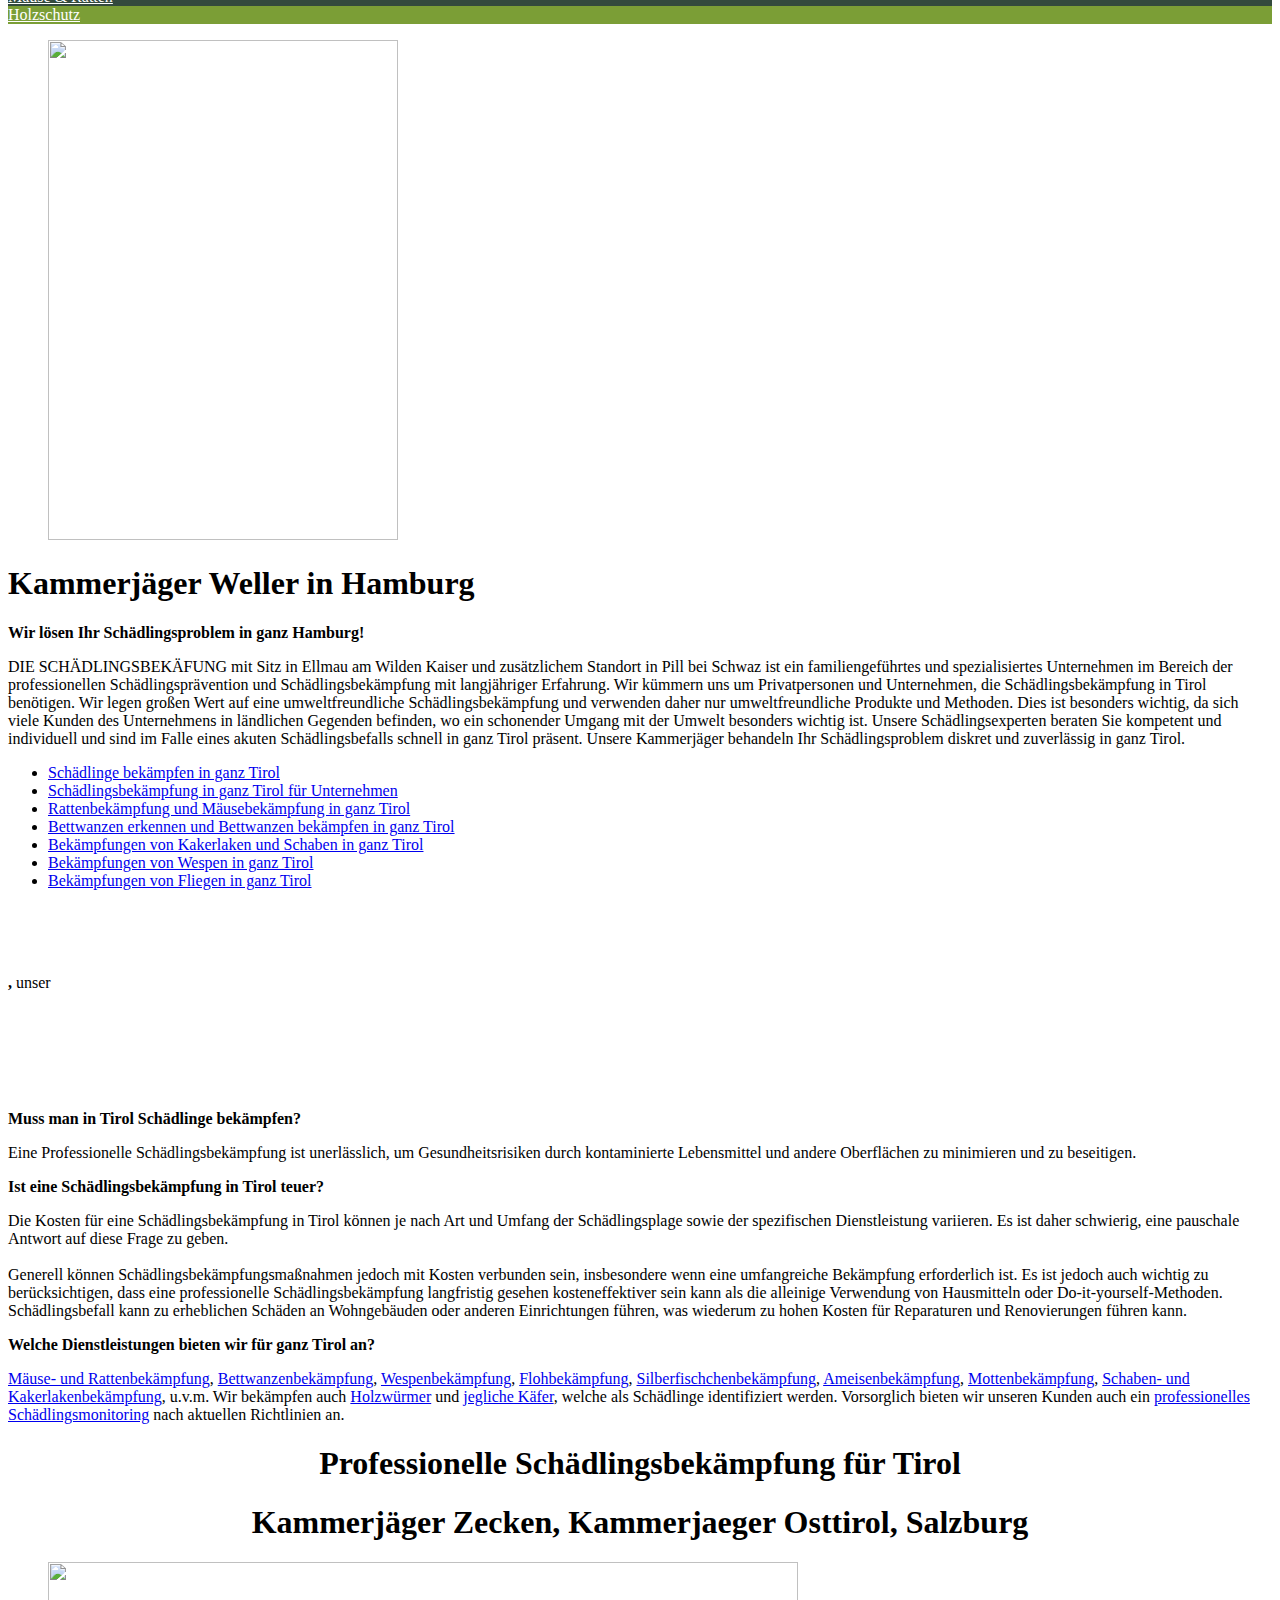
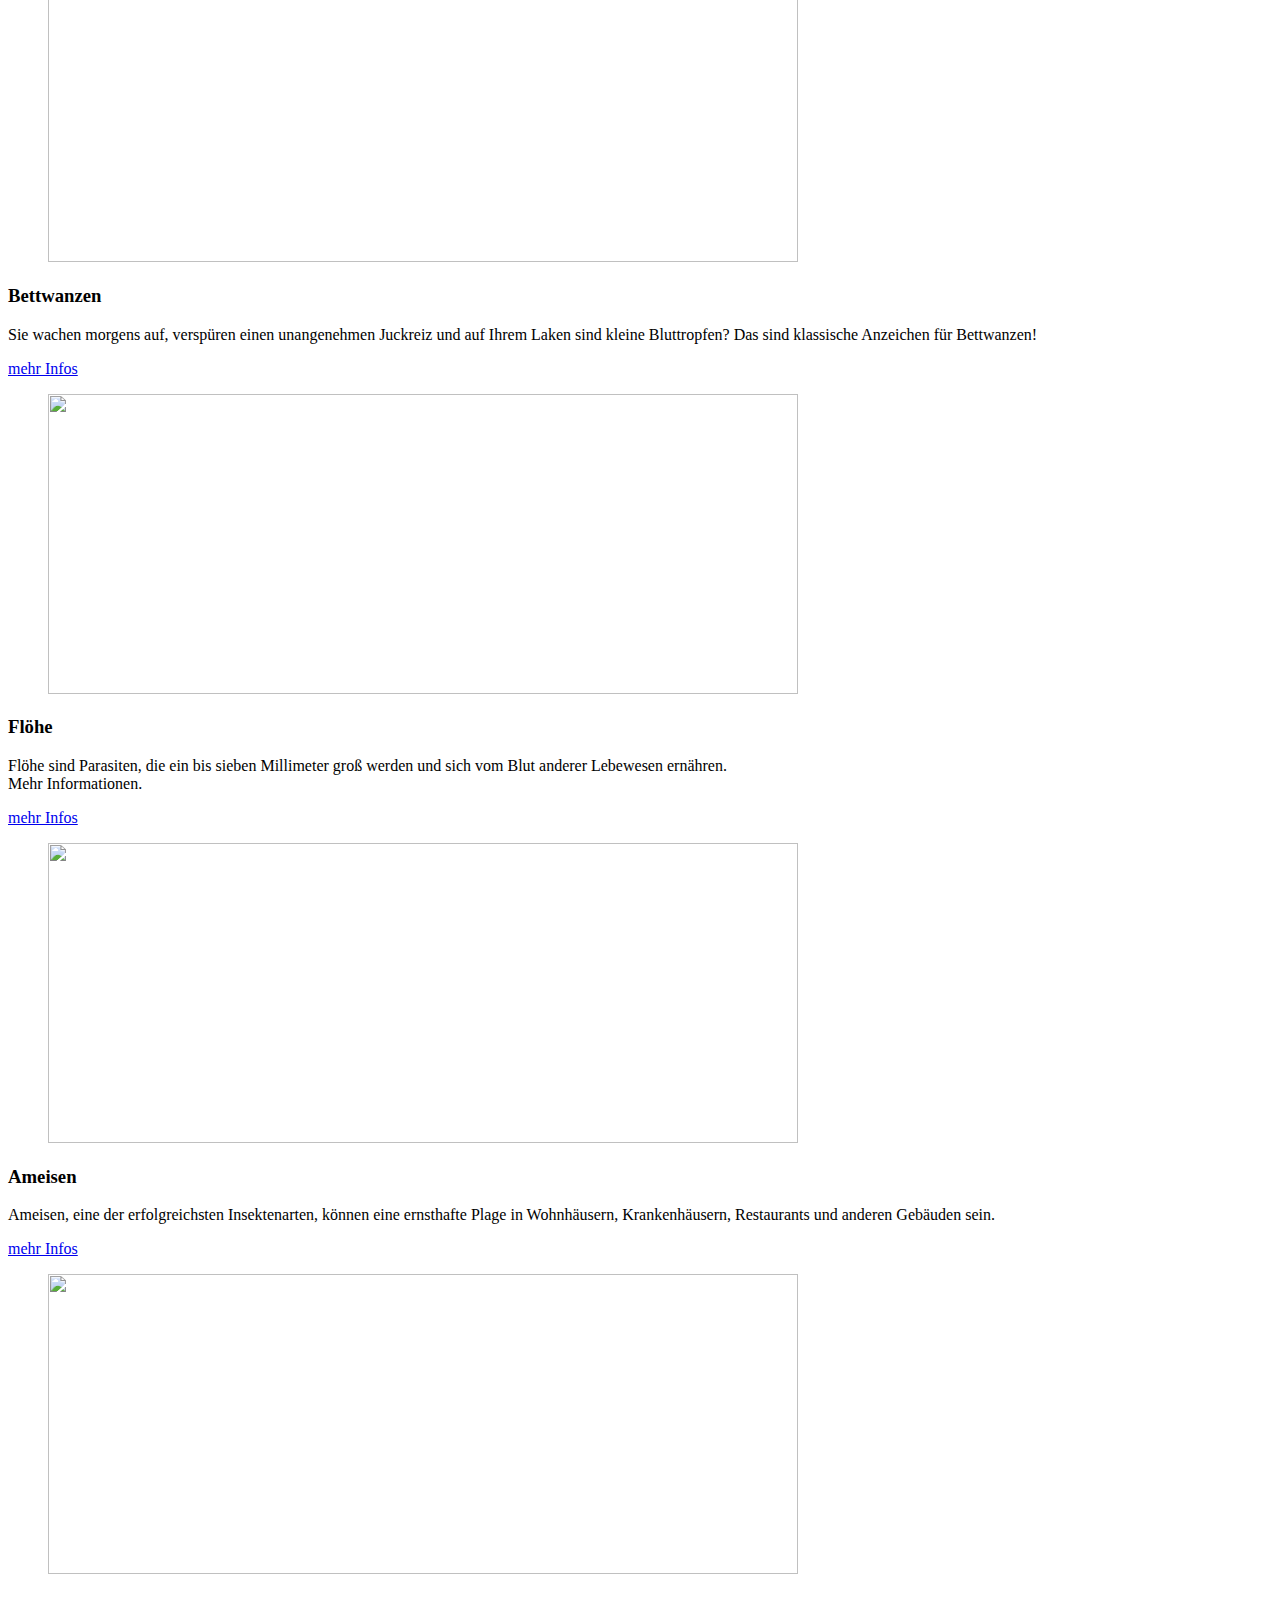
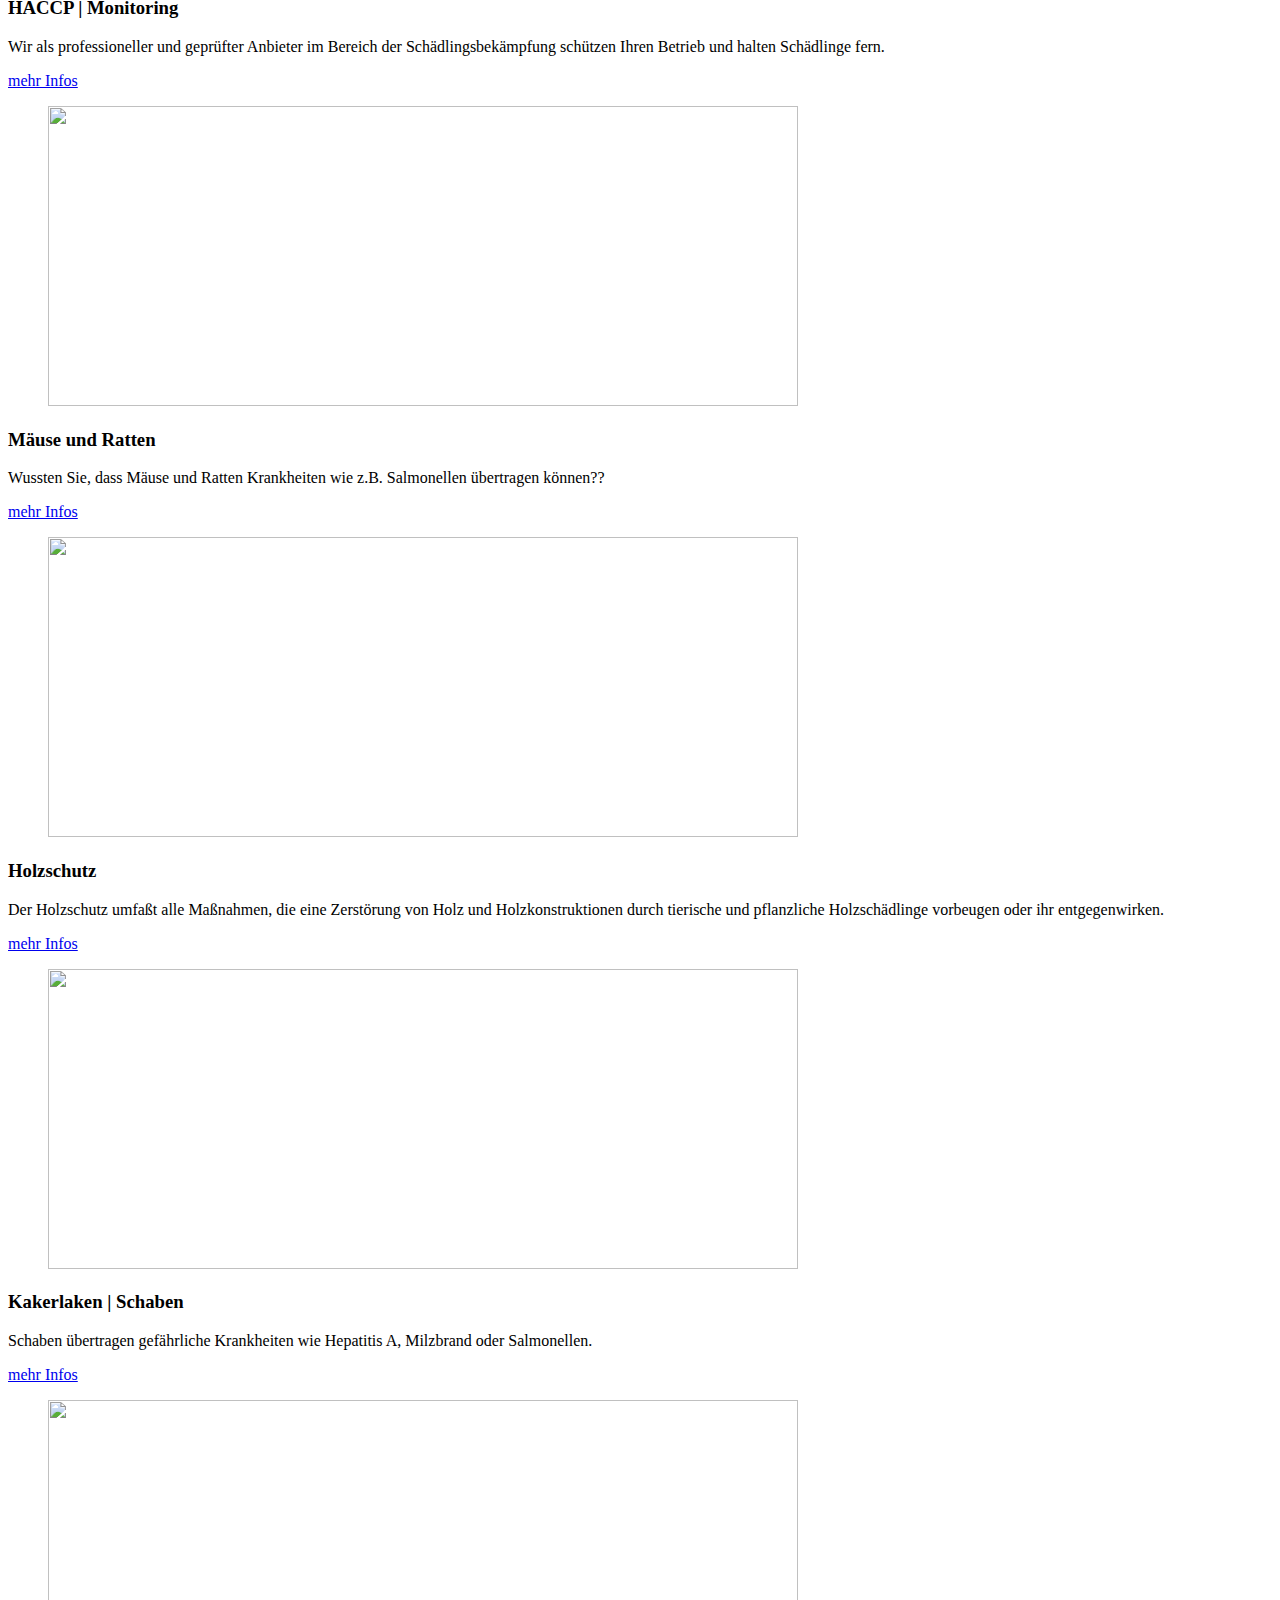
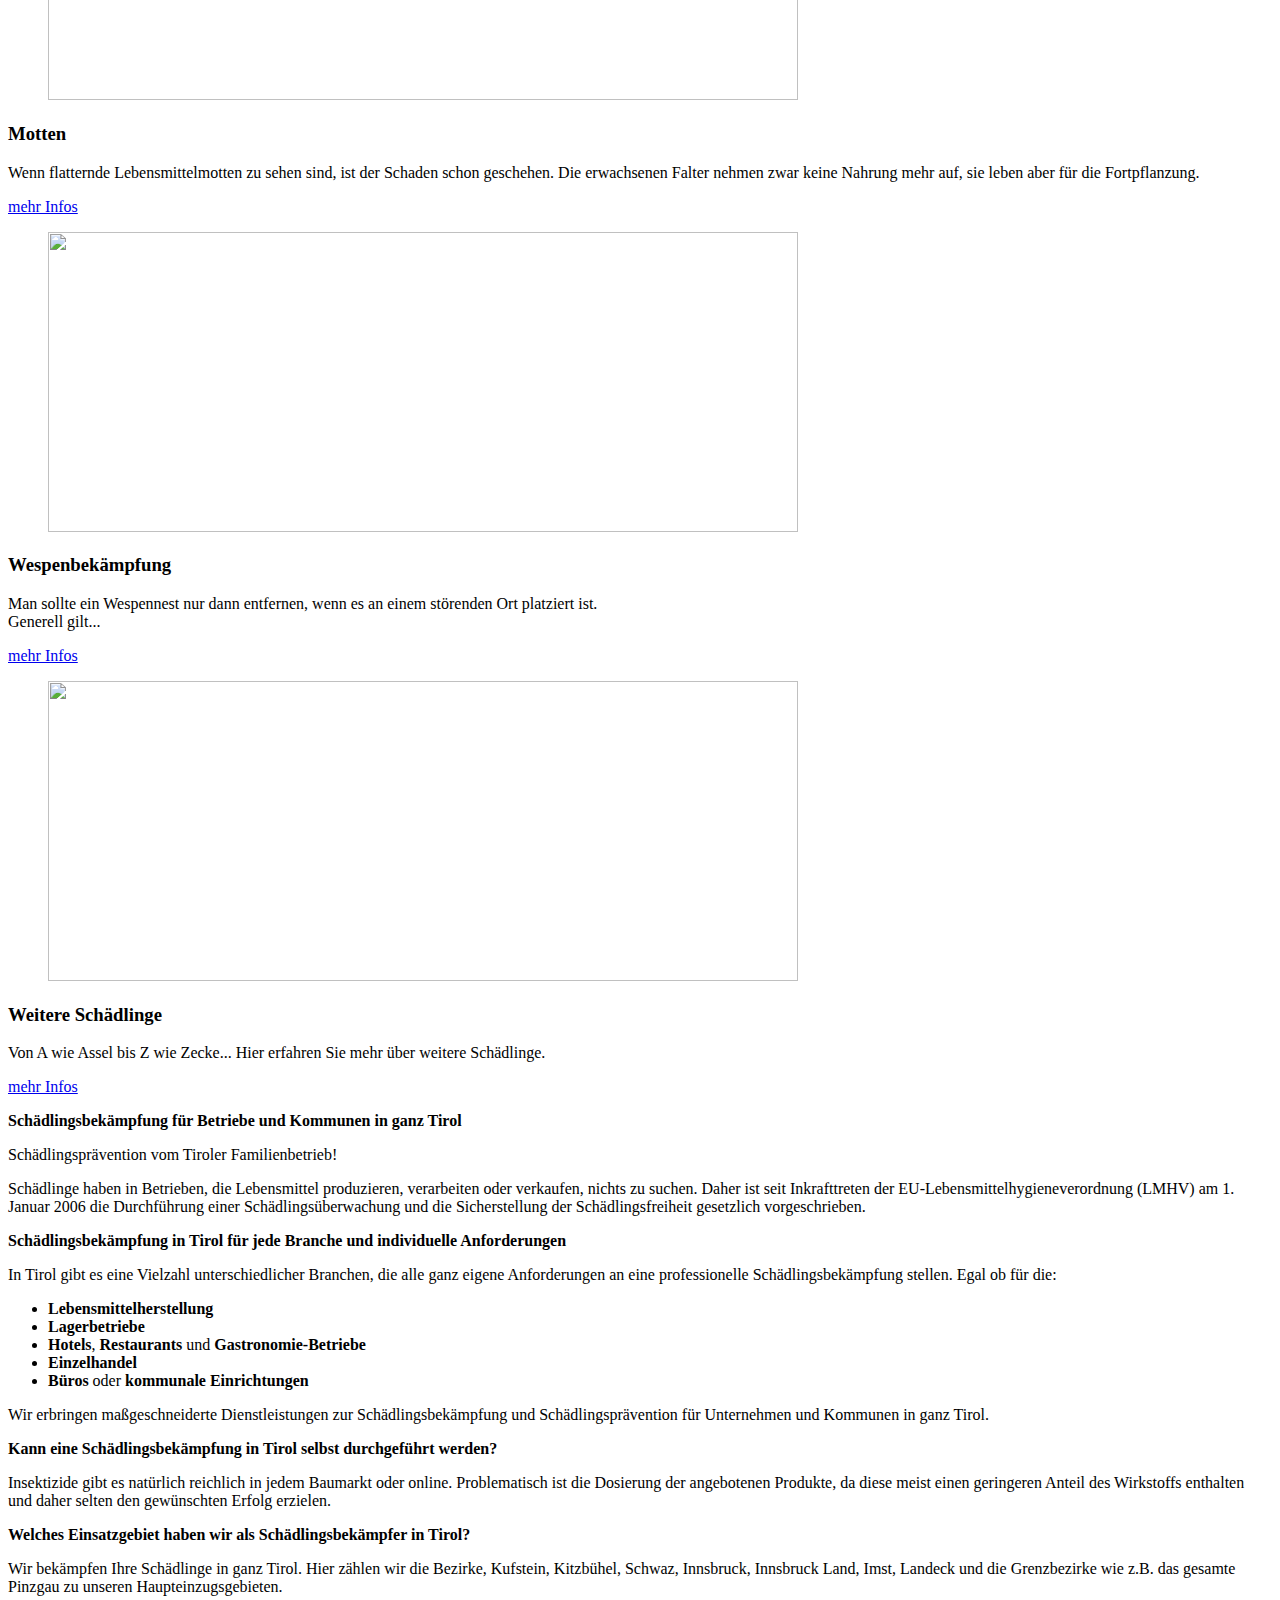
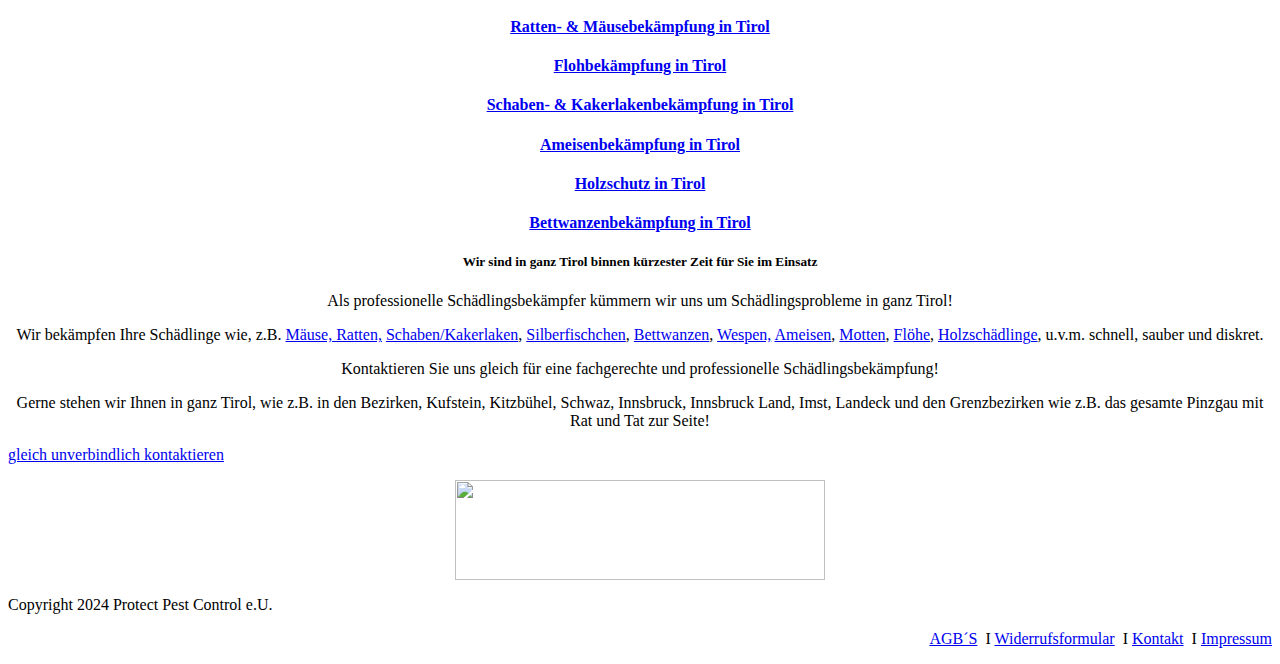
==== commit 2c17d904: "Update index.html" ====
--- a/index.html
+++ b/index.html
@@ -293,7 +293,7 @@
     </div>
   
 </div>
-</div>    </div></div></div><button class="slick-next slick-arrow" aria-label="Next" type="button" style="display: block;">Next</button></div></div>
+</div>    </div></div></div></div></div>
     
         
   </div>
@@ -342,7 +342,7 @@
                     
                                                                     </div>
                                                             <div class="link">
-    <a href="https://www.xn--die-schdlingsbekmpfung-64bj.at/bettwanzen-plage-bekaempfen-loswerden-tirol-osttirol.html" style="color: rgba(255,255,255,1);" title=""><span data-hover="Bettwanzen">
+    <a href="#" style="color: rgba(255,255,255,1);" title=""><span data-hover="Bettwanzen">
     Bettwanzen</span>
     </a>
     </div>
@@ -364,7 +364,7 @@
                     
                                                                     </div>
                                                             <div class="link">
-    <a href="https://www.xn--die-schdlingsbekmpfung-64bj.at/schaedlingsbekaempfung-fuer-unternehmen-monitoring-tirol-osttirol.html" style="color: rgba(255,255,255,1);" title=""><span data-hover="Monitoring">
+    <a href="#" style="color: rgba(255,255,255,1);" title=""><span data-hover="Monitoring">
     Monitoring</span>
     </a>
     </div>
@@ -386,7 +386,7 @@
                     
                                                                     </div>
                                                             <div class="link">
-    <a href="https://www.xn--die-schdlingsbekmpfung-64bj.at/ratten-maeuse-bekaempfen-tirol-osttirol.html" style="color: rgba(255,255,255,1);" title=""><span data-hover="Mäuse &amp; Ratten">
+    <a href="#" style="color: rgba(255,255,255,1);" title=""><span data-hover="Mäuse &amp; Ratten">
     Mäuse &amp; Ratten</span>
     </a>
     </div>
@@ -408,7 +408,7 @@
                     
                                                                     </div>
                                                             <div class="link">
-    <a href="https://www.xn--die-schdlingsbekmpfung-64bj.at/holzwurm-bekaempfen-loswerden-tirol-osttirol.html" style="color: rgba(255,255,255,1);" title=""><span data-hover="Holzschutz">
+    <a href="#" style="color: rgba(255,255,255,1);" title=""><span data-hover="Holzschutz">
     Holzschutz</span>
     </a>
     </div>
@@ -455,23 +455,23 @@
         
         
         <div class="textarea">
-        <h1>PROFESSIONELLE SCHÄDLINGSBEKÄMPFUNG für Tirol</h1>
-<p><strong>Wir lösen Ihr Schädlingsproblem in ganz Tirol! </strong></p>
+        <h1>Kammerjäger Weller in Hamburg</h1>
+<p><strong>Wir lösen Ihr Schädlingsproblem in ganz Hamburg! </strong></p>
 <p>DIE SCHÄDLINGSBEKÄFUNG mit Sitz in Ellmau am Wilden Kaiser und zusätzlichem Standort in Pill bei Schwaz ist ein familiengeführtes und spezialisiertes Unternehmen im Bereich der professionellen Schädlingsprävention und Schädlingsbekämpfung mit langjähriger Erfahrung. Wir kümmern uns um Privatpersonen und Unternehmen, die Schädlingsbekämpfung in Tirol benötigen. Wir legen großen Wert auf eine umweltfreundliche Schädlingsbekämpfung und verwenden daher nur umweltfreundliche Produkte und Methoden. Dies ist besonders wichtig, da sich viele Kunden des Unternehmens in ländlichen Gegenden befinden, wo ein schonender Umgang mit der Umwelt besonders wichtig ist. Unsere Schädlingsexperten beraten Sie kompetent und individuell und sind im Falle eines akuten Schädlingsbefalls schnell in ganz Tirol präsent. Unsere Kammerjäger behandeln Ihr Schädlingsproblem diskret und zuverlässig in ganz Tirol.</p>
 <ul>
-<li><a href="https://www.xn--die-schdlingsbekmpfung-64bj.at/schaedlingsbekaempfung-kammerjaeger-in-der-naehe-tirol-osttirol.html">Schädlinge bekämpfen in ganz Tirol</a></li>
-<li><a href="https://www.xn--die-schdlingsbekmpfung-64bj.at/schaedlingsbekaempfung-fuer-unternehmen-monitoring-tirol-osttirol.html">Schädlingsbekämpfung in ganz Tirol für Unternehmen</a></li>
-<li><a href="https://www.xn--die-schdlingsbekmpfung-64bj.at/ratten-maeuse-bekaempfen-tirol-osttirol.html">Rattenbekämpfung und Mäusebekämpfung in ganz Tirol</a></li>
-<li><a href="https://www.xn--die-schdlingsbekmpfung-64bj.at/bettwanzen-plage-bekaempfen-loswerden-tirol-osttirol.html">Bettwanzen erkennen und Bettwanzen bekämpfen in ganz Tirol</a></li>
-<li><a href="https://www.xn--die-schdlingsbekmpfung-64bj.at/kuechenschaben-kakerlaken-bekaempfen-loswerden-tirol-osttirol.html">Bekämpfungen von Kakerlaken und Schaben in ganz Tirol</a></li>
-<li><a href="https://www.xn--die-schdlingsbekmpfung-64bj.at/wespen-bekaempfen-wespenbekaempfung-innsbruck-schwaz-kufstein-kitzbuehel.html">Bekämpfungen von Wespen in ganz Tirol</a></li>
-<li><a href="https://www.xn--die-schdlingsbekmpfung-64bj.at/kaefer-marder-silberfischchen-fliegen-plage-loswerden-bekaempfen-tirol-osttirol.html">Bekämpfungen von Fliegen in ganz Tirol</a></li>
+<li><a href="#">Schädlinge bekämpfen in ganz Tirol</a></li>
+<li><a href="#">Schädlingsbekämpfung in ganz Tirol für Unternehmen</a></li>
+<li><a href="#">Rattenbekämpfung und Mäusebekämpfung in ganz Tirol</a></li>
+<li><a href="#">Bettwanzen erkennen und Bettwanzen bekämpfen in ganz Tirol</a></li>
+<li><a href="#">Bekämpfungen von Kakerlaken und Schaben in ganz Tirol</a></li>
+<li><a href="#">Bekämpfungen von Wespen in ganz Tirol</a></li>
+<li><a href="#">Bekämpfungen von Fliegen in ganz Tirol</a></li>
 </ul>
 <p>&nbsp;</p>
 <p>&nbsp;</p>
-<p><strong>Jetzt unverbindlich informieren:</strong> <strong><a href="tel:+436645662373">0664/5662373</a>, </strong>unser <a href="https://www.xn--die-schdlingsbekmpfung-64bj.at/kammerjaeger-in-der-naehe.html"><strong>Kontaktformular</strong></a> oder via <strong>WhatsApp</strong></p>
-<p><strong>DIE SCHÄDLINGSBEKÄMPFUNG </strong><br><strong>Schädlingsbekämpfung für ganz Tirol</strong></p>
-<p><strong>6352 Ellmau am Wilden Kaiser/Tirol</strong><br><strong>0664/5662373</strong></p>
+<p><strong></strong> <strong><a href="#"></a>, </strong>unser <a href="#"><strong></strong></a> <strong></strong></p>
+<p><strong> </strong><br><strong></strong></p>
+<p><strong></strong><br><strong></strong></p>
 <p>&nbsp;</p>
 <p><strong>Muss man in Tirol Schädlinge bekämpfen? </strong></p>
 <p>Eine Professionelle Schädlingsbekämpfung ist unerlässlich, um Gesundheitsrisiken durch kontaminierte Lebensmittel und andere Oberflächen zu minimieren und zu beseitigen.</p>
@@ -525,7 +525,7 @@
         <div class="textarea">
         <p>Sie wachen morgens auf, verspüren einen unangenehmen Juckreiz und auf Ihrem Laken sind kleine Bluttropfen? Das sind klassische Anzeichen für Bettwanzen!</p>    </div>
             <div class="link">
-        <a href="https://www.xn--die-schdlingsbekmpfung-64bj.at/bettwanzen-plage-bekaempfen-loswerden-tirol-osttirol.html" title="">
+        <a href="#" title="">
         <span data-hover="mehr Infos">mehr Infos</span>
         </a>
     </div>
@@ -555,7 +555,7 @@
         <div class="textarea">
         <p>Flöhe sind Parasiten, die ein bis sieben Millimeter groß werden und sich vom Blut anderer Lebewesen ernähren.<br>Mehr Informationen.</p>    </div>
             <div class="link">
-        <a href="https://www.xn--die-schdlingsbekmpfung-64bj.at/floehe-bekaempfen-plage-loswerden-tirol-osttirol.html" title="">
+        <a href="ä" title="">
         <span data-hover="mehr Infos">mehr Infos</span>
         </a>
     </div>
@@ -585,7 +585,7 @@
         <div class="textarea">
         <p>Ameisen, eine der erfolgreichsten Insektenarten, können eine ernsthafte Plage in Wohnhäusern, Krankenhäusern, Restaurants und anderen Gebäuden sein.</p>    </div>
             <div class="link">
-        <a href="https://www.xn--die-schdlingsbekmpfung-64bj.at/ameisen-bekaempfen-loswerden-tirol-osttirol.html" title="">
+        <a href="#" title="">
         <span data-hover="mehr Infos">mehr Infos</span>
         </a>
     </div>
@@ -615,7 +615,7 @@
         <div class="textarea">
         <p>Wir als professioneller und geprüfter Anbieter im Bereich der Schädlingsbekämpfung schützen Ihren Betrieb und halten Schädlinge fern.</p>    </div>
             <div class="link">
-        <a href="https://www.xn--die-schdlingsbekmpfung-64bj.at/schaedlingsbekaempfung-fuer-unternehmen-monitoring-tirol-osttirol.html" title="">
+        <a href="#" title="">
         <span data-hover="mehr Infos">mehr Infos</span>
         </a>
     </div>
@@ -645,7 +645,7 @@
         <div class="textarea">
         <p>Wussten Sie, dass Mäuse und Ratten Krankheiten wie z.B. Salmonellen übertragen können??</p>    </div>
             <div class="link">
-        <a href="https://www.xn--die-schdlingsbekmpfung-64bj.at/ratten-maeuse-bekaempfen-tirol-osttirol.html" title="">
+        <a href="#" title="">
         <span data-hover="mehr Infos">mehr Infos</span>
         </a>
     </div>
@@ -675,7 +675,7 @@
         <div class="textarea">
         <p>Der Holzschutz umfaßt alle Maßnahmen, die eine Zerstörung von Holz und Holzkonstruktionen durch tierische und pflanzliche Holzschädlinge vorbeugen oder ihr entgegenwirken.</p>    </div>
             <div class="link">
-        <a href="https://www.xn--die-schdlingsbekmpfung-64bj.at/holzwurm-bekaempfen-loswerden-tirol-osttirol.html" title="">
+        <a href="#" title="">
         <span data-hover="mehr Infos">mehr Infos</span>
         </a>
     </div>
@@ -705,7 +705,7 @@
         <div class="textarea">
         <p>Schaben übertragen gefährliche Krankheiten wie Hepatitis A, Milzbrand oder Salmonellen.</p>    </div>
             <div class="link">
-        <a href="https://www.xn--die-schdlingsbekmpfung-64bj.at/kuechenschaben-kakerlaken-bekaempfen-loswerden-tirol-osttirol.html" title="">
+        <a href="#" title="">
         <span data-hover="mehr Infos">mehr Infos</span>
         </a>
     </div>
@@ -735,7 +735,7 @@
         <div class="textarea">
         <p>Wenn flatternde Lebensmittelmotten zu sehen sind, ist der Schaden schon geschehen. Die erwachsenen Falter nehmen zwar keine Nahrung mehr auf, sie leben aber für die Fortpflanzung.</p>    </div>
             <div class="link">
-        <a href="https://www.xn--die-schdlingsbekmpfung-64bj.at/motten-plage-bekaempfen-loswerden-tirol-osttirol.html" title="">
+        <a href="#" title="">
         <span data-hover="mehr Infos">mehr Infos</span>
         </a>
     </div>
@@ -765,7 +765,7 @@
         <div class="textarea">
         <p>Man sollte ein Wespennest nur dann entfernen, wenn es an einem störenden Ort platziert ist. <br>Generell gilt...</p>    </div>
             <div class="link">
-        <a href="https://www.xn--die-schdlingsbekmpfung-64bj.at/wespen-bekaempfen-wespenbekaempfung-innsbruck-schwaz-kufstein-kitzbuehel.html" title="">
+        <a href="#" title="">
         <span data-hover="mehr Infos">mehr Infos</span>
         </a>
     </div>
@@ -795,7 +795,7 @@
         <div class="textarea">
         <p>Von A wie Assel bis Z wie Zecke... Hier erfahren Sie mehr über weitere Schädlinge.</p>    </div>
             <div class="link">
-        <a href="https://www.xn--die-schdlingsbekmpfung-64bj.at/kaefer-marder-silberfischchen-fliegen-plage-loswerden-bekaempfen-tirol-osttirol.html" title="">
+        <a href="#" title="">
         <span data-hover="mehr Infos">mehr Infos</span>
         </a>
     </div>
@@ -858,7 +858,7 @@
                                         <div class="content">
                     
                                                                         <div class="text">
-                            <h4 style="text-align: center;"><a href="https://www.xn--die-schdlingsbekmpfung-64bj.at/ratten-maeuse-bekaempfen-kufstein.html">Ratten- &amp; Mäusebekämpfung in Tirol</a></h4>                        </div>
+                            <h4 style="text-align: center;"><a href="#">Ratten- &amp; Mäusebekämpfung in Tirol</a></h4>                        </div>
                                             </div>
                                                 </div>
     </div>
@@ -877,7 +877,7 @@
                                         <div class="content">
                     
                                                                         <div class="text">
-                            <h4 style="text-align: center;"><a href="https://www.xn--die-schdlingsbekmpfung-64bj.at/floehe-bekaempfen-plage-loswerden-kufstein.html">Flohbekämpfung in Tirol</a></h4>                        </div>
+                            <h4 style="text-align: center;"><a href="#">Flohbekämpfung in Tirol</a></h4>                        </div>
                                             </div>
                                                 </div>
     </div>
@@ -896,7 +896,7 @@
                                         <div class="content">
                     
                                                                         <div class="text">
-                            <h4 style="text-align: center;"><a href="https://www.xn--die-schdlingsbekmpfung-64bj.at/kuechenschaben-kakerlaken-bekaempfen-loswerden-kufstein.html">Schaben- &amp; Kakerlakenbekämpfung in Tirol</a></h4>                        </div>
+                            <h4 style="text-align: center;"><a href="#">Schaben- &amp; Kakerlakenbekämpfung in Tirol</a></h4>                        </div>
                                             </div>
                                                 </div>
     </div>
@@ -923,7 +923,7 @@
                                         <div class="content">
                     
                                                                         <div class="text">
-                            <h4 style="text-align: center;"><a href="https://www.xn--die-schdlingsbekmpfung-64bj.at/ameisen-bekaempfen-loswerden-kufstein.html">Ameisenbekämpfung in Tirol</a></h4>                        </div>
+                            <h4 style="text-align: center;"><a href="#">Ameisenbekämpfung in Tirol</a></h4>                        </div>
                                             </div>
                                                 </div>
     </div>
@@ -942,7 +942,7 @@
                                         <div class="content">
                     
                                                                         <div class="text">
-                            <h4 style="text-align: center;"><a href="https://www.xn--die-schdlingsbekmpfung-64bj.at/holzwurm-bekaempfen-loswerden-kufstein.html">Holzschutz in Tirol</a></h4>                        </div>
+                            <h4 style="text-align: center;"><a href="#">Holzschutz in Tirol</a></h4>                        </div>
                                             </div>
                                                 </div>
     </div>
@@ -961,7 +961,7 @@
                                         <div class="content">
                     
                                                                         <div class="text">
-                            <h4 style="text-align: center;"><a href="https://www.xn--die-schdlingsbekmpfung-64bj.at/bettwanzen-plage-bekaempfen-loswerden-kufstein.html">Bettwanzenbekämpfung in Tirol</a></h4>                        </div>
+                            <h4 style="text-align: center;"><a href="#">Bettwanzenbekämpfung in Tirol</a></h4>                        </div>
                                             </div>
                                                 </div>
     </div>
@@ -999,7 +999,7 @@
 
         
   
-          <a href="https://www.xn--die-schdlingsbekmpfung-64bj.at/kammerjaeger-in-der-naehe.html#Formular" class="hyperlink_txt" title="gleich unverbindlich kontaktieren" rel="">gleich unverbindlich kontaktieren</a>
+          <a href="#" class="hyperlink_txt" title="gleich unverbindlich kontaktieren" rel="">gleich unverbindlich kontaktieren</a>
       
 
 </div>
@@ -1030,127 +1030,31 @@
                         <footer id="footer" itemscope="" itemtype="http://schema.org/WPFooter">
             <div class="inside">
               
-<div class="ce_ctswrapper footertop first block">
-            
-<div class="ce_ctswrapperstart row">
-<div class="inside block">
-    <div class="col-md-4 bottom20 ce_ctsteam block">
-            <div class="ctsteam standard socialcolored block">
-
-        <h4 class="headline">Kontakt</h4>
-    
-
-    
-  <div class="contentbox">
-    <div class="name">
-        <div class="company-name">
-                        <div class="org">Die Schädlingsbekämpfung</div>
-                                                                    </div>
-    </div>
-
-        
-        <div class="adress">
-                        <div class="street-address">Weißachgraben 17</div>
-                                    <span class="postal-code">6352</span>
-                                    <span class="locality">Ellmau</span>
-                                                <div class="country">Österreich</div>
-                    </div>
-        
-
-
-        <div class="contact">
-                                                <div class="mobile">
-                <span class="desc fas fa-mobile"></span><span class="mobile"><a href="tel:+43 664 5662373">
-             +43 664 5662373                	</a></span>
-            </div>
-                                    <div class="mail">
-                <span class="desc far fa-envelope"></span>
-                                <span class="email"><a href="mailto:info@die-sbk.at" class="email">info@die-sbk.at</a></span>
-                                            </div>
-                                    <div class="linkweb">
-                <span class="desc fas fa-globe"></span><span class="web"><a href="https://www.xn--die-schdlingsbekmpfung-64bj.at/" target="_blank" title="">www.die-schädlingsbekämpfung.at</a></span>
-            </div>
-                    </div>
-
-                <div class="sociallinks">
-            <ul>
-                                <li>
-                    <a href="https://g.page/ProtectSchaedlingsbekaempfung?share" title="" class="link fab fa-google-plus-g" target="_blank"><span class="name"></span></a>
-                </li>
-                                                <li>
-                    <a href="https://wa.me/+436645662373" title="" class="link fab fa-whatsapp" target="_blank"><span class="name"></span></a>
-                </li>
-                                                                                            </ul>
-        </div>
-        
-    </div>
-
-
-</div>    </div><div class="col-lg-4 col-sm-12 ce_ctscolumn block">
-            <div class="colmunStart">    
-<h4 class="ce_headline">
-  Anfahrt</h4>
-<div class="ce_ctstextimage block">
-            
-<div class="ctstextimage standard text-align-left imgtop">
-
-       
-        
-        
-        <div class="textarea">
-        <p><a href="https://www.xn--die-schdlingsbekmpfung-64bj.at/kammerjaeger-in-der-naehe.html#Maps"><img src="./▷ Schädlingsbekämpfung ⇒ Tirol ⇒ Osttirol ⇒ Salzburg - Die Schädlingsbekämpfung_files/oesterreich_karte-die-sbk.png" alt="" width="376" height="243"></a></p>    </div>
-            
-        
-</div>    </div></div>
-</div>
-<div class="col-lg-4 col-sm-12 ce_ctscolumn block">
-            <div class="colmunStart">    
-<h4 class="ce_headline">
-  Weitere Profile von uns</h4>
-
-<div class="ce_text block">
-
-        
-  
-      <p>Folgen Sie uns auf:</p>  
-  
-  
-
-</div>
-
-<!-- indexer::stop -->
-<nav class="mod_customnav nav_socials block" itemscope="" itemtype="http://schema.org/SiteNavigationElement">
-
-  
-  <a href="https://www.xn--die-schdlingsbekmpfung-64bj.at/schaedlingsbekaempfung-kammerjaeger-in-der-naehe-tirol-osttirol.html#skipNavigation81" class="invisible">Navigation überspringen</a>
-
-  
-<ul class="level_1">
-            <li class="fab fa-instagram first last"><a href="https://www.instagram.com/die_sbk/" title="Instagram" class="fab fa-instagram first last" rel="nofollow" target="_blank" itemprop="url"><span itemprop="name">Instagram</span></a></li>
-      </ul>
-
-  <a id="skipNavigation81" class="invisible">&nbsp;</a>
-
-</nav>
-<!-- indexer::continue -->
-
-<div class="ce_text block">
-
-        
-  
-      <p><a href="https://firmen.wko.at/protect-pest-control-eu-die-sch%C3%84dlingsbek%C3%84mpfung/tirol/?firmaid=07c16c53-a8a0-4881-b0af-e7e20013a14f&amp;standortid=2249&amp;standortname=kirchbichl%20(gemeinde)&amp;suchbegriff=sch%C3%A4dlingsbek%C3%A4mpfung" target="_blank" rel="noopener"><img src="./▷ Schädlingsbekämpfung ⇒ Tirol ⇒ Osttirol ⇒ Salzburg - Die Schädlingsbekämpfung_files/logo-wkt.png" width="150"></a></p>  
-  
-  
-
-</div>
-</div>
-</div>
-
-<script src="./▷ Schädlingsbekämpfung ⇒ Tirol ⇒ Osttirol ⇒ Salzburg - Die Schädlingsbekämpfung_files/main.js.téléchargé" defer=""></script>
-<div class="targetbox-app-9902a825-666c-4399-a22a-248e381ec30e" data-v-app=""><div class="rf-widgets"><div class="rf-flex rf-items-center rf-justify-center"><!----><div class="rf-flex rf-items-center"><div class="rf-mr-1 rf-font-semibold rf-text-white dark:rf-text-raven rf-text-md">5.0</div><div class="rf-flex rf-mr-2" aria-label="Rating is 5.0 out of 5"><svg viewBox="0 0 20 20" class="rf-w-4 rf-pr-[2px]"><defs><lineargradient id="StarGradient-0.6322532046950788-1-1"><stop offset="1" stop-color="#F7C870"></stop><stop offset="1" stop-color="#E0E3EA"></stop></lineargradient></defs><path d="M9.07668 1.21993C9.41827 0.398635 10.5817 0.398636 10.9233 1.21993L12.9395 6.06735C13.0835 6.41358 13.4091 6.65015 13.7829 6.68012L19.0161 7.09966C19.9027 7.17074 20.2623 8.27725 19.5867 8.85592L15.5996 12.2713C15.3148 12.5153 15.1904 12.8981 15.2774 13.2628L16.4956 18.3695C16.702 19.2348 15.7607 19.9186 15.0016 19.455L10.5213 16.7184C10.2012 16.5229 9.79876 16.5229 9.47875 16.7184L4.9984 19.455C4.2393 19.9186 3.29805 19.2348 3.50444 18.3695L4.72257 13.2628C4.80958 12.8981 4.68521 12.5153 4.40042 12.2713L0.413277 8.85592C-0.26226 8.27725 0.0972674 7.17074 0.983922 7.09966L6.21712 6.68012C6.59091 6.65015 6.91652 6.41358 7.06052 6.06735L9.07668 1.21993Z" fill="url(#StarGradient-0.6322532046950788-1-1)"></path></svg><svg viewBox="0 0 20 20" class="rf-w-4 rf-pr-[2px]"><defs><lineargradient id="StarGradient-0.6322532046950788-2-1"><stop offset="1" stop-color="#F7C870"></stop><stop offset="1" stop-color="#E0E3EA"></stop></lineargradient></defs><path d="M9.07668 1.21993C9.41827 0.398635 10.5817 0.398636 10.9233 1.21993L12.9395 6.06735C13.0835 6.41358 13.4091 6.65015 13.7829 6.68012L19.0161 7.09966C19.9027 7.17074 20.2623 8.27725 19.5867 8.85592L15.5996 12.2713C15.3148 12.5153 15.1904 12.8981 15.2774 13.2628L16.4956 18.3695C16.702 19.2348 15.7607 19.9186 15.0016 19.455L10.5213 16.7184C10.2012 16.5229 9.79876 16.5229 9.47875 16.7184L4.9984 19.455C4.2393 19.9186 3.29805 19.2348 3.50444 18.3695L4.72257 13.2628C4.80958 12.8981 4.68521 12.5153 4.40042 12.2713L0.413277 8.85592C-0.26226 8.27725 0.0972674 7.17074 0.983922 7.09966L6.21712 6.68012C6.59091 6.65015 6.91652 6.41358 7.06052 6.06735L9.07668 1.21993Z" fill="url(#StarGradient-0.6322532046950788-2-1)"></path></svg><svg viewBox="0 0 20 20" class="rf-w-4 rf-pr-[2px]"><defs><lineargradient id="StarGradient-0.6322532046950788-3-1"><stop offset="1" stop-color="#F7C870"></stop><stop offset="1" stop-color="#E0E3EA"></stop></lineargradient></defs><path d="M9.07668 1.21993C9.41827 0.398635 10.5817 0.398636 10.9233 1.21993L12.9395 6.06735C13.0835 6.41358 13.4091 6.65015 13.7829 6.68012L19.0161 7.09966C19.9027 7.17074 20.2623 8.27725 19.5867 8.85592L15.5996 12.2713C15.3148 12.5153 15.1904 12.8981 15.2774 13.2628L16.4956 18.3695C16.702 19.2348 15.7607 19.9186 15.0016 19.455L10.5213 16.7184C10.2012 16.5229 9.79876 16.5229 9.47875 16.7184L4.9984 19.455C4.2393 19.9186 3.29805 19.2348 3.50444 18.3695L4.72257 13.2628C4.80958 12.8981 4.68521 12.5153 4.40042 12.2713L0.413277 8.85592C-0.26226 8.27725 0.0972674 7.17074 0.983922 7.09966L6.21712 6.68012C6.59091 6.65015 6.91652 6.41358 7.06052 6.06735L9.07668 1.21993Z" fill="url(#StarGradient-0.6322532046950788-3-1)"></path></svg><svg viewBox="0 0 20 20" class="rf-w-4 rf-pr-[2px]"><defs><lineargradient id="StarGradient-0.6322532046950788-4-1"><stop offset="1" stop-color="#F7C870"></stop><stop offset="1" stop-color="#E0E3EA"></stop></lineargradient></defs><path d="M9.07668 1.21993C9.41827 0.398635 10.5817 0.398636 10.9233 1.21993L12.9395 6.06735C13.0835 6.41358 13.4091 6.65015 13.7829 6.68012L19.0161 7.09966C19.9027 7.17074 20.2623 8.27725 19.5867 8.85592L15.5996 12.2713C15.3148 12.5153 15.1904 12.8981 15.2774 13.2628L16.4956 18.3695C16.702 19.2348 15.7607 19.9186 15.0016 19.455L10.5213 16.7184C10.2012 16.5229 9.79876 16.5229 9.47875 16.7184L4.9984 19.455C4.2393 19.9186 3.29805 19.2348 3.50444 18.3695L4.72257 13.2628C4.80958 12.8981 4.68521 12.5153 4.40042 12.2713L0.413277 8.85592C-0.26226 8.27725 0.0972674 7.17074 0.983922 7.09966L6.21712 6.68012C6.59091 6.65015 6.91652 6.41358 7.06052 6.06735L9.07668 1.21993Z" fill="url(#StarGradient-0.6322532046950788-4-1)"></path></svg><svg viewBox="0 0 20 20" class="rf-w-4 rf-pr-[2px]"><defs><lineargradient id="StarGradient-0.6322532046950788-5-1"><stop offset="1" stop-color="#F7C870"></stop><stop offset="1" stop-color="#E0E3EA"></stop></lineargradient></defs><path d="M9.07668 1.21993C9.41827 0.398635 10.5817 0.398636 10.9233 1.21993L12.9395 6.06735C13.0835 6.41358 13.4091 6.65015 13.7829 6.68012L19.0161 7.09966C19.9027 7.17074 20.2623 8.27725 19.5867 8.85592L15.5996 12.2713C15.3148 12.5153 15.1904 12.8981 15.2774 13.2628L16.4956 18.3695C16.702 19.2348 15.7607 19.9186 15.0016 19.455L10.5213 16.7184C10.2012 16.5229 9.79876 16.5229 9.47875 16.7184L4.9984 19.455C4.2393 19.9186 3.29805 19.2348 3.50444 18.3695L4.72257 13.2628C4.80958 12.8981 4.68521 12.5153 4.40042 12.2713L0.413277 8.85592C-0.26226 8.27725 0.0972674 7.17074 0.983922 7.09966L6.21712 6.68012C6.59091 6.65015 6.91652 6.41358 7.06052 6.06735L9.07668 1.21993Z" fill="url(#StarGradient-0.6322532046950788-5-1)"></path></svg></div></div><div class="rf-flex rf-items-center"><button type="button" class="rf-flex rf-items-center rf-border-none rf-bg-transparent rf-text-grayser dark:rf-text-raven rf-cursor-pointer rf-text-sm"><img src="./▷ Schädlingsbekämpfung ⇒ Tirol ⇒ Osttirol ⇒ Salzburg - Die Schädlingsbekämpfung_files/21ce971fe14e2c528f6a.svg" alt="" class="rf-mr-1 rf-h-5 rf-w-5"><div class="rf-mr-1 rf-text-white dark:rf-text-raven rf-text-sm"><!----><span class="rf-underline rf-capitalize">customer reviews  (44)</span></div></button></div></div><!----><!----></div></div>
-</div>
-    </div>
-</div>
+
+		    
+		    
+		    
+		    
+		    
+		    
+		    
+		    
+		    
+		    
+		    
+		    
+		    
+		    
+		    
+		    
+		    
+		 
+		    
+		    
+		    
+		    
+		    
+		    
   
 	
 <div class="ce_ctswrapper footerbottom first block">
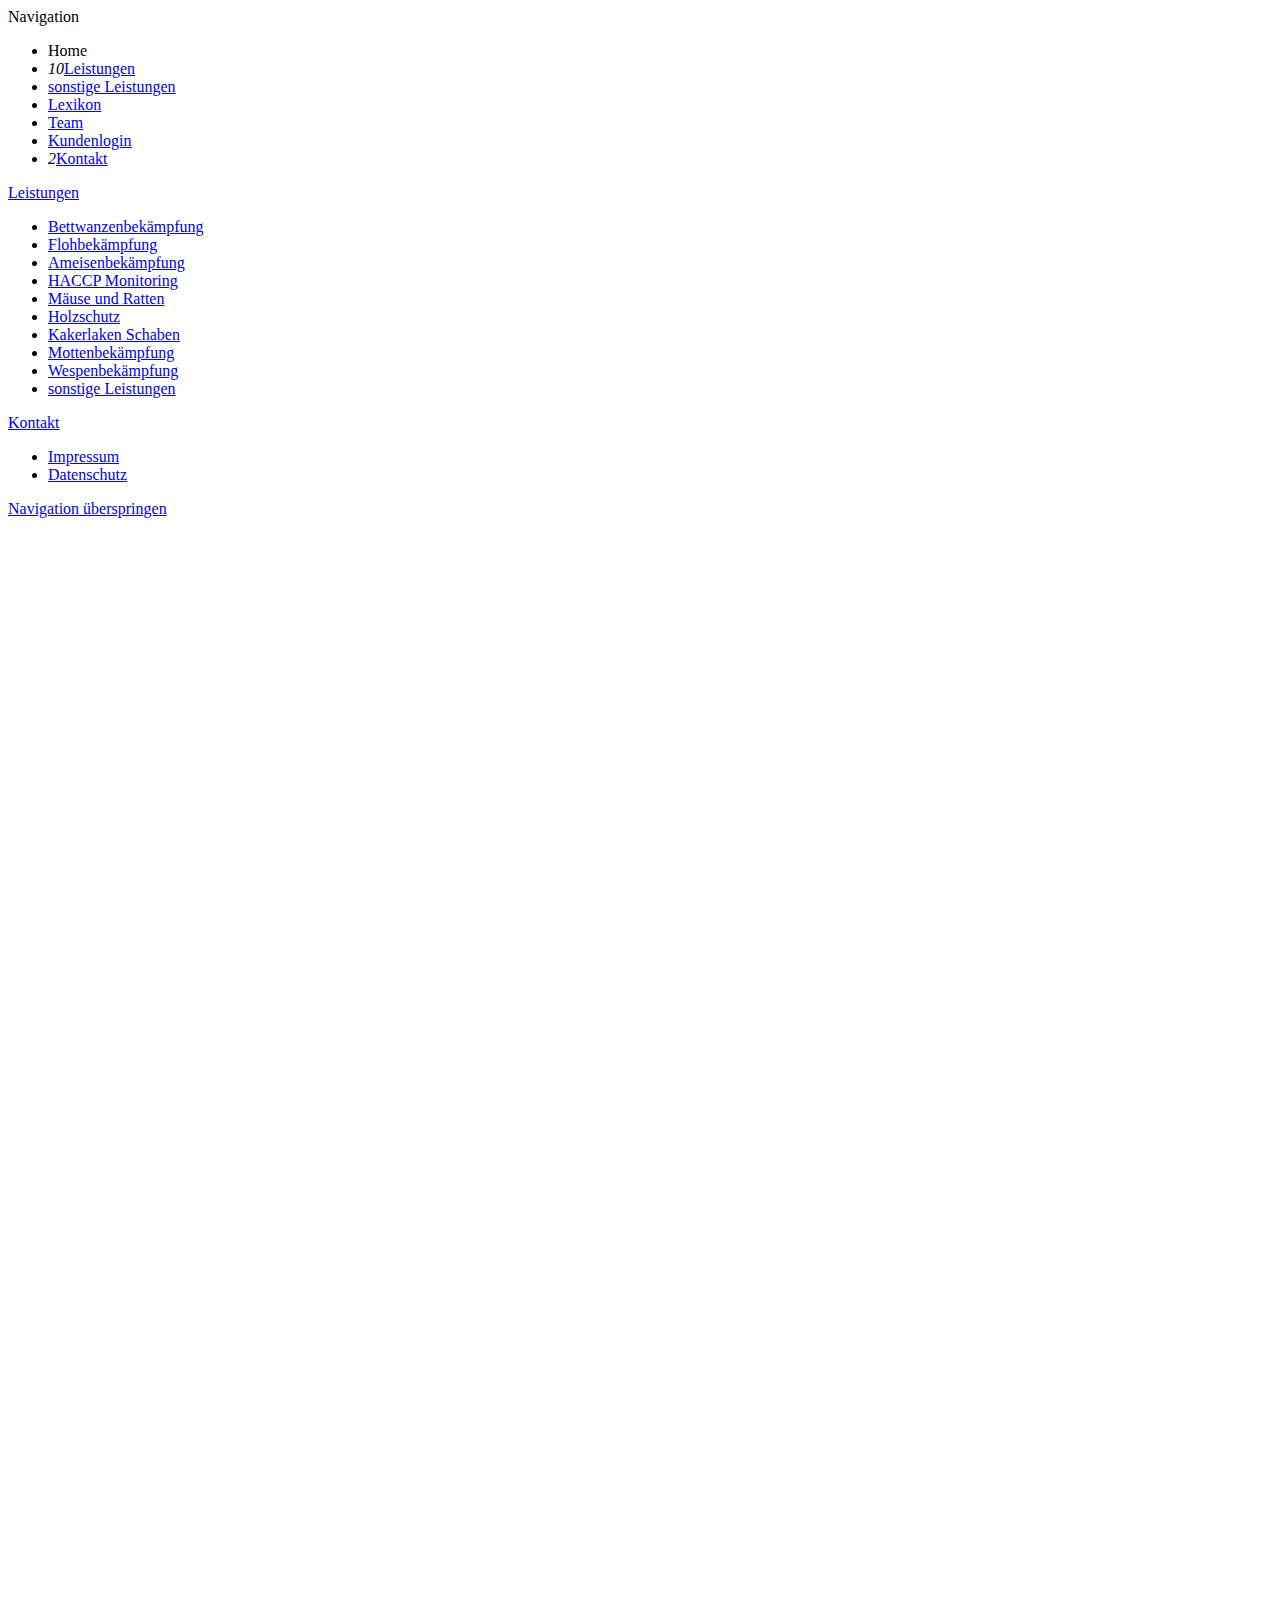
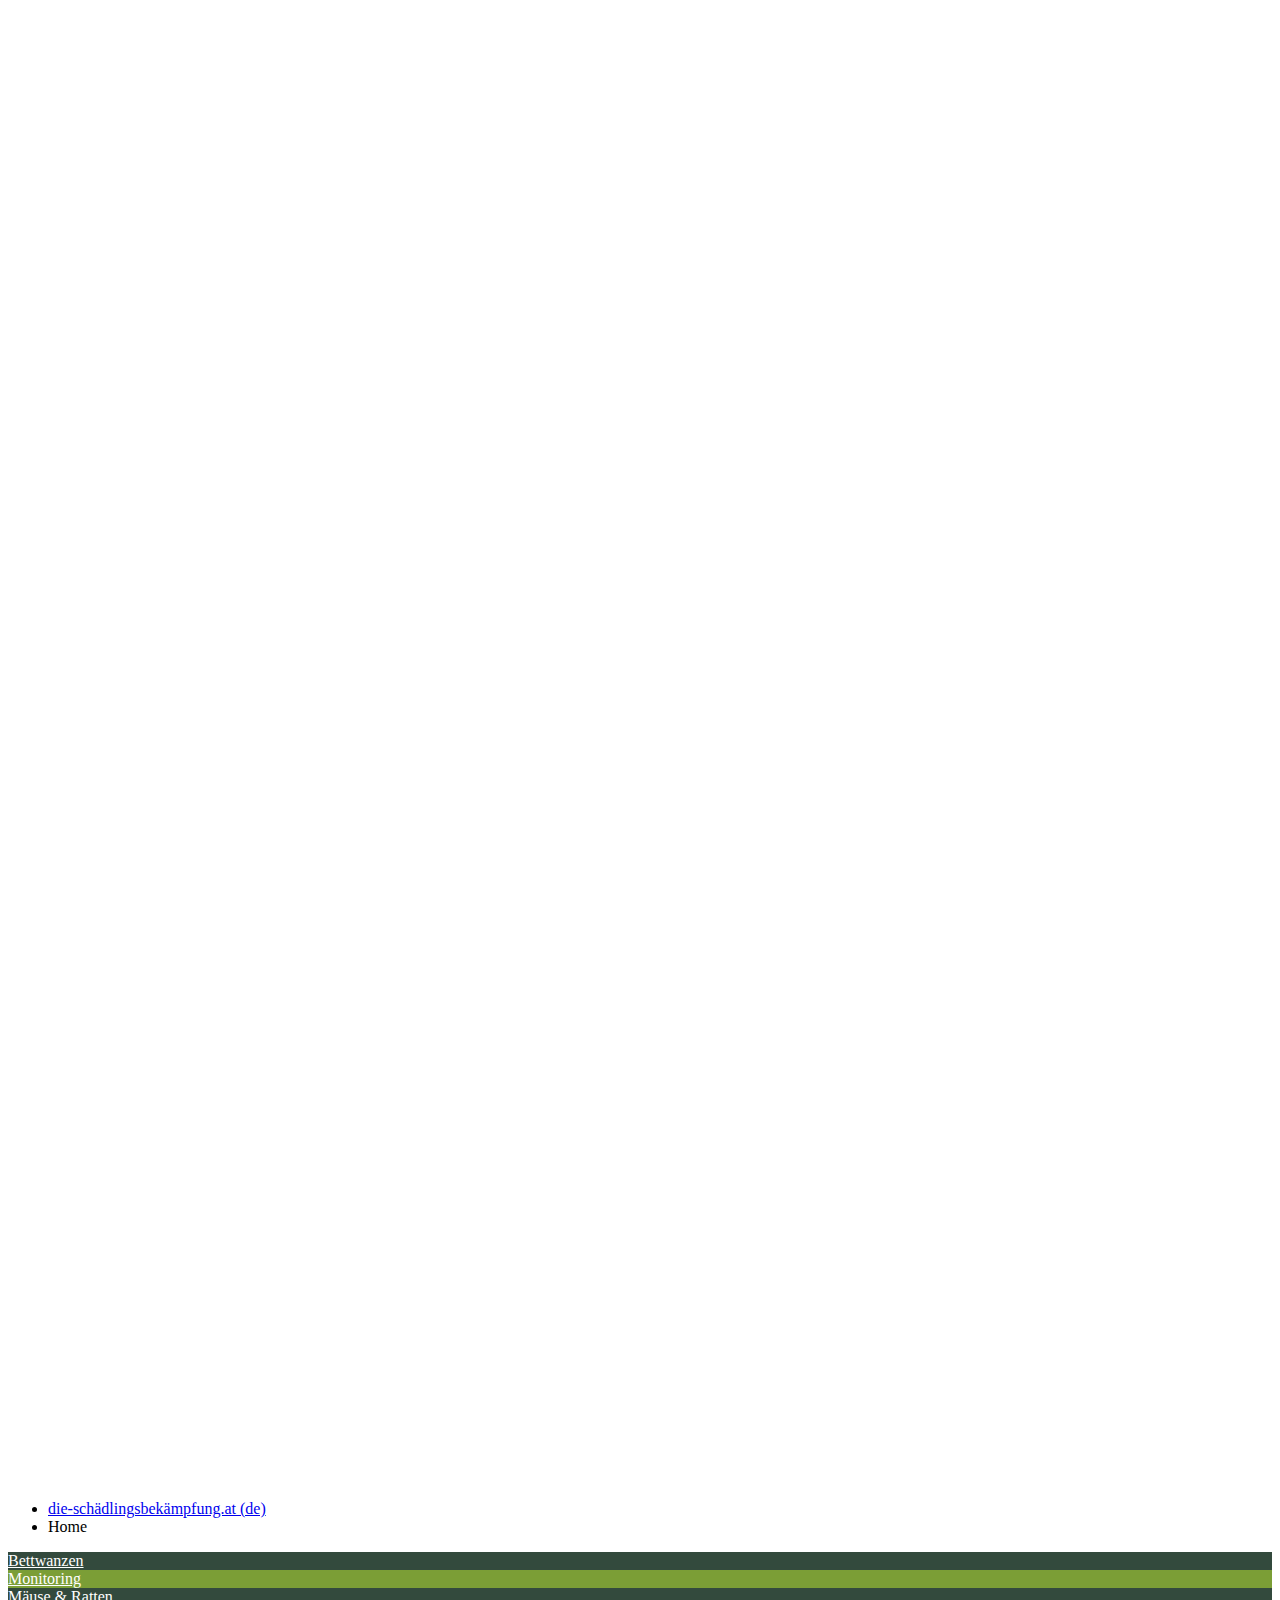
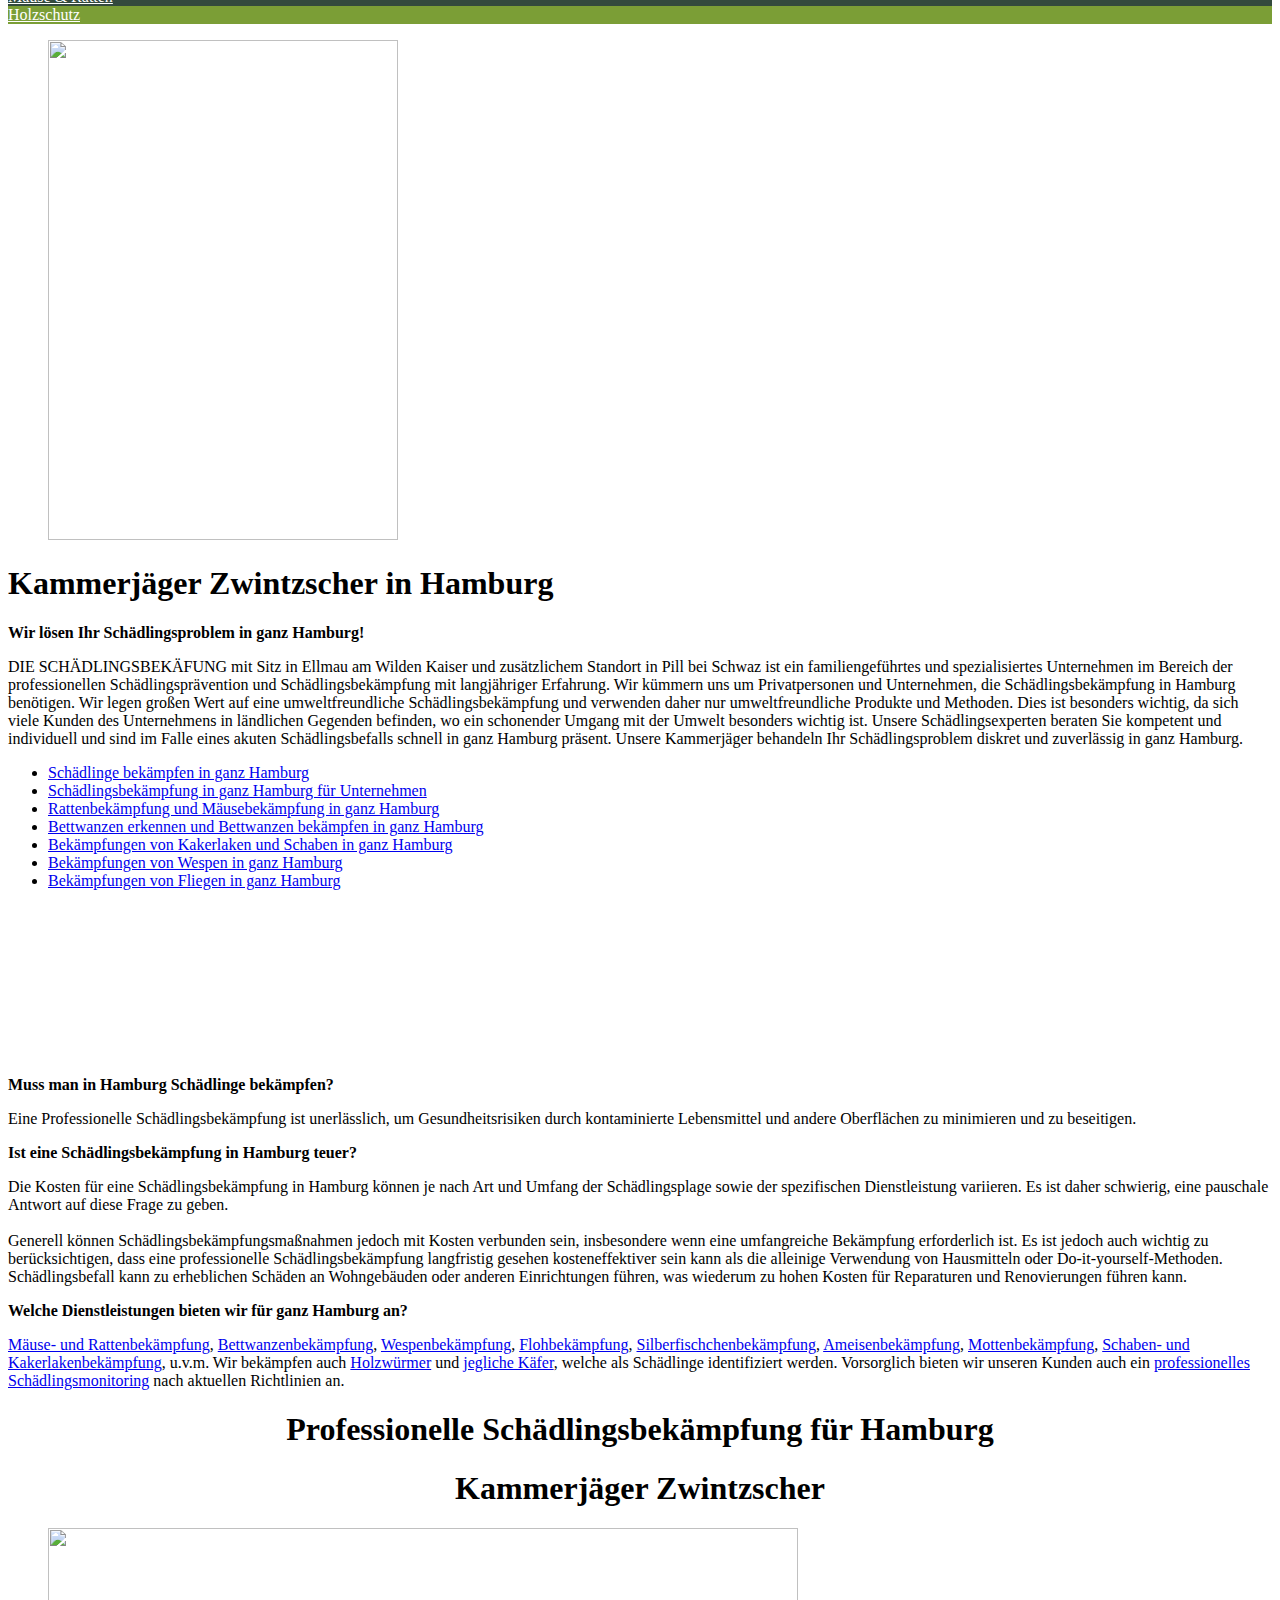
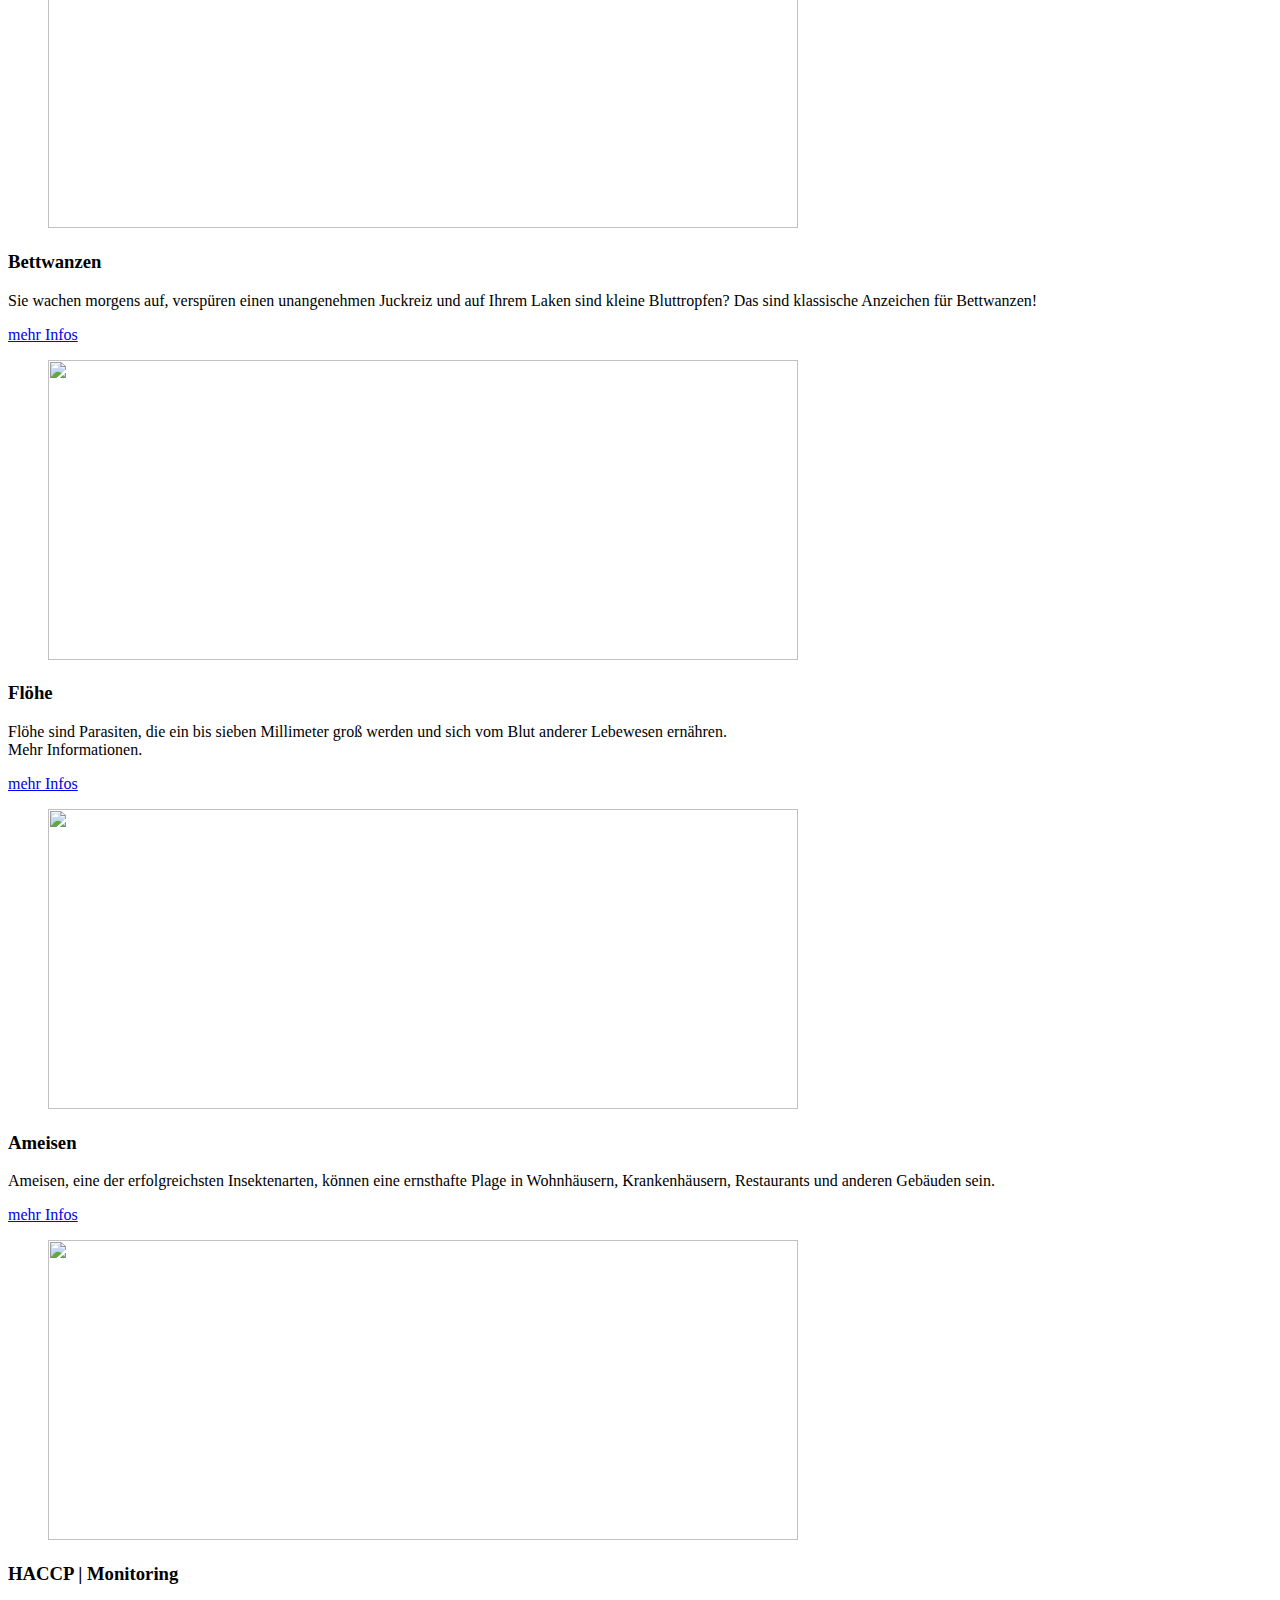
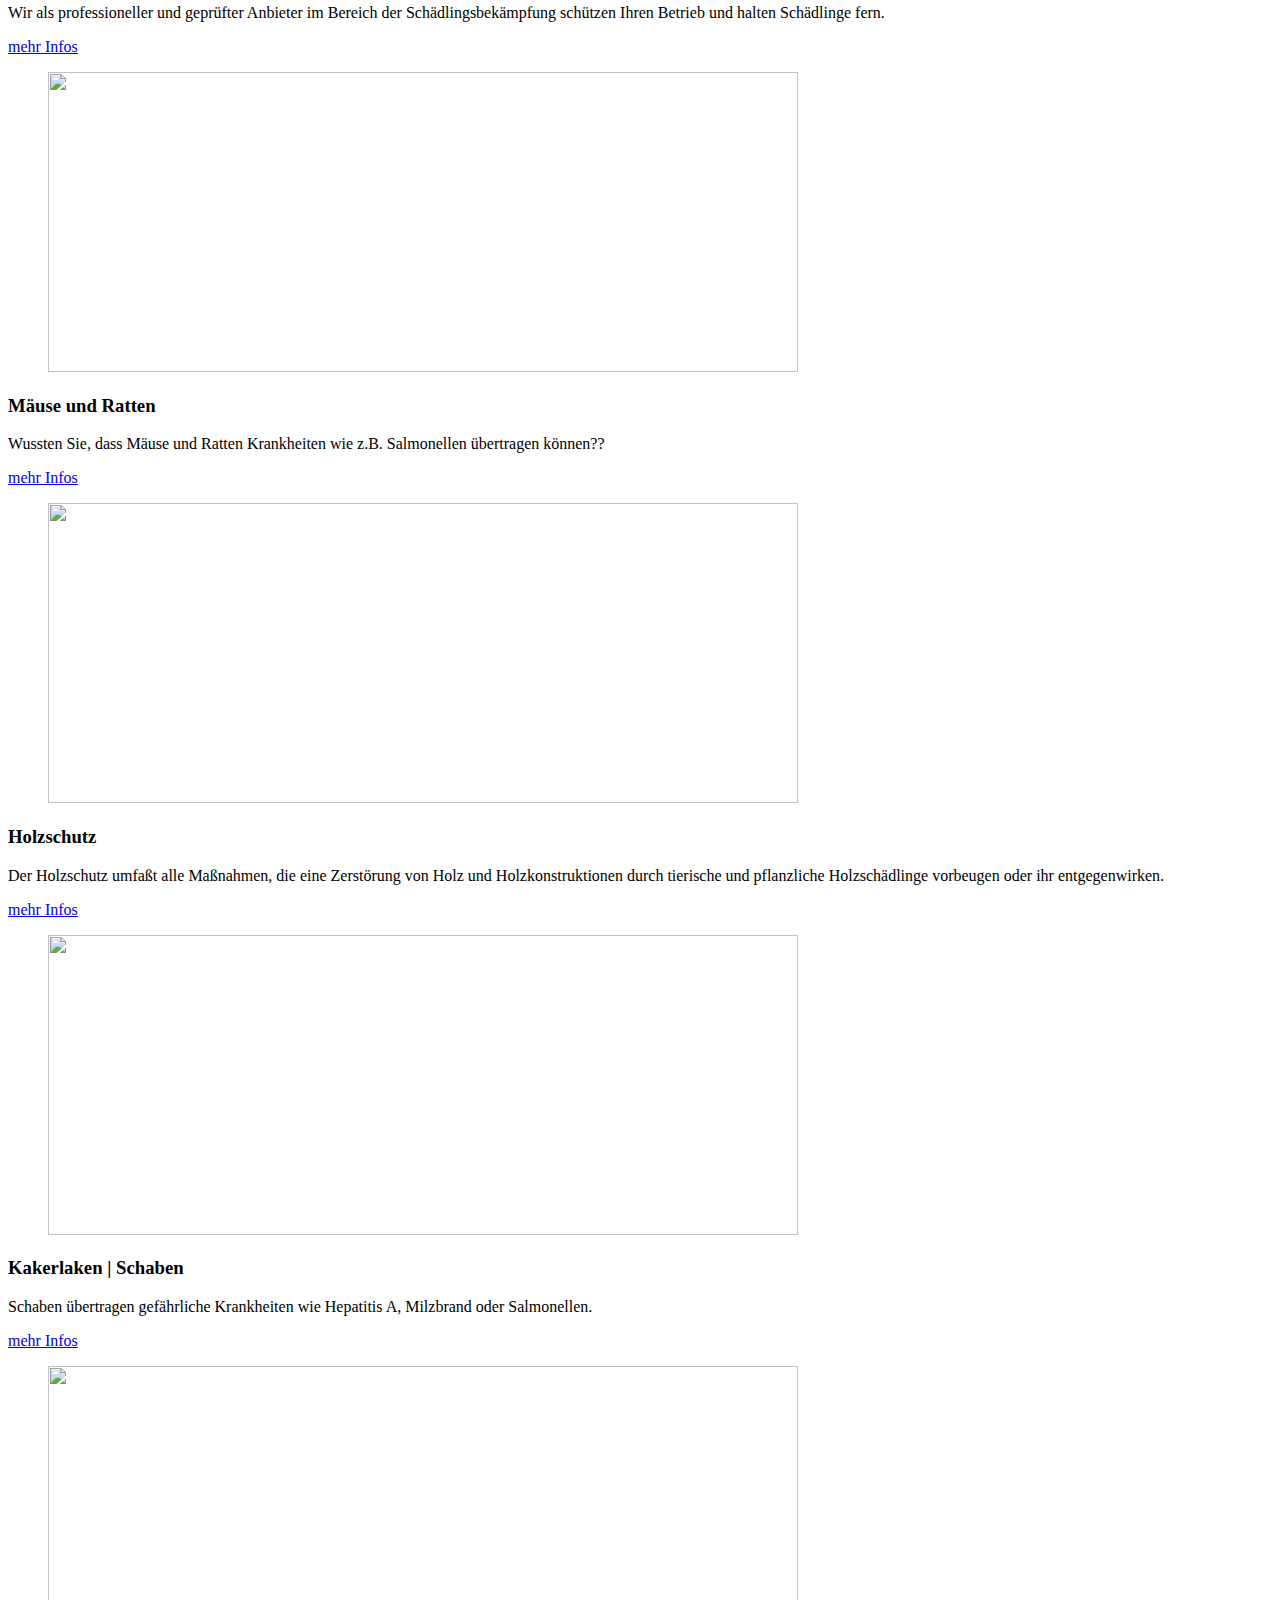
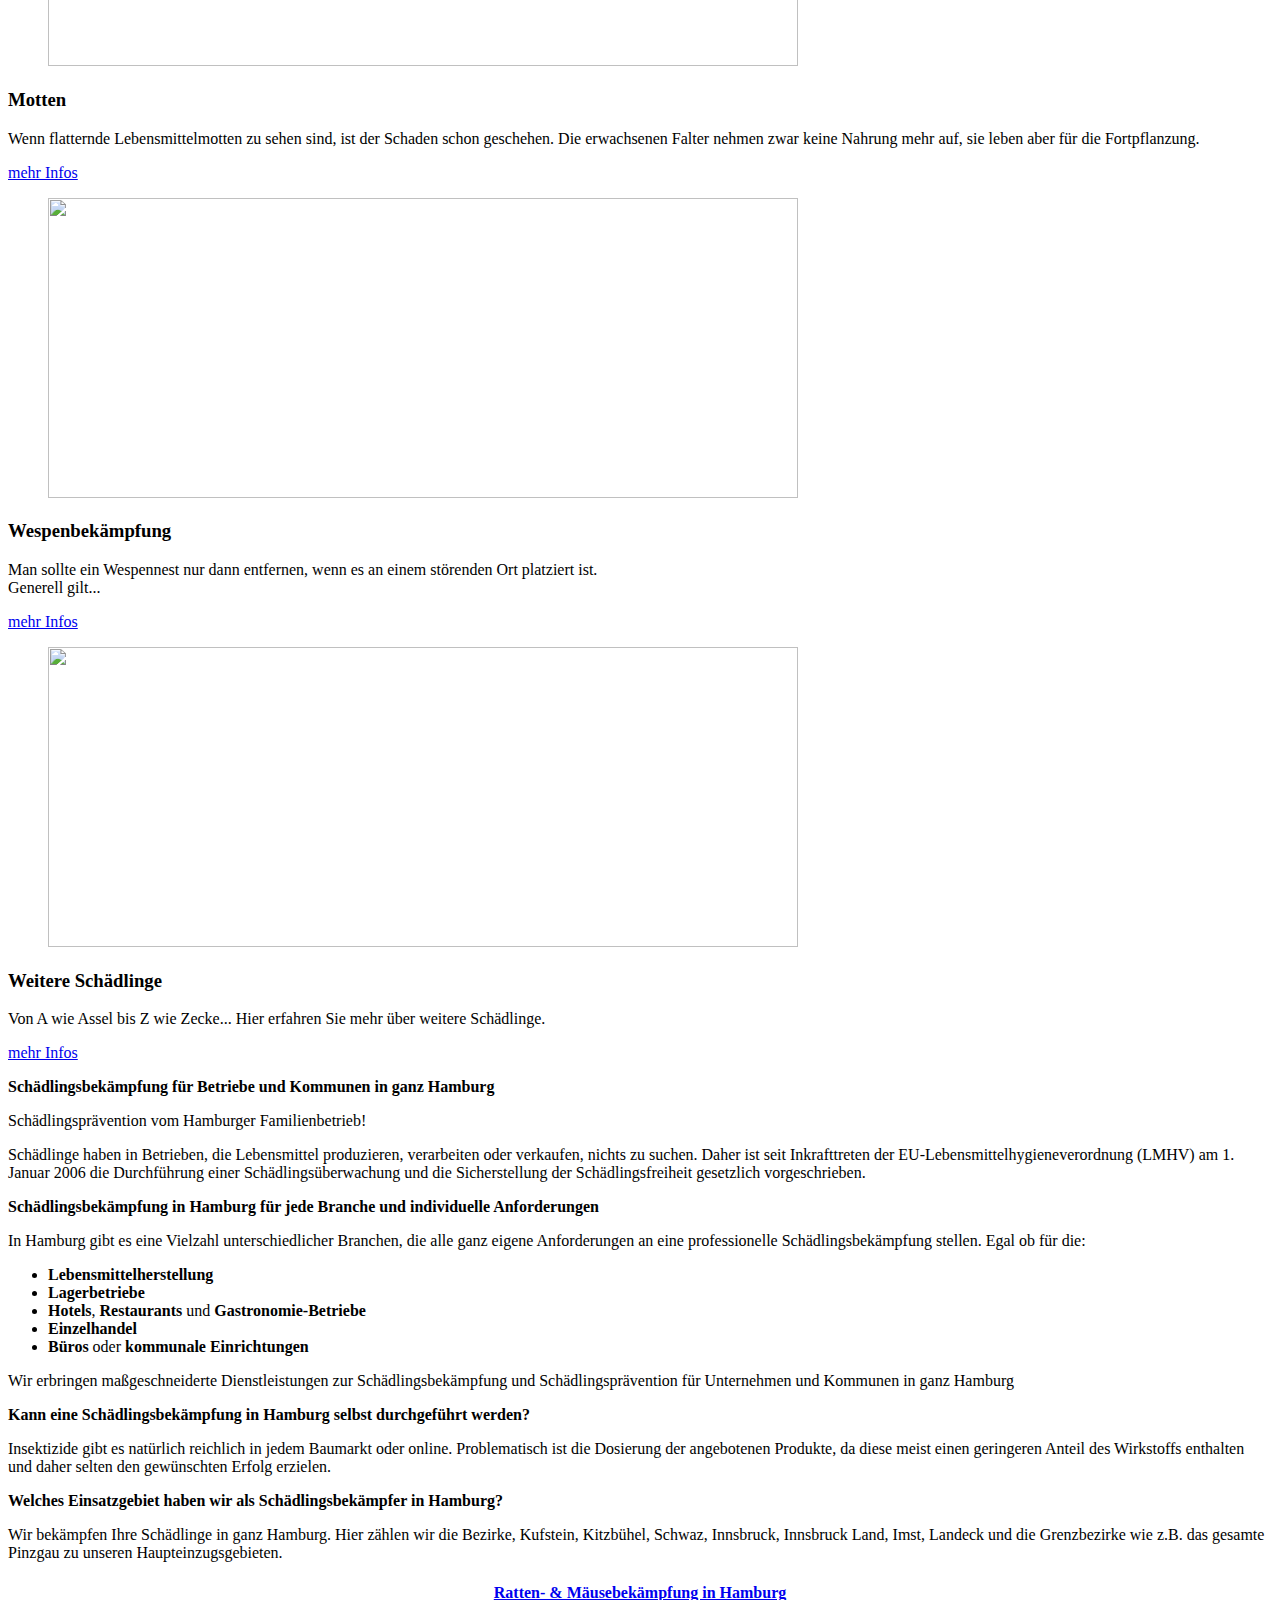
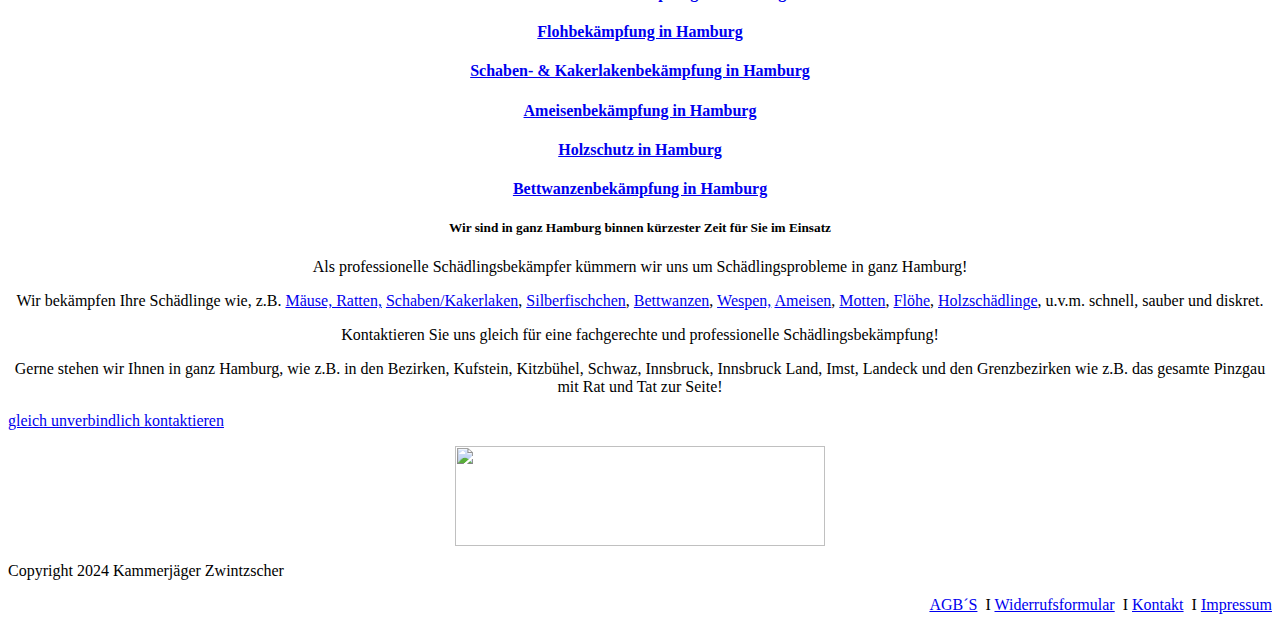
==== commit 5d1a7378: "Update index.html" ====
--- a/index.html
+++ b/index.html
@@ -273,7 +273,7 @@
 
     <div class="inner">
 
-                                <div class="headline texthl bgcolor mobil_no animatedslick fadeIn font-size-m" style="animation-duration:2s;animation-delay:1s;"><span style="color: rgba(255,255,255,1); background-color: rgba(51,74,61,1)"><h1>Kammerjäger Weller</h1></span>
+                                <div class="headline texthl bgcolor mobil_no animatedslick fadeIn font-size-m" style="animation-duration:2s;animation-delay:1s;"><span style="color: rgba(255,255,255,1); background-color: rgba(51,74,61,1)"><h1>Kammerjäger Zwintzscher</h1></span>
 				</div>            
 
 
@@ -455,31 +455,31 @@
         
         
         <div class="textarea">
-        <h1>Kammerjäger Weller in Hamburg</h1>
+        <h1>Kammerjäger Zwintzscher in Hamburg</h1>
 <p><strong>Wir lösen Ihr Schädlingsproblem in ganz Hamburg! </strong></p>
-<p>DIE SCHÄDLINGSBEKÄFUNG mit Sitz in Ellmau am Wilden Kaiser und zusätzlichem Standort in Pill bei Schwaz ist ein familiengeführtes und spezialisiertes Unternehmen im Bereich der professionellen Schädlingsprävention und Schädlingsbekämpfung mit langjähriger Erfahrung. Wir kümmern uns um Privatpersonen und Unternehmen, die Schädlingsbekämpfung in Tirol benötigen. Wir legen großen Wert auf eine umweltfreundliche Schädlingsbekämpfung und verwenden daher nur umweltfreundliche Produkte und Methoden. Dies ist besonders wichtig, da sich viele Kunden des Unternehmens in ländlichen Gegenden befinden, wo ein schonender Umgang mit der Umwelt besonders wichtig ist. Unsere Schädlingsexperten beraten Sie kompetent und individuell und sind im Falle eines akuten Schädlingsbefalls schnell in ganz Tirol präsent. Unsere Kammerjäger behandeln Ihr Schädlingsproblem diskret und zuverlässig in ganz Tirol.</p>
+<p>DIE SCHÄDLINGSBEKÄFUNG mit Sitz in Ellmau am Wilden Kaiser und zusätzlichem Standort in Pill bei Schwaz ist ein familiengeführtes und spezialisiertes Unternehmen im Bereich der professionellen Schädlingsprävention und Schädlingsbekämpfung mit langjähriger Erfahrung. Wir kümmern uns um Privatpersonen und Unternehmen, die Schädlingsbekämpfung in Hamburg benötigen. Wir legen großen Wert auf eine umweltfreundliche Schädlingsbekämpfung und verwenden daher nur umweltfreundliche Produkte und Methoden. Dies ist besonders wichtig, da sich viele Kunden des Unternehmens in ländlichen Gegenden befinden, wo ein schonender Umgang mit der Umwelt besonders wichtig ist. Unsere Schädlingsexperten beraten Sie kompetent und individuell und sind im Falle eines akuten Schädlingsbefalls schnell in ganz Hamburg präsent. Unsere Kammerjäger behandeln Ihr Schädlingsproblem diskret und zuverlässig in ganz Hamburg.</p>
 <ul>
-<li><a href="#">Schädlinge bekämpfen in ganz Tirol</a></li>
-<li><a href="#">Schädlingsbekämpfung in ganz Tirol für Unternehmen</a></li>
-<li><a href="#">Rattenbekämpfung und Mäusebekämpfung in ganz Tirol</a></li>
-<li><a href="#">Bettwanzen erkennen und Bettwanzen bekämpfen in ganz Tirol</a></li>
-<li><a href="#">Bekämpfungen von Kakerlaken und Schaben in ganz Tirol</a></li>
-<li><a href="#">Bekämpfungen von Wespen in ganz Tirol</a></li>
-<li><a href="#">Bekämpfungen von Fliegen in ganz Tirol</a></li>
+<li><a href="#">Schädlinge bekämpfen in ganz Hamburg</a></li>
+<li><a href="#">Schädlingsbekämpfung in ganz Hamburg für Unternehmen</a></li>
+<li><a href="#">Rattenbekämpfung und Mäusebekämpfung in ganz Hamburg</a></li>
+<li><a href="#">Bettwanzen erkennen und Bettwanzen bekämpfen in ganz Hamburg</a></li>
+<li><a href="#">Bekämpfungen von Kakerlaken und Schaben in ganz Hamburg</a></li>
+<li><a href="#">Bekämpfungen von Wespen in ganz Hamburg</a></li>
+<li><a href="#">Bekämpfungen von Fliegen in ganz Hamburg</a></li>
 </ul>
 <p>&nbsp;</p>
 <p>&nbsp;</p>
-<p><strong></strong> <strong><a href="#"></a>, </strong>unser <a href="#"><strong></strong></a> <strong></strong></p>
+<p><strong></strong> <strong><a href="#"></a> </strong> <a href="#"><strong></strong></a> <strong></strong></p>
 <p><strong> </strong><br><strong></strong></p>
 <p><strong></strong><br><strong></strong></p>
 <p>&nbsp;</p>
-<p><strong>Muss man in Tirol Schädlinge bekämpfen? </strong></p>
+<p><strong>Muss man in Hamburg Schädlinge bekämpfen? </strong></p>
 <p>Eine Professionelle Schädlingsbekämpfung ist unerlässlich, um Gesundheitsrisiken durch kontaminierte Lebensmittel und andere Oberflächen zu minimieren und zu beseitigen.</p>
-<p><strong>Ist eine Schädlingsbekämpfung in Tirol teuer? </strong></p>
-<div>Die Kosten für eine Schädlingsbekämpfung in Tirol können je nach Art und Umfang der Schädlingsplage sowie der spezifischen Dienstleistung variieren. Es ist daher schwierig, eine pauschale Antwort auf diese Frage zu geben.</div>
+<p><strong>Ist eine Schädlingsbekämpfung in Hamburg teuer? </strong></p>
+<div>Die Kosten für eine Schädlingsbekämpfung in Hamburg können je nach Art und Umfang der Schädlingsplage sowie der spezifischen Dienstleistung variieren. Es ist daher schwierig, eine pauschale Antwort auf diese Frage zu geben.</div>
 <div>&nbsp;</div>
 <div>Generell können Schädlingsbekämpfungsmaßnahmen jedoch mit Kosten verbunden sein, insbesondere wenn eine umfangreiche Bekämpfung erforderlich ist. Es ist jedoch auch wichtig zu berücksichtigen, dass eine professionelle Schädlingsbekämpfung langfristig gesehen kosteneffektiver sein kann als die alleinige Verwendung von Hausmitteln oder Do-it-yourself-Methoden. Schädlingsbefall kann zu erheblichen Schäden an Wohngebäuden oder anderen Einrichtungen führen, was wiederum zu hohen Kosten für Reparaturen und Renovierungen führen kann.</div>
-<p><strong>Welche Dienstleistungen bieten wir für ganz Tirol an?</strong></p>
+<p><strong>Welche Dienstleistungen bieten wir für ganz Hamburg an?</strong></p>
 <p><a href="https://www.xn--die-schdlingsbekmpfung-64bj.at/ratten-maeuse-bekaempfen-tirol-osttirol.html">Mäuse- und Rattenbekämpfung</a>, <a href="https://www.xn--die-schdlingsbekmpfung-64bj.at/bettwanzen-plage-bekaempfen-loswerden-tirol-osttirol.html">Bettwanzenbekämpfung</a>, <a href="https://www.xn--die-schdlingsbekmpfung-64bj.at/wespen-bekaempfen-wespenbekaempfung-innsbruck-schwaz-kufstein-kitzbuehel.html">Wespenbekämpfung</a>, <a href="https://www.xn--die-schdlingsbekmpfung-64bj.at/floehe-bekaempfen-plage-loswerden-tirol-osttirol.html">Flohbekämpfung</a>, <a href="https://www.xn--die-schdlingsbekmpfung-64bj.at/kaefer-marder-silberfischchen-fliegen-plage-loswerden-bekaempfen-tirol-osttirol.html">Silberfischchenbekämpfung</a>, <a href="https://www.xn--die-schdlingsbekmpfung-64bj.at/ameisen-bekaempfen-loswerden-tirol-osttirol.html">Ameisenbekämpfung</a>, <a href="https://www.xn--die-schdlingsbekmpfung-64bj.at/motten-plage-bekaempfen-loswerden-tirol-osttirol.html">Mottenbekämpfung</a>, <a href="https://www.xn--die-schdlingsbekmpfung-64bj.at/kuechenschaben-kakerlaken-bekaempfen-loswerden-tirol-osttirol.html">Schaben- und Kakerlakenbekämpfung</a>, u.v.m. Wir bekämpfen auch <a href="https://www.xn--die-schdlingsbekmpfung-64bj.at/holzwurm-bekaempfen-loswerden-tirol-osttirol.html">Holzwürmer</a> und <a href="https://www.xn--die-schdlingsbekmpfung-64bj.at/kaefer-marder-silberfischchen-fliegen-plage-loswerden-bekaempfen-tirol-osttirol.html">jegliche Käfer</a>, welche als Schädlinge identifiziert werden. Vorsorglich bieten wir unseren Kunden auch ein <a href="https://www.xn--die-schdlingsbekmpfung-64bj.at/schaedlingsbekaempfung-fuer-unternehmen-monitoring-tirol-osttirol.html">professionelles Schädlingsmonitoring</a> nach aktuellen Richtlinien an.</p>    </div>
             
         
@@ -495,8 +495,8 @@
 
         
   
-      <h1 style="text-align: center;">Professionelle Schädlingsbekämpfung für Tirol</h1>
-<h1 style="text-align: center;">Kammerjäger Zecken, Kammerjaeger Osttirol, Salzburg</h1>  
+      <h1 style="text-align: center;">Professionelle Schädlingsbekämpfung für Hamburg</h1>
+<h1 style="text-align: center;">Kammerjäger Zwintzscher</h1>  
   
   
 
@@ -555,7 +555,7 @@
         <div class="textarea">
         <p>Flöhe sind Parasiten, die ein bis sieben Millimeter groß werden und sich vom Blut anderer Lebewesen ernähren.<br>Mehr Informationen.</p>    </div>
             <div class="link">
-        <a href="ä" title="">
+        <a href="#" title="">
         <span data-hover="mehr Infos">mehr Infos</span>
         </a>
     </div>
@@ -813,11 +813,11 @@
 
         
   
-      <p><strong>Schädlingsbekämpfung für Betriebe und Kommunen in ganz Tirol</strong></p>
-<p>Schädlingsprävention vom Tiroler Familienbetrieb!</p>
+      <p><strong>Schädlingsbekämpfung für Betriebe und Kommunen in ganz Hamburg</strong></p>
+<p>Schädlingsprävention vom Hamburger Familienbetrieb!</p>
 <p>Schädlinge haben in Betrieben, die Lebensmittel produzieren, verarbeiten oder verkaufen, nichts zu suchen. Daher ist seit Inkrafttreten der EU-Lebensmittelhygieneverordnung (LMHV) am 1. Januar 2006 die Durchführung einer Schädlingsüberwachung und die Sicherstellung der Schädlingsfreiheit gesetzlich vorgeschrieben.</p>
-<p><strong>Schädlingsbekämpfung in Tirol für jede Branche und individuelle Anforderungen</strong></p>
-<p>In Tirol gibt es eine Vielzahl unterschiedlicher Branchen, die alle ganz eigene Anforderungen an eine professionelle Schädlingsbekämpfung stellen. Egal ob für die:</p>
+<p><strong>Schädlingsbekämpfung in Hamburg für jede Branche und individuelle Anforderungen</strong></p>
+<p>In Hamburg gibt es eine Vielzahl unterschiedlicher Branchen, die alle ganz eigene Anforderungen an eine professionelle Schädlingsbekämpfung stellen. Egal ob für die:</p>
 <ul>
 <li><strong>Lebensmittelherstellung</strong></li>
 <li><strong>Lagerbetriebe</strong></li>
@@ -825,11 +825,11 @@
 <li><strong>Einzelhandel</strong></li>
 <li><strong>Büros </strong>oder <strong>kommunale Einrichtungen</strong></li>
 </ul>
-<p>Wir erbringen maßgeschneiderte Dienstleistungen zur Schädlingsbekämpfung und Schädlingsprävention für Unternehmen und Kommunen in ganz Tirol.</p>
-<p><strong>Kann eine Schädlingsbekämpfung in Tirol selbst durchgeführt werden?</strong></p>
+<p>Wir erbringen maßgeschneiderte Dienstleistungen zur Schädlingsbekämpfung und Schädlingsprävention für Unternehmen und Kommunen in ganz Hamburg</p>
+<p><strong>Kann eine Schädlingsbekämpfung in Hamburg selbst durchgeführt werden?</strong></p>
 <p>Insektizide gibt es natürlich reichlich in jedem Baumarkt oder online. Problematisch ist die Dosierung der angebotenen Produkte, da diese meist einen geringeren Anteil des Wirkstoffs enthalten und daher selten den gewünschten Erfolg erzielen.</p>
-<p><strong>Welches Einsatzgebiet haben wir als Schädlingsbekämpfer in Tirol?</strong></p>
-<p>Wir bekämpfen Ihre Schädlinge in ganz Tirol. Hier zählen wir die Bezirke, Kufstein, Kitzbühel, Schwaz, Innsbruck, Innsbruck Land, Imst, Landeck und die Grenzbezirke wie z.B. das gesamte Pinzgau zu unseren Haupteinzugsgebieten.</p>  
+<p><strong>Welches Einsatzgebiet haben wir als Schädlingsbekämpfer in Hamburg?</strong></p>
+<p>Wir bekämpfen Ihre Schädlinge in ganz Hamburg. Hier zählen wir die Bezirke, Kufstein, Kitzbühel, Schwaz, Innsbruck, Innsbruck Land, Imst, Landeck und die Grenzbezirke wie z.B. das gesamte Pinzgau zu unseren Haupteinzugsgebieten.</p>  
   
   
 
@@ -858,7 +858,7 @@
                                         <div class="content">
                     
                                                                         <div class="text">
-                            <h4 style="text-align: center;"><a href="#">Ratten- &amp; Mäusebekämpfung in Tirol</a></h4>                        </div>
+                            <h4 style="text-align: center;"><a href="#">Ratten- &amp; Mäusebekämpfung in Hamburg</a></h4>                        </div>
                                             </div>
                                                 </div>
     </div>
@@ -877,7 +877,7 @@
                                         <div class="content">
                     
                                                                         <div class="text">
-                            <h4 style="text-align: center;"><a href="#">Flohbekämpfung in Tirol</a></h4>                        </div>
+                            <h4 style="text-align: center;"><a href="#">Flohbekämpfung in Hamburg</a></h4>                        </div>
                                             </div>
                                                 </div>
     </div>
@@ -896,7 +896,7 @@
                                         <div class="content">
                     
                                                                         <div class="text">
-                            <h4 style="text-align: center;"><a href="#">Schaben- &amp; Kakerlakenbekämpfung in Tirol</a></h4>                        </div>
+                            <h4 style="text-align: center;"><a href="#">Schaben- &amp; Kakerlakenbekämpfung in Hamburg</a></h4>                        </div>
                                             </div>
                                                 </div>
     </div>
@@ -923,7 +923,7 @@
                                         <div class="content">
                     
                                                                         <div class="text">
-                            <h4 style="text-align: center;"><a href="#">Ameisenbekämpfung in Tirol</a></h4>                        </div>
+                            <h4 style="text-align: center;"><a href="#">Ameisenbekämpfung in Hamburg</a></h4>                        </div>
                                             </div>
                                                 </div>
     </div>
@@ -942,7 +942,7 @@
                                         <div class="content">
                     
                                                                         <div class="text">
-                            <h4 style="text-align: center;"><a href="#">Holzschutz in Tirol</a></h4>                        </div>
+                            <h4 style="text-align: center;"><a href="#">Holzschutz in Hamburg</a></h4>                        </div>
                                             </div>
                                                 </div>
     </div>
@@ -961,7 +961,7 @@
                                         <div class="content">
                     
                                                                         <div class="text">
-                            <h4 style="text-align: center;"><a href="#">Bettwanzenbekämpfung in Tirol</a></h4>                        </div>
+                            <h4 style="text-align: center;"><a href="#">Bettwanzenbekämpfung in Hamburg</a></h4>                        </div>
                                             </div>
                                                 </div>
     </div>
@@ -985,11 +985,11 @@
 
         
   
-      <h5 style="text-align: center;">Wir sind in ganz Tirol binnen kürzester Zeit für Sie im Einsatz</h5>
-<p style="font-weight: 400; text-align: center;">Als professionelle Schädlingsbekämpfer kümmern wir uns um Schädlingsprobleme in ganz Tirol!</p>
-<p style="font-weight: 400; text-align: center;">Wir bekämpfen Ihre Schädlinge wie, z.B. <a href="https://www.xn--die-schdlingsbekmpfung-64bj.at/ratten-maeuse-bekaempfen-tirol-osttirol.html">Mäuse, Ratten,</a> <a href="https://www.xn--die-schdlingsbekmpfung-64bj.at/kuechenschaben-kakerlaken-bekaempfen-loswerden-tirol-osttirol.html">Schaben/Kakerlaken</a>, <a href="https://www.xn--die-schdlingsbekmpfung-64bj.at/kaefer-marder-silberfischchen-fliegen-plage-loswerden-bekaempfen-tirol-osttirol.html">Silberfischchen</a>, <a href="https://www.xn--die-schdlingsbekmpfung-64bj.at/bettwanzen-plage-bekaempfen-loswerden-tirol-osttirol.html">Bettwanzen</a>, <a href="https://www.xn--die-schdlingsbekmpfung-64bj.at/wespen-bekaempfen-wespenbekaempfung-innsbruck-schwaz-kufstein-kitzbuehel.html">Wespen,</a> <a href="https://www.xn--die-schdlingsbekmpfung-64bj.at/ameisen-bekaempfen-loswerden-tirol-osttirol.html">Ameisen</a>, <a href="https://www.xn--die-schdlingsbekmpfung-64bj.at/motten-plage-bekaempfen-loswerden-tirol-osttirol.html">Motten</a>, <a href="https://www.xn--die-schdlingsbekmpfung-64bj.at/floehe-bekaempfen-plage-loswerden-tirol-osttirol.html">Flöhe</a>, <a href="https://www.xn--die-schdlingsbekmpfung-64bj.at/holzwurm-bekaempfen-loswerden-tirol-osttirol.html">Holzschädlinge</a>, u.v.m. schnell, sauber und diskret.</p>
+      <h5 style="text-align: center;">Wir sind in ganz Hamburg binnen kürzester Zeit für Sie im Einsatz</h5>
+<p style="font-weight: 400; text-align: center;">Als professionelle Schädlingsbekämpfer kümmern wir uns um Schädlingsprobleme in ganz Hamburg!</p>
+<p style="font-weight: 400; text-align: center;">Wir bekämpfen Ihre Schädlinge wie, z.B. <a href="#">Mäuse, Ratten,</a> <a href="#">Schaben/Kakerlaken</a>, <a href="#">Silberfischchen</a>, <a href="#">Bettwanzen</a>, <a href="#">Wespen,</a> <a href="#">Ameisen</a>, <a href="#">Motten</a>, <a href="#">Flöhe</a>, <a href="#">Holzschädlinge</a>, u.v.m. schnell, sauber und diskret.</p>
 <p style="font-weight: 400; text-align: center;">Kontaktieren Sie uns gleich für eine fachgerechte und professionelle Schädlingsbekämpfung!</p>
-<p style="font-weight: 400; text-align: center;">Gerne stehen wir Ihnen in ganz Tirol, wie z.B. in den Bezirken, Kufstein, Kitzbühel, Schwaz, Innsbruck, Innsbruck Land, Imst, Landeck und den Grenzbezirken wie z.B. das gesamte Pinzgau mit Rat und Tat zur Seite!</p>  
+<p style="font-weight: 400; text-align: center;">Gerne stehen wir Ihnen in ganz Hamburg, wie z.B. in den Bezirken, Kufstein, Kitzbühel, Schwaz, Innsbruck, Innsbruck Land, Imst, Landeck und den Grenzbezirken wie z.B. das gesamte Pinzgau mit Rat und Tat zur Seite!</p>  
   
   
 
@@ -1062,12 +1062,12 @@
 <div class="ce_ctswrapperstart row">
 <div class="inside block">
     
-<div class="left col-md-6">Copyright 2024 Protect Pest Control e.U.</div>
+<div class="left col-md-6">Copyright 2024 Kammerjäger Zwintzscher</div>
 <div class="col-12 col-lg-6 col-xl-6 col-md-6 col-sm-12 ce_text block">
 
         
   
-      <p style="text-align: right;"><a href="https://www.xn--die-schdlingsbekmpfung-64bj.at/files/01-die-schadlingsbekampfung.at/Allgemeine-Geschaeftsbedingungen_Protect_2019.pdf" target="_blank" rel="noopener">AGB´S</a>&nbsp; I <a href="https://www.xn--die-schdlingsbekmpfung-64bj.at/files/01-die-schadlingsbekampfung.at/widerrufsformular_protect_2019.pdf" target="_blank" rel="noopener">Widerrufsformular</a>&nbsp; I <a href="https://www.xn--die-schdlingsbekmpfung-64bj.at/kammerjaeger-in-der-naehe.html">Kontakt</a>&nbsp; I <a href="https://www.xn--die-schdlingsbekmpfung-64bj.at/impressum.html">Impressum</a></p>  
+      <p style="text-align: right;"><a href="#" target="_blank" rel="noopener">AGB´S</a>&nbsp; I <a href="#" target="_blank" rel="noopener">Widerrufsformular</a>&nbsp; I <a href="#">Kontakt</a>&nbsp; I <a href="impressum.html">Impressum</a></p>  
   
   
 
